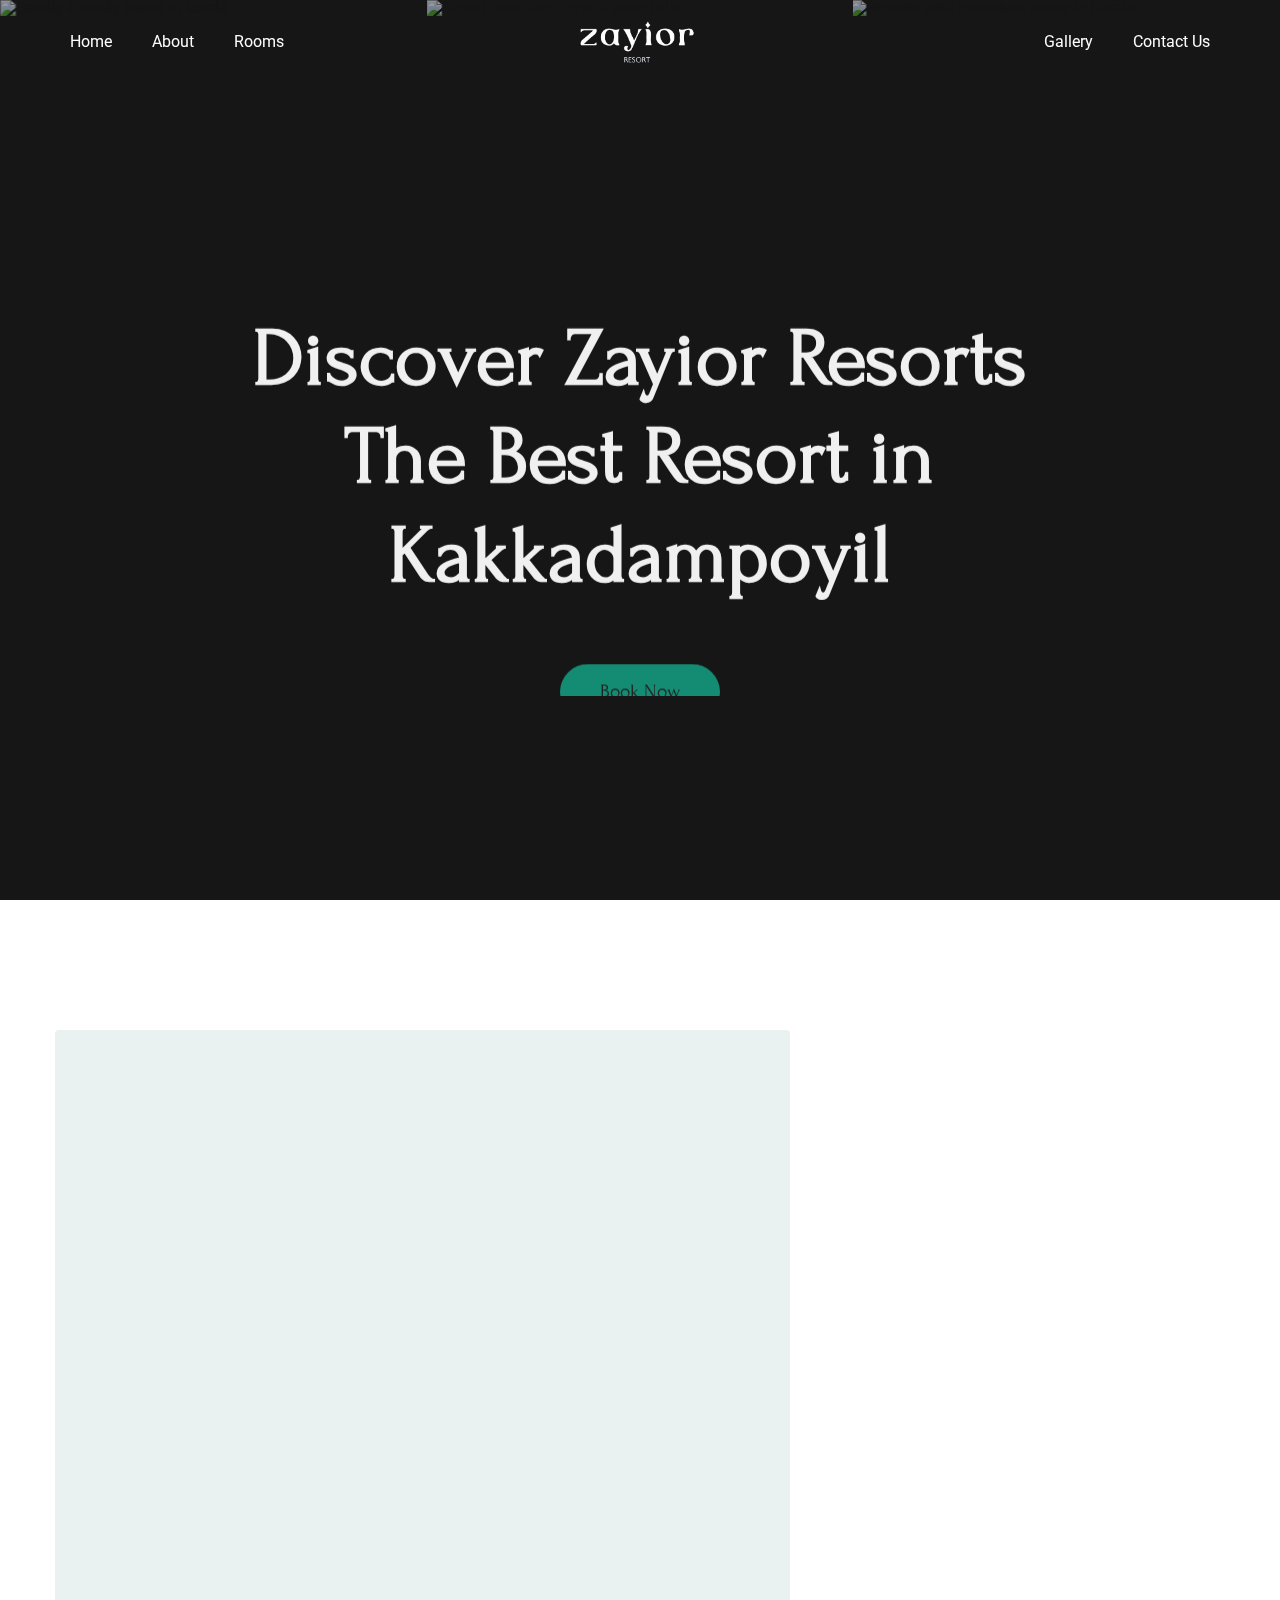
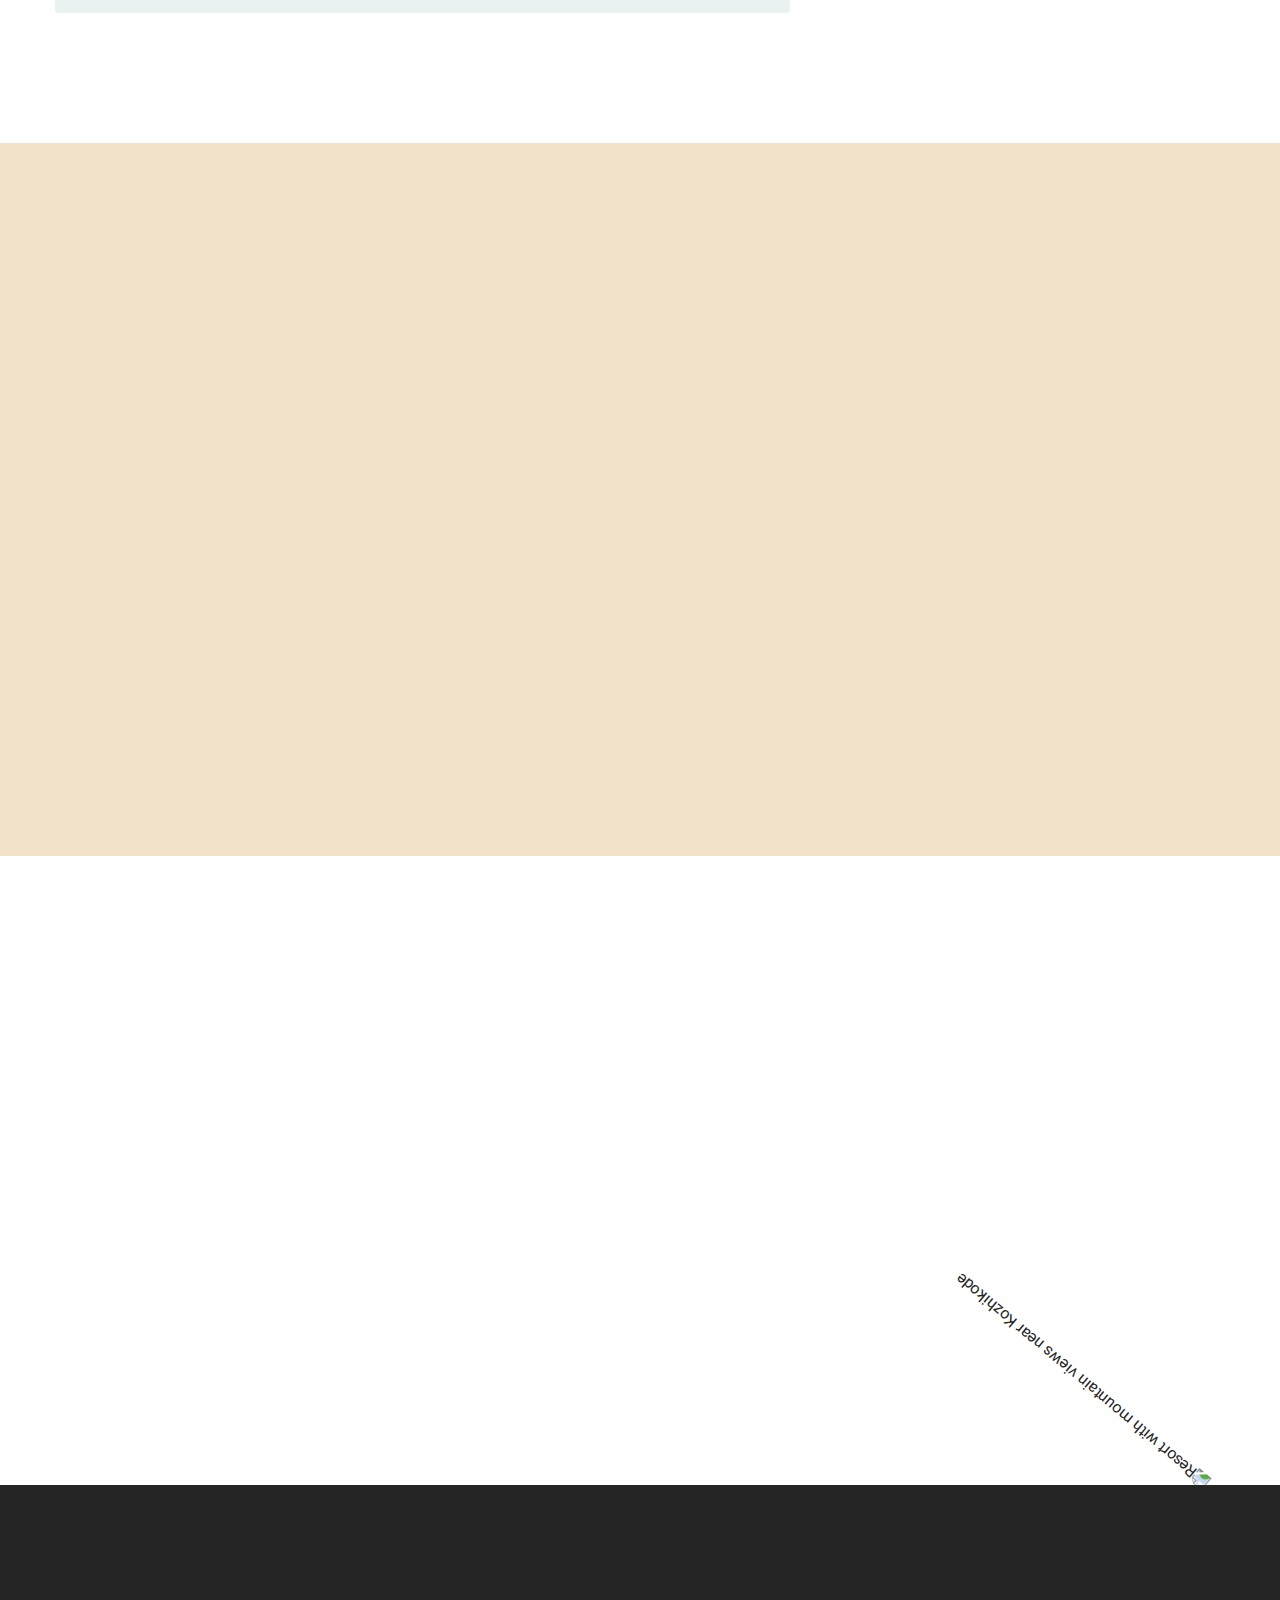
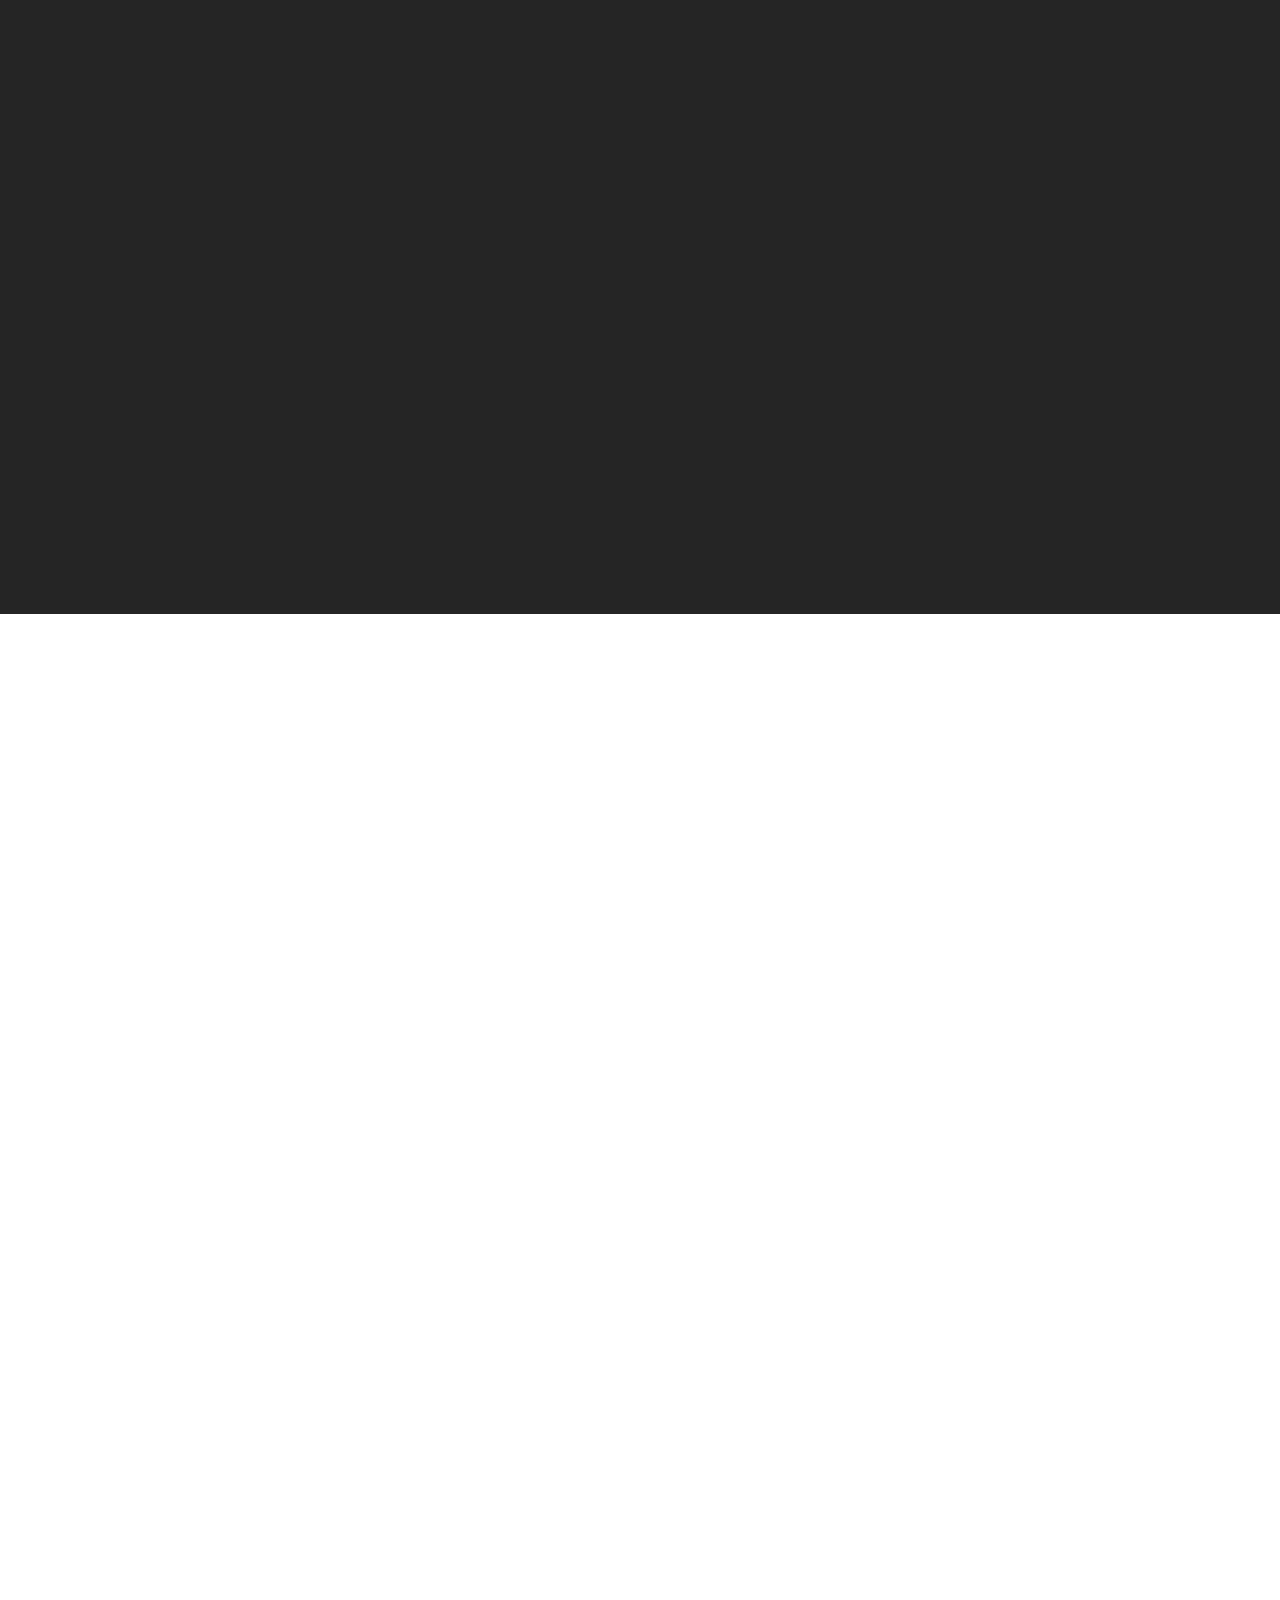
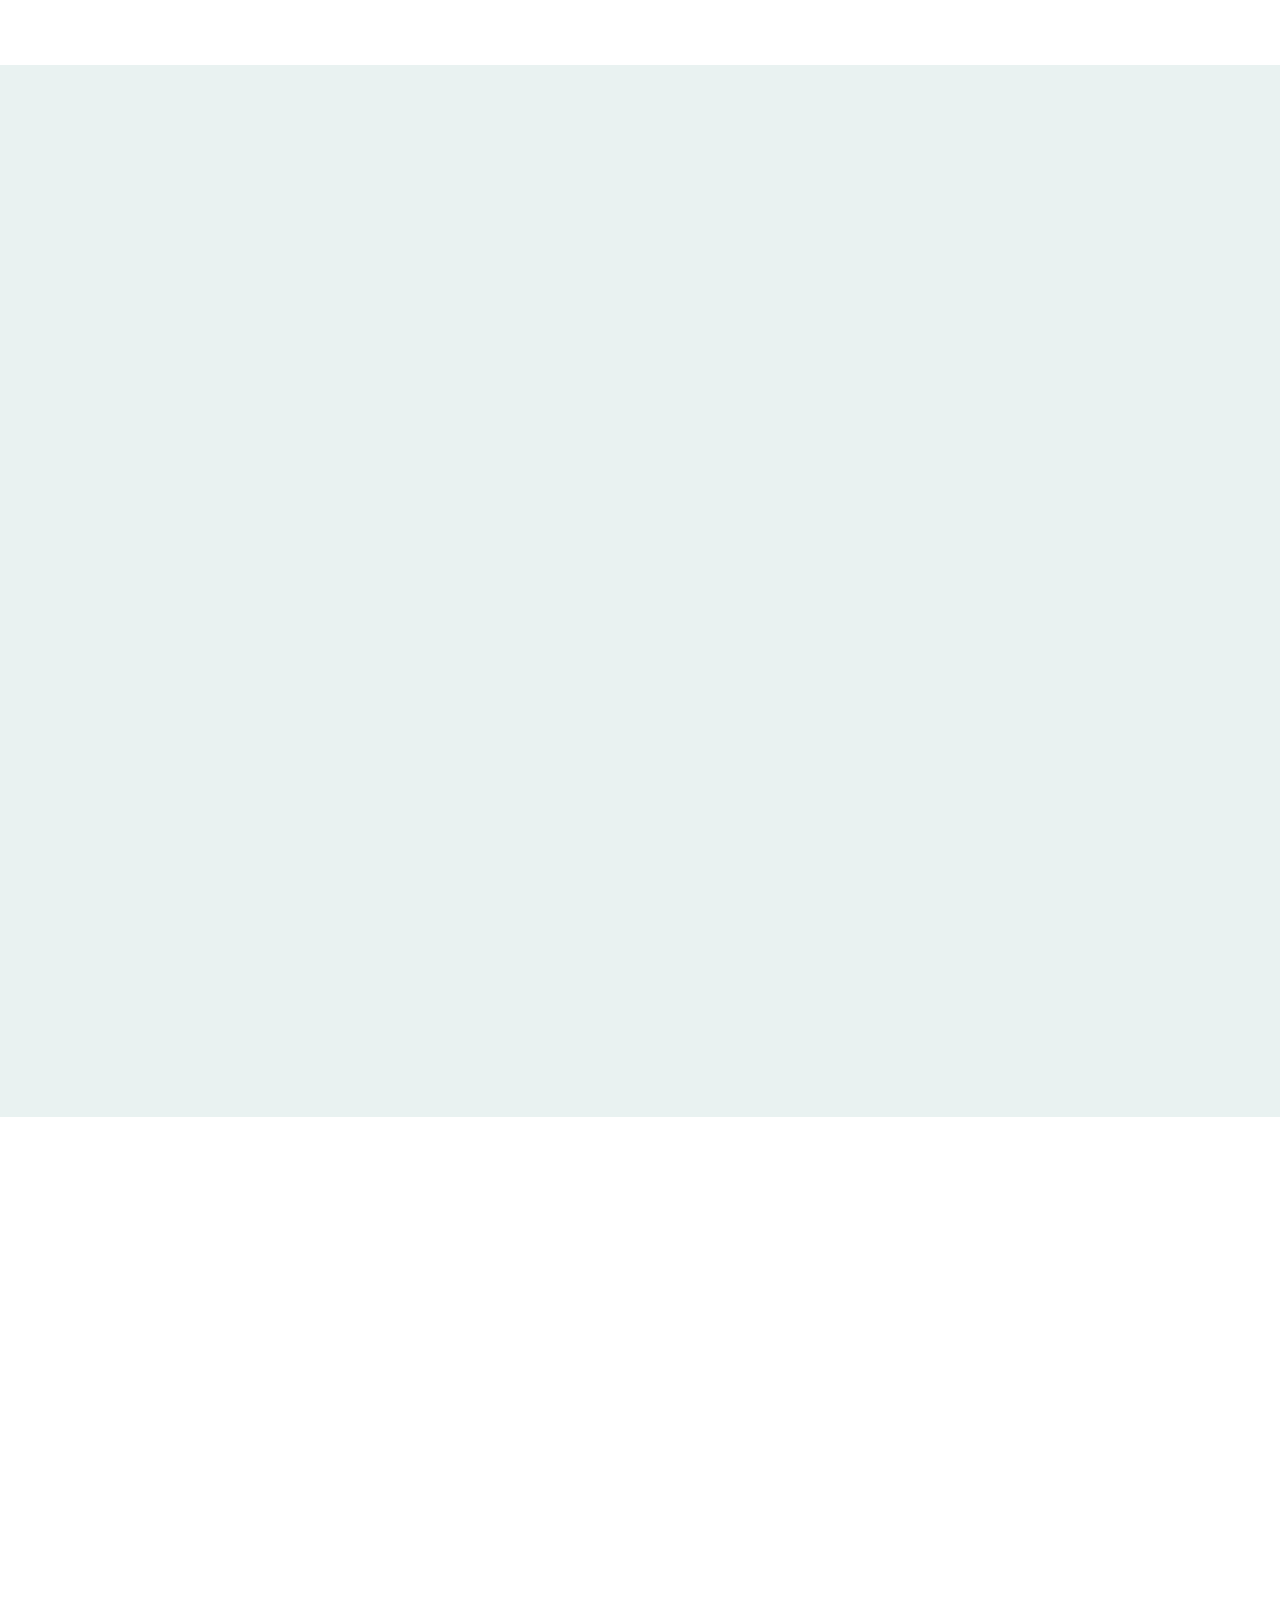
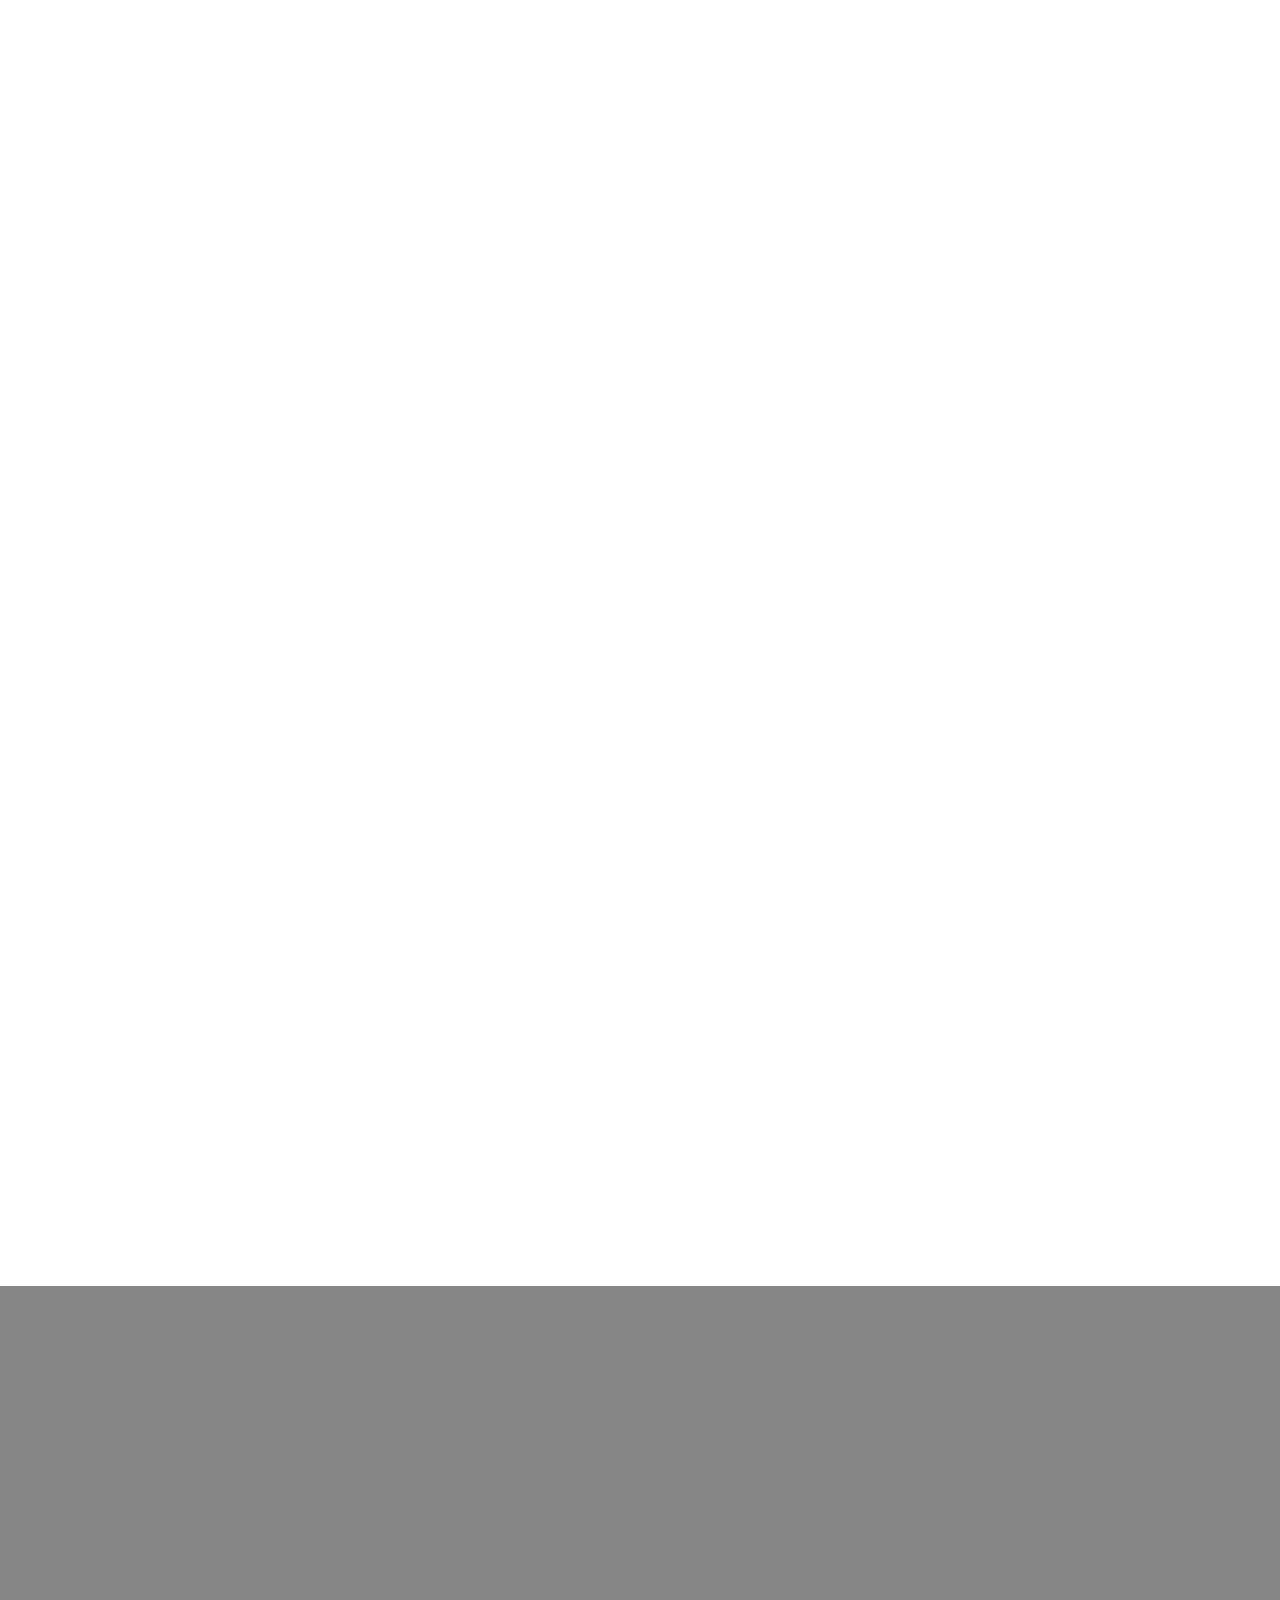
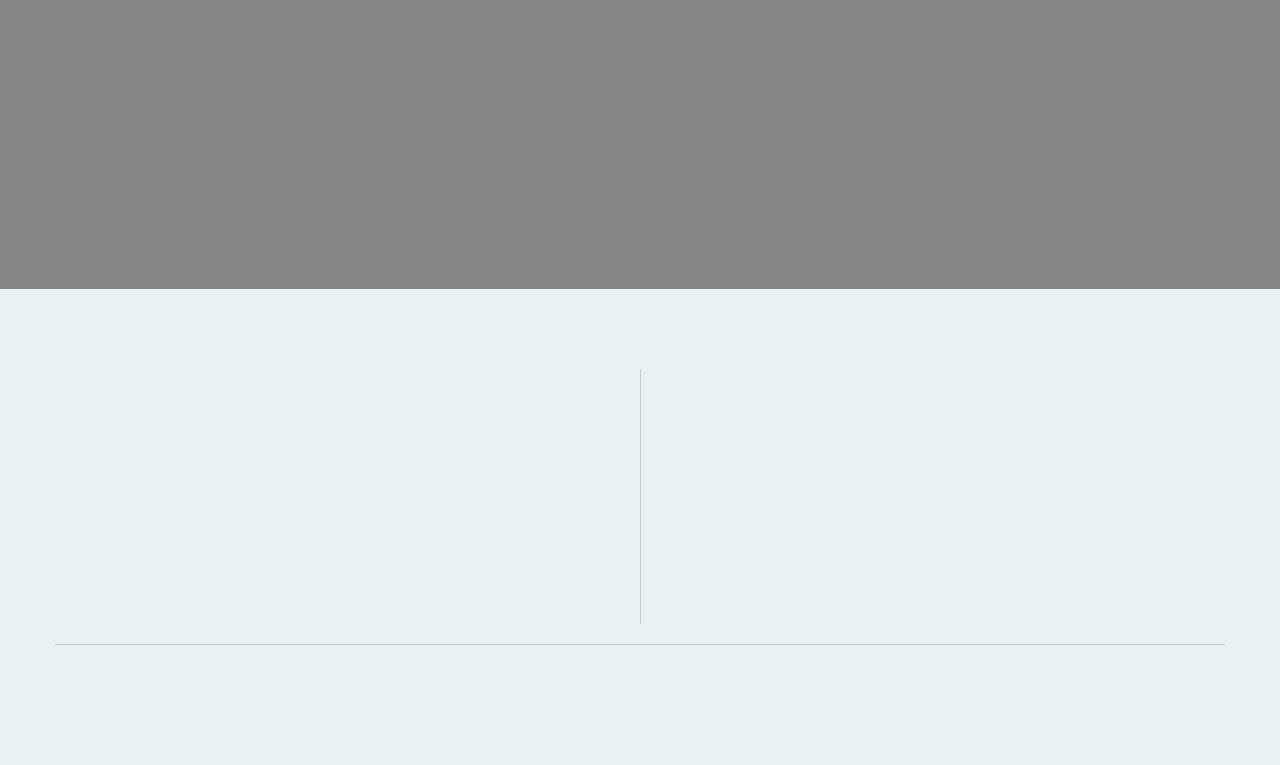
==== index.html @ f9e6cec8 "initial commit" ====
<!DOCTYPE html>

<html data-wf-domain="shale-wcopilot.webflow.io" data-wf-page="66095c4875ab8244173c648c"
  data-wf-site="66095c4875ab8244173c63d7" lang="en">


<head>
  <meta charset="utf-8" />
  <title>Best Resort in Kakkadampoyil | Best Family Resort in Calicut</title>
  <meta content="Best Resort in Kakkadampoyil | Best Family Resort in Calicut" property="og:title" />
  <meta content="Best Resort in Kakkadampoyil | Best Family Resort in Calicut" property="twitter:title" />
  <meta content="width=device-width, initial-scale=1" name="viewport" />
  <meta content="" name="generator" />
  <link href="/css/shale-wcopilot.webflow.1dc79c866.css" rel="stylesheet" type="text/css" />
 
  <link rel="shortcut icon" href="images/zzzshortcut.png" >
 
  <!-- Primary Meta Tags -->
<title>Best Resort in Kakkadampoyil | Best Family Resort in Calicut</title>
<meta name="title" content="Best Resort in Kakkadampoyil | Best Family Resort in Calicut" />
<meta name="description" content="Discover Zayior, the best resorts in Kakkadampoyil and Calicut. Enjoy luxury, comfort, and scenic views. Perfect resorts for families. Book your stay today!" />

<!-- Open Graph / Facebook -->
<meta property="og:type" content="website" />
<meta property="og:url" content="https://metatags.io/" />
<meta property="og:title" content="Best Resort in Kakkadampoyil | Best Family Resort in Calicut" />
<meta property="og:description" content="Discover Zayior, the best resorts in Kakkadampoyil and Calicut. Enjoy luxury, comfort, and scenic views. Perfect resorts for families. Book your stay today!" />
<meta property="og:image" content="https://metatags.io/images/meta-tags.png" />

<!-- Twitter -->
<meta property="twitter:card" content="summary_large_image" />
<meta property="twitter:url" content="https://metatags.io/" />
<meta property="twitter:title" content="Best Resort in Kakkadampoyil | Best Family Resort in Calicut" />
<meta property="twitter:description" content="Discover Zayior, the best resorts in Kakkadampoyil and Calicut. Enjoy luxury, comfort, and scenic views. Perfect resorts for families. Book your stay today!" />
<meta property="twitter:image" content="https://metatags.io/images/meta-tags.png" />

<!-- Meta Tags Generated with https://metatags.io -->

  <script type="application/ld+json">
{
  "@context": "https://schema.org/", 
  "@type": "BreadcrumbList", 
  "itemListElement": [{
    "@type": "ListItem", 
    "position": 1, 
    "name": "Best Resort in Kakkadampoyil | Best Family Resort in Calicut",
    "item": "https://www.zayior.com/"  
  },{
    "@type": "ListItem", 
    "position": 2, 
    "name": "Best Family Resorts in Calicut | Best Mountain View Resorts",
    "item": "https://www.zayior.com/about-us.html"  
  },{
    "@type": "ListItem", 
    "position": 3, 
    "name": "Top Family Resort in Kakkadampoyil | Best Resorts in Calicut",
    "item": "https://www.zayior.com/rooms-2.html"  
  },{
    "@type": "ListItem", 
    "position": 4, 
    "name": "Family Resort in Calicut | Family Resort in Kakkadampoyil",
    "item": "https://www.zayior.com/gallery.html"  
  },{
    "@type": "ListItem", 
    "position": 5, 
    "name": "Top Resorts with Mountain Views in Kerala | Zayior Resorts",
    "item": "https://www.zayior.com/contact.html"  
  }]
}
</script>
  <script type="application/ld+json">
{
  "@context": "https://schema.org",
  "@type": "Organization",
  "name": "Best Resort in Kakkadampoyil | Best Family Resort in Calicut",
  "alternateName": "Zayior, Best resort in kakkadampoyil",
  "url": "https://www.zayior.com",
  "logo": "https://www.zayior.com/images/white%20.png",
  "sameAs": "https://www.instagram.com/zayior_resortandvillas/"
}
</script>
 <script type="application/ld+json">
{
  "@context": "https://schema.org",
  "@type": "LocalBusiness",
  "name": "Best Resort in Kakkadampoyil | Best Family Resort in Calicut",
  "image": "https://www.zayior.com/images/white%20.png",
  "@id": "",
  "url": "https://www.zayior.com",
  "telephone": "",
  "address": {
    "@type": "PostalAddress",
    "streetAddress": "Kakkadampoyi",
    "addressLocality": "Calicut",
    "postalCode": "",
    "addressCountry": "IN"
  } ,
  "sameAs": "https://www.instagram.com/zayior_resortandvillas/" 
}
</script> 
  <!-- Google tag (gtag.js) -->
<script async src="https://www.googletagmanager.com/gtag/js?id=G-QQPY38D7H9"></script>
<script>
  window.dataLayer = window.dataLayer || [];
  function gtag(){dataLayer.push(arguments);}
  gtag('js', new Date());

  gtag('config', 'G-QQPY38D7H9');
</script>
 
  <style>
    .rooms-wrap-home-1 {
    display: flex;
    flex-wrap: wrap; /* Allow items to wrap if needed */
    justify-content: center; /* Center align all items */
    gap: 80px; /* Add spacing between the items */
  }

  .room-item-home-1 {
    flex: 0 1 300px; /* Each item takes up 300px of width but can shrink if needed */
    max-width: 300px; /* Prevent items from exceeding 300px */
    text-align: center; /* Align text in the center */
  }

  .room-img {
    display: block;
    width: 100%; /* Make image responsive */
    height: auto;
    border-radius: 10px; /* Optional: Add rounded corners */
  }

  .collection-content-wrapper {
    margin-top: 10px;
  }

  .collection-item-title {
    font-size: 1.2rem;
    font-weight: bold;
    margin-bottom: 10px;
  }

  .margin-bottom-20 {
    font-size: 1rem;
    color: #555;
  }
    @media (min-width:992px) {
      html.w-mod-js:not(.w-mod-ix) [data-w-id="cc8fea35-5977-37c7-efce-b7d6938f4416"] {
        color: rgb(255, 255, 255);
      }

      html.w-mod-js:not(.w-mod-ix) [data-w-id="cc8fea35-5977-37c7-efce-b7d6938f4418"] {
        opacity: 0;
      }

      html.w-mod-js:not(.w-mod-ix) [data-w-id="a580b1e0-ae54-ac7c-ede2-07da23eee60c"] {
        opacity: 0;
      }

      html.w-mod-js:not(.w-mod-ix) [data-w-id="17b3b40c-238e-970f-2fac-9cb5ecf8a0ad"] {
        opacity: 0;
      }

      html.w-mod-js:not(.w-mod-ix) [data-w-id="0e02acb7-1f89-08de-41d8-9c581a60ac50"] {
        opacity: 0;
      }

      html.w-mod-js:not(.w-mod-ix) [data-w-id="b41ef639-a138-1494-0a43-2ba6f7323990"] {
        opacity: 0;
      }

      html.w-mod-js:not(.w-mod-ix) [data-w-id="a580b1e0-ae54-ac7c-ede2-07da23eee60c"] {
        opacity: 0;
      }

      html.w-mod-js:not(.w-mod-ix) [data-w-id="b41ef639-a138-1494-0a43-2ba6f7323990"] {
        opacity: 0;
      }

      html.w-mod-js:not(.w-mod-ix) [data-w-id="2912c7f7-ad2b-e8f7-6a1c-5fb33257b21b"] {
        opacity: 0;
      }

      html.w-mod-js:not(.w-mod-ix) [data-w-id="5cb33a70-f9b8-9fd0-503d-6d7b8f7c7036"] {
        opacity: 0;
      }

      html.w-mod-js:not(.w-mod-ix) [data-w-id="2912c7f7-ad2b-e8f7-6a1c-5fb33257b21b"] {
        opacity: 0;
      }
    }

    @media (max-width:991px) and (min-width:768px) {
      html.w-mod-js:not(.w-mod-ix) [data-w-id="c27cc24e-f47b-fb58-fd22-fed29dd0ec81"] {
        width: 0%;
        height: 1PX;
      }

      html.w-mod-js:not(.w-mod-ix) [data-w-id="2973fd0d-a067-eee7-861a-d9a9ed6d018a"] {
        width: 0%;
      }

      html.w-mod-js:not(.w-mod-ix) [data-w-id="7c7b55e8-bf3a-b082-681d-06bf66b7058f"] {
        width: 0%;
      }

      html.w-mod-js:not(.w-mod-ix) [data-w-id="b6710c14-55e5-e6d1-b565-9c779a47c863"] {
        width: 0%;
      }

      html.w-mod-js:not(.w-mod-ix) [data-w-id="9e5a7a14-b7a8-6d7d-c317-edbfec270dec"] {
        width: 0%;
      }

      html.w-mod-js:not(.w-mod-ix) [data-w-id="c2201a52-7403-0531-9970-ce92f19813e5"] {
        width: 0%;
      }

      html.w-mod-js:not(.w-mod-ix) [data-w-id="c4962490-3c67-df39-6516-cc82d209d80e"] {
        width: 0%;
      }

      html.w-mod-js:not(.w-mod-ix) [data-w-id="cc8fea35-5977-37c7-efce-b7d6938f4416"] {
        color: rgb(255, 255, 255);
      }

      html.w-mod-js:not(.w-mod-ix) [data-w-id="cc8fea35-5977-37c7-efce-b7d6938f4418"] {
        opacity: 0;
      }

      html.w-mod-js:not(.w-mod-ix) [data-w-id="a580b1e0-ae54-ac7c-ede2-07da23eee60c"] {
        opacity: 0;
      }

      html.w-mod-js:not(.w-mod-ix) [data-w-id="17b3b40c-238e-970f-2fac-9cb5ecf8a0ad"] {
        opacity: 0;
      }

      html.w-mod-js:not(.w-mod-ix) [data-w-id="0e02acb7-1f89-08de-41d8-9c581a60ac50"] {
        opacity: 0;
      }

      html.w-mod-js:not(.w-mod-ix) [data-w-id="b41ef639-a138-1494-0a43-2ba6f7323990"] {
        opacity: 0;
      }

      html.w-mod-js:not(.w-mod-ix) [data-w-id="5cb33a70-f9b8-9fd0-503d-6d7b8f7c7036"] {
        opacity: 0;
      }

      html.w-mod-js:not(.w-mod-ix) [data-w-id="2912c7f7-ad2b-e8f7-6a1c-5fb33257b21b"] {
        opacity: 0;
      }
    }

    @media (max-width:767px) and (min-width:480px) {
      html.w-mod-js:not(.w-mod-ix) [data-w-id="c27cc24e-f47b-fb58-fd22-fed29dd0ec81"] {
        width: 0%;
        height: 1PX;
      }

      html.w-mod-js:not(.w-mod-ix) [data-w-id="2973fd0d-a067-eee7-861a-d9a9ed6d018a"] {
        width: 0%;
      }

      html.w-mod-js:not(.w-mod-ix) [data-w-id="7c7b55e8-bf3a-b082-681d-06bf66b7058f"] {
        width: 0%;
      }

      html.w-mod-js:not(.w-mod-ix) [data-w-id="b6710c14-55e5-e6d1-b565-9c779a47c863"] {
        width: 0%;
      }

      html.w-mod-js:not(.w-mod-ix) [data-w-id="9e5a7a14-b7a8-6d7d-c317-edbfec270dec"] {
        width: 0%;
      }

      html.w-mod-js:not(.w-mod-ix) [data-w-id="c2201a52-7403-0531-9970-ce92f19813e5"] {
        width: 0%;
      }

      html.w-mod-js:not(.w-mod-ix) [data-w-id="c4962490-3c67-df39-6516-cc82d209d80e"] {
        width: 0%;
      }

      html.w-mod-js:not(.w-mod-ix) [data-w-id="0e02acb7-1f89-08de-41d8-9c581a60ac50"] {
        opacity: 0;
      }

      html.w-mod-js:not(.w-mod-ix) [data-w-id="b41ef639-a138-1494-0a43-2ba6f7323990"] {
        opacity: 0;
      }

      html.w-mod-js:not(.w-mod-ix) [data-w-id="2912c7f7-ad2b-e8f7-6a1c-5fb33257b21b"] {
        opacity: 0;
      }

      html.w-mod-js:not(.w-mod-ix) [data-w-id="5cb33a70-f9b8-9fd0-503d-6d7b8f7c7036"] {
        opacity: 0;
      }
    }

    @media (max-width:479px) {
      html.w-mod-js:not(.w-mod-ix) [data-w-id="c27cc24e-f47b-fb58-fd22-fed29dd0ec81"] {
        width: 0%;
        height: 1PX;
      }

      html.w-mod-js:not(.w-mod-ix) [data-w-id="2973fd0d-a067-eee7-861a-d9a9ed6d018a"] {
        width: 0%;
      }

      html.w-mod-js:not(.w-mod-ix) [data-w-id="7c7b55e8-bf3a-b082-681d-06bf66b7058f"] {
        width: 0%;
      }

      html.w-mod-js:not(.w-mod-ix) [data-w-id="b6710c14-55e5-e6d1-b565-9c779a47c863"] {
        width: 0%;
      }

      html.w-mod-js:not(.w-mod-ix) [data-w-id="9e5a7a14-b7a8-6d7d-c317-edbfec270dec"] {
        width: 0%;
      }

      html.w-mod-js:not(.w-mod-ix) [data-w-id="c2201a52-7403-0531-9970-ce92f19813e5"] {
        width: 0%;
      }

      html.w-mod-js:not(.w-mod-ix) [data-w-id="c4962490-3c67-df39-6516-cc82d209d80e"] {
        width: 0%;
      }

      html.w-mod-js:not(.w-mod-ix) [data-w-id="a580b1e0-ae54-ac7c-ede2-07da23eee60c"] {
        opacity: 0;
      }

      html.w-mod-js:not(.w-mod-ix) [data-w-id="0e02acb7-1f89-08de-41d8-9c581a60ac50"] {
        opacity: 0;
      }

      html.w-mod-js:not(.w-mod-ix) [data-w-id="b41ef639-a138-1494-0a43-2ba6f7323990"] {
        opacity: 0;
      }

      html.w-mod-js:not(.w-mod-ix) [data-w-id="5cb33a70-f9b8-9fd0-503d-6d7b8f7c7036"] {
        opacity: 0;
      }

      html.w-mod-js:not(.w-mod-ix) [data-w-id="2912c7f7-ad2b-e8f7-6a1c-5fb33257b21b"] {
        opacity: 0;
      }
    }
  
 
  </style>
  <link href="https://fonts.googleapis.com/" rel="preconnect" />
  <link href="https://fonts.gstatic.com/" rel="preconnect" crossorigin="anonymous" />
  <script src="/js/webfont.js" type="text/javascript"></script>
  <script
    type="text/javascript">WebFont.load({ google: { families: ["Lato:100,100italic,300,300italic,400,400italic,700,700italic,900,900italic", "Roboto:regular,italic,500,500italic,700,700italic,900,900italic", "Forum:regular"] } });</script>
  <script
    type="text/javascript">!function (o, c) { var n = c.documentElement, t = " w-mod-"; n.className += t + "js", ("ontouchstart" in o || o.DocumentTouch && c instanceof DocumentTouch) && (n.className += t + "touch") }(window, document);</script>
 
  <link href="/images/66095c4875ab8244173c63d7/661f781d36ac0699cec02339_Webclip%20Shale.png" rel="apple-touch-icon" />
  <script async="" src="https://www.googletagmanager.com/gtag/js?id=G-270753K539"></script>
  <script
    type="text/javascript">window.dataLayer = window.dataLayer || []; function gtag() { dataLayer.push(arguments); } gtag('js', new Date()); gtag('set', 'developer_id.dZGVlNj', true); gtag('config', 'G-270753K539');</script>
</head>

<body>
  <div data-w-id="ef99262d-4898-408d-562e-eee673a50f11" data-animation="over-left" data-collapse="medium"
    data-duration="400" data-easing="ease" data-easing2="ease" role="banner" class="navbar-transparent w-nav">
    <div class="navbar-container w-container">
      <div class="nav-menu-wrapper">
        <div class="nav-menu-center"><a href="#" class="brand-link w-nav-brand"><img
          id="logo-image"
          src="images/white .png"
          alt="Resort in Kakkadampoyil"
          class="logo" /></a>
          <nav role="navigation" class="navbar-menu w-nav-menu">
            <div class="tablet-nav-menu"><a href="#" class="brand-tablet w-nav-brand"><img
                  src="images/zayior logo-02-01.png"
                  loading="lazy" alt="Resort in Calicut" height="30" class="logo-dark" /></a>
              <div class="menu-close-button w-nav-button"><img
                  src="https://cdn.prod.website-files.com/66095c4875ab8244173c63d7/660a7db2a0ff0bd53c9d7e71_c_close-btn 1.svg"
                  loading="lazy" alt="Family Resort in Calicut" height="16" class="nav-close-icon" /></div>
            </div>
            <div class="menu-wrapper">
              <div class="left-side-block">
                <div data-hover="true" data-delay="0" data-w-id="ef99262d-4898-408d-562e-eee673a50f1f"
                  class="nav-dropdown-item w-dropdown">
                  <div class="dropdown-header-item w-dropdown-toggle">
                    <div class="nav-dropdown-icon-3 w-icon-dropdown-toggle"></div>
                    <div class="nav-text-wrap">
                      <div class="nav-line light-line"></div>
                      <a href="index.html" class="nav-intro-item desktop-light-link">Home</a>
                    </div>
                  </div>
                 
                </div>
                <div data-hover="true" data-delay="0" data-w-id="ef99262d-4898-408d-562e-eee673a50f37"
                  class="nav-dropdown-item w-dropdown">
                  <div class="dropdown-header-item w-dropdown-toggle">
                    <div class="nav-dropdown-icon-3 w-icon-dropdown-toggle"></div>
                    <div class="nav-text-wrap">
                      <div class="nav-line light-line"></div>
                      <p  class="nav-intro-item desktop-light-link"><a href="about-us.html"  class="nav-intro-item desktop-light-link">About</a></p>
                    </div>
                  </div>
                  
                </div><a href="rooms-2.html" data-w-id="ef99262d-4898-408d-562e-eee673a50f59"
                  class="header-link-item w-inline-block">
                  <div class="nav-text-wrap">
                    <div class="nav-line light-line"></div>
                    <p class="nav-intro-item desktop-light-link">Rooms</p>
                  </div>
                </a>
              </div>
              <div class="right-side-block"><a href="gallery.html" data-w-id="ef99262d-4898-408d-562e-eee673a50fc9"
                  class="header-link-item w-inline-block">
                  <div class="nav-text-wrap">
                    <div class="nav-line light-line"></div>
                    <p class="nav-intro-item desktop-light-link">Gallery</p>
                  </div>
                </a><a href="contact.html" data-w-id="ef99262d-4898-408d-562e-eee673a50fce"
                  class="header-link-item w-inline-block">
                  <div class="nav-text-wrap">
                    <div class="nav-line light-line"></div>
                    <p class="nav-intro-item desktop-light-link">Contact Us</p>
                  </div>
                </a>
               
              </div>
            </div>
          </nav>
          <div class="menu-button w-nav-button"><img
              src="https://cdn.prod.website-files.com/66095c4875ab8244173c63d7/660bd298494d50cedcb9b4b9_menu-btn (1).svg"
              loading="lazy" alt="Family Resort in Kakkadampoyil" height="16" class="icon-burger" /></div>
        </div>
      </div>
    </div>
    <div class="nav-shadow"></div>
  </div>
  <form action="https://shale-wcopilot.webflow.io/search" class="search-desktop w-form">
    <div class="search-wrapper"><input class="search-wrap-input w-input" autofocus="true" maxlength="256" name="query"
        placeholder="Enter search keyword" type="search" id="search-2" required="" />
      <div class="search-bottom-line"></div><input type="submit" class="primary-button serch-button w-button"
        value="Search" />
    </div>
    <div data-w-id="cffaa0d6-0cd7-3509-9f08-dbbd1e309db4" class="search-close-button"></div>
  </form>
  <div class="home-1-banner">
    <div class="home-banner">
      <div class="banner-text-wrap">
        <h1 data-w-id="d890febd-11fa-009b-b785-63744e24bed6" style="opacity:0" class="banner-title-home-1">Discover Zayior Resorts
         The Best Resort in Kakkadampoyil</h1>
      </div>
      <div class="overflow-hidden">
        <div data-w-id="d890febd-11fa-009b-b785-63744e24bedc" style="opacity:0" class="margin-top-40"><a
            data-w-id="bd237b45-7da1-fa56-6982-4d4d61fba9de" href="https://api.whatsapp.com/send?phone=+918848825454&text=Hello"
            class="primary-yellow-button w-inline-block">
            <div style="color:rgb(37,37,37)" class="btn-text">Book Now</div>
            <div
              style="-webkit-transform:translate3d(0, 0%, 0) scale3d(1, 1, 1) rotateX(0) rotateY(0) rotateZ(0) skew(0, 0);-moz-transform:translate3d(0, 0%, 0) scale3d(1, 1, 1) rotateX(0) rotateY(0) rotateZ(0) skew(0, 0);-ms-transform:translate3d(0, 0%, 0) scale3d(1, 1, 1) rotateX(0) rotateY(0) rotateZ(0) skew(0, 0);transform:translate3d(0, 0%, 0) scale3d(1, 1, 1) rotateX(0) rotateY(0) rotateZ(0) skew(0, 0);display:none"
              class="button-hover-circle-dark"></div>
          </a></div>
      </div>
    </div>
    <div class="image-3-column">
      <div id="w-node-d890febd-11fa-009b-b785-63744e24bee6-173c648c" class="column-wrap mobile-hidden"><img
          class="image-column"
          src="https://cdn.prod.website-files.com/66095c4875ab8244173c63d7/660fbb0325723903d7d64dab_zero-take-WvHrrR1C5Po-unsplash 2 (1).webp"
          alt="Family-friendly resort in kerala" style="opacity:0" sizes="(max-width: 479px) 100vw, 33vw"
          data-w-id="d890febd-11fa-009b-b785-63744e24bee7" id="w-node-d890febd-11fa-009b-b785-63744e24bee7-173c648c"
          loading="lazy"
          srcset="https://assets-global.website-files.com/66095c4875ab8244173c63d7/660fbb0325723903d7d64dab_zero-take-WvHrrR1C5Po-unsplash%202%20(1)-p-500.webp 500w, https://assets-global.website-files.com/66095c4875ab8244173c63d7/660fbb0325723903d7d64dab_zero-take-WvHrrR1C5Po-unsplash%202%20(1).webp 640w" />
      </div>
      <div class="column-wrap mobile-hidden"><img class="image-column"
          src="https://cdn.prod.website-files.com/66095c4875ab8244173c63d7/660fbb1d1b6ca5c9096751c0_zero-take-WvHrrR1C5Po-unsplash 3 (1).webp"
          alt="Resort near Kozhippara waterfalls" style="opacity:0" sizes="(max-width: 479px) 100vw, 33vw"
          data-w-id="d890febd-11fa-009b-b785-63744e24bee9" id="w-node-d890febd-11fa-009b-b785-63744e24bee9-173c648c"
          loading="lazy"
          srcset="https://assets-global.website-files.com/66095c4875ab8244173c63d7/660fbb1d1b6ca5c9096751c0_zero-take-WvHrrR1C5Po-unsplash%203%20(1)-p-500.webp 500w, https://assets-global.website-files.com/66095c4875ab8244173c63d7/660fbb1d1b6ca5c9096751c0_zero-take-WvHrrR1C5Po-unsplash%203%20(1).webp 640w" />
      </div>
      <div id="w-node-d890febd-11fa-009b-b785-63744e24beea-173c648c" class="column-wrap"><img class="image-column"
          src="https://cdn.prod.website-files.com/66095c4875ab8244173c63d7/660fbb34e856eb18c31f9215_zero-take-WvHrrR1C5Po-unsplash 4 (1).webp"
          alt="Resorts with mountain views in Kerala" style="opacity:0" sizes="33vw" data-w-id="d890febd-11fa-009b-b785-63744e24beeb"
          id="w-node-d890febd-11fa-009b-b785-63744e24beeb-173c648c" loading="lazy"
          srcset="https://assets-global.website-files.com/66095c4875ab8244173c63d7/660fbb34e856eb18c31f9215_zero-take-WvHrrR1C5Po-unsplash%204%20(1)-p-500.webp 500w, https://assets-global.website-files.com/66095c4875ab8244173c63d7/660fbb34e856eb18c31f9215_zero-take-WvHrrR1C5Po-unsplash%204%20(1).webp 640w" />
      </div>
      <div id="w-node-d890febd-11fa-009b-b785-63744e24beec-173c648c" class="background-column"></div>
    </div>
  </div>
  <div class="section">
    <div class="base-container w-container">
      <div class="grid-2-columns-wrapper">
        <div id="w-node-_10949d29-fff6-29ec-26fd-bc7682cc0813-173c648c" class="intro-wrapper-light-gray">
          <div data-w-id="6b43f2fe-d187-bfd6-e36c-b7ee8187097b" style="opacity:0"
            class="subtitle-wrap margin-bottom-15">
            <div class="flex-horizontal-gap-10">
              <div class="subtitle-number">01</div>
              <p class="subtitle-capitalize">Zayior Resorts intro</p>
            </div>
          </div>
          <h3 data-w-id="d774b9ad-f40a-d7df-358e-bc00f31f9f85" style="opacity:0" class="margin-bottom-30">Experience Unmatched Serenity at The Best Resort Kakkadampoyil</h3>
          <p data-w-id="e58d2c11-2e04-ed41-0130-8bd1e77aa2c6" style="opacity:0" class="margin-bottom-15">
            Discover a haven of peace and natural beauty at Zayior Resorts,The Best Resort in Kakkadampoyil. Our premium resort, set amidst 32 hectares of lush forest and tranquil lakes, offers stunning 360-degree views. Enjoy exceptional service, a perfect escape from the everyday, and an unforgettable stay surrounded by the beauty of nature!</p>
          <div data-w-id="209ba9fb-3729-a7b6-0e11-d1b45c446b13" style="opacity:0" class="dispaly-flex-gap-30">
            <div class="item-benefit"><img
                src="https://cdn.prod.website-files.com/66095c4875ab8244173c63d7/660c00999946d5c3224d8e65_Icon Round (1).svg"
                loading="lazy" alt="Resorts near Kozhikode for families" />
              <p class="paragraph-no-margin">Only pay when you publish</p>
            </div>
            <div class="item-benefit"><img
                src="https://cdn.prod.website-files.com/66095c4875ab8244173c63d7/660c00999946d5c3224d8e65_Icon Round (1).svg"
                loading="lazy" alt="Best Resort in Kakkadampoyil" />
              <p class="paragraph-no-margin">Unlimited featured use</p>
            </div>
            <div class="item-benefit"><img
                src="https://cdn.prod.website-files.com/66095c4875ab8244173c63d7/660c00999946d5c3224d8e65_Icon Round (1).svg"
                loading="lazy" alt="Best Resort in Calicut" />
              <p class="paragraph-no-margin">24/7 supports</p>
            </div>
          </div>
        </div>
        <div id="w-node-_3e91a921-0a43-f9f2-fad4-fef43fc24c7d-173c648c" data-w-id="3e91a921-0a43-f9f2-fad4-fef43fc24c7d"
          style="opacity:0" class="intro-video-wrapper"><a href="#" data-w-id="ccd83410-6e97-8298-b975-267cb2e1f934"
            class="video-button w-inline-block w-lightbox">
            <div class="video-hover-button">
              <div style="background-color:rgba(255,255,255,0.2)" class="video-icon-wrapper"><img
                  src="https://cdn.prod.website-files.com/66095c4875ab8244173c63d7/660bfbe91841d552720d9f38_play-icon.svg"
                  loading="lazy" width="16" style="filter:invert(0%)" alt="Best resorts for families in Calicut" /></div>
            </div>
            <script type="application/json" class="w-json">{
  "items": [
    {
      "url": "https://www.instagram.com/zayior_resortandvillas/",
      "originalUrl": "https://www.instagram.com/zayior_resortandvillas/",
      "width": 940,
      "height": 528,
      "thumbnailUrl": "https://i.ytimg.com/vi/MU0CVQW5jLc/hqdefault.jpg",
      "html": "<iframe class=\"embedly-embed\" src=\"//cdn.embedly.com/widgets/media.html?src=https%3A%2F%2Fwww.youtube.com%2Fembed%2FMU0CVQW5jLc%3Ffeature%3Doembed&display_name=YouTube&url=https%3A%2F%2Fwww.youtube.com%2Fwatch%3Fv%3DMU0CVQW5jLc&image=https%3A%2F%2Fi.ytimg.com%2Fvi%2FMU0CVQW5jLc%2Fhqdefault.jpg&key=96f1f04c5f4143bcb0f2e68c87d65feb&type=text%2Fhtml&schema=youtube\" width=\"940\" height=\"528\" scrolling=\"no\" title=\"YouTube embed\" frameborder=\"0\" allow=\"autoplay; fullscreen; encrypted-media; picture-in-picture;\" allowfullscreen=\"true\"></iframe>",
      "type": "video"
    }
  ],
  "group": ""
}</script>
          </a></div>
      </div>
    </div>
  </div>
  <div class="section-light-yellow-bg">
    <div class="w-layout-blockcontainer base-container w-container">
      <div class="section-title-wrapper">
        <div data-w-id="f1539f3e-3666-4acc-8642-8ccdd8daa4e1" style="opacity:0" class="subtitle-wrap margin-bottom-15">
          <div class="flex-horizontal-gap-10">
            <div class="subtitle-number">02</div>
            <p class="subtitle-capitalize">Featured properties</p>
          </div>
        </div>
        <h2 data-w-id="5b3bcb78-17ba-fbab-bf91-092e2d7c24ff" style="opacity:0">Properties In The Best Resort In Kakkadampoyil</h2>
      </div>
      <div class="w-dyn-list">
        <div role="list" class="rooms-wrap-home-1 w-dyn-items">
          <div role="listitem" class="w-dyn-item">
            <div id="w-node-_67498583-2043-e75f-d32b-82b43aa2e870-173c648c"
              data-w-id="67498583-2043-e75f-d32b-82b43aa2e870" style="opacity:0" class="room-item-home-1"><a
                data-w-id="3772d951-4076-3f83-adb1-b03a5525c245" href="lakeview-villa.html"
                class="room-collection-item w-inline-block"><img
                  src="../cdn.prod.website-files.com/66095c4875ab8244173c63df/6617fb771a33ea4442160c21_toa-heftiba-8C8SPIfc3u4-unsplash%201%20(1).jpg"
                  loading="lazy"
                  style="-webkit-transform:translate3d(0, 0, 0) scale3d(1.1, 1.1, 1) rotateX(0) rotateY(0) rotateZ(0) skew(0, 0);-moz-transform:translate3d(0, 0, 0) scale3d(1.1, 1.1, 1) rotateX(0) rotateY(0) rotateZ(0) skew(0, 0);-ms-transform:translate3d(0, 0, 0) scale3d(1.1, 1.1, 1) rotateX(0) rotateY(0) rotateZ(0) skew(0, 0);transform:translate3d(0, 0, 0) scale3d(1.1, 1.1, 1) rotateX(0) rotateY(0) rotateZ(0) skew(0, 0)"
                  alt="Family resorts in Kozhikode with scenic views"
                  sizes="(max-width: 479px) 100vw, (max-width: 767px) 45vw, (max-width: 1279px) 30vw, 363.3359375px"
                  srcset="https://cdn.prod.website-files.com/66095c4875ab8244173c63df/6617fb771a33ea4442160c21_toa-heftiba-8C8SPIfc3u4-unsplash%201%20(1)-p-500.jpg 500w, https://cdn.prod.website-files.com/66095c4875ab8244173c63df/6617fb771a33ea4442160c21_toa-heftiba-8C8SPIfc3u4-unsplash%201%20(1)-p-800.jpg 800w, https://cdn.prod.website-files.com/66095c4875ab8244173c63df/6617fb771a33ea4442160c21_toa-heftiba-8C8SPIfc3u4-unsplash%201%20(1).jpg 1000w"
                  class="room-img" /></a>
              <div class="collection-content-wrapper"><a href="lakeview-villa.html"
                  class="collection-item-title">Lakeview Villa</a>
                <p class="margin-bottom-20">Enjoy serene views of the tranquil lakes, with every window framing a picture-perfect landscape.
                  .</p>
                
              </div>
            </div>
          </div>
          <div role="listitem" class="w-dyn-item">
            <div id="w-node-_67498583-2043-e75f-d32b-82b43aa2e870-173c648c"
              data-w-id="67498583-2043-e75f-d32b-82b43aa2e870" style="opacity:0" class="room-item-home-1"><a
                data-w-id="3772d951-4076-3f83-adb1-b03a5525c245" href="mountview-villa.html"
                class="room-collection-item w-inline-block"><img
                  src="../cdn.prod.website-files.com/66095c4875ab8244173c63df/6617f5d4e3900ec2e83d5227_Bubble%20house.jpg"
                  loading="lazy"
                  style="-webkit-transform:translate3d(0, 0, 0) scale3d(1.1, 1.1, 1) rotateX(0) rotateY(0) rotateZ(0) skew(0, 0);-moz-transform:translate3d(0, 0, 0) scale3d(1.1, 1.1, 1) rotateX(0) rotateY(0) rotateZ(0) skew(0, 0);-ms-transform:translate3d(0, 0, 0) scale3d(1.1, 1.1, 1) rotateX(0) rotateY(0) rotateZ(0) skew(0, 0);transform:translate3d(0, 0, 0) scale3d(1.1, 1.1, 1) rotateX(0) rotateY(0) rotateZ(0) skew(0, 0)"
                  alt="Resort near Kozhippara waterfalls in Kerala"
                  sizes="(max-width: 479px) 100vw, (max-width: 767px) 45vw, (max-width: 1279px) 30vw, 363.3359375px"
                  srcset="https://cdn.prod.website-files.com/66095c4875ab8244173c63df/6617f5d4e3900ec2e83d5227_Bubble%20house-p-500.jpg 500w, https://cdn.prod.website-files.com/66095c4875ab8244173c63df/6617f5d4e3900ec2e83d5227_Bubble%20house-p-800.jpg 800w, https://cdn.prod.website-files.com/66095c4875ab8244173c63df/6617f5d4e3900ec2e83d5227_Bubble%20house.jpg 1000w"
                  class="room-img" /></a>
              <div class="collection-content-wrapper"><a href="mountview-villa.html"
                  class="collection-item-title">Mountview Villa</a>
                <p class="margin-bottom-20">Relish stunning mountain vistas, perfect for a peaceful retreat amidst the clouds.
                </p>
                
              </div>
            </div>
          </div>
          
        </div>
      </div>
      <div class="overflow-hidden">
        <div data-w-id="b0b50f1e-2a58-81cb-14b2-63fdcc1e7f85" style="opacity:0" class="button-wrap-flex-margin-top-60">
          <a data-w-id="cb4d35d0-1352-5b98-d500-4a3d824059d3" href="https://api.whatsapp.com/send?phone=+918848825454&text=Hello"
            class="primary-black-button w-inline-block">
            <div style="color:rgb(255,255,255)" class="light-btn-text">Book Now</div>
            <div
              style="-webkit-transform:translate3d(0, 0%, 0) scale3d(1, 1, 1) rotateX(0) rotateY(0) rotateZ(0) skew(0, 0);-moz-transform:translate3d(0, 0%, 0) scale3d(1, 1, 1) rotateX(0) rotateY(0) rotateZ(0) skew(0, 0);-ms-transform:translate3d(0, 0%, 0) scale3d(1, 1, 1) rotateX(0) rotateY(0) rotateZ(0) skew(0, 0);transform:translate3d(0, 0%, 0) scale3d(1, 1, 1) rotateX(0) rotateY(0) rotateZ(0) skew(0, 0);display:none"
              class="button-hover-circle yellow"></div>
          </a></div>
      </div>
    </div>
  </div>
  <div class="section overflow-hidden">
    <div class="base-container w-container">
      <div class="about-grid-2-columns-wrapper">
        <div id="w-node-_20328e98-4c66-5d2e-d4d0-727eecee6378-173c648c" class="column-wrap"><img class="image-about"
            src="https://cdn.prod.website-files.com/66095c4875ab8244173c63d7/660d030af54d924632237aab_pexels-mart-production-7415115 1 (1).webp"
            alt="Family-friendly resort in Kakkadampoyil" style="opacity:0"
            sizes="(max-width: 479px) 100vw, (max-width: 767px) 96vw, (max-width: 991px) 97vw, (max-width: 1279px) 33vw, 395.5px"
            data-w-id="74c0fec4-fb4f-8dfb-0b75-7d86bc7f8132" loading="lazy"
            srcset="https://assets-global.website-files.com/66095c4875ab8244173c63d7/660d030af54d924632237aab_pexels-mart-production-7415115%201%20(1)-p-500.webp 500w, https://assets-global.website-files.com/66095c4875ab8244173c63d7/660d030af54d924632237aab_pexels-mart-production-7415115%201%20(1)-p-800.webp 800w, https://assets-global.website-files.com/66095c4875ab8244173c63d7/660d030af54d924632237aab_pexels-mart-production-7415115%201%20(1).webp 1200w" />
        </div>
        <div class="about-section-title-wrapper">
          <div data-w-id="af6324aa-6a79-c14f-0333-ce4e02918aec" style="opacity:0"
            class="subtitle-wrap margin-bottom-15">
            <div class="flex-horizontal-gap-10">
              <div class="subtitle-number">03</div>
              <p class="subtitle-capitalize">about us</p>
            </div>
          </div>
          <h2 data-w-id="af6324aa-6a79-c14f-0333-ce4e02918af2" style="opacity:0">Experience the Best Resort in Kakkadampoyil
          </h2>
          <p data-w-id="34151616-0116-55c9-5583-687d053da5c0" style="opacity:0">Welcome to Zayior Resorts, the ultimate destination for those seeking tranquility and adventure in the heart of Kakkadampoyil. Spread across 32 hectares of lush greenery, our resort is embraced by dense forests on three sides, with two serene lakes adding to its charm and offering stunning 360-degree panoramic views.</p>
          <div data-w-id="48f0c2ca-03b0-2170-d8a2-338ef9d15aac" style="opacity:0" class="margin-top-40"><a
              data-w-id="48f0c2ca-03b0-2170-d8a2-338ef9d15aad" href="https://api.whatsapp.com/send?phone=+918848825454&text=Hello"
              class="primary-yellow-button w-inline-block">
              <div style="color:rgb(37,37,37)" class="btn-text">Book Now</div>
              <div
                style="-webkit-transform:translate3d(0, 0%, 0) scale3d(1, 1, 1) rotateX(0) rotateY(0) rotateZ(0) skew(0, 0);-moz-transform:translate3d(0, 0%, 0) scale3d(1, 1, 1) rotateX(0) rotateY(0) rotateZ(0) skew(0, 0);-ms-transform:translate3d(0, 0%, 0) scale3d(1, 1, 1) rotateX(0) rotateY(0) rotateZ(0) skew(0, 0);transform:translate3d(0, 0%, 0) scale3d(1, 1, 1) rotateX(0) rotateY(0) rotateZ(0) skew(0, 0);display:none"
                class="button-hover-circle-dark"></div>
            </a></div>
        </div>
      </div>
    </div><img src="https://cdn.prod.website-files.com/66095c4875ab8244173c63d7/660bc0dcf84cfdfba883d900_Icon (1).webp"
      loading="lazy"
      sizes="(max-width: 479px) 100vw, (max-width: 767px) 532.837158203125px, (max-width: 1439px) 666.0419921875px, (max-width: 1919px) 51vw, 42vw"
      srcset="https://assets-global.website-files.com/66095c4875ab8244173c63d7/660bc0dcf84cfdfba883d900_Icon%20(1)-p-500.png 500w, https://assets-global.website-files.com/66095c4875ab8244173c63d7/660bc0dcf84cfdfba883d900_Icon%20(1)-p-800.png 800w, https://assets-global.website-files.com/66095c4875ab8244173c63d7/660bc0dcf84cfdfba883d900_Icon%20(1).webp 1042w"
      alt="Resort with mountain views near Kozhikode" class="img-background" />
  </div>
  <div class="section dark-bg">
    <div class="w-layout-blockcontainer base-container w-container">
      <div data-w-id="2447e494-8509-d860-5355-6a5af15d58f5" class="benefits-container">
        <div id="w-node-b19af157-a56c-97de-e59e-aac44e129847-173c648c" data-w-id="b19af157-a56c-97de-e59e-aac44e129847"
          style="opacity:0" class="benefit-item-wrap"><img
            src="https://cdn.prod.website-files.com/66095c4875ab8244173c63d7/660d12f637af9935c535e43c_Mask group (13).webp"
            loading="lazy" alt="Top family-friendly resorts in Kerala" class="image-cover" />
          <div>
            <h4 class="text-white">Best food menu</h4>
            <p class="text-light">We serve Continental, Chinese and Indian cuisines. Not to mention many regional
              flavors and tastes. A feast for your taste buds!</p>
          </div>
          <div data-w-id="2973fd0d-a067-eee7-861a-d9a9ed6d018a" class="bottom-line-item"></div>
        </div>
        <div class="vertical-line">
          <div style="width:1px;height:0%" class="vertical-line-bottom"></div>
        </div>
        <div id="w-node-bd654c1a-a238-3b63-9fd8-02c53c1287b8-173c648c" data-w-id="bd654c1a-a238-3b63-9fd8-02c53c1287b8"
          style="opacity:0" class="benefit-item-wrap"><img
            src="https://cdn.prod.website-files.com/66095c4875ab8244173c63d7/660d14dd2f4c8b8e0b90c7e6_Mask group (14).webp"
            loading="lazy" alt="Family resorts near Kozhippara waterfalls" class="image-cover" />
          <div>
            <h4 class="text-white">Enjoy silence in privacy</h4>
            <p class="text-light">The quietude of the place coupled with our discreet room service would leave you to
              yourself in toto. You can be as private as possible! </p>
          </div>
          <div data-w-id="7c7b55e8-bf3a-b082-681d-06bf66b7058f" class="bottom-line-item"></div>
        </div>
        <div class="vertical-line hidden">
          <div style="width:1px;height:0%" class="vertical-line-bottom"></div>
        </div>
        <div id="w-node-_848c1d12-254b-db09-52c3-4abb9edfbae2-173c648c" data-w-id="848c1d12-254b-db09-52c3-4abb9edfbae2"
          style="opacity:0" class="benefit-item-wrap"><img
            src="https://cdn.prod.website-files.com/66095c4875ab8244173c63d7/660d159c14e171250297a6aa_Mask group (15).webp"
            loading="lazy" alt="Best family resort near Kozhikode in Kerala" class="image-cover" />
          <div>
            <h4 class="text-white">In the best locale</h4>
            <p class="text-light">The quintessential locales of the Shale Hotel is unbelievable. You can disappear into
              the woods in a no time, yet come back quickly.</p>
          </div>
          <div data-w-id="b6710c14-55e5-e6d1-b565-9c779a47c863" class="bottom-line-item"></div>
        </div>
        <div style="width:0%;height:1px" class="bottom-line-1"></div>
        <div id="w-node-c27cc24e-f47b-fb58-fd22-fed29dd0ec81-173c648c" data-w-id="c27cc24e-f47b-fb58-fd22-fed29dd0ec81"
          style="width:0%;height:1px" class="bottom-line-2"></div>
        <div id="w-node-_7420d970-9e35-0ecc-f05e-fa28d2e2fe8d-173c648c" data-w-id="7420d970-9e35-0ecc-f05e-fa28d2e2fe8d"
          style="opacity:0" class="benefit-item-wrap"><img
            src="https://cdn.prod.website-files.com/66095c4875ab8244173c63d7/660d16b38408ae9f216eae30_Mask group (17).webp"
            loading="lazy" alt="Scenic mountain view resorts in Calicut" class="image-cover" />
          <div>
            <h4 class="text-white">Staff at your disposal</h4>
            <p class="text-light">In Shale hotel, our staff will appear mysteriously when you want them. The next moment
              you won’t find them! That is our room service!</p>
          </div>
          <div data-w-id="9e5a7a14-b7a8-6d7d-c317-edbfec270dec" class="bottom-line-item"></div>
        </div>
        <div id="w-node-_02a4462a-b2ae-4862-584e-356fdaf38787-173c648c" data-w-id="02a4462a-b2ae-4862-584e-356fdaf38787"
          style="opacity:0" class="benefit-item-wrap"><img
            src="https://cdn.prod.website-files.com/66095c4875ab8244173c63d7/660d167937af9935c5396ed4_Mask group (16).webp"
            loading="lazy" alt="Peaceful family-friendly resorts in Kozhikode" class="image-cover" />
          <div>
            <h4 class="text-white">Easy reservation</h4>
            <p class="text-light">The online reservation is quite simple and straightforward. You decide when you want
              to come to Shale hotel and book accordingly. Simple!</p>
          </div>
          <div data-w-id="c2201a52-7403-0531-9970-ce92f19813e5" class="bottom-line-item"></div>
        </div>
        <div id="w-node-_7420d970-9e35-0ecc-f05e-fa28d2e2fe96-173c648c" data-w-id="7420d970-9e35-0ecc-f05e-fa28d2e2fe96"
          style="opacity:0" class="benefit-item-wrap"><img
            src="https://cdn.prod.website-files.com/66095c4875ab8244173c63d7/660d16e612434d677e7cdc25_Mask group (18).webp"
            loading="lazy" alt="Affordable family resorts near Kozhippara waterfalls" class="image-cover" />
          <div>
            <h4 class="text-white">Just you &amp; nature</h4>
            <p class="text-light">The quintessential locales of the Misty Mount is unbelievable. You can disappear into
              the woods in a no time, yet come back quickly.</p>
          </div>
          <div data-w-id="c4962490-3c67-df39-6516-cc82d209d80e" class="bottom-line-item"></div>
        </div>
      </div>
    </div>
  </div>
  <div class="section">
    <div class="base-container w-container">
      <div class="section-title-wrapper services-title">
        <div data-w-id="b6378a28-b49e-e765-ec38-4105d1ed6b47" style="opacity:0" class="subtitle-wrap margin-bottom-20">
          <div class="flex-horizontal-gap-10">
            <div class="subtitle-number">04</div>
            <p class="subtitle-capitalize">Services</p>
          </div>
        </div>
        <h2 data-w-id="b6378a28-b49e-e765-ec38-4105d1ed6b4d" style="opacity:0">Our Specialities </h2>
        <p data-w-id="75bdaf09-1c49-707d-69ad-ee7f6d62d457" style="opacity:0">At Zayior Resorts, we offer a range of experiences designed to immerse you in the natural beauty of Kakkadampoyil while providing unparalleled relaxation and adventure. Whether you’re seeking a thrilling outdoor excursion or a serene retreat, we have something for everyone.
        </p>
      </div>
      <div data-w-id="e30ee4a7-cd6e-a53e-4177-faef745e4483" style="opacity:0" class="margin-bottom-40 w-dyn-list">
        <div role="list" class="collection-grid-3-columns w-dyn-items">
          <div role="listitem" class="service-collection-item-1 w-dyn-item"><a
              data-w-id="cc8fea35-5977-37c7-efce-b7d6938f4413" href=""
              class="service-block-link w-inline-block">
              <div class="black-overlay"></div><img
                src="../cdn.prod.website-files.com/66095c4875ab8244173c63df/6614e327b5afde395dd49687_will-cqsHcu13sgo-unsplash%201%20(1).jpg"
                loading="lazy" alt="Eco-friendly family resorts in Kerala mountains"
                sizes="(max-width: 479px) 89vw, (max-width: 767px) 62vw, (max-width: 991px) 46vw, (max-width: 1279px) 31vw, 370px"
                srcset="https://cdn.prod.website-files.com/66095c4875ab8244173c63df/6614e327b5afde395dd49687_will-cqsHcu13sgo-unsplash%201%20(1)-p-500.jpg 500w, https://cdn.prod.website-files.com/66095c4875ab8244173c63df/6614e327b5afde395dd49687_will-cqsHcu13sgo-unsplash%201%20(1)-p-800.jpg 800w, https://cdn.prod.website-files.com/66095c4875ab8244173c63df/6614e327b5afde395dd49687_will-cqsHcu13sgo-unsplash%201%20(1)-p-1080.jpg 1080w, https://cdn.prod.website-files.com/66095c4875ab8244173c63df/6614e327b5afde395dd49687_will-cqsHcu13sgo-unsplash%201%20(1).jpg 1400w"
                class="image-services" />
              <div class="service-content-wrap">
                <h3 data-w-id="cc8fea35-5977-37c7-efce-b7d6938f4416" class="text-white">Hiking
                </h3>
                <p data-w-id="cc8fea35-5977-37c7-efce-b7d6938f4418" class="description">Discover scenic trails and breathtaking views on guided hikes.
                </p>
              </div>
              <div class="button-hover-circle service-circle"></div>
            </a></div>
          <div role="listitem" class="service-collection-item-1 w-dyn-item"><a
              data-w-id="cc8fea35-5977-37c7-efce-b7d6938f4413" href=""
              class="service-block-link w-inline-block">
              <div class="black-overlay"></div><img
                src="../cdn.prod.website-files.com/66095c4875ab8244173c63df/660eac76c20193dc77e87dbc_roberto-nickson-YCW4BEhKluw-unsplash%201%20(1).jpg"
                loading="lazy" alt="est family resorts in Kakkadampoyil for a vacation"
                sizes="(max-width: 479px) 89vw, (max-width: 767px) 62vw, (max-width: 991px) 46vw, (max-width: 1279px) 31vw, 370px"
                srcset="https://cdn.prod.website-files.com/66095c4875ab8244173c63df/660eac76c20193dc77e87dbc_roberto-nickson-YCW4BEhKluw-unsplash%201%20(1)-p-500.jpg 500w, https://cdn.prod.website-files.com/66095c4875ab8244173c63df/660eac76c20193dc77e87dbc_roberto-nickson-YCW4BEhKluw-unsplash%201%20(1)-p-800.jpg 800w, https://cdn.prod.website-files.com/66095c4875ab8244173c63df/660eac76c20193dc77e87dbc_roberto-nickson-YCW4BEhKluw-unsplash%201%20(1)-p-1080.jpg 1080w, https://cdn.prod.website-files.com/66095c4875ab8244173c63df/660eac76c20193dc77e87dbc_roberto-nickson-YCW4BEhKluw-unsplash%201%20(1).jpg 1400w"
                class="image-services" />
              <div class="service-content-wrap">
                <h3 data-w-id="cc8fea35-5977-37c7-efce-b7d6938f4416" class="text-white">Nature Walk
                </h3>
                <p data-w-id="cc8fea35-5977-37c7-efce-b7d6938f4418" class="description">Enjoy serene walks through lush forests and diverse landscapes.
                </p>
              </div>
              <div class="button-hover-circle service-circle"></div>
            </a></div>
          <div role="listitem" class="service-collection-item-1 w-dyn-item"><a
              data-w-id="cc8fea35-5977-37c7-efce-b7d6938f4413" href=""
              class="service-block-link w-inline-block">
              <div class="black-overlay"></div><img
                src="../cdn.prod.website-files.com/66095c4875ab8244173c63df/660eada1029cb9c949671d70_kamil-kalbarczyk-lY11p3yNVxE-unsplash%201%20(1).jpg"
                loading="lazy" alt="Resort near waterfalls and mountains in Kozhikode"
                sizes="(max-width: 479px) 89vw, (max-width: 767px) 62vw, (max-width: 991px) 46vw, (max-width: 1279px) 31vw, 370px"
                srcset="https://cdn.prod.website-files.com/66095c4875ab8244173c63df/660eada1029cb9c949671d70_kamil-kalbarczyk-lY11p3yNVxE-unsplash%201%20(1)-p-500.jpg 500w, https://cdn.prod.website-files.com/66095c4875ab8244173c63df/660eada1029cb9c949671d70_kamil-kalbarczyk-lY11p3yNVxE-unsplash%201%20(1)-p-800.jpg 800w, https://cdn.prod.website-files.com/66095c4875ab8244173c63df/660eada1029cb9c949671d70_kamil-kalbarczyk-lY11p3yNVxE-unsplash%201%20(1)-p-1080.jpg 1080w, https://cdn.prod.website-files.com/66095c4875ab8244173c63df/660eada1029cb9c949671d70_kamil-kalbarczyk-lY11p3yNVxE-unsplash%201%20(1).jpg 1400w"
                class="image-services" />
              <div class="service-content-wrap">
                <h3 data-w-id="cc8fea35-5977-37c7-efce-b7d6938f4416" class="text-white">Infinity Pool
                </h3>
                <p data-w-id="cc8fea35-5977-37c7-efce-b7d6938f4418" class="description">Relax and unwind in our infinity pool with panoramic views.</p>
              </div>
              <div class="button-hover-circle service-circle"></div>
            </a></div>
        </div>
      </div>
      <div class="overflow-hidden">
        <div data-w-id="be5a6e6c-684a-94a4-fc66-ae39fd4bf2eb" style="opacity:0" class="margin-top-40 align-center"><a
            data-w-id="be5a6e6c-684a-94a4-fc66-ae39fd4bf2ec" href="https://api.whatsapp.com/send?phone=+918848825454&text=Hello"
            class="primary-yellow-button w-inline-block">
            <div style="color:rgb(37,37,37)" class="btn-text">Book Now</div>
            <div
              style="-webkit-transform:translate3d(0, 0%, 0) scale3d(1, 1, 1) rotateX(0) rotateY(0) rotateZ(0) skew(0, 0);-moz-transform:translate3d(0, 0%, 0) scale3d(1, 1, 1) rotateX(0) rotateY(0) rotateZ(0) skew(0, 0);-ms-transform:translate3d(0, 0%, 0) scale3d(1, 1, 1) rotateX(0) rotateY(0) rotateZ(0) skew(0, 0);transform:translate3d(0, 0%, 0) scale3d(1, 1, 1) rotateX(0) rotateY(0) rotateZ(0) skew(0, 0);display:none"
              class="button-hover-circle-dark"></div>
          </a></div>
      </div>
    </div>
  </div>
  <section class="section-testimonials">
    <div class="w-layout-blockcontainer base-container w-container">
      <div class="section-title-wrapper">
        <h2 data-w-id="fe938d66-35b8-725b-1996-f33a4fe1bfd0" style="opacity:0">What our Guests say about us</h2>
      </div>
    </div>
    <div data-w-id="1dedbe56-caf1-0964-8d89-af7a8b098863" style="opacity:0" class="grid-testimonials clip">
      <div id="w-node-_1dedbe56-caf1-0964-8d89-af7a8b098864-173c648c" class="wrapper-testimonials-content">
        <div data-delay="10" data-animation="slide" class="slider-info-testimonials w-slider" data-autoplay="true"
          data-easing="ease-out-quad" data-hide-arrows="false" data-disable-swipe="false" data-autoplay-limit="1"
          data-nav-spacing="9" data-duration="700" data-infinite="true">
          <div class="slider-mask-testimonials w-slider-mask">
            <div class="testimonial-item-slider w-slide">
              <div class="testimonial">
                <div class="review-content">
                  <div id="w-node-_1dedbe56-caf1-0964-8d89-af7a8b09886a-173c648c" class="testimonial-img-wrap"><img
                      src="https://cdn.prod.website-files.com/66095c4875ab8244173c63d7/66095c4875ab8244173c645c_Member-Photo-Close-up-9.webp"
                      loading="lazy" alt="Kakkadampoyil resorts for a memorable family experience" class="testimonial-autor-photo" /></div>
                  <div class="width-extra-large">
                    <div class="review-wrap">
                      <div class="review-text">&quot;We had an amazing stay at Zayior Resort! It was the perfect choice for our family. The Lakeview Villa provided plenty of space for everyone, and the views were absolutely breathtaking. The children enjoyed exploring the gardens, and we spent quality time together in the spacious outdoor areas.&quot;</div>
                    </div>
                    <h6 class="testimonial-autor-position">ALTHAF SHAREE</h6>
                  </div>
                </div>
              </div>
            </div>
            <div class="testimonial-item-slider w-slide">
              <div class="testimonial">
                <div class="review-content">
                  <div id="w-node-c867de2b-3783-eb3b-6747-aaf9b88021c1-173c648c" class="testimonial-img-wrap"><img
                      src="https://cdn.prod.website-files.com/66095c4875ab8244173c63d7/66095c4875ab8244173c6471_Member-Photo-Close-up-6.webp"
                      loading="lazy" alt="Mountain resort in Kakkadampoyil for family vacations" class="testimonial-autor-photo" /></div>
                  <div class="width-extra-large">
                    <div class="review-wrap">
                      <div class="review-text">&quot;Zayior Resort truly stands out as the best resort in Kakkadampoyil. 
                        From the moment we arrived, we were blown away by the stunning views and the sheer beauty of the surroundings. The Mountview Villa was everything we hoped for—spacious, comfortable, and with incredible mountain views.&quot;</div>
                    </div>
                    <h6 class="testimonial-autor-position">ZUBAIR</h6>
                  </div>
                </div>
              </div>
            </div>
            <div class="testimonial-item-slider w-slide">
              <div class="testimonial">
                <div class="review-content">
                  <div id="w-node-_1c8fc424-1fd2-52c5-629f-888c00158098-173c648c" class="testimonial-img-wrap"><img
                      src="https://cdn.prod.website-files.com/66095c4875ab8244173c63d7/66095c4875ab8244173c6457_Member-Photo-Close-up-10.webp"
                      loading="lazy" alt="Top resorts for family holidays in Kozhikode" class="testimonial-autor-photo" /></div>
                  <div class="width-extra-large">
                    <div class="review-wrap">
                      <div class="review-text">&quot;Zayior Resort is a gem! We stayed in the Lakeview Villa, and it was perfect for our family. The villa was spacious, well-equipped, and had a warm, homely atmosphere. The kids loved the outdoor areas, especially the gardens and walking trails.&quot;</div>
                    </div>
                    <h6 class="testimonial-autor-position">NASHID</h6>
                  </div>
                </div>
              </div>
            </div>
            <div class="testimonial-item-slider w-slide">
              <div class="testimonial">
                <div class="review-content">
                  <div id="w-node-_10e4af31-2b13-036c-90be-ff17f4f8f27b-173c648c" class="testimonial-img-wrap"><img
                      src="https://cdn.prod.website-files.com/66095c4875ab8244173c63d7/66095c4875ab8244173c6474_Member-Photo-Close-up-14.webp"
                      loading="lazy" alt="Kerala family-friendly resorts with mountain views" class="testimonial-autor-photo" /></div>
                  <div class="width-extra-large">
                    <div class="review-wrap">
                      <div class="review-text">&quot;If you're looking to escape into nature while still enjoying all the comforts of a top-tier resort, Zayior Resort is the place to be. The Mountview Villa exceeded our expectations with its stunning panoramic views of the mountains and pristine forests.&quot;</div>
                    </div>
                    <h6 class="testimonial-autor-position">SAHAL MOHAMMED</h6>
                  </div>
                </div>
              </div>
            </div>
            <div class="testimonial-item-slider w-slide">
              <div class="testimonial">
                <div class="review-content">
                  <div id="w-node-_43c3f19b-7957-79ec-8671-ab3c24bd810e-173c648c" class="testimonial-img-wrap"><img
                      src="https://cdn.prod.website-files.com/66095c4875ab8244173c63d7/66095c4875ab8244173c6456_Member-Photo-Close-up-13.webp"
                      loading="lazy" alt="Family vacation resort in Kakkadampoyil, Kerala" class="testimonial-autor-photo" /></div>
                  <div class="width-extra-large">
                    <div class="review-wrap">
                      <div class="review-text">&quot;The villa was comfortable, well-maintained, and perfect for our family. The peaceful setting allowed us to unwind and reconnect with each other. The resort also has fantastic outdoor spaces where we spent a lot of time—whether it was a barbecue or just lounging by the fire pit, every moment was memorable.&quot;</div>
                    </div>
                    <h6 class="testimonial-autor-position">JAVID KHAN</h6>
                  </div>
                </div>
              </div>
            </div>
          </div>
          <div class="left-arrow-slider-testimonials w-slider-arrow-left">
            <div class="w-icon-slider-left"></div>
          </div>
          <div class="right-arrow-slider-testimonials w-slider-arrow-right">
            <div class="w-icon-slider-right"></div>
          </div>
          <div class="testimonial-slider-nav w-slider-nav w-slider-nav-invert w-round"></div>
        </div>
      </div>
    </div><img
      src="https://cdn.prod.website-files.com/66095c4875ab8244173c63d7/660d62d4ab479e6905743916_Pattern (4).webp"
      loading="lazy" alt="Kozhikode resort for family-friendly adventure activities" class="testimonials-bg-img" />
  </section>
  <div class="section">
    <div class="w-layout-blockcontainer base-container w-container">
      <div class="section-title-wrapper max-width-50">
        <div data-w-id="715eda30-04c5-fa23-496c-d74f835927a2" style="opacity:0" class="subtitle-wrap margin-bottom-20">
          <div class="flex-horizontal-gap-10">
            <div class="subtitle-number">05</div>
            <p class="subtitle-capitalize">Gallery</p>
          </div>
        </div>
        <h2 data-w-id="715eda30-04c5-fa23-496c-d74f835927a8" style="opacity:0">Our gallery</h2>
        <p data-w-id="715eda30-04c5-fa23-496c-d74f835927aa" style="opacity:0">Our resort is your dream destination where
          you can immerse yourself in an atmosphere of relaxation and experience a variety of exciting activities.</p>
      </div>
    </div>
    <div id="w-node-ef3897a8-ffc8-e862-7733-caac857c268b-173c648c"
      class="w-layout-layout quick-stack margin-bottom-10 wf-layout-layout">
      <div id="w-node-_2632559c-e580-7c55-865a-53606e158a79-173c648c" class="w-layout-cell"><a href="#"
          class="gallery-img-item w-inline-block w-lightbox"><img class="image-cell-1"
            src="https://cdn.prod.website-files.com/66095c4875ab8244173c63d7/660d6a8fad46eec81b883edd_michael-oxendine-GHCVUtBECuY-unsplash 1 (1).webp"
            alt="Scenic family resort in Kerala near waterfalls" style="opacity:0" sizes="100vw" data-w-id="255a4bd3-9f16-c80b-9771-d69f2be66fa2"
            loading="lazy"
            srcset="https://assets-global.website-files.com/66095c4875ab8244173c63d7/660d6a8fad46eec81b883edd_michael-oxendine-GHCVUtBECuY-unsplash%201%20(1)-p-500.webp 500w, https://assets-global.website-files.com/66095c4875ab8244173c63d7/660d6a8fad46eec81b883edd_michael-oxendine-GHCVUtBECuY-unsplash%201%20(1)-p-800.webp 800w, https://assets-global.website-files.com/66095c4875ab8244173c63d7/660d6a8fad46eec81b883edd_michael-oxendine-GHCVUtBECuY-unsplash%201%20(1).webp 1000w" />
          <script type="application/json" class="w-json">{
  "items": [
    {
      "_id": "660d6a8fad46eec81b883edd",
      "origFileName": "michael-oxendine-GHCVUtBECuY-unsplash 1 (1).jpg",
      "fileName": "michael-oxendine-GHCVUtBECuY-unsplash 1 (1).jpg",
      "fileSize": 120043,
      "height": 1200,
      "url": "https://cdn.prod.website-files.com/66095c4875ab8244173c63d7/660d6a8fad46eec81b883edd_michael-oxendine-GHCVUtBECuY-unsplash%201%20(1).jpg",
      "width": 1000,
      "type": "image"
    },
    {
      "_id": "660e4c1c6038e338f77ce006",
      "origFileName": "clay-banks-FxyIJxK8juA-unsplash (1).jpg",
      "fileName": "clay-banks-FxyIJxK8juA-unsplash (1).jpg",
      "fileSize": 186644,
      "height": 1280,
      "url": "https://cdn.prod.website-files.com/66095c4875ab8244173c63d7/660e4c1c6038e338f77ce006_clay-banks-FxyIJxK8juA-unsplash%20(1).jpg",
      "width": 1920,
      "type": "image"
    },
    {
      "_id": "660e477c1b5a01dce7ffb5dc",
      "origFileName": "clay-banks-uaO2jAFKR0c-unsplash (1).jpg",
      "fileName": "clay-banks-uaO2jAFKR0c-unsplash (1).jpg",
      "fileSize": 205996,
      "height": 1280,
      "url": "https://cdn.prod.website-files.com/66095c4875ab8244173c63d7/660e477c1b5a01dce7ffb5dc_clay-banks-uaO2jAFKR0c-unsplash%20(1).jpg",
      "width": 1920,
      "type": "image"
    },
    {
      "_id": "660d6bc893fb8b758237006a",
      "origFileName": "beazy-60SnthS09Ao-unsplash 1 (1).jpg",
      "fileName": "beazy-60SnthS09Ao-unsplash 1 (1).jpg",
      "fileSize": 44153,
      "height": 400,
      "url": "https://cdn.prod.website-files.com/66095c4875ab8244173c63d7/660d6bc893fb8b758237006a_beazy-60SnthS09Ao-unsplash%201%20(1).jpg",
      "width": 600,
      "type": "image"
    },
    {
      "_id": "660d6ef6f722640eb80f9117",
      "origFileName": "clay-banks-AZDyU1hXtCE-unsplash 1 (1).jpg",
      "fileName": "clay-banks-AZDyU1hXtCE-unsplash 1 (1).jpg",
      "fileSize": 359111,
      "height": 1200,
      "url": "https://cdn.prod.website-files.com/66095c4875ab8244173c63d7/660d6ef6f722640eb80f9117_clay-banks-AZDyU1hXtCE-unsplash%201%20(1).jpg",
      "width": 1000,
      "type": "image"
    },
    {
      "_id": "660e4af748822e6aba7b857c",
      "origFileName": "nachelle-nocom-51adhgg5KkE-unsplash 1 (1).jpg",
      "fileName": "nachelle-nocom-51adhgg5KkE-unsplash 1 (1).jpg",
      "fileSize": 163659,
      "height": 1200,
      "url": "https://cdn.prod.website-files.com/66095c4875ab8244173c63d7/660e4af748822e6aba7b857c_nachelle-nocom-51adhgg5KkE-unsplash%201%20(1).jpg",
      "width": 1000,
      "type": "image"
    },
    {
      "_id": "660d6dbca5b0f7a8f12aa867",
      "origFileName": "taneli-lahtinen-FzthdgL6vBI-unsplash 1 (1).jpg",
      "fileName": "taneli-lahtinen-FzthdgL6vBI-unsplash 1 (1).jpg",
      "fileSize": 248296,
      "height": 1400,
      "url": "https://cdn.prod.website-files.com/66095c4875ab8244173c63d7/660d6dbca5b0f7a8f12aa867_taneli-lahtinen-FzthdgL6vBI-unsplash%201%20(1).jpg",
      "width": 1400,
      "type": "image"
    },
    {
      "_id": "660e49130141bef14078489b",
      "origFileName": "pexels-eberhard-grossgasteiger-1612351 (1).jpg",
      "fileName": "pexels-eberhard-grossgasteiger-1612351 (1).jpg",
      "fileSize": 225102,
      "height": 1280,
      "url": "https://cdn.prod.website-files.com/66095c4875ab8244173c63d7/660e49130141bef14078489b_pexels-eberhard-grossgasteiger-1612351%20(1).jpg",
      "width": 1919,
      "type": "image"
    },
    {
      "_id": "660e4a318bb804f89eacc21e",
      "origFileName": "hans-isaacson-bQTVoJHrkO0-unsplash (1).jpg",
      "fileName": "hans-isaacson-bQTVoJHrkO0-unsplash (1).jpg",
      "fileSize": 228877,
      "height": 1280,
      "url": "https://cdn.prod.website-files.com/66095c4875ab8244173c63d7/660e4a318bb804f89eacc21e_hans-isaacson-bQTVoJHrkO0-unsplash%20(1).jpg",
      "width": 1920,
      "type": "image"
    }
  ],
  "group": ""
}</script>
        </a></div>
      <div id="w-node-ed91d26b-f65b-79cd-8299-acf37cb98cf0-173c648c" class="w-layout-cell"><a href="#"
          class="gallery-img-item w-inline-block w-lightbox"><img class="image-cell-2"
            src="https://cdn.prod.website-files.com/66095c4875ab8244173c63d7/660e4c1c6038e338f77ce006_clay-banks-FxyIJxK8juA-unsplash (1).webp"
            alt="Resort with mountain views near Kozhikode" style="opacity:0" sizes="100vw" data-w-id="39a1a0c4-d490-7ca5-6257-6d783842884a"
            loading="lazy"
            srcset="https://assets-global.website-files.com/66095c4875ab8244173c63d7/660e4c1c6038e338f77ce006_clay-banks-FxyIJxK8juA-unsplash%20(1)-p-500.webp 500w, https://assets-global.website-files.com/66095c4875ab8244173c63d7/660e4c1c6038e338f77ce006_clay-banks-FxyIJxK8juA-unsplash%20(1)-p-800.webp 800w, https://assets-global.website-files.com/66095c4875ab8244173c63d7/660e4c1c6038e338f77ce006_clay-banks-FxyIJxK8juA-unsplash%20(1)-p-1080.webp 1080w, https://assets-global.website-files.com/66095c4875ab8244173c63d7/660e4c1c6038e338f77ce006_clay-banks-FxyIJxK8juA-unsplash%20(1).webp 1920w" />
          <script type="application/json" class="w-json">{
  "items": [
    {
      "_id": "660e4c1c6038e338f77ce006",
      "origFileName": "clay-banks-FxyIJxK8juA-unsplash (1).jpg",
      "fileName": "clay-banks-FxyIJxK8juA-unsplash (1).jpg",
      "fileSize": 186644,
      "height": 1280,
      "url": "https://cdn.prod.website-files.com/66095c4875ab8244173c63d7/660e4c1c6038e338f77ce006_clay-banks-FxyIJxK8juA-unsplash%20(1).jpg",
      "width": 1920,
      "type": "image"
    },
    {
      "_id": "660e477c1b5a01dce7ffb5dc",
      "origFileName": "clay-banks-uaO2jAFKR0c-unsplash (1).jpg",
      "fileName": "clay-banks-uaO2jAFKR0c-unsplash (1).jpg",
      "fileSize": 205996,
      "height": 1280,
      "url": "https://cdn.prod.website-files.com/66095c4875ab8244173c63d7/660e477c1b5a01dce7ffb5dc_clay-banks-uaO2jAFKR0c-unsplash%20(1).jpg",
      "width": 1920,
      "type": "image"
    },
    {
      "_id": "660d6bc893fb8b758237006a",
      "origFileName": "beazy-60SnthS09Ao-unsplash 1 (1).jpg",
      "fileName": "beazy-60SnthS09Ao-unsplash 1 (1).jpg",
      "fileSize": 44153,
      "height": 400,
      "url": "https://cdn.prod.website-files.com/66095c4875ab8244173c63d7/660d6bc893fb8b758237006a_beazy-60SnthS09Ao-unsplash%201%20(1).jpg",
      "width": 600,
      "type": "image"
    },
    {
      "_id": "660d6ef6f722640eb80f9117",
      "origFileName": "clay-banks-AZDyU1hXtCE-unsplash 1 (1).jpg",
      "fileName": "clay-banks-AZDyU1hXtCE-unsplash 1 (1).jpg",
      "fileSize": 359111,
      "height": 1200,
      "url": "https://cdn.prod.website-files.com/66095c4875ab8244173c63d7/660d6ef6f722640eb80f9117_clay-banks-AZDyU1hXtCE-unsplash%201%20(1).jpg",
      "width": 1000,
      "type": "image"
    },
    {
      "_id": "660e4af748822e6aba7b857c",
      "origFileName": "nachelle-nocom-51adhgg5KkE-unsplash 1 (1).jpg",
      "fileName": "nachelle-nocom-51adhgg5KkE-unsplash 1 (1).jpg",
      "fileSize": 163659,
      "height": 1200,
      "url": "https://cdn.prod.website-files.com/66095c4875ab8244173c63d7/660e4af748822e6aba7b857c_nachelle-nocom-51adhgg5KkE-unsplash%201%20(1).jpg",
      "width": 1000,
      "type": "image"
    },
    {
      "_id": "660d6dbca5b0f7a8f12aa867",
      "origFileName": "taneli-lahtinen-FzthdgL6vBI-unsplash 1 (1).jpg",
      "fileName": "taneli-lahtinen-FzthdgL6vBI-unsplash 1 (1).jpg",
      "fileSize": 248296,
      "height": 1400,
      "url": "https://cdn.prod.website-files.com/66095c4875ab8244173c63d7/660d6dbca5b0f7a8f12aa867_taneli-lahtinen-FzthdgL6vBI-unsplash%201%20(1).jpg",
      "width": 1400,
      "type": "image"
    },
    {
      "_id": "660e49130141bef14078489b",
      "origFileName": "pexels-eberhard-grossgasteiger-1612351 (1).jpg",
      "fileName": "pexels-eberhard-grossgasteiger-1612351 (1).jpg",
      "fileSize": 225102,
      "height": 1280,
      "url": "https://cdn.prod.website-files.com/66095c4875ab8244173c63d7/660e49130141bef14078489b_pexels-eberhard-grossgasteiger-1612351%20(1).jpg",
      "width": 1919,
      "type": "image"
    },
    {
      "_id": "660e4a318bb804f89eacc21e",
      "origFileName": "hans-isaacson-bQTVoJHrkO0-unsplash (1).jpg",
      "fileName": "hans-isaacson-bQTVoJHrkO0-unsplash (1).jpg",
      "fileSize": 228877,
      "height": 1280,
      "url": "https://cdn.prod.website-files.com/66095c4875ab8244173c63d7/660e4a318bb804f89eacc21e_hans-isaacson-bQTVoJHrkO0-unsplash%20(1).jpg",
      "width": 1920,
      "type": "image"
    },
    {
      "_id": "660d6a8fad46eec81b883edd",
      "origFileName": "michael-oxendine-GHCVUtBECuY-unsplash 1 (1).jpg",
      "fileName": "michael-oxendine-GHCVUtBECuY-unsplash 1 (1).jpg",
      "fileSize": 120043,
      "height": 1200,
      "url": "https://cdn.prod.website-files.com/66095c4875ab8244173c63d7/660d6a8fad46eec81b883edd_michael-oxendine-GHCVUtBECuY-unsplash%201%20(1).jpg",
      "width": 1000,
      "type": "image"
    }
  ],
  "group": ""
}</script>
        </a></div>
      <div id="w-node-_1d3fdc50-5277-52e8-42c3-c108be42c023-173c648c" class="w-layout-cell"><a href="#"
          class="gallery-img-item w-inline-block w-lightbox"><img
            src="https://cdn.prod.website-files.com/66095c4875ab8244173c63d7/660e477c1b5a01dce7ffb5dc_clay-banks-uaO2jAFKR0c-unsplash (1).webp"
            loading="lazy" data-w-id="a580b1e0-ae54-ac7c-ede2-07da23eee60c" sizes="100vw" alt="Family-oriented resorts near Kozhippara waterfalls"
            srcset="https://assets-global.website-files.com/66095c4875ab8244173c63d7/660e477c1b5a01dce7ffb5dc_clay-banks-uaO2jAFKR0c-unsplash%20(1)-p-500.webp 500w, https://assets-global.website-files.com/66095c4875ab8244173c63d7/660e477c1b5a01dce7ffb5dc_clay-banks-uaO2jAFKR0c-unsplash%20(1)-p-800.webp 800w, https://assets-global.website-files.com/66095c4875ab8244173c63d7/660e477c1b5a01dce7ffb5dc_clay-banks-uaO2jAFKR0c-unsplash%20(1)-p-1080.webp 1080w, https://assets-global.website-files.com/66095c4875ab8244173c63d7/660e477c1b5a01dce7ffb5dc_clay-banks-uaO2jAFKR0c-unsplash%20(1)-p-1600.webp 1600w, https://assets-global.website-files.com/66095c4875ab8244173c63d7/660e477c1b5a01dce7ffb5dc_clay-banks-uaO2jAFKR0c-unsplash%20(1).webp 1920w"
            class="image-cell-3" />
          <script type="application/json" class="w-json">{
  "items": [
    {
      "_id": "660e477c1b5a01dce7ffb5dc",
      "origFileName": "clay-banks-uaO2jAFKR0c-unsplash (1).jpg",
      "fileName": "clay-banks-uaO2jAFKR0c-unsplash (1).jpg",
      "fileSize": 205996,
      "height": 1280,
      "url": "https://cdn.prod.website-files.com/66095c4875ab8244173c63d7/660e477c1b5a01dce7ffb5dc_clay-banks-uaO2jAFKR0c-unsplash%20(1).jpg",
      "width": 1920,
      "type": "image"
    },
    {
      "_id": "660d6bc893fb8b758237006a",
      "origFileName": "beazy-60SnthS09Ao-unsplash 1 (1).jpg",
      "fileName": "beazy-60SnthS09Ao-unsplash 1 (1).jpg",
      "fileSize": 44153,
      "height": 400,
      "url": "https://cdn.prod.website-files.com/66095c4875ab8244173c63d7/660d6bc893fb8b758237006a_beazy-60SnthS09Ao-unsplash%201%20(1).jpg",
      "width": 600,
      "type": "image"
    },
    {
      "_id": "660d6ef6f722640eb80f9117",
      "origFileName": "clay-banks-AZDyU1hXtCE-unsplash 1 (1).jpg",
      "fileName": "clay-banks-AZDyU1hXtCE-unsplash 1 (1).jpg",
      "fileSize": 359111,
      "height": 1200,
      "url": "https://cdn.prod.website-files.com/66095c4875ab8244173c63d7/660d6ef6f722640eb80f9117_clay-banks-AZDyU1hXtCE-unsplash%201%20(1).jpg",
      "width": 1000,
      "type": "image"
    },
    {
      "_id": "660e4af748822e6aba7b857c",
      "origFileName": "nachelle-nocom-51adhgg5KkE-unsplash 1 (1).jpg",
      "fileName": "nachelle-nocom-51adhgg5KkE-unsplash 1 (1).jpg",
      "fileSize": 163659,
      "height": 1200,
      "url": "https://cdn.prod.website-files.com/66095c4875ab8244173c63d7/660e4af748822e6aba7b857c_nachelle-nocom-51adhgg5KkE-unsplash%201%20(1).jpg",
      "width": 1000,
      "type": "image"
    },
    {
      "_id": "660d6dbca5b0f7a8f12aa867",
      "origFileName": "taneli-lahtinen-FzthdgL6vBI-unsplash 1 (1).jpg",
      "fileName": "taneli-lahtinen-FzthdgL6vBI-unsplash 1 (1).jpg",
      "fileSize": 248296,
      "height": 1400,
      "url": "https://cdn.prod.website-files.com/66095c4875ab8244173c63d7/660d6dbca5b0f7a8f12aa867_taneli-lahtinen-FzthdgL6vBI-unsplash%201%20(1).jpg",
      "width": 1400,
      "type": "image"
    },
    {
      "_id": "660e49130141bef14078489b",
      "origFileName": "pexels-eberhard-grossgasteiger-1612351 (1).jpg",
      "fileName": "pexels-eberhard-grossgasteiger-1612351 (1).jpg",
      "fileSize": 225102,
      "height": 1280,
      "url": "https://cdn.prod.website-files.com/66095c4875ab8244173c63d7/660e49130141bef14078489b_pexels-eberhard-grossgasteiger-1612351%20(1).jpg",
      "width": 1919,
      "type": "image"
    },
    {
      "_id": "660e4a318bb804f89eacc21e",
      "origFileName": "hans-isaacson-bQTVoJHrkO0-unsplash (1).jpg",
      "fileName": "hans-isaacson-bQTVoJHrkO0-unsplash (1).jpg",
      "fileSize": 228877,
      "height": 1280,
      "url": "https://cdn.prod.website-files.com/66095c4875ab8244173c63d7/660e4a318bb804f89eacc21e_hans-isaacson-bQTVoJHrkO0-unsplash%20(1).jpg",
      "width": 1920,
      "type": "image"
    },
    {
      "_id": "660d6a8fad46eec81b883edd",
      "origFileName": "michael-oxendine-GHCVUtBECuY-unsplash 1 (1).jpg",
      "fileName": "michael-oxendine-GHCVUtBECuY-unsplash 1 (1).jpg",
      "fileSize": 120043,
      "height": 1200,
      "url": "https://cdn.prod.website-files.com/66095c4875ab8244173c63d7/660d6a8fad46eec81b883edd_michael-oxendine-GHCVUtBECuY-unsplash%201%20(1).jpg",
      "width": 1000,
      "type": "image"
    },
    {
      "_id": "660e4c1c6038e338f77ce006",
      "origFileName": "clay-banks-FxyIJxK8juA-unsplash (1).jpg",
      "fileName": "clay-banks-FxyIJxK8juA-unsplash (1).jpg",
      "fileSize": 186644,
      "height": 1280,
      "url": "https://cdn.prod.website-files.com/66095c4875ab8244173c63d7/660e4c1c6038e338f77ce006_clay-banks-FxyIJxK8juA-unsplash%20(1).jpg",
      "width": 1920,
      "type": "image"
    }
  ],
  "group": ""
}</script>
        </a></div>
      <div id="w-node-_27e3d0f0-e133-d13c-f049-a3dd08de9ddc-173c648c" class="w-layout-cell"><a href="#"
          class="gallery-img-item w-inline-block w-lightbox"><img class="image-cell-4"
            src="https://cdn.prod.website-files.com/66095c4875ab8244173c63d7/660d6bc893fb8b758237006a_beazy-60SnthS09Ao-unsplash 1 (1).webp"
            alt="Mountain retreat resorts for families in Kakkadampoyil" style="opacity:0" sizes="100vw" data-w-id="17b3b40c-238e-970f-2fac-9cb5ecf8a0ad"
            loading="lazy"
            srcset="https://assets-global.website-files.com/66095c4875ab8244173c63d7/660d6bc893fb8b758237006a_beazy-60SnthS09Ao-unsplash%201%20(1)-p-500.webp 500w, https://assets-global.website-files.com/66095c4875ab8244173c63d7/660d6bc893fb8b758237006a_beazy-60SnthS09Ao-unsplash%201%20(1).webp 600w" />
          <script type="application/json" class="w-json">{
  "items": [
    {
      "_id": "660d6bc893fb8b758237006a",
      "origFileName": "beazy-60SnthS09Ao-unsplash 1 (1).jpg",
      "fileName": "beazy-60SnthS09Ao-unsplash 1 (1).jpg",
      "fileSize": 44153,
      "height": 400,
      "url": "https://cdn.prod.website-files.com/66095c4875ab8244173c63d7/660d6bc893fb8b758237006a_beazy-60SnthS09Ao-unsplash%201%20(1).jpg",
      "width": 600,
      "type": "image"
    },
    {
      "_id": "660d6ef6f722640eb80f9117",
      "origFileName": "clay-banks-AZDyU1hXtCE-unsplash 1 (1).jpg",
      "fileName": "clay-banks-AZDyU1hXtCE-unsplash 1 (1).jpg",
      "fileSize": 359111,
      "height": 1200,
      "url": "https://cdn.prod.website-files.com/66095c4875ab8244173c63d7/660d6ef6f722640eb80f9117_clay-banks-AZDyU1hXtCE-unsplash%201%20(1).jpg",
      "width": 1000,
      "type": "image"
    },
    {
      "_id": "660e4af748822e6aba7b857c",
      "origFileName": "nachelle-nocom-51adhgg5KkE-unsplash 1 (1).jpg",
      "fileName": "nachelle-nocom-51adhgg5KkE-unsplash 1 (1).jpg",
      "fileSize": 163659,
      "height": 1200,
      "url": "https://cdn.prod.website-files.com/66095c4875ab8244173c63d7/660e4af748822e6aba7b857c_nachelle-nocom-51adhgg5KkE-unsplash%201%20(1).jpg",
      "width": 1000,
      "type": "image"
    },
    {
      "_id": "660d6dbca5b0f7a8f12aa867",
      "origFileName": "taneli-lahtinen-FzthdgL6vBI-unsplash 1 (1).jpg",
      "fileName": "taneli-lahtinen-FzthdgL6vBI-unsplash 1 (1).jpg",
      "fileSize": 248296,
      "height": 1400,
      "url": "https://cdn.prod.website-files.com/66095c4875ab8244173c63d7/660d6dbca5b0f7a8f12aa867_taneli-lahtinen-FzthdgL6vBI-unsplash%201%20(1).jpg",
      "width": 1400,
      "type": "image"
    },
    {
      "_id": "660e49130141bef14078489b",
      "origFileName": "pexels-eberhard-grossgasteiger-1612351 (1).jpg",
      "fileName": "pexels-eberhard-grossgasteiger-1612351 (1).jpg",
      "fileSize": 225102,
      "height": 1280,
      "url": "https://cdn.prod.website-files.com/66095c4875ab8244173c63d7/660e49130141bef14078489b_pexels-eberhard-grossgasteiger-1612351%20(1).jpg",
      "width": 1919,
      "type": "image"
    },
    {
      "_id": "660e4a318bb804f89eacc21e",
      "origFileName": "hans-isaacson-bQTVoJHrkO0-unsplash (1).jpg",
      "fileName": "hans-isaacson-bQTVoJHrkO0-unsplash (1).jpg",
      "fileSize": 228877,
      "height": 1280,
      "url": "https://cdn.prod.website-files.com/66095c4875ab8244173c63d7/660e4a318bb804f89eacc21e_hans-isaacson-bQTVoJHrkO0-unsplash%20(1).jpg",
      "width": 1920,
      "type": "image"
    },
    {
      "_id": "660d6a8fad46eec81b883edd",
      "origFileName": "michael-oxendine-GHCVUtBECuY-unsplash 1 (1).jpg",
      "fileName": "michael-oxendine-GHCVUtBECuY-unsplash 1 (1).jpg",
      "fileSize": 120043,
      "height": 1200,
      "url": "https://cdn.prod.website-files.com/66095c4875ab8244173c63d7/660d6a8fad46eec81b883edd_michael-oxendine-GHCVUtBECuY-unsplash%201%20(1).jpg",
      "width": 1000,
      "type": "image"
    },
    {
      "_id": "660e4c1c6038e338f77ce006",
      "origFileName": "clay-banks-FxyIJxK8juA-unsplash (1).jpg",
      "fileName": "clay-banks-FxyIJxK8juA-unsplash (1).jpg",
      "fileSize": 186644,
      "height": 1280,
      "url": "https://cdn.prod.website-files.com/66095c4875ab8244173c63d7/660e4c1c6038e338f77ce006_clay-banks-FxyIJxK8juA-unsplash%20(1).jpg",
      "width": 1920,
      "type": "image"
    },
    {
      "_id": "660e477c1b5a01dce7ffb5dc",
      "origFileName": "clay-banks-uaO2jAFKR0c-unsplash (1).jpg",
      "fileName": "clay-banks-uaO2jAFKR0c-unsplash (1).jpg",
      "fileSize": 205996,
      "height": 1280,
      "url": "https://cdn.prod.website-files.com/66095c4875ab8244173c63d7/660e477c1b5a01dce7ffb5dc_clay-banks-uaO2jAFKR0c-unsplash%20(1).jpg",
      "width": 1920,
      "type": "image"
    }
  ],
  "group": ""
}</script>
        </a></div>
    </div>
    <div id="w-node-fb2d2375-7561-62cf-bde6-443b751c1f96-173c648c" class="w-layout-layout quick-stack wf-layout-layout">
      <div id="w-node-_1546e1f5-4432-0033-cbfa-3e01141f3bb1-173c648c" class="w-layout-cell"><a href="#"
          class="gallery-img-item w-inline-block w-lightbox"><img
            src="https://cdn.prod.website-files.com/66095c4875ab8244173c63d7/660d6ef6f722640eb80f9117_clay-banks-AZDyU1hXtCE-unsplash 1 (1).webp"
            loading="lazy" data-w-id="0e02acb7-1f89-08de-41d8-9c581a60ac50" sizes="100vw" alt="Kozhikode resorts with stunning mountain landscapes"
            srcset="https://assets-global.website-files.com/66095c4875ab8244173c63d7/660d6ef6f722640eb80f9117_clay-banks-AZDyU1hXtCE-unsplash%201%20(1)-p-500.webp 500w, https://assets-global.website-files.com/66095c4875ab8244173c63d7/660d6ef6f722640eb80f9117_clay-banks-AZDyU1hXtCE-unsplash%201%20(1)-p-800.webp 800w, https://assets-global.website-files.com/66095c4875ab8244173c63d7/660d6ef6f722640eb80f9117_clay-banks-AZDyU1hXtCE-unsplash%201%20(1).webp 1000w"
            class="image-cell-5" />
          <script type="application/json" class="w-json">{
  "items": [
    {
      "_id": "660d6ef6f722640eb80f9117",
      "origFileName": "clay-banks-AZDyU1hXtCE-unsplash 1 (1).jpg",
      "fileName": "clay-banks-AZDyU1hXtCE-unsplash 1 (1).jpg",
      "fileSize": 359111,
      "height": 1200,
      "url": "https://cdn.prod.website-files.com/66095c4875ab8244173c63d7/660d6ef6f722640eb80f9117_clay-banks-AZDyU1hXtCE-unsplash%201%20(1).jpg",
      "width": 1000,
      "type": "image"
    },
    {
      "_id": "660e4af748822e6aba7b857c",
      "origFileName": "nachelle-nocom-51adhgg5KkE-unsplash 1 (1).jpg",
      "fileName": "nachelle-nocom-51adhgg5KkE-unsplash 1 (1).jpg",
      "fileSize": 163659,
      "height": 1200,
      "url": "https://cdn.prod.website-files.com/66095c4875ab8244173c63d7/660e4af748822e6aba7b857c_nachelle-nocom-51adhgg5KkE-unsplash%201%20(1).jpg",
      "width": 1000,
      "type": "image"
    },
    {
      "_id": "660d6dbca5b0f7a8f12aa867",
      "origFileName": "taneli-lahtinen-FzthdgL6vBI-unsplash 1 (1).jpg",
      "fileName": "taneli-lahtinen-FzthdgL6vBI-unsplash 1 (1).jpg",
      "fileSize": 248296,
      "height": 1400,
      "url": "https://cdn.prod.website-files.com/66095c4875ab8244173c63d7/660d6dbca5b0f7a8f12aa867_taneli-lahtinen-FzthdgL6vBI-unsplash%201%20(1).jpg",
      "width": 1400,
      "type": "image"
    },
    {
      "_id": "660e49130141bef14078489b",
      "origFileName": "pexels-eberhard-grossgasteiger-1612351 (1).jpg",
      "fileName": "pexels-eberhard-grossgasteiger-1612351 (1).jpg",
      "fileSize": 225102,
      "height": 1280,
      "url": "https://cdn.prod.website-files.com/66095c4875ab8244173c63d7/660e49130141bef14078489b_pexels-eberhard-grossgasteiger-1612351%20(1).jpg",
      "width": 1919,
      "type": "image"
    },
    {
      "_id": "660e4a318bb804f89eacc21e",
      "origFileName": "hans-isaacson-bQTVoJHrkO0-unsplash (1).jpg",
      "fileName": "hans-isaacson-bQTVoJHrkO0-unsplash (1).jpg",
      "fileSize": 228877,
      "height": 1280,
      "url": "https://cdn.prod.website-files.com/66095c4875ab8244173c63d7/660e4a318bb804f89eacc21e_hans-isaacson-bQTVoJHrkO0-unsplash%20(1).jpg",
      "width": 1920,
      "type": "image"
    },
    {
      "_id": "660d6a8fad46eec81b883edd",
      "origFileName": "michael-oxendine-GHCVUtBECuY-unsplash 1 (1).jpg",
      "fileName": "michael-oxendine-GHCVUtBECuY-unsplash 1 (1).jpg",
      "fileSize": 120043,
      "height": 1200,
      "url": "https://cdn.prod.website-files.com/66095c4875ab8244173c63d7/660d6a8fad46eec81b883edd_michael-oxendine-GHCVUtBECuY-unsplash%201%20(1).jpg",
      "width": 1000,
      "type": "image"
    },
    {
      "_id": "660e4c1c6038e338f77ce006",
      "origFileName": "clay-banks-FxyIJxK8juA-unsplash (1).jpg",
      "fileName": "clay-banks-FxyIJxK8juA-unsplash (1).jpg",
      "fileSize": 186644,
      "height": 1280,
      "url": "https://cdn.prod.website-files.com/66095c4875ab8244173c63d7/660e4c1c6038e338f77ce006_clay-banks-FxyIJxK8juA-unsplash%20(1).jpg",
      "width": 1920,
      "type": "image"
    },
    {
      "_id": "660e477c1b5a01dce7ffb5dc",
      "origFileName": "clay-banks-uaO2jAFKR0c-unsplash (1).jpg",
      "fileName": "clay-banks-uaO2jAFKR0c-unsplash (1).jpg",
      "fileSize": 205996,
      "height": 1280,
      "url": "https://cdn.prod.website-files.com/66095c4875ab8244173c63d7/660e477c1b5a01dce7ffb5dc_clay-banks-uaO2jAFKR0c-unsplash%20(1).jpg",
      "width": 1920,
      "type": "image"
    },
    {
      "_id": "660d6bc893fb8b758237006a",
      "origFileName": "beazy-60SnthS09Ao-unsplash 1 (1).jpg",
      "fileName": "beazy-60SnthS09Ao-unsplash 1 (1).jpg",
      "fileSize": 44153,
      "height": 400,
      "url": "https://cdn.prod.website-files.com/66095c4875ab8244173c63d7/660d6bc893fb8b758237006a_beazy-60SnthS09Ao-unsplash%201%20(1).jpg",
      "width": 600,
      "type": "image"
    }
  ],
  "group": ""
}</script>
        </a></div>
      <div id="w-node-_8f6f35a6-510c-733f-8b55-f3fa0446620a-173c648c" class="w-layout-cell"><a href="#"
          class="gallery-img-item w-inline-block w-lightbox"><img
            src="https://cdn.prod.website-files.com/66095c4875ab8244173c63d7/660e4af748822e6aba7b857c_nachelle-nocom-51adhgg5KkE-unsplash 1 (1).webp"
            loading="lazy" data-w-id="b41ef639-a138-1494-0a43-2ba6f7323990" sizes="100vw" alt="Family-friendly resorts with nature trails in Kerala"
            srcset="https://assets-global.website-files.com/66095c4875ab8244173c63d7/660e4af748822e6aba7b857c_nachelle-nocom-51adhgg5KkE-unsplash%201%20(1)-p-500.webp 500w, https://assets-global.website-files.com/66095c4875ab8244173c63d7/660e4af748822e6aba7b857c_nachelle-nocom-51adhgg5KkE-unsplash%201%20(1)-p-800.webp 800w, https://assets-global.website-files.com/66095c4875ab8244173c63d7/660e4af748822e6aba7b857c_nachelle-nocom-51adhgg5KkE-unsplash%201%20(1).webp 1000w"
            class="image-cell-6" />
          <script type="application/json" class="w-json">{
  "items": [
    {
      "_id": "660e4af748822e6aba7b857c",
      "origFileName": "nachelle-nocom-51adhgg5KkE-unsplash 1 (1).jpg",
      "fileName": "nachelle-nocom-51adhgg5KkE-unsplash 1 (1).jpg",
      "fileSize": 163659,
      "height": 1200,
      "url": "https://cdn.prod.website-files.com/66095c4875ab8244173c63d7/660e4af748822e6aba7b857c_nachelle-nocom-51adhgg5KkE-unsplash%201%20(1).jpg",
      "width": 1000,
      "type": "image"
    },
    {
      "_id": "660d6dbca5b0f7a8f12aa867",
      "origFileName": "taneli-lahtinen-FzthdgL6vBI-unsplash 1 (1).jpg",
      "fileName": "taneli-lahtinen-FzthdgL6vBI-unsplash 1 (1).jpg",
      "fileSize": 248296,
      "height": 1400,
      "url": "https://cdn.prod.website-files.com/66095c4875ab8244173c63d7/660d6dbca5b0f7a8f12aa867_taneli-lahtinen-FzthdgL6vBI-unsplash%201%20(1).jpg",
      "width": 1400,
      "type": "image"
    },
    {
      "_id": "660e49130141bef14078489b",
      "origFileName": "pexels-eberhard-grossgasteiger-1612351 (1).jpg",
      "fileName": "pexels-eberhard-grossgasteiger-1612351 (1).jpg",
      "fileSize": 225102,
      "height": 1280,
      "url": "https://cdn.prod.website-files.com/66095c4875ab8244173c63d7/660e49130141bef14078489b_pexels-eberhard-grossgasteiger-1612351%20(1).jpg",
      "width": 1919,
      "type": "image"
    },
    {
      "_id": "660e4a318bb804f89eacc21e",
      "origFileName": "hans-isaacson-bQTVoJHrkO0-unsplash (1).jpg",
      "fileName": "hans-isaacson-bQTVoJHrkO0-unsplash (1).jpg",
      "fileSize": 228877,
      "height": 1280,
      "url": "https://cdn.prod.website-files.com/66095c4875ab8244173c63d7/660e4a318bb804f89eacc21e_hans-isaacson-bQTVoJHrkO0-unsplash%20(1).jpg",
      "width": 1920,
      "type": "image"
    },
    {
      "_id": "660d6a8fad46eec81b883edd",
      "origFileName": "michael-oxendine-GHCVUtBECuY-unsplash 1 (1).jpg",
      "fileName": "michael-oxendine-GHCVUtBECuY-unsplash 1 (1).jpg",
      "fileSize": 120043,
      "height": 1200,
      "url": "https://cdn.prod.website-files.com/66095c4875ab8244173c63d7/660d6a8fad46eec81b883edd_michael-oxendine-GHCVUtBECuY-unsplash%201%20(1).jpg",
      "width": 1000,
      "type": "image"
    },
    {
      "_id": "660e4c1c6038e338f77ce006",
      "origFileName": "clay-banks-FxyIJxK8juA-unsplash (1).jpg",
      "fileName": "clay-banks-FxyIJxK8juA-unsplash (1).jpg",
      "fileSize": 186644,
      "height": 1280,
      "url": "https://cdn.prod.website-files.com/66095c4875ab8244173c63d7/660e4c1c6038e338f77ce006_clay-banks-FxyIJxK8juA-unsplash%20(1).jpg",
      "width": 1920,
      "type": "image"
    },
    {
      "_id": "660e477c1b5a01dce7ffb5dc",
      "origFileName": "clay-banks-uaO2jAFKR0c-unsplash (1).jpg",
      "fileName": "clay-banks-uaO2jAFKR0c-unsplash (1).jpg",
      "fileSize": 205996,
      "height": 1280,
      "url": "https://cdn.prod.website-files.com/66095c4875ab8244173c63d7/660e477c1b5a01dce7ffb5dc_clay-banks-uaO2jAFKR0c-unsplash%20(1).jpg",
      "width": 1920,
      "type": "image"
    },
    {
      "_id": "660d6bc893fb8b758237006a",
      "origFileName": "beazy-60SnthS09Ao-unsplash 1 (1).jpg",
      "fileName": "beazy-60SnthS09Ao-unsplash 1 (1).jpg",
      "fileSize": 44153,
      "height": 400,
      "url": "https://cdn.prod.website-files.com/66095c4875ab8244173c63d7/660d6bc893fb8b758237006a_beazy-60SnthS09Ao-unsplash%201%20(1).jpg",
      "width": 600,
      "type": "image"
    },
    {
      "_id": "660d6ef6f722640eb80f9117",
      "origFileName": "clay-banks-AZDyU1hXtCE-unsplash 1 (1).jpg",
      "fileName": "clay-banks-AZDyU1hXtCE-unsplash 1 (1).jpg",
      "fileSize": 359111,
      "height": 1200,
      "url": "https://cdn.prod.website-files.com/66095c4875ab8244173c63d7/660d6ef6f722640eb80f9117_clay-banks-AZDyU1hXtCE-unsplash%201%20(1).jpg",
      "width": 1000,
      "type": "image"
    }
  ],
  "group": ""
}</script>
        </a></div>
      <div id="w-node-_7d611a05-783a-73b5-74e2-92b70bf8142a-173c648c" class="w-layout-cell"><a href="#"
          class="gallery-img-item w-inline-block w-lightbox"><img
            src="https://cdn.prod.website-files.com/66095c4875ab8244173c63d7/660d6dbca5b0f7a8f12aa867_taneli-lahtinen-FzthdgL6vBI-unsplash 1 (1).webp"
            loading="lazy" data-w-id="5cb33a70-f9b8-9fd0-503d-6d7b8f7c7036" sizes="100vw" alt="Relaxing family resort near Kozhippara waterfalls, Calicut"
            srcset="https://assets-global.website-files.com/66095c4875ab8244173c63d7/660d6dbca5b0f7a8f12aa867_taneli-lahtinen-FzthdgL6vBI-unsplash%201%20(1)-p-500.webp 500w, https://assets-global.website-files.com/66095c4875ab8244173c63d7/660d6dbca5b0f7a8f12aa867_taneli-lahtinen-FzthdgL6vBI-unsplash%201%20(1)-p-800.webp 800w, https://assets-global.website-files.com/66095c4875ab8244173c63d7/660d6dbca5b0f7a8f12aa867_taneli-lahtinen-FzthdgL6vBI-unsplash%201%20(1)-p-1080.webp 1080w, https://assets-global.website-files.com/66095c4875ab8244173c63d7/660d6dbca5b0f7a8f12aa867_taneli-lahtinen-FzthdgL6vBI-unsplash%201%20(1).webp 1400w"
            class="image-cell-7" />
          <script type="application/json" class="w-json">{
  "items": [
    {
      "_id": "660d6dbca5b0f7a8f12aa867",
      "origFileName": "taneli-lahtinen-FzthdgL6vBI-unsplash 1 (1).jpg",
      "fileName": "taneli-lahtinen-FzthdgL6vBI-unsplash 1 (1).jpg",
      "fileSize": 248296,
      "height": 1400,
      "url": "https://cdn.prod.website-files.com/66095c4875ab8244173c63d7/660d6dbca5b0f7a8f12aa867_taneli-lahtinen-FzthdgL6vBI-unsplash%201%20(1).jpg",
      "width": 1400,
      "type": "image"
    },
    {
      "_id": "660e4a318bb804f89eacc21e",
      "origFileName": "hans-isaacson-bQTVoJHrkO0-unsplash (1).jpg",
      "fileName": "hans-isaacson-bQTVoJHrkO0-unsplash (1).jpg",
      "fileSize": 228877,
      "height": 1280,
      "url": "https://cdn.prod.website-files.com/66095c4875ab8244173c63d7/660e4a318bb804f89eacc21e_hans-isaacson-bQTVoJHrkO0-unsplash%20(1).jpg",
      "width": 1920,
      "type": "image"
    },
    {
      "_id": "660e49130141bef14078489b",
      "origFileName": "pexels-eberhard-grossgasteiger-1612351 (1).jpg",
      "fileName": "pexels-eberhard-grossgasteiger-1612351 (1).jpg",
      "fileSize": 225102,
      "height": 1280,
      "url": "https://cdn.prod.website-files.com/66095c4875ab8244173c63d7/660e49130141bef14078489b_pexels-eberhard-grossgasteiger-1612351%20(1).jpg",
      "width": 1919,
      "type": "image"
    },
    {
      "_id": "660d6a8fad46eec81b883edd",
      "origFileName": "michael-oxendine-GHCVUtBECuY-unsplash 1 (1).jpg",
      "fileName": "michael-oxendine-GHCVUtBECuY-unsplash 1 (1).jpg",
      "fileSize": 120043,
      "height": 1200,
      "url": "https://cdn.prod.website-files.com/66095c4875ab8244173c63d7/660d6a8fad46eec81b883edd_michael-oxendine-GHCVUtBECuY-unsplash%201%20(1).jpg",
      "width": 1000,
      "type": "image"
    },
    {
      "_id": "660e4c1c6038e338f77ce006",
      "origFileName": "clay-banks-FxyIJxK8juA-unsplash (1).jpg",
      "fileName": "clay-banks-FxyIJxK8juA-unsplash (1).jpg",
      "fileSize": 186644,
      "height": 1280,
      "url": "https://cdn.prod.website-files.com/66095c4875ab8244173c63d7/660e4c1c6038e338f77ce006_clay-banks-FxyIJxK8juA-unsplash%20(1).jpg",
      "width": 1920,
      "type": "image"
    },
    {
      "_id": "660e477c1b5a01dce7ffb5dc",
      "origFileName": "clay-banks-uaO2jAFKR0c-unsplash (1).jpg",
      "fileName": "clay-banks-uaO2jAFKR0c-unsplash (1).jpg",
      "fileSize": 205996,
      "height": 1280,
      "url": "https://cdn.prod.website-files.com/66095c4875ab8244173c63d7/660e477c1b5a01dce7ffb5dc_clay-banks-uaO2jAFKR0c-unsplash%20(1).jpg",
      "width": 1920,
      "type": "image"
    },
    {
      "_id": "660d6bc893fb8b758237006a",
      "origFileName": "beazy-60SnthS09Ao-unsplash 1 (1).jpg",
      "fileName": "beazy-60SnthS09Ao-unsplash 1 (1).jpg",
      "fileSize": 44153,
      "height": 400,
      "url": "https://cdn.prod.website-files.com/66095c4875ab8244173c63d7/660d6bc893fb8b758237006a_beazy-60SnthS09Ao-unsplash%201%20(1).jpg",
      "width": 600,
      "type": "image"
    },
    {
      "_id": "660d6ef6f722640eb80f9117",
      "origFileName": "clay-banks-AZDyU1hXtCE-unsplash 1 (1).jpg",
      "fileName": "clay-banks-AZDyU1hXtCE-unsplash 1 (1).jpg",
      "fileSize": 359111,
      "height": 1200,
      "url": "https://cdn.prod.website-files.com/66095c4875ab8244173c63d7/660d6ef6f722640eb80f9117_clay-banks-AZDyU1hXtCE-unsplash%201%20(1).jpg",
      "width": 1000,
      "type": "image"
    },
    {
      "_id": "660e4af748822e6aba7b857c",
      "origFileName": "nachelle-nocom-51adhgg5KkE-unsplash 1 (1).jpg",
      "fileName": "nachelle-nocom-51adhgg5KkE-unsplash 1 (1).jpg",
      "fileSize": 163659,
      "height": 1200,
      "url": "https://cdn.prod.website-files.com/66095c4875ab8244173c63d7/660e4af748822e6aba7b857c_nachelle-nocom-51adhgg5KkE-unsplash%201%20(1).jpg",
      "width": 1000,
      "type": "image"
    }
  ],
  "group": ""
}</script>
        </a></div>
      <div id="w-node-_6ad883f4-cd4e-fab8-188f-462413d89b44-173c648c" class="w-layout-cell"><a href="#"
          class="gallery-img-item w-inline-block w-lightbox"><img
            src="https://cdn.prod.website-files.com/66095c4875ab8244173c63d7/660e4a318bb804f89eacc21e_hans-isaacson-bQTVoJHrkO0-unsplash (1).webp"
            loading="lazy" data-w-id="2912c7f7-ad2b-e8f7-6a1c-5fb33257b21b" sizes="100vw" alt="Kozhikode resorts ideal for family vacations"
            srcset="https://assets-global.website-files.com/66095c4875ab8244173c63d7/660e4a318bb804f89eacc21e_hans-isaacson-bQTVoJHrkO0-unsplash%20(1)-p-500.webp 500w, https://assets-global.website-files.com/66095c4875ab8244173c63d7/660e4a318bb804f89eacc21e_hans-isaacson-bQTVoJHrkO0-unsplash%20(1)-p-800.webp 800w, https://assets-global.website-files.com/66095c4875ab8244173c63d7/660e4a318bb804f89eacc21e_hans-isaacson-bQTVoJHrkO0-unsplash%20(1)-p-1080.webp 1080w, https://assets-global.website-files.com/66095c4875ab8244173c63d7/660e4a318bb804f89eacc21e_hans-isaacson-bQTVoJHrkO0-unsplash%20(1).webp 1920w"
            class="image-cell-8" />
          <script type="application/json" class="w-json">{
  "items": [
    {
      "_id": "660e4a318bb804f89eacc21e",
      "origFileName": "hans-isaacson-bQTVoJHrkO0-unsplash (1).jpg",
      "fileName": "hans-isaacson-bQTVoJHrkO0-unsplash (1).jpg",
      "fileSize": 228877,
      "height": 1280,
      "url": "https://cdn.prod.website-files.com/66095c4875ab8244173c63d7/660e4a318bb804f89eacc21e_hans-isaacson-bQTVoJHrkO0-unsplash%20(1).jpg",
      "width": 1920,
      "type": "image"
    },
    {
      "_id": "660e49130141bef14078489b",
      "origFileName": "pexels-eberhard-grossgasteiger-1612351 (1).jpg",
      "fileName": "pexels-eberhard-grossgasteiger-1612351 (1).jpg",
      "fileSize": 225102,
      "height": 1280,
      "url": "https://cdn.prod.website-files.com/66095c4875ab8244173c63d7/660e49130141bef14078489b_pexels-eberhard-grossgasteiger-1612351%20(1).jpg",
      "width": 1919,
      "type": "image"
    },
    {
      "_id": "660d6a8fad46eec81b883edd",
      "origFileName": "michael-oxendine-GHCVUtBECuY-unsplash 1 (1).jpg",
      "fileName": "michael-oxendine-GHCVUtBECuY-unsplash 1 (1).jpg",
      "fileSize": 120043,
      "height": 1200,
      "url": "https://cdn.prod.website-files.com/66095c4875ab8244173c63d7/660d6a8fad46eec81b883edd_michael-oxendine-GHCVUtBECuY-unsplash%201%20(1).jpg",
      "width": 1000,
      "type": "image"
    },
    {
      "_id": "660e4c1c6038e338f77ce006",
      "origFileName": "clay-banks-FxyIJxK8juA-unsplash (1).jpg",
      "fileName": "clay-banks-FxyIJxK8juA-unsplash (1).jpg",
      "fileSize": 186644,
      "height": 1280,
      "url": "https://cdn.prod.website-files.com/66095c4875ab8244173c63d7/660e4c1c6038e338f77ce006_clay-banks-FxyIJxK8juA-unsplash%20(1).jpg",
      "width": 1920,
      "type": "image"
    },
    {
      "_id": "660e477c1b5a01dce7ffb5dc",
      "origFileName": "clay-banks-uaO2jAFKR0c-unsplash (1).jpg",
      "fileName": "clay-banks-uaO2jAFKR0c-unsplash (1).jpg",
      "fileSize": 205996,
      "height": 1280,
      "url": "https://cdn.prod.website-files.com/66095c4875ab8244173c63d7/660e477c1b5a01dce7ffb5dc_clay-banks-uaO2jAFKR0c-unsplash%20(1).jpg",
      "width": 1920,
      "type": "image"
    },
    {
      "_id": "660d6bc893fb8b758237006a",
      "origFileName": "beazy-60SnthS09Ao-unsplash 1 (1).jpg",
      "fileName": "beazy-60SnthS09Ao-unsplash 1 (1).jpg",
      "fileSize": 44153,
      "height": 400,
      "url": "https://cdn.prod.website-files.com/66095c4875ab8244173c63d7/660d6bc893fb8b758237006a_beazy-60SnthS09Ao-unsplash%201%20(1).jpg",
      "width": 600,
      "type": "image"
    },
    {
      "_id": "660d6ef6f722640eb80f9117",
      "origFileName": "clay-banks-AZDyU1hXtCE-unsplash 1 (1).jpg",
      "fileName": "clay-banks-AZDyU1hXtCE-unsplash 1 (1).jpg",
      "fileSize": 359111,
      "height": 1200,
      "url": "https://cdn.prod.website-files.com/66095c4875ab8244173c63d7/660d6ef6f722640eb80f9117_clay-banks-AZDyU1hXtCE-unsplash%201%20(1).jpg",
      "width": 1000,
      "type": "image"
    },
    {
      "_id": "660e4af748822e6aba7b857c",
      "origFileName": "nachelle-nocom-51adhgg5KkE-unsplash 1 (1).jpg",
      "fileName": "nachelle-nocom-51adhgg5KkE-unsplash 1 (1).jpg",
      "fileSize": 163659,
      "height": 1200,
      "url": "https://cdn.prod.website-files.com/66095c4875ab8244173c63d7/660e4af748822e6aba7b857c_nachelle-nocom-51adhgg5KkE-unsplash%201%20(1).jpg",
      "width": 1000,
      "type": "image"
    },
    {
      "_id": "660d6dbca5b0f7a8f12aa867",
      "origFileName": "taneli-lahtinen-FzthdgL6vBI-unsplash 1 (1).jpg",
      "fileName": "taneli-lahtinen-FzthdgL6vBI-unsplash 1 (1).jpg",
      "fileSize": 248296,
      "height": 1400,
      "url": "https://cdn.prod.website-files.com/66095c4875ab8244173c63d7/660d6dbca5b0f7a8f12aa867_taneli-lahtinen-FzthdgL6vBI-unsplash%201%20(1).jpg",
      "width": 1400,
      "type": "image"
    }
  ],
  "group": ""
}</script>
        </a></div>
      <div id="w-node-_8b7f77e4-e36d-356b-6384-a3c3ed881ac5-173c648c" class="w-layout-cell"><a href="#"
          class="gallery-img-item w-inline-block w-lightbox"><img class="image-cell-9"
            src="https://cdn.prod.website-files.com/66095c4875ab8244173c63d7/660e49130141bef14078489b_pexels-eberhard-grossgasteiger-1612351 (1).webp"
            alt="Charming family resort in Kakkadampoyil, Kerala" style="opacity:0" sizes="100vw" data-w-id="93e280bd-cc45-f8e6-17e9-388d0c159670"
            loading="lazy"
            srcset="https://assets-global.website-files.com/66095c4875ab8244173c63d7/660e49130141bef14078489b_pexels-eberhard-grossgasteiger-1612351%20(1)-p-500.webp 500w, https://assets-global.website-files.com/66095c4875ab8244173c63d7/660e49130141bef14078489b_pexels-eberhard-grossgasteiger-1612351%20(1)-p-800.webp 800w, https://assets-global.website-files.com/66095c4875ab8244173c63d7/660e49130141bef14078489b_pexels-eberhard-grossgasteiger-1612351%20(1)-p-1080.webp 1080w, https://assets-global.website-files.com/66095c4875ab8244173c63d7/660e49130141bef14078489b_pexels-eberhard-grossgasteiger-1612351%20(1)-p-1600.webp 1600w, https://assets-global.website-files.com/66095c4875ab8244173c63d7/660e49130141bef14078489b_pexels-eberhard-grossgasteiger-1612351%20(1).webp 1919w" />
          <script type="application/json" class="w-json">{
  "items": [
    {
      "_id": "660e49130141bef14078489b",
      "origFileName": "pexels-eberhard-grossgasteiger-1612351 (1).jpg",
      "fileName": "pexels-eberhard-grossgasteiger-1612351 (1).jpg",
      "fileSize": 225102,
      "height": 1280,
      "url": "https://cdn.prod.website-files.com/66095c4875ab8244173c63d7/660e49130141bef14078489b_pexels-eberhard-grossgasteiger-1612351%20(1).jpg",
      "width": 1919,
      "type": "image"
    },
    {
      "_id": "660d6a8fad46eec81b883edd",
      "origFileName": "michael-oxendine-GHCVUtBECuY-unsplash 1 (1).jpg",
      "fileName": "michael-oxendine-GHCVUtBECuY-unsplash 1 (1).jpg",
      "fileSize": 120043,
      "height": 1200,
      "url": "https://cdn.prod.website-files.com/66095c4875ab8244173c63d7/660d6a8fad46eec81b883edd_michael-oxendine-GHCVUtBECuY-unsplash%201%20(1).jpg",
      "width": 1000,
      "type": "image"
    },
    {
      "_id": "660e4c1c6038e338f77ce006",
      "origFileName": "clay-banks-FxyIJxK8juA-unsplash (1).jpg",
      "fileName": "clay-banks-FxyIJxK8juA-unsplash (1).jpg",
      "fileSize": 186644,
      "height": 1280,
      "url": "https://cdn.prod.website-files.com/66095c4875ab8244173c63d7/660e4c1c6038e338f77ce006_clay-banks-FxyIJxK8juA-unsplash%20(1).jpg",
      "width": 1920,
      "type": "image"
    },
    {
      "_id": "660e477c1b5a01dce7ffb5dc",
      "origFileName": "clay-banks-uaO2jAFKR0c-unsplash (1).jpg",
      "fileName": "clay-banks-uaO2jAFKR0c-unsplash (1).jpg",
      "fileSize": 205996,
      "height": 1280,
      "url": "https://cdn.prod.website-files.com/66095c4875ab8244173c63d7/660e477c1b5a01dce7ffb5dc_clay-banks-uaO2jAFKR0c-unsplash%20(1).jpg",
      "width": 1920,
      "type": "image"
    },
    {
      "_id": "660d6bc893fb8b758237006a",
      "origFileName": "beazy-60SnthS09Ao-unsplash 1 (1).jpg",
      "fileName": "beazy-60SnthS09Ao-unsplash 1 (1).jpg",
      "fileSize": 44153,
      "height": 400,
      "url": "https://cdn.prod.website-files.com/66095c4875ab8244173c63d7/660d6bc893fb8b758237006a_beazy-60SnthS09Ao-unsplash%201%20(1).jpg",
      "width": 600,
      "type": "image"
    },
    {
      "_id": "660d6ef6f722640eb80f9117",
      "origFileName": "clay-banks-AZDyU1hXtCE-unsplash 1 (1).jpg",
      "fileName": "clay-banks-AZDyU1hXtCE-unsplash 1 (1).jpg",
      "fileSize": 359111,
      "height": 1200,
      "url": "https://cdn.prod.website-files.com/66095c4875ab8244173c63d7/660d6ef6f722640eb80f9117_clay-banks-AZDyU1hXtCE-unsplash%201%20(1).jpg",
      "width": 1000,
      "type": "image"
    },
    {
      "_id": "660e4af748822e6aba7b857c",
      "origFileName": "nachelle-nocom-51adhgg5KkE-unsplash 1 (1).jpg",
      "fileName": "nachelle-nocom-51adhgg5KkE-unsplash 1 (1).jpg",
      "fileSize": 163659,
      "height": 1200,
      "url": "https://cdn.prod.website-files.com/66095c4875ab8244173c63d7/660e4af748822e6aba7b857c_nachelle-nocom-51adhgg5KkE-unsplash%201%20(1).jpg",
      "width": 1000,
      "type": "image"
    },
    {
      "_id": "660d6dbca5b0f7a8f12aa867",
      "origFileName": "taneli-lahtinen-FzthdgL6vBI-unsplash 1 (1).jpg",
      "fileName": "taneli-lahtinen-FzthdgL6vBI-unsplash 1 (1).jpg",
      "fileSize": 248296,
      "height": 1400,
      "url": "https://cdn.prod.website-files.com/66095c4875ab8244173c63d7/660d6dbca5b0f7a8f12aa867_taneli-lahtinen-FzthdgL6vBI-unsplash%201%20(1).jpg",
      "width": 1400,
      "type": "image"
    },
    {
      "_id": "660e4a318bb804f89eacc21e",
      "origFileName": "hans-isaacson-bQTVoJHrkO0-unsplash (1).jpg",
      "fileName": "hans-isaacson-bQTVoJHrkO0-unsplash (1).jpg",
      "fileSize": 228877,
      "height": 1280,
      "url": "https://cdn.prod.website-files.com/66095c4875ab8244173c63d7/660e4a318bb804f89eacc21e_hans-isaacson-bQTVoJHrkO0-unsplash%20(1).jpg",
      "width": 1920,
      "type": "image"
    }
  ],
  "group": ""
}</script>
        </a></div>
    </div>
    <div data-w-id="0ad90cd0-a90b-d691-1ac1-e7f09367a735" style="opacity:0" class="margin-top-40 align-center"><a
        data-w-id="0ad90cd0-a90b-d691-1ac1-e7f09367a736" href="gallery.html"
        class="primary-yellow-button w-inline-block">
        <div style="color:rgb(37,37,37)" class="btn-text">View More</div>
        <div
          style="-webkit-transform:translate3d(0, 0%, 0) scale3d(1, 1, 1) rotateX(0) rotateY(0) rotateZ(0) skew(0, 0);-moz-transform:translate3d(0, 0%, 0) scale3d(1, 1, 1) rotateX(0) rotateY(0) rotateZ(0) skew(0, 0);-ms-transform:translate3d(0, 0%, 0) scale3d(1, 1, 1) rotateX(0) rotateY(0) rotateZ(0) skew(0, 0);transform:translate3d(0, 0%, 0) scale3d(1, 1, 1) rotateX(0) rotateY(0) rotateZ(0) skew(0, 0);display:none"
          class="button-hover-circle-dark"></div>
      </a></div>
  </div>
  
  <section class="section img">
    <div class="w-layout-blockcontainer base-container w-container">
      <div data-w-id="7d453773-ad51-7848-e86b-e5c5f9b5ec3f" class="book-wrap">
          <div class="left-contacts-wrap">
              <div>
                  <h3 class="text-white">Get the best deals</h3>
                  <p class="max-width-80 text-white">Experience the best resort in Kakkadampoyil, offering luxury, scenic views, and top-notch service. Among the top family-friendly resorts in Kerala, it's perfect for relaxation and adventure. Book now!</p>
              </div>
              <div class="contacts-wrap">
                  <div class="contact-wrap-item">
                      <h6 class="text-white">Location:</h6><a href="https://maps.app.goo.gl/dKCfcwik4DdvAE15A"
                          target="_blank" class="booking-contact-link">kakkadampoyil, Vendekumpoil</a>
                  </div>
                  <div class="contact-wrap-item">
                      <h6 class="text-white">Reservation:</h6>
                      <div class="contact-links-wrap"><a href="tel:(+220)11220088"
                              class="booking-contact-link">+91 884 882 54 54</a><a
                              href="mailto:support@example.com"
                              class="booking-contact-link">+91 884 882 53 53</a></div>
                  </div>
              </div>
          </div>
          <div class="form-block-book w-form">
              <form id="email-form" name="email-form" data-name="Email Form" method="get" class="form-book"
                  data-wf-page-id="66095c4875ab8244173c6439"
                  data-wf-element-id="7d453773-ad51-7848-e86b-e5c5f9b5ec54">
                  
                  <div class="form-text-fields-wrap">
                      <select id="field-2" name="field-2" data-name="Field 2" required="" class="text-field-book w-select">
                          <option value="One Adult">1 Adult</option>
                          <option value="Two Adult">2 Adults</option>
                          <option value="Three Adult">3 Adults</option>
                          <option value="Four Adult">4 Adults</option>
                      </select>
                      
                      <select id="field-3" name="field-3" data-name="Field 3" required="" class="text-field-book w-select">
                          <option value="">Children</option>
                          <option value="No Children">No Children</option>
                          <option value="1 Child">1 Child</option>
                          <option value="2 Children">2 Children</option>
                          <option value="3 Children">3 Children</option>
                          <option value="4 Children">4 Children</option>
                      </select>
                      
                      <select id="Rooms" name="Rooms" data-name="Rooms" required="" class="text-field-book w-select">
                          <option value="1 Room">1 Room</option>
                          <option value="2 Rooms">2 Rooms</option>
                          <option value="3 Rooms">3 Rooms</option>
                          <option value="4 Rooms">4 Rooms</option>
                      </select>
                  </div>
          
                  <div data-w-id="7d453773-ad51-7848-e86b-e5c5f9b5ec59" class="no-shrink-footer">
                      <div class="button-hero-wrapper">
                          <a href="javascript:void(0);" onclick="submitForm()" class="button-subscribe w-inline-block">
                              <div class="button-text">
                                  <div class="button-title-text">Book Now</div>
                              </div>
                              <div class="button-hover-circle yellow"></div>
                          </a>
                      </div>
                  </div>
              </form>
              
              <div class="success-message-book w-form-done">
                  <div>Thank you! Your submission has been received!</div>
              </div>
              
              <div class="error-form-message w-form-fail">
                  <div>Oops! Something went wrong while submitting the form.</div>
              </div>
          </div>
      </div>
  </div>
  </section>
  <div class="footer">
    <div class="base-container w-container">
      <div class="footer-hero-wrapper">
        <div class="footer-content-wrapper">
          <h2 data-w-id="0f506a3a-bbd3-0e48-0210-416f67f08a77" class="footer-title">Stay informed</h2>
          <p data-w-id="92596dde-2b00-eb4a-d3aa-cd506a3c1644" class="footer-text-description">Join our community to stay
            in the groove with the latest updates. Subscribe to Zayior Hotel now!</p>
          <div data-w-id="2fcfbf61-1dc4-de72-55b1-baa2f0a70fb2" class="footer-bottom-form w-form">
            <form id="email-form" name="email-form" data-name="Email Form" method="get" class="subscribe-form-footer"
              data-wf-page-id="66095c4875ab8244173c648c" data-wf-element-id="2fcfbf61-1dc4-de72-55b1-baa2f0a70fb3">
              <input class="form-input-field w-input" maxlength="256" name="email-3" data-name="Email 3"
                placeholder="Email" type="email" id="email-3" required="" />
              <div data-w-id="2fcfbf61-1dc4-de72-55b1-baa2f0a70fb5" class="no-shrink-footer">
                <div class="button-hero-wrapper"><a href="#" class="button-subscribe w-inline-block">
                    <div class="button-text">
                      <div class="button-title-text">subscribe</div>
                    </div>
                    <div class="button-hover-circle yellow"></div>
                  </a><input type="submit" data-wait="" class="footer-form-button w-button" value="" /></div>
              </div>
            </form>
            <div class="success-message-primary w-form-done">
              <div><span class="thank-you-text-2">Thank you!</span> Your submission has been received!</div>
            </div>
            <div class="error-form-message w-form-fail">
              <div>Oops! Something went wrong while submitting the form.</div>
            </div>
          </div>
        </div>
        <div class="footer-links-block">
          
          <div data-w-id="192b0754-2037-83d6-6a69-aa7eeb0031cb" class="footer-links-wrap">
            <h5 class="margin-bottom-20">About</h5>
            <a href="about-us.html"
              data-w-id="4540e04c-668f-798a-57c8-50b0f3d3cd28" class="footer-link-item w-inline-block">
              <div class="nav-text-wrap">
                <div class="nav-line"></div>
                <p class="nav-intro-item">About Us</p>
              </div>
            </a><a href="services.html" data-w-id="914f691b-5e0b-aeed-6679-c97a191b2772"
              class="footer-link-item w-inline-block">
              <div class="nav-text-wrap">
                <div class="nav-line"></div>
                <p class="nav-intro-item">Services</p>
              </div>
            </a><a href="blog.html" data-w-id="5636de5e-b051-2e9f-341a-54be97f65899"
            class="footer-link-item w-inline-block">
            <div class="nav-text-wrap">
              <div class="nav-line"></div>
              <p class="nav-intro-item">Blog</p>
            </div>
          </a>
          </a>
            </a><a href="gallery.html" data-w-id="5636de5e-b051-2e9f-341a-54be97f65899"
              class="footer-link-item w-inline-block">
              <div class="nav-text-wrap">
                <div class="nav-line"></div>
                <p class="nav-intro-item">Gallery</p>
              </div>
            </a>
            </a>
          </div>
          <div data-w-id="192b0754-2037-83d6-6a69-aa7eeb0031d4" class="footer-links-wrap">
            <h5 class="margin-bottom-20">Socials</h5><a href="https://www.instagram.com/"
              data-w-id="ef028c20-2021-d4de-247c-147f168aec41" target="_blank" class="footer-link-item w-inline-block">
              <div class="nav-text-wrap">
                <div class="nav-line"></div>
                <p class="nav-intro-item">Instagram</p>
              </div>
            </a><a href="https://www.facebook.com/" data-w-id="b8d0cbfc-9478-f22c-8acb-c5ec6dc801bd" target="_blank"
              class="footer-link-item w-inline-block">
              <div class="nav-text-wrap">
                <div class="nav-line"></div>
                <p class="nav-intro-item">Facebook</p>
              </div>
            </a><a href="https://twitter.com/" data-w-id="b2a51724-9f19-8f5e-53a0-816e93f8e60e" target="_blank"
              class="footer-link-item w-inline-block">
              <div class="nav-text-wrap">
                <div class="nav-line"></div>
                <p class="nav-intro-item">Twitter</p>
              </div>
            </a>
          </div>
        </div>
      </div>
      <div data-w-id="192b0754-2037-83d6-6a69-aa7eeb0031eb" class="footer-bottom-links-wrap">
        <div class="footer-copyright-text">© Zayior. All Rights Reserved. <a href="#"
            class="footer-link-copyright">Licensing</a></div>
        <div class="footer-rights-wrap">
          <div class="footer-rights"><a href="" target="_blank"
              class="footer-link-copyright">Copyright 2024, </a><a href="" target="_blank"
              class="footer-link-copyright"> All Right reserved</a></div>
          <div class="footer-rights">by . <a href="" target="_blank"
              class="footer-link-copyright">brandbik creatives</a></div>
        </div>
      </div>
    </div>
  </div>
  <script src="js/whatsapp.js"></script>
  <script src="js/app.js"></script>
  <script src="/js/jquery-3.5.1.min.dc5e7f18c8215a.js?site=66095c4875ab8244173c63d7" type="text/javascript"
    integrity="sha256-9/aliU8dGd2tb6OSsuzixeV4y/faTqgFtohetphbbj0=" crossorigin="anonymous"></script>
  <script src="js/webflow.df277ab74.js" type="text/javascript"></script>
</body>


</html>
---- css/shale-wcopilot.webflow.1dc79c866.css ----
html {
  -webkit-text-size-adjust: 100%;
  -ms-text-size-adjust: 100%;
  font-family: sans-serif;
}
/* blog html  */
.blog-feature-section {
  padding-bottom: 150px;
  margin-top: 20px;
}

.blog-feature-grid {
  display: grid;
  grid-template-columns: repeat(3, 1fr) !important;
  /* Default: 3 columns */
  gap: 30px;
}

.blog-card {
  border: 1px solid #ddd;
  border-radius: 15px;
  overflow: hidden;
  text-align: center;
  background: #fff;
  cursor: pointer;
  transition: transform 0.3s ease, box-shadow 0.3s ease;
  padding: 15px;
  height: 230px;
}

.blog-card:hover {
  transform: scale(1.05);
  box-shadow: 0 10px 20px rgba(0, 0, 0, 0.2);
}

.blog-card-image {
  width: 100%;
  height: 150px;
  object-fit: cover;
  border-bottom: 1px solid #ddd;
  border-radius: 15px;
}

.blog-card-title {
  font-size: 18px;
  margin: 10px 0;
  color: #333;
  font-weight: bold;
  text-transform: capitalize;
}

/* Responsive Design */
@media (max-width: 1200px) {
  .blog-feature-grid {
      grid-template-columns: repeat(2, 1fr) !important;
      /* 2 columns on medium screens */
  }
}

@media (max-width: 768px) {
  .blog-feature-grid {
      grid-template-columns: 1fr !important;
      /* 1 column on smaller screens */
  }

  .blog-card-title {
      font-size: 16px !important;
      /* Adjust title size for smaller screens */
  }
}

@media (max-width: 480px) {
  .blog-card-title {
      font-size: 14px !important;
      /* Smaller font size for mobile screens */
  }
}  
/* end blog page  */
body {
  margin: 0;
}

article, aside, details, figcaption, figure, footer, header, hgroup, main, menu, nav, section, summary {
  display: block;
}

audio, canvas, progress, video {
  vertical-align: baseline;
  display: inline-block;
}

audio:not([controls]) {
  height: 0;
  display: none;
}

[hidden], template {
  display: none;
}

a {
  background-color: rgba(167, 11, 11, 0);
}

a:active, a:hover {
  outline: 0;
}

abbr[title] {
  border-bottom: 1px dotted;
}

b, strong {
  font-weight: bold;
}

dfn {
  font-style: italic;
}

h1 {
  margin: .67em 0;
  font-size: 2em;
}

mark {
  color: #000;
  background: #ff0;
}

small {
  font-size: 80%;
}

sub, sup {
  vertical-align: baseline;
  font-size: 75%;
  line-height: 0;
  position: relative;
}

sup {
  top: -.5em;
}

sub {
  bottom: -.25em;
}

img {
  border: 0;
}

svg:not(:root) {
  overflow: hidden;
}

hr {
  box-sizing: content-box;
  height: 0;
}

pre {
  overflow: auto;
}

code, kbd, pre, samp {
  font-family: monospace;
  font-size: 1em;
}

button, input, optgroup, select, textarea {
  color: inherit;
  font: inherit;
  margin: 0;
}

button {
  overflow: visible;
}

button, select {
  text-transform: none;
}

button, html input[type="button"], input[type="reset"] {
  -webkit-appearance: button;
  cursor: pointer;
}

button[disabled], html input[disabled] {
  cursor: default;
}

button::-moz-focus-inner, input::-moz-focus-inner {
  border: 0;
  padding: 0;
}

input {
  line-height: normal;
}

input[type="checkbox"], input[type="radio"] {
  box-sizing: border-box;
  padding: 0;
}

input[type="number"]::-webkit-inner-spin-button, input[type="number"]::-webkit-outer-spin-button {
  height: auto;
}

input[type="search"] {
  -webkit-appearance: none;
}

input[type="search"]::-webkit-search-cancel-button, input[type="search"]::-webkit-search-decoration {
  -webkit-appearance: none;
}

legend {
  border: 0;
  padding: 0;
}

textarea {
  overflow: auto;
}

optgroup {
  font-weight: bold;
}

table {
  border-collapse: collapse;
  border-spacing: 0;
}

td, th {
  padding: 0;
}

@font-face {
  font-family: webflow-icons;
  src: url("[data-uri]") format("truetype");
  font-weight: normal;
  font-style: normal;
}

[class^="w-icon-"], [class*=" w-icon-"] {
  speak: none;
  font-variant: normal;
  text-transform: none;
  -webkit-font-smoothing: antialiased;
  -moz-osx-font-smoothing: grayscale;
  font-style: normal;
  font-weight: normal;
  line-height: 1;
  font-family: webflow-icons !important;
}

.w-icon-slider-right:before {
  content: "";
}

.w-icon-slider-left:before {
  content: "";
}

.w-icon-nav-menu:before {
  content: "";
}

.w-icon-arrow-down:before, .w-icon-dropdown-toggle:before {
  content: "";
}

.w-icon-file-upload-remove:before {
  content: "";
}

.w-icon-file-upload-icon:before {
  content: "";
}

* {
  box-sizing: border-box;
}

html {
  height: 100%;
}

body {
  color: #333;
  background-color: #fff;
  min-height: 100%;
  margin: 0;
  font-family: Arial, sans-serif;
  font-size: 14px;
  line-height: 20px;
}

img {
  vertical-align: middle;
  max-width: 100%;
  display: inline-block;
}

html.w-mod-touch * {
  background-attachment: scroll !important;
}

.w-block {
  display: block;
}

.w-inline-block {
  max-width: 100%;
  display: inline-block;
}

.w-clearfix:before, .w-clearfix:after {
  content: " ";
  grid-area: 1 / 1 / 2 / 2;
  display: table;
}

.w-clearfix:after {
  clear: both;
}

.w-hidden {
  display: none;
}

.w-button {
  color: #fff;
  line-height: inherit;
  cursor: pointer;
  background-color: #3898ec;
  border: 0;
  border-radius: 0;
  padding: 9px 15px;
  text-decoration: none;
  display: inline-block;
}

input.w-button {
  -webkit-appearance: button;
}

html[data-w-dynpage] [data-w-cloak] {
  color: rgba(0, 0, 0, 0) !important;
}

.w-code-block {
  margin: unset;
}

pre.w-code-block code {
  all: inherit;
}

/* .w-webflow-badge, .w-webflow-badge * {
  z-index: auto;
  visibility: visible;
  box-sizing: border-box;
  float: none;
  clear: none;
  box-shadow: none;
  opacity: 1;
  direction: ltr;
  font-family: inherit;
  font-weight: inherit;
  color: inherit;
  font-size: inherit;
  line-height: inherit;
  font-style: inherit;
  font-variant: inherit;
  text-align: inherit;
  letter-spacing: inherit;
  -webkit-text-decoration: inherit;
  text-decoration: inherit;
  text-indent: 0;
  text-transform: inherit;
  text-shadow: none;
  font-smoothing: auto;
  vertical-align: baseline;
  cursor: inherit;
  white-space: inherit;
  word-break: normal;
  word-spacing: normal;
  word-wrap: normal;
  background: none;
  border: 0 rgba(0, 0, 0, 0);
  border-radius: 0;
  width: auto;
  min-width: 0;
  max-width: none;
  height: auto;
  min-height: 0;
  max-height: none;
  margin: 0;
  padding: 0;
  list-style-type: disc;
  transition: none;
  display: block;
  position: static;
  top: auto;
  bottom: auto;
  left: auto;
  right: auto;
  overflow: visible;
  transform: none;
} */

/* .w-webflow-badge {
  white-space: nowrap;
  cursor: pointer;
  box-shadow: 0 0 0 1px rgba(0, 0, 0, .1), 0 1px 3px rgba(0, 0, 0, .1);
  visibility: visible !important;
  z-index: 2147483647 !important;
  color: #aaadb0 !important;
  opacity: 1 !important;
  background-color: #fff !important;
  border-radius: 3px !important;
  width: auto !important;
  height: auto !important;
  margin: 0 !important;
  padding: 6px !important;
  font-size: 12px !important;
  line-height: 14px !important;
  text-decoration: none !important;
  display: inline-block !important;
  position: fixed !important;
  top: auto !important;
  bottom: 12px !important;
  left: auto !important;
  right: 12px !important;
  overflow: visible !important;
  transform: none !important;
} */

/* .w-webflow-badge > img {
  visibility: visible !important;
  opacity: 1 !important;
  vertical-align: middle !important;
  display: inline-block !important;
} */

h1, h2, h3, h4, h5, h6 {
  margin-bottom: 10px;
  font-weight: bold;
}

h1 {
  margin-top: 20px;
  font-size: 38px;
  line-height: 44px;
}

h2 {
  margin-top: 20px;
  font-size: 32px;
  line-height: 36px;
}

h3 {
  margin-top: 20px;
  font-size: 24px;
  line-height: 30px;
}

h4 {
  margin-top: 10px;
  font-size: 18px;
  line-height: 24px;
}

h5 {
  margin-top: 10px;
  font-size: 14px;
  line-height: 20px;
}

h6 {
  margin-top: 10px;
  font-size: 12px;
  line-height: 18px;
}

p {
  margin-top: 0;
  margin-bottom: 10px;
}

blockquote {
  border-left: 5px solid #e2e2e2;
  margin: 0 0 10px;
  padding: 10px 20px;
  font-size: 18px;
  line-height: 22px;
}

figure {
  margin: 0 0 10px;
}

figcaption {
  text-align: center;
  margin-top: 5px;
}

ul, ol {
  margin-top: 0;
  margin-bottom: 10px;
  padding-left: 40px;
}

.w-list-unstyled {
  padding-left: 0;
  list-style: none;
}

.w-embed:before, .w-embed:after {
  content: " ";
  grid-area: 1 / 1 / 2 / 2;
  display: table;
}

.w-embed:after {
  clear: both;
}

.w-video {
  width: 100%;
  padding: 0;
  position: relative;
}

.w-video iframe, .w-video object, .w-video embed {
  border: none;
  width: 100%;
  height: 100%;
  position: absolute;
  top: 0;
  left: 0;
}

fieldset {
  border: 0;
  margin: 0;
  padding: 0;
}

button, [type="button"], [type="reset"] {
  cursor: pointer;
  -webkit-appearance: button;
  border: 0;
}

.w-form {
  margin: 0 0 15px;
}

.w-form-done {
  text-align: center;
  background-color: #ddd;
  padding: 20px;
  display: none;
}

.w-form-fail {
  background-color: #ffdede;
  margin-top: 10px;
  padding: 10px;
  display: none;
}

label {
  margin-bottom: 5px;
  font-weight: bold;
  display: block;
}

.w-input, .w-select {
  color: #333;
  vertical-align: middle;
  background-color: #fff;
  border: 1px solid #ccc;
  width: 100%;
  height: 38px;
  margin-bottom: 10px;
  padding: 8px 12px;
  font-size: 14px;
  line-height: 1.42857;
  display: block;
}

.w-input:-moz-placeholder, .w-select:-moz-placeholder {
  color: #999;
}

.w-input::-moz-placeholder, .w-select::-moz-placeholder {
  color: #999;
  opacity: 1;
}

.w-input::-webkit-input-placeholder, .w-select::-webkit-input-placeholder {
  color: #999;
}

.w-input:focus, .w-select:focus {
  border-color: #3898ec;
  outline: 0;
}

.w-input[disabled], .w-select[disabled], .w-input[readonly], .w-select[readonly], fieldset[disabled] .w-input, fieldset[disabled] .w-select {
  cursor: not-allowed;
}

.w-input[disabled]:not(.w-input-disabled), .w-select[disabled]:not(.w-input-disabled), .w-input[readonly], .w-select[readonly], fieldset[disabled]:not(.w-input-disabled) .w-input, fieldset[disabled]:not(.w-input-disabled) .w-select {
  background-color: #eee;
}

textarea.w-input, textarea.w-select {
  height: auto;
}

.w-select {
  background-color: #f3f3f3;
}

.w-select[multiple] {
  height: auto;
}

.w-form-label {
  cursor: pointer;
  margin-bottom: 0;
  font-weight: normal;
  display: inline-block;
}

.w-radio {
  margin-bottom: 5px;
  padding-left: 20px;
  display: block;
}

.w-radio:before, .w-radio:after {
  content: " ";
  grid-area: 1 / 1 / 2 / 2;
  display: table;
}

.w-radio:after {
  clear: both;
}

.w-radio-input {
  float: left;
  margin: 3px 0 0 -20px;
  line-height: normal;
}

.w-file-upload {
  margin-bottom: 10px;
  display: block;
}

.w-file-upload-input {
  opacity: 0;
  z-index: -100;
  width: .1px;
  height: .1px;
  position: absolute;
  overflow: hidden;
}

.w-file-upload-default, .w-file-upload-uploading, .w-file-upload-success {
  color: #333;
  display: inline-block;
}

.w-file-upload-error {
  margin-top: 10px;
  display: block;
}

.w-file-upload-default.w-hidden, .w-file-upload-uploading.w-hidden, .w-file-upload-error.w-hidden, .w-file-upload-success.w-hidden {
  display: none;
}

.w-file-upload-uploading-btn {
  cursor: pointer;
  background-color: #fafafa;
  border: 1px solid #ccc;
  margin: 0;
  padding: 8px 12px;
  font-size: 14px;
  font-weight: normal;
  display: flex;
}

.w-file-upload-file {
  background-color: #fafafa;
  border: 1px solid #ccc;
  flex-grow: 1;
  justify-content: space-between;
  margin: 0;
  padding: 8px 9px 8px 11px;
  display: flex;
}

.w-file-upload-file-name {
  font-size: 14px;
  font-weight: normal;
  display: block;
}

.w-file-remove-link {
  cursor: pointer;
  width: auto;
  height: auto;
  margin-top: 3px;
  margin-left: 10px;
  padding: 3px;
  display: block;
}

.w-icon-file-upload-remove {
  margin: auto;
  font-size: 10px;
}

.w-file-upload-error-msg {
  color: #ea384c;
  padding: 2px 0;
  display: inline-block;
}

.w-file-upload-info {
  padding: 0 12px;
  line-height: 38px;
  display: inline-block;
}

.w-file-upload-label {
  cursor: pointer;
  background-color: #fafafa;
  border: 1px solid #ccc;
  margin: 0;
  padding: 8px 12px;
  font-size: 14px;
  font-weight: normal;
  display: inline-block;
}

.w-icon-file-upload-icon, .w-icon-file-upload-uploading {
  width: 20px;
  margin-right: 8px;
  display: inline-block;
}

.w-icon-file-upload-uploading {
  height: 20px;
}

.w-container {
  max-width: 940px;
  margin-left: auto;
  margin-right: auto;
}

.w-container:before, .w-container:after {
  content: " ";
  grid-area: 1 / 1 / 2 / 2;
  display: table;
}

.w-container:after {
  clear: both;
}

.w-container .w-row {
  margin-left: -10px;
  margin-right: -10px;
}

.w-row:before, .w-row:after {
  content: " ";
  grid-area: 1 / 1 / 2 / 2;
  display: table;
}

.w-row:after {
  clear: both;
}

.w-row .w-row {
  margin-left: 0;
  margin-right: 0;
}

.w-col {
  float: left;
  width: 100%;
  min-height: 1px;
  padding-left: 10px;
  padding-right: 10px;
  position: relative;
}

.w-col .w-col {
  padding-left: 0;
  padding-right: 0;
}

.w-col-1 {
  width: 8.33333%;
}

.w-col-2 {
  width: 16.6667%;
}

.w-col-3 {
  width: 25%;
}

.w-col-4 {
  width: 33.3333%;
}

.w-col-5 {
  width: 41.6667%;
}

.w-col-6 {
  width: 50%;
}

.w-col-7 {
  width: 58.3333%;
}

.w-col-8 {
  width: 66.6667%;
}

.w-col-9 {
  width: 75%;
}

.w-col-10 {
  width: 83.3333%;
}

.w-col-11 {
  width: 91.6667%;
}

.w-col-12 {
  width: 100%;
}

.w-hidden-main {
  display: none !important;
}

@media screen and (max-width: 991px) {
  .w-container {
    max-width: 728px;
  }

  .w-hidden-main {
    display: inherit !important;
  }

  .w-hidden-medium {
    display: none !important;
  }

  .w-col-medium-1 {
    width: 8.33333%;
  }

  .w-col-medium-2 {
    width: 16.6667%;
  }

  .w-col-medium-3 {
    width: 25%;
  }

  .w-col-medium-4 {
    width: 33.3333%;
  }

  .w-col-medium-5 {
    width: 41.6667%;
  }

  .w-col-medium-6 {
    width: 50%;
  }

  .w-col-medium-7 {
    width: 58.3333%;
  }

  .w-col-medium-8 {
    width: 66.6667%;
  }

  .w-col-medium-9 {
    width: 75%;
  }

  .w-col-medium-10 {
    width: 83.3333%;
  }

  .w-col-medium-11 {
    width: 91.6667%;
  }

  .w-col-medium-12 {
    width: 100%;
  }

  .w-col-stack {
    width: 100%;
    left: auto;
    right: auto;
  }
}

@media screen and (max-width: 767px) {
  .w-hidden-main, .w-hidden-medium {
    display: inherit !important;
  }

  .w-hidden-small {
    display: none !important;
  }

  .w-row, .w-container .w-row {
    margin-left: 0;
    margin-right: 0;
  }

  .w-col {
    width: 100%;
    left: auto;
    right: auto;
  }

  .w-col-small-1 {
    width: 8.33333%;
  }

  .w-col-small-2 {
    width: 16.6667%;
  }

  .w-col-small-3 {
    width: 25%;
  }

  .w-col-small-4 {
    width: 33.3333%;
  }

  .w-col-small-5 {
    width: 41.6667%;
  }

  .w-col-small-6 {
    width: 50%;
  }

  .w-col-small-7 {
    width: 58.3333%;
  }

  .w-col-small-8 {
    width: 66.6667%;
  }

  .w-col-small-9 {
    width: 75%;
  }

  .w-col-small-10 {
    width: 83.3333%;
  }

  .w-col-small-11 {
    width: 91.6667%;
  }

  .w-col-small-12 {
    width: 100%;
  }
}

@media screen and (max-width: 479px) {
  .w-container {
    max-width: none;
  }

  .w-hidden-main, .w-hidden-medium, .w-hidden-small {
    display: inherit !important;
  }

  .w-hidden-tiny {
    display: none !important;
  }

  .w-col {
    width: 100%;
  }

  .w-col-tiny-1 {
    width: 8.33333%;
  }

  .w-col-tiny-2 {
    width: 16.6667%;
  }

  .w-col-tiny-3 {
    width: 25%;
  }

  .w-col-tiny-4 {
    width: 33.3333%;
  }

  .w-col-tiny-5 {
    width: 41.6667%;
  }

  .w-col-tiny-6 {
    width: 50%;
  }

  .w-col-tiny-7 {
    width: 58.3333%;
  }

  .w-col-tiny-8 {
    width: 66.6667%;
  }

  .w-col-tiny-9 {
    width: 75%;
  }

  .w-col-tiny-10 {
    width: 83.3333%;
  }

  .w-col-tiny-11 {
    width: 91.6667%;
  }

  .w-col-tiny-12 {
    width: 100%;
  }
}

.w-widget {
  position: relative;
}

.w-widget-map {
  width: 100%;
  height: 400px;
}

.w-widget-map label {
  width: auto;
  display: inline;
}

.w-widget-map img {
  max-width: inherit;
}

.w-widget-map .gm-style-iw {
  text-align: center;
}

.w-widget-map .gm-style-iw > button {
  display: none !important;
}

.w-widget-twitter {
  overflow: hidden;
}

.w-widget-twitter-count-shim {
  vertical-align: top;
  text-align: center;
  background: #fff;
  border: 1px solid #758696;
  border-radius: 3px;
  width: 28px;
  height: 20px;
  display: inline-block;
  position: relative;
}

.w-widget-twitter-count-shim * {
  pointer-events: none;
  -webkit-user-select: none;
  -ms-user-select: none;
  user-select: none;
}

.w-widget-twitter-count-shim .w-widget-twitter-count-inner {
  text-align: center;
  color: #999;
  font-family: serif;
  font-size: 15px;
  line-height: 12px;
  position: relative;
}

.w-widget-twitter-count-shim .w-widget-twitter-count-clear {
  display: block;
  position: relative;
}

.w-widget-twitter-count-shim.w--large {
  width: 36px;
  height: 28px;
}

.w-widget-twitter-count-shim.w--large .w-widget-twitter-count-inner {
  font-size: 18px;
  line-height: 18px;
}

.w-widget-twitter-count-shim:not(.w--vertical) {
  margin-left: 5px;
  margin-right: 8px;
}

.w-widget-twitter-count-shim:not(.w--vertical).w--large {
  margin-left: 6px;
}

.w-widget-twitter-count-shim:not(.w--vertical):before, .w-widget-twitter-count-shim:not(.w--vertical):after {
  content: " ";
  pointer-events: none;
  border: solid rgba(0, 0, 0, 0);
  width: 0;
  height: 0;
  position: absolute;
  top: 50%;
  left: 0;
}

.w-widget-twitter-count-shim:not(.w--vertical):before {
  border-width: 4px;
  border-color: rgba(117, 134, 150, 0) #5d6c7b rgba(117, 134, 150, 0) rgba(117, 134, 150, 0);
  margin-top: -4px;
  margin-left: -9px;
}

.w-widget-twitter-count-shim:not(.w--vertical).w--large:before {
  border-width: 5px;
  margin-top: -5px;
  margin-left: -10px;
}

.w-widget-twitter-count-shim:not(.w--vertical):after {
  border-width: 4px;
  border-color: rgba(255, 255, 255, 0) #fff rgba(255, 255, 255, 0) rgba(255, 255, 255, 0);
  margin-top: -4px;
  margin-left: -8px;
}

.w-widget-twitter-count-shim:not(.w--vertical).w--large:after {
  border-width: 5px;
  margin-top: -5px;
  margin-left: -9px;
}

.w-widget-twitter-count-shim.w--vertical {
  width: 61px;
  height: 33px;
  margin-bottom: 8px;
}

.w-widget-twitter-count-shim.w--vertical:before, .w-widget-twitter-count-shim.w--vertical:after {
  content: " ";
  pointer-events: none;
  border: solid rgba(0, 0, 0, 0);
  width: 0;
  height: 0;
  position: absolute;
  top: 100%;
  left: 50%;
}

.w-widget-twitter-count-shim.w--vertical:before {
  border-width: 5px;
  border-color: #5d6c7b rgba(117, 134, 150, 0) rgba(117, 134, 150, 0);
  margin-left: -5px;
}
#logo-image {
  transition: filter 0.3s ease;
}

/* Green filter when scrolled */
#logo-image.scrolled {
  filter: brightness(0) saturate(100%) invert(53%) sepia(64%) saturate(618%) hue-rotate(132deg) brightness(90%) contrast(95%);
}

.w-widget-twitter-count-shim.w--vertical:after {
  border-width: 4px;
  border-color: #fff rgba(255, 255, 255, 0) rgba(255, 255, 255, 0);
  margin-left: -4px;
}

.w-widget-twitter-count-shim.w--vertical .w-widget-twitter-count-inner {
  font-size: 18px;
  line-height: 22px;
}

.w-widget-twitter-count-shim.w--vertical.w--large {
  width: 76px;
}

.w-background-video {
  color: #fff;
  height: 500px;
  position: relative;
  overflow: hidden;
}

.w-background-video > video {
  object-fit: cover;
  z-index: -100;
  background-position: 50%;
  background-size: cover;
  width: 100%;
  height: 100%;
  margin: auto;
  position: absolute;
  top: -100%;
  bottom: -100%;
  left: -100%;
  right: -100%;
}

.w-background-video > video::-webkit-media-controls-start-playback-button {
  -webkit-appearance: none;
  display: none !important;
}

.w-background-video--control {
  background-color: rgba(0, 0, 0, 0);
  padding: 0;
  position: absolute;
  bottom: 1em;
  right: 1em;
}

.w-background-video--control > [hidden] {
  display: none !important;
}

.w-slider {
  text-align: center;
  clear: both;
  -webkit-tap-highlight-color: rgba(0, 0, 0, 0);
  tap-highlight-color: rgba(0, 0, 0, 0);
  background: #ddd;
  height: 300px;
  position: relative;
}

.w-slider-mask {
  z-index: 1;
  white-space: nowrap;
  height: 100%;
  display: block;
  position: relative;
  left: 0;
  right: 0;
  overflow: hidden;
}

.w-slide {
  vertical-align: top;
  white-space: normal;
  text-align: left;
  width: 100%;
  height: 100%;
  display: inline-block;
  position: relative;
}

.w-slider-nav {
  z-index: 2;
  text-align: center;
  -webkit-tap-highlight-color: rgba(0, 0, 0, 0);
  tap-highlight-color: rgba(0, 0, 0, 0);
  height: 40px;
  margin: auto;
  padding-top: 10px;
  position: absolute;
  top: auto;
  bottom: 0;
  left: 0;
  right: 0;
}

.w-slider-nav.w-round > div {
  border-radius: 100%;
}

.w-slider-nav.w-num > div {
  font-size: inherit;
  line-height: inherit;
  width: auto;
  height: auto;
  padding: .2em .5em;
}

.w-slider-nav.w-shadow > div {
  box-shadow: 0 0 3px rgba(51, 51, 51, .4);
}

.w-slider-nav-invert {
  color: #fff;
}

.w-slider-nav-invert > div {
  background-color: rgba(34, 34, 34, .4);
}

.w-slider-nav-invert > div.w-active {
  background-color: #222;
}

.w-slider-dot {
  cursor: pointer;
  background-color: rgba(255, 255, 255, .4);
  width: 1em;
  height: 1em;
  margin: 0 3px .5em;
  transition: background-color .1s, color .1s;
  display: inline-block;
  position: relative;
}

.w-slider-dot.w-active {
  background-color: #fff;
}

.w-slider-dot:focus {
  outline: none;
  box-shadow: 0 0 0 2px #fff;
}

.w-slider-dot:focus.w-active {
  box-shadow: none;
}

.w-slider-arrow-left, .w-slider-arrow-right {
  cursor: pointer;
  color: #fff;
  -webkit-tap-highlight-color: rgba(0, 0, 0, 0);
  tap-highlight-color: rgba(0, 0, 0, 0);
  -webkit-user-select: none;
  -ms-user-select: none;
  user-select: none;
  width: 80px;
  margin: auto;
  font-size: 40px;
  position: absolute;
  top: 0;
  bottom: 0;
  left: 0;
  right: 0;
  overflow: hidden;
}

.w-slider-arrow-left [class^="w-icon-"], .w-slider-arrow-right [class^="w-icon-"], .w-slider-arrow-left [class*=" w-icon-"], .w-slider-arrow-right [class*=" w-icon-"] {
  position: absolute;
}

.w-slider-arrow-left:focus, .w-slider-arrow-right:focus {
  outline: 0;
}

.w-slider-arrow-left {
  z-index: 3;
  right: auto;
}

.w-slider-arrow-right {
  z-index: 4;
  left: auto;
}

.w-icon-slider-left, .w-icon-slider-right {
  width: 1em;
  height: 1em;
  margin: auto;
  top: 0;
  bottom: 0;
  left: 0;
  right: 0;
}

.w-slider-aria-label {
  clip: rect(0 0 0 0);
  border: 0;
  width: 1px;
  height: 1px;
  margin: -1px;
  padding: 0;
  position: absolute;
  overflow: hidden;
}

.w-slider-force-show {
  display: block !important;
}

.w-dropdown {
  text-align: left;
  z-index: 900;
  margin-left: auto;
  margin-right: auto;
  display: inline-block;
  position: relative;
}

.w-dropdown-btn, .w-dropdown-toggle, .w-dropdown-link {
  vertical-align: top;
  color: #222;
  text-align: left;
  white-space: nowrap;
  margin-left: auto;
  margin-right: auto;
  padding: 20px;
  text-decoration: none;
  position: relative;
}

.w-dropdown-toggle {
  -webkit-user-select: none;
  -ms-user-select: none;
  user-select: none;
  cursor: pointer;
  padding-right: 40px;
  display: inline-block;
}

.w-dropdown-toggle:focus {
  outline: 0;
}

.w-icon-dropdown-toggle {
  width: 1em;
  height: 1em;
  margin: auto 20px auto auto;
  position: absolute;
  top: 0;
  bottom: 0;
  right: 0;
}

.w-dropdown-list {
  background: #ddd;
  min-width: 100%;
  display: none;
  position: absolute;
}

.w-dropdown-list.w--open {
  display: block;
}

.w-dropdown-link {
  color: #222;
  padding: 10px 20px;
  display: block;
}

.w-dropdown-link.w--current {
  color: #0082f3;
}

.w-dropdown-link:focus {
  outline: 0;
}

@media screen and (max-width: 767px) {
  .w-nav-brand {
    padding-left: 10px;
  }
}

.w-lightbox-backdrop {
  cursor: auto;
  letter-spacing: normal;
  text-indent: 0;
  text-shadow: none;
  text-transform: none;
  visibility: visible;
  white-space: normal;
  word-break: normal;
  word-spacing: normal;
  word-wrap: normal;
  color: #fff;
  text-align: center;
  z-index: 2000;
  opacity: 0;
  -webkit-user-select: none;
  -moz-user-select: none;
  -webkit-tap-highlight-color: transparent;
  background: rgba(0, 0, 0, .9);
  outline: 0;
  font-family: Helvetica Neue, Helvetica, Ubuntu, Segoe UI, Verdana, sans-serif;
  font-size: 17px;
  font-style: normal;
  font-weight: 300;
  line-height: 1.2;
  list-style: disc;
  position: fixed;
  top: 0;
  bottom: 0;
  left: 0;
  right: 0;
  -webkit-transform: translate(0);
}

.w-lightbox-backdrop, .w-lightbox-container {
  -webkit-overflow-scrolling: touch;
  height: 100%;
  overflow: auto;
}

.w-lightbox-content {
  height: 100vh;
  position: relative;
  overflow: hidden;
}

.w-lightbox-view {
  opacity: 0;
  width: 100vw;
  height: 100vh;
  position: absolute;
}

.w-lightbox-view:before {
  content: "";
  height: 100vh;
}

.w-lightbox-group, .w-lightbox-group .w-lightbox-view, .w-lightbox-group .w-lightbox-view:before {
  height: 86vh;
}

.w-lightbox-frame, .w-lightbox-view:before {
  vertical-align: middle;
  display: inline-block;
}

.w-lightbox-figure {
  margin: 0;
  position: relative;
}

.w-lightbox-group .w-lightbox-figure {
  cursor: pointer;
}

.w-lightbox-img {
  width: auto;
  max-width: none;
  height: auto;
}

.w-lightbox-image {
  float: none;
  max-width: 100vw;
  max-height: 100vh;
  display: block;
}

.w-lightbox-group .w-lightbox-image {
  max-height: 86vh;
}

.w-lightbox-caption {
  text-align: left;
  text-overflow: ellipsis;
  white-space: nowrap;
  background: rgba(0, 0, 0, .4);
  padding: .5em 1em;
  position: absolute;
  bottom: 0;
  left: 0;
  right: 0;
  overflow: hidden;
}

.w-lightbox-embed {
  width: 100%;
  height: 100%;
  position: absolute;
  top: 0;
  bottom: 0;
  left: 0;
  right: 0;
}

.w-lightbox-control {
  cursor: pointer;
  background-position: center;
  background-repeat: no-repeat;
  background-size: 24px;
  width: 4em;
  transition: all .3s;
  position: absolute;
  top: 0;
}

.w-lightbox-left {
  background-image: url("[data-uri]");
  display: none;
  bottom: 0;
  left: 0;
}

.w-lightbox-right {
  background-image: url("[data-uri]");
  display: none;
  bottom: 0;
  right: 0;
}

.w-lightbox-close {
  background-image: url("[data-uri]");
  background-size: 18px;
  height: 2.6em;
  right: 0;
}

.w-lightbox-strip {
  white-space: nowrap;
  padding: 0 1vh;
  line-height: 0;
  position: absolute;
  bottom: 0;
  left: 0;
  right: 0;
  overflow-x: auto;
  overflow-y: hidden;
}

.w-lightbox-item {
  box-sizing: content-box;
  cursor: pointer;
  width: 10vh;
  padding: 2vh 1vh;
  display: inline-block;
  -webkit-transform: translate3d(0, 0, 0);
}

.w-lightbox-active {
  opacity: .3;
}

.w-lightbox-thumbnail {
  background: #222;
  height: 10vh;
  position: relative;
  overflow: hidden;
}

.w-lightbox-thumbnail-image {
  position: absolute;
  top: 0;
  left: 0;
}

.w-lightbox-thumbnail .w-lightbox-tall {
  width: 100%;
  top: 50%;
  transform: translate(0, -50%);
}

.w-lightbox-thumbnail .w-lightbox-wide {
  height: 100%;
  left: 50%;
  transform: translate(-50%);
}

.w-lightbox-spinner {
  box-sizing: border-box;
  border: 5px solid rgba(0, 0, 0, .4);
  border-radius: 50%;
  width: 40px;
  height: 40px;
  margin-top: -20px;
  margin-left: -20px;
  animation: .8s linear infinite spin;
  position: absolute;
  top: 50%;
  left: 50%;
}

.w-lightbox-spinner:after {
  content: "";
  border: 3px solid rgba(0, 0, 0, 0);
  border-bottom-color: #fff;
  border-radius: 50%;
  position: absolute;
  top: -4px;
  bottom: -4px;
  left: -4px;
  right: -4px;
}

.w-lightbox-hide {
  display: none;
}

.w-lightbox-noscroll {
  overflow: hidden;
}

@media (min-width: 768px) {
  .w-lightbox-content {
    height: 96vh;
    margin-top: 2vh;
  }

  .w-lightbox-view, .w-lightbox-view:before {
    height: 96vh;
  }

  .w-lightbox-group, .w-lightbox-group .w-lightbox-view, .w-lightbox-group .w-lightbox-view:before {
    height: 84vh;
  }

  .w-lightbox-image {
    max-width: 96vw;
    max-height: 96vh;
  }

  .w-lightbox-group .w-lightbox-image {
    max-width: 82.3vw;
    max-height: 84vh;
  }

  .w-lightbox-left, .w-lightbox-right {
    opacity: .5;
    display: block;
  }

  .w-lightbox-close {
    opacity: .8;
  }

  .w-lightbox-control:hover {
    opacity: 1;
  }
}

.w-lightbox-inactive, .w-lightbox-inactive:hover {
  opacity: 0;
}

.w-richtext:before, .w-richtext:after {
  content: " ";
  grid-area: 1 / 1 / 2 / 2;
  display: table;
}

.w-richtext:after {
  clear: both;
}

.w-richtext[contenteditable="true"]:before, .w-richtext[contenteditable="true"]:after {
  white-space: initial;
}

.w-richtext ol, .w-richtext ul {
  overflow: hidden;
}

.w-richtext .w-richtext-figure-selected.w-richtext-figure-type-video div:after, .w-richtext .w-richtext-figure-selected[data-rt-type="video"] div:after, .w-richtext .w-richtext-figure-selected.w-richtext-figure-type-image div, .w-richtext .w-richtext-figure-selected[data-rt-type="image"] div {
  outline: 2px solid #2895f7;
}

.w-richtext figure.w-richtext-figure-type-video > div:after, .w-richtext figure[data-rt-type="video"] > div:after {
  content: "";
  display: none;
  position: absolute;
  top: 0;
  bottom: 0;
  left: 0;
  right: 0;
}

.w-richtext figure {
  max-width: 60%;
  position: relative;
}

.w-richtext figure > div:before {
  cursor: default !important;
}

.w-richtext figure img {
  width: 100%;
}

.w-richtext figure figcaption.w-richtext-figcaption-placeholder {
  opacity: .6;
}

.w-richtext figure div {
  color: rgba(0, 0, 0, 0);
  font-size: 0;
}

.w-richtext figure.w-richtext-figure-type-image, .w-richtext figure[data-rt-type="image"] {
  display: table;
}

.w-richtext figure.w-richtext-figure-type-image > div, .w-richtext figure[data-rt-type="image"] > div {
  display: inline-block;
}

.w-richtext figure.w-richtext-figure-type-image > figcaption, .w-richtext figure[data-rt-type="image"] > figcaption {
  caption-side: bottom;
  display: table-caption;
}

.w-richtext figure.w-richtext-figure-type-video, .w-richtext figure[data-rt-type="video"] {
  width: 60%;
  height: 0;
}

.w-richtext figure.w-richtext-figure-type-video iframe, .w-richtext figure[data-rt-type="video"] iframe {
  width: 100%;
  height: 100%;
  position: absolute;
  top: 0;
  left: 0;
}

.w-richtext figure.w-richtext-figure-type-video > div, .w-richtext figure[data-rt-type="video"] > div {
  width: 100%;
}

.w-richtext figure.w-richtext-align-center {
  clear: both;
  margin-left: auto;
  margin-right: auto;
}

.w-richtext figure.w-richtext-align-center.w-richtext-figure-type-image > div, .w-richtext figure.w-richtext-align-center[data-rt-type="image"] > div {
  max-width: 100%;
}

.w-richtext figure.w-richtext-align-normal {
  clear: both;
}

.w-richtext figure.w-richtext-align-fullwidth {
  text-align: center;
  clear: both;
  width: 100%;
  max-width: 100%;
  margin-left: auto;
  margin-right: auto;
  display: block;
}

.w-richtext figure.w-richtext-align-fullwidth > div {
  padding-bottom: inherit;
  display: inline-block;
}

.w-richtext figure.w-richtext-align-fullwidth > figcaption {
  display: block;
}

.w-richtext figure.w-richtext-align-floatleft {
  float: left;
  clear: none;
  margin-right: 15px;
}

.w-richtext figure.w-richtext-align-floatright {
  float: right;
  clear: none;
  margin-left: 15px;
}

.w-nav {
  z-index: 1000;
  background: #ddd;
  position: relative;
}

.w-nav:before, .w-nav:after {
  content: " ";
  grid-area: 1 / 1 / 2 / 2;
  display: table;
}

.w-nav:after {
  clear: both;
}

.w-nav-brand {
  float: left;
  color: #333;
  text-decoration: none;
  position: relative;
}

.w-nav-link {
  vertical-align: top;
  color: #222;
  text-align: left;
  margin-left: auto;
  margin-right: auto;
  padding: 20px;
  text-decoration: none;
  display: inline-block;
  position: relative;
}

.w-nav-link.w--current {
  color: #0082f3;
}

.w-nav-menu {
  float: right;
  position: relative;
}

[data-nav-menu-open] {
  text-align: center;
  background: #c8c8c8;
  min-width: 200px;
  position: absolute;
  top: 100%;
  left: 0;
  right: 0;
  overflow: visible;
  display: block !important;
}

.w--nav-link-open {
  display: block;
  position: relative;
}

.w-nav-overlay {
  width: 100%;
  display: none;
  position: absolute;
  top: 100%;
  left: 0;
  right: 0;
  overflow: hidden;
}

.w-nav-overlay [data-nav-menu-open] {
  top: 0;
}

.w-nav[data-animation="over-left"] .w-nav-overlay {
  width: auto;
}

.w-nav[data-animation="over-left"] .w-nav-overlay, .w-nav[data-animation="over-left"] [data-nav-menu-open] {
  z-index: 1;
  top: 0;
  right: auto;
}

.w-nav[data-animation="over-right"] .w-nav-overlay {
  width: auto;
}

.w-nav[data-animation="over-right"] .w-nav-overlay, .w-nav[data-animation="over-right"] [data-nav-menu-open] {
  z-index: 1;
  top: 0;
  left: auto;
}

.w-nav-button {
  float: right;
  cursor: pointer;
  -webkit-tap-highlight-color: rgba(0, 0, 0, 0);
  tap-highlight-color: rgba(0, 0, 0, 0);
  -webkit-user-select: none;
  -ms-user-select: none;
  user-select: none;
  padding: 18px;
  font-size: 24px;
  display: none;
  position: relative;
}

.w-nav-button:focus {
  outline: 0;
}

.w-nav-button.w--open {
  color: #fff;
  background-color: #c8c8c8;
}

.w-nav[data-collapse="all"] .w-nav-menu {
  display: none;
}

.w-nav[data-collapse="all"] .w-nav-button, .w--nav-dropdown-open, .w--nav-dropdown-toggle-open {
  display: block;
}

.w--nav-dropdown-list-open {
  position: static;
}

@media screen and (max-width: 991px) {
  .w-nav[data-collapse="medium"] .w-nav-menu {
    display: none;
  }

  .w-nav[data-collapse="medium"] .w-nav-button {
    display: block;
  }
}

@media screen and (max-width: 767px) {
  .w-nav[data-collapse="small"] .w-nav-menu {
    display: none;
  }

  .w-nav[data-collapse="small"] .w-nav-button {
    display: block;
  }

  .w-nav-brand {
    padding-left: 10px;
  }
}

@media screen and (max-width: 479px) {
  .w-nav[data-collapse="tiny"] .w-nav-menu {
    display: none;
  }

  .w-nav[data-collapse="tiny"] .w-nav-button {
    display: block;
  }
}

.w-tabs {
  position: relative;
}

.w-tabs:before, .w-tabs:after {
  content: " ";
  grid-area: 1 / 1 / 2 / 2;
  display: table;
}

.w-tabs:after {
  clear: both;
}

.w-tab-menu {
  position: relative;
}

.w-tab-link {
  vertical-align: top;
  text-align: left;
  cursor: pointer;
  color: #222;
  background-color: #ddd;
  padding: 9px 30px;
  text-decoration: none;
  display: inline-block;
  position: relative;
}

.w-tab-link.w--current {
  background-color: #c8c8c8;
}

.w-tab-link:focus {
  outline: 0;
}

.w-tab-content {
  display: block;
  position: relative;
  overflow: hidden;
}

.w-tab-pane {
  display: none;
  position: relative;
}

.w--tab-active {
  display: block;
}

@media screen and (max-width: 479px) {
  .w-tab-link {
    display: block;
  }
}

.w-ix-emptyfix:after {
  content: "";
}

@keyframes spin {
  0% {
    transform: rotate(0);
  }

  100% {
    transform: rotate(360deg);
  }
}

.w-dyn-empty {
  background-color: #ddd;
  padding: 10px;
}

.w-dyn-hide, .w-dyn-bind-empty, .w-condition-invisible {
  display: none !important;
}

.wf-layout-layout {
  display: grid;
}

.w-code-component > * {
  width: 100%;
  height: 100%;
  position: absolute;
  top: 0;
  left: 0;
}

:root {
  --text-dark: #252525;
  --paragraph-gray: #535353;
  --primary: #15B392;
  --light-gray: #e9f2f1;
  --white: #fff;
  --light-yellow: #f3e2ca;
  --black: black;
  --primary-gray: #7e8c8c;
  --dark-gray\<deleted\|variable-e2382e90\>: #afafaf;
}

.w-layout-grid {
  grid-row-gap: 16px;
  grid-column-gap: 16px;
  grid-template-rows: auto auto;
  grid-template-columns: 1fr 1fr;
  grid-auto-columns: 1fr;
  display: grid;
}

.w-layout-blockcontainer {
  max-width: 940px;
  margin-left: auto;
  margin-right: auto;
  display: block;
}

.w-layout-hflex {
  flex-direction: row;
  align-items: flex-start;
  display: flex;
}

.w-layout-vflex {
  flex-direction: column;
  align-items: flex-start;
  display: flex;
}

.w-layout-layout {
  grid-row-gap: 20px;
  grid-column-gap: 20px;
  grid-auto-columns: 1fr;
  justify-content: center;
  padding: 20px;
}

.w-layout-cell {
  flex-direction: column;
  justify-content: flex-start;
  align-items: flex-start;
  display: flex;
}

.w-backgroundvideo-backgroundvideoplaypausebutton:focus-visible {
  outline-offset: 2px;
  border-radius: 50%;
  outline: 2px solid #3b79c3;
}

.w-pagination-wrapper {
  flex-wrap: wrap;
  justify-content: center;
  display: flex;
}

.w-pagination-previous, .w-pagination-next {
  color: #333;
  background-color: #fafafa;
  border: 1px solid #ccc;
  border-radius: 2px;
  margin-left: 10px;
  margin-right: 10px;
  padding: 9px 20px;
  font-size: 14px;
  display: block;
}

@media screen and (max-width: 991px) {
  .w-layout-blockcontainer {
    max-width: 728px;
  }
}

@media screen and (max-width: 767px) {
  .w-layout-blockcontainer {
    max-width: none;
  }
}

body {
  color: var(--text-dark);
  background-color: #fff;
  font-family: Roboto, sans-serif;
  font-size: 16px;
  line-height: 1em;
}

h1 {
  color: var(--text-dark);
  margin-top: 0;
  margin-bottom: 0;
  font-family: Forum, sans-serif;
  font-size: 76px;
  line-height: 1.2em;
}

h2 {
  color: var(--text-dark);
  text-transform: capitalize;
  margin-top: 0;
  margin-bottom: 0;
  font-family: Forum, sans-serif;
  font-size: 56px;
  line-height: 1.2em;
}

h3 {
  color: var(--text-dark);
  margin-top: 0;
  margin-bottom: 0;
  font-family: Forum, sans-serif;
  font-size: 52px;
  line-height: 1.2em;
}

h4 {
  color: var(--text-dark);
  margin-top: 0;
  margin-bottom: 0;
  font-family: Forum, sans-serif;
  font-size: 32px;
  line-height: 1.2em;
}

h5 {
  color: var(--text-dark);
  margin-top: 0;
  margin-bottom: 0;
  font-family: Forum, sans-serif;
  font-size: 26px;
  line-height: 1.2em;
}

h6 {
  color: var(--text-dark);
  margin-top: 0;
  margin-bottom: 0;
  font-family: Forum, sans-serif;
  font-size: 20px;
  line-height: 1.2em;
}

p {
  color: var(--paragraph-gray);
  margin-top: 10px;
  margin-bottom: 10px;
  font-weight: 400;
  line-height: 1.5em;
}

a {
  color: var(--text-dark);
  align-items: center;
  font-size: 16px;
  line-height: 1.2em;
  text-decoration: none;
  transition: all .3s;
}

a:hover {
  opacity: .8;
  color: var(--text-dark);
}

ul {
  grid-row-gap: 15px;
  background-color: var(--text-dark);
  color: var(--primary);
  -webkit-text-fill-color: transparent;
  -webkit-background-clip: text;
  background-clip: text;
  flex-direction: column;
  margin-top: 0;
  margin-bottom: 0;
  padding-left: 20px;
  list-style-type: disc;
  display: flex;
}

li {
  align-items: center;
  line-height: 1.4em;
}

img {
  max-width: 100%;
  display: inline-block;
}

label {
  margin-bottom: 10px;
  display: block;
}

blockquote {
  border-left: 2px solid var(--primary);
  margin-top: 0;
  margin-bottom: 0;
  padding: 0 20px;
  font-family: Forum, sans-serif;
  font-size: 34px;
  line-height: 1.2;
}

.section {
  flex-flow: column;
  align-items: stretch;
  padding-top: 80px;
  padding-bottom: 80px;
  position: relative;
}

.section.licensing-fonts {
  padding-top: 0;
  padding-bottom: 0;
}

.section.without-bottom-spacing {
  padding-bottom: 0;
}

.section.rooms-banner-1 {
  flex-direction: column;
  justify-content: center;
  align-items: center;
  padding-top: 0;
  padding-bottom: 0;
  display: flex;
  overflow: hidden;
}

.section.banner-faq {
  background-color: var(--primary);
  border-bottom-right-radius: 20px;
  border-bottom-left-radius: 20px;
  flex-direction: column;
  justify-content: center;
  align-items: center;
  min-height: 450px;
  padding-top: 160px;
  display: flex;
  overflow: hidden;
}

.section.about-us-banner {
  background-color: var(--white);
  justify-content: center;
  align-items: flex-start;
  padding-top: 180px;
  padding-bottom: 140px;
  display: flex;
  overflow: hidden;
}

.section.style-guide-section {
  background-image: url("https://assets-global.website-files.com/66095c4875ab8244173c63d7/660a9684318bdc118b8fb854_Banner (1).webp");
  background-position: 50% 100%;
  background-repeat: no-repeat;
  background-size: cover;
  border-bottom-right-radius: 20px;
  border-bottom-left-radius: 20px;
  padding-top: 180px;
  padding-bottom: 120px;
}

.section.color-section {
  background-color: var(--light-yellow);
  overflow: hidden;
}

.section.dark-bg {
  background-color: var(--text-dark);
}

.section.img {
  background-image: linear-gradient(rgba(14, 14, 14, .5), rgba(14, 14, 14, .5)), url("https://assets-global.website-files.com/66095c4875ab8244173c63d7/66107db1007a7d2a2a39f193_eddy-boom-1E-0mLMqAQ8-unsplash 1.webp");
  background-position: 0 0, 0%;
  background-repeat: repeat, no-repeat;
  background-size: auto, cover;
  background-attachment: scroll, fixed;
}

.section.banner-home-3 {
  align-items: center;
  padding-top: 160px;
  display: flex;
  overflow: hidden;
}

.section.bg-texture {
  background-image: url("https://assets-global.website-files.com/66095c4875ab8244173c63d7/66165c8551f70854fe4e77c4_Texture BG (1).webp");
  background-position: 50%;
  background-repeat: no-repeat;
  background-size: cover;
}

.section.light-background {
  background-color: var(--light-gray);
  overflow: hidden;
}

.section.rooms-banner-2 {
  background-color: var(--light-yellow);
  background-image: url("https://assets-global.website-files.com/66095c4875ab8244173c63d7/6618fc000bb65c9d38d63b96_Texture BG (2).webp");
  background-position: 50%;
  background-repeat: no-repeat;
  background-size: cover;
  border-bottom-right-radius: 20px;
  border-bottom-left-radius: 20px;
  flex-direction: column;
  justify-content: center;
  align-items: flex-start;
  padding-top: 180px;
  padding-bottom: 140px;
  display: flex;
  overflow: hidden;
}

.section.banner-project-template {
  justify-content: center;
  align-items: stretch;
  min-height: 610px;
  padding-top: 160px;
  padding-bottom: 0;
  overflow: hidden;
}

.section.accomodation-banner {
  background-color: var(--light-gray);
  padding-top: 180px;
  overflow: hidden;
}

.section.gallery-banner {
  background-color: var(--light-gray);
  justify-content: center;
  align-items: stretch;
  padding-top: 200px;
  padding-bottom: 140px;
  overflow: hidden;
}

.section.testimonials-banner {
  flex-direction: column;
  justify-content: center;
  align-items: center;
  padding-top: 120px;
  padding-bottom: 80px;
  display: flex;
  overflow: hidden;
}

.section.without-space {
  padding-top: 0;
  padding-bottom: 0;
}

.section.news-banner {
  background-color: var(--light-gray);
  justify-content: center;
  align-items: flex-start;
  padding-top: 180px;
  padding-bottom: 140px;
  display: flex;
  overflow: hidden;
}

.section.news-section-spacing {
  padding-top: 180px;
}

.section.services-banner {
  padding-top: 160px;
  overflow: hidden;
}

.section.light-yellow-banner {
  background-color: var(--light-yellow);
  justify-content: center;
  align-items: stretch;
  padding-top: 200px;
  padding-bottom: 140px;
  overflow: hidden;
}

.section.news-banner-2 {
  padding: 110px 15px 0;
  overflow: hidden;
}

.section.news-banner-3 {
  padding-top: 180px;
  overflow: hidden;
}

.section.services-template-banner {
  background-color: var(--light-yellow);
  padding-top: 140px;
  padding-bottom: 60px;
  overflow: hidden;
}

.base-container {
  flex-direction: column;
  align-items: center;
  max-width: 1200px;
  margin-left: auto;
  margin-right: auto;
  padding-left: 15px;
  padding-right: 15px;
}

.base-container.align-left {
  align-items: flex-start;
}

.base-container.full-width {
  max-width: none;
  padding-left: 0;
  padding-right: 0;
}

.base-container.relative {
  z-index: 10;
  position: relative;
}

.base-container.sizing {
  flex: 1;
  justify-content: flex-start;
  align-items: flex-start;
  display: flex;
}

.grid-system-wrapper {
  flex-direction: column;
  width: 100%;
  display: flex;
}

.grid-system {
  border-top: 1px solid #7c7c7c;
  justify-content: space-between;
  width: 80%;
  display: flex;
}

.grid-description {
  border-bottom: 1px solid #a7a7a7;
  border-right: 1px solid #a7a7a7;
  justify-content: center;
  align-items: center;
  width: 19%;
  margin-top: 0;
  margin-bottom: 0;
  padding: 20px 10px;
  display: flex;
}

.grid-description.first-description {
  border-bottom: 1px solid #a7a7a7;
  border-left: 1px solid #a7a7a7;
  border-right: 1px solid #a7a7a7;
  width: 24%;
}

.grid-description.last-description {
  border-right-style: solid;
  border-right-width: 1px;
}

.spacing-wrapper-mobile {
  width: 70%;
  margin-top: 30px;
  position: relative;
}

.typography-wrapper {
  margin-top: 30px;
}

.spacing-columns {
  grid-column-gap: 40px;
  grid-row-gap: 40px;
  justify-content: space-between;
  width: 100%;
  margin-left: auto;
  margin-right: auto;
  display: flex;
}

.bottom-style-spacing-desktop {
  font-weight: 700;
  position: absolute;
  top: auto;
  bottom: 10%;
  left: auto;
  right: 0%;
}

.top-style-spacing-desktop {
  font-weight: 700;
  position: absolute;
  top: 8%;
  bottom: auto;
  right: 0;
}

.spacing-wrapper {
  width: 100%;
  margin-top: 30px;
  position: relative;
}

.middle-style-spacing-desktop {
  font-weight: 700;
  position: absolute;
  top: 33%;
  bottom: auto;
  left: auto;
  right: 0%;
}

.primary-style-guide {
  background-color: var(--primary);
  border-radius: 100%;
  width: 75px;
  height: 75px;
  box-shadow: 0 0 15px rgba(0, 0, 0, .1);
}

.light-gray-style-guide {
  background-color: var(--light-gray);
  border-radius: 100%;
  width: 75px;
  height: 75px;
  box-shadow: 0 0 15px rgba(0, 0, 0, .1);
}

.color-wrapper {
  grid-column-gap: 10px;
  grid-row-gap: 10px;
  flex-direction: column;
  align-items: flex-start;
  display: flex;
}

.colors-wrapper {
  grid-column-gap: 40px;
  grid-row-gap: 40px;
  flex-direction: column;
  align-items: flex-start;
  display: flex;
}

.text-dark-style-guide {
  background-color: var(--text-dark);
  border-radius: 100%;
  width: 75px;
  height: 75px;
  box-shadow: 0 0 15px rgba(0, 0, 0, .1);
}

.black-style-guide {
  background-color: var(--black);
  border-radius: 100%;
  width: 75px;
  height: 75px;
  box-shadow: 0 0 15px rgba(0, 0, 0, .1);
}

.colors-container {
  grid-column-gap: 60px;
  grid-row-gap: 60px;
  justify-content: space-between;
  display: flex;
}

.light-yellow-style-guide {
  background-color: var(--light-yellow);
  border-radius: 100%;
  width: 75px;
  height: 75px;
  box-shadow: 0 0 15px rgba(0, 0, 0, .1);
}

.color-container {
  grid-column-gap: 30px;
  grid-row-gap: 15px;
  flex-wrap: wrap;
  justify-content: flex-start;
  display: flex;
}

.primary-gray-style-guide {
  background-color: var(--primary-gray);
  border-radius: 100%;
  width: 75px;
  height: 75px;
  box-shadow: 0 0 15px rgba(0, 0, 0, .1);
}

.white-style-guide {
  background-color: var(--white);
  border-radius: 100%;
  width: 75px;
  height: 75px;
  box-shadow: 0 0 15px rgba(0, 0, 0, .1);
}

.headings-typography-wrapper {
  flex-flow: wrap;
  width: 47%;
  display: flex;
}

.headings-typography-wrapper.last-child {
  margin-bottom: 0;
  margin-right: 0;
}

.headers-wrapper {
  width: 100%;
  margin-top: 10px;
}

.h1-tablet {
  font-size: 56px;
}

.h2-tablet {
  font-size: 46px;
}

.h1-mobile {
  font-size: 48px;
}

.h2-mobile {
  font-size: 38px;
}

.h3-mobile {
  font-size: 32px;
}

.h3-tablet {
  font-size: 38px;
}

.h4-mobile {
  font-size: 28px;
}

.h5-mobile {
  font-size: 24px;
}

.primary-button {
  border: 1px solid var(--primary);
  background-color: var(--primary);
  color: var(--text-dark);
  text-align: center;
  letter-spacing: .5px;
  text-transform: none;
  border-radius: 500px;
  justify-content: center;
  padding: 24px 40px;
  font-family: Forum, sans-serif;
  font-size: 24px;
  transition: all .35s;
  display: flex;
}

.primary-button:hover {
  background-color: var(--white);
  opacity: 1;
  color: var(--primary);
}

.primary-button.serch-button {
  margin-left: auto;
  margin-right: auto;
}

.style-guide-div {
  width: 100%;
}

.top-style-spacing-mobile {
  font-weight: 700;
  position: absolute;
  top: 5%;
  right: 0;
}

.middlr-style-spacing-mobile {
  font-weight: 700;
  position: absolute;
  top: 29%;
  right: 0;
}

.bottom-style-spacing-mobile {
  font-weight: 700;
  position: absolute;
  bottom: 7%;
  right: 0;
}

.link-wrapper {
  width: 50%;
  margin-top: 10px;
  margin-bottom: 0;
}

.licensing-title-wrapper {
  border-bottom: 1px rgba(94, 94, 94, .5);
  justify-content: space-between;
  align-items: center;
  margin-bottom: 40px;
  display: flex;
}

.licensing-images-wrapper {
  width: 100%;
  padding-top: 40px;
}

.licensing-grid {
  grid-column-gap: 30px;
  grid-row-gap: 30px;
  border-bottom: 1px solid var(--paragraph-gray);
  grid-template-columns: 1fr 1fr 1fr 1fr;
  width: 100%;
  padding-bottom: 60px;
}

.licensing-grid.last-child {
  border-bottom-style: none;
  padding-bottom: 0;
}

.licensing-grid.bottom-padding {
  border-bottom-style: none;
  padding-bottom: 30px;
}

.licensing-image {
  object-fit: cover;
  border-radius: 4px;
  width: 100%;
  height: 320px;
}

.licensing-title {
  width: 100%;
}

.licensing-image-link {
  width: 100%;
  height: 100%;
}

.licensing-image-link:hover {
  opacity: .7;
}

.license-link {
  color: var(--text-dark);
  letter-spacing: normal;
  margin-right: 50px;
  font-weight: 700;
}

.license-link.last-child {
  margin-right: 0;
}

.banner-title {
  z-index: 0;
  color: var(--text-dark);
  text-align: center;
}

.banner-title.text-dark {
  color: var(--text-dark);
}

.licensing-heading {
  margin-bottom: 20px;
}

.licensing-icon-link-wrapper {
  margin-right: 25px;
}

.icon-style-guide {
  color: var(--primary);
  font-family: "Fa Brands 400 (6.4.2)", sans-serif;
  font-size: 24px;
}

.licensing-fonts-wrapper {
  align-items: center;
  width: 100%;
  margin-top: 20px;
  display: flex;
}

.licensing-icon-link {
  margin-bottom: 20px;
}

.licensing-paragraph {
  width: 50%;
  margin-right: 40px;
}

.licensing-paragraph.last-item {
  margin-right: 0;
}

.licensing-font-title {
  color: var(--text-dark);
  text-transform: uppercase;
  font-weight: 400;
}

.licensing-font-title.second-font {
  font-family: Roboto, sans-serif;
}

.licensing-icons-wrapper {
  margin-top: 30px;
  margin-bottom: 20px;
}

.utility-page-wrap {
  background-color: var(--light-gray);
  flex-direction: column;
  justify-content: center;
  align-items: center;
  height: 100vh;
  margin-bottom: 40px;
  padding-top: 40px;
  padding-left: 15px;
  padding-right: 15px;
  display: flex;
}

.utility-page-content {
  text-align: center;
  flex-direction: column;
  width: 280px;
  display: flex;
}

.utility-page-form {
  flex-direction: column;
  align-items: stretch;
  display: flex;
}

.password-image {
  width: 140px;
  margin-bottom: 20px;
  margin-left: auto;
  margin-right: auto;
  display: block;
}

.password-title-wrapper {
  margin-bottom: 40px;
}

._404-paragraph {
  text-align: center;
  margin-top: 20px;
  margin-bottom: 40px;
}

._404-logo-wrapper {
  justify-content: center;
  display: flex;
  position: absolute;
  top: 40px;
  bottom: auto;
  left: 0%;
  right: 0%;
}

.text-center {
  text-align: center;
}

._404-content-wrapper {
  flex-direction: column;
  justify-content: center;
  align-items: center;
  max-width: 700px;
  display: flex;
}

.coming-soon-wrapper {
  text-align: center;
  flex-direction: column;
  justify-content: flex-start;
  align-items: center;
  max-width: 690px;
  display: flex;
}

.changelog-heading {
  text-align: center;
  margin-bottom: 20px;
}

.coming-soon-form {
  grid-column-gap: 15px;
  grid-row-gap: 15px;
  flex-direction: row;
  width: 100%;
  display: flex;
}

.coming-soon-paragraph {
  margin-top: 20px;
  margin-bottom: 40px;
}

.coming-soon-page-wrap {
  background-color: var(--light-yellow);
  text-align: left;
  justify-content: center;
  align-items: center;
  width: 100vw;
  height: 100vh;
  padding-left: 15px;
  padding-right: 15px;
  display: flex;
}

.coming-soon-heading {
  margin-top: 60px;
}

.news-classic-wrapper {
  width: 100%;
  max-width: 980px;
  margin-left: auto;
  margin-right: auto;
  padding-left: 30px;
  padding-right: 30px;
}

.news-classic-item {
  border-bottom-right-radius: 6px;
  border-bottom-left-radius: 6px;
  box-shadow: 0 0 20px rgba(0, 0, 0, .08);
}

.news-classic-top-content {
  flex-direction: column;
  align-items: flex-start;
  display: flex;
}

.news-post-title {
  font-family: Forum, sans-serif;
  font-size: 32px;
  transition: color .3s, opacity .3s;
}

.news-post-title:hover {
  opacity: 1;
  color: var(--primary);
}

.news-post-title.overlay-hover:hover {
  opacity: .8;
  color: var(--text-dark);
}

.news-classic-post-image {
  object-fit: cover;
  border-top-left-radius: 6px;
  border-top-right-radius: 6px;
  width: 100%;
  max-height: 450px;
}

.news-classic-post-image-wrapper {
  border-top-left-radius: 6px;
  border-top-right-radius: 6px;
  min-width: 100%;
  overflow: hidden;
}

.news-classic-bottom-content {
  background-color: var(--white);
  border-bottom-right-radius: 6px;
  border-bottom-left-radius: 6px;
  flex-direction: column;
  justify-content: flex-start;
  align-items: center;
  padding: 30px 50px 50px;
  display: flex;
}

.blog-classic-post-description {
  text-align: center;
  max-width: 600px;
  margin-top: 25px;
  margin-bottom: 40px;
}

.blog-classic-post-date {
  color: var(--primary-gray);
  margin-bottom: 20px;
  font-size: 18px;
  line-height: 1.1em;
}

.nav-menu-wrapper {
  flex: 1;
  justify-content: space-between;
  align-items: center;
  display: flex;
}

.news-template-wrapper {
  width: 100%;
  margin-left: auto;
  margin-right: auto;
  overflow: hidden;
}

.news-template-image {
  object-fit: cover;
  border-radius: 8px;
  width: 100%;
  height: 550px;
}

.news-template-pagination {
  grid-column-gap: 60px;
  grid-row-gap: 60px;
  justify-content: center;
  align-items: stretch;
  margin-top: 80px;
  display: flex;
  position: relative;
}

.prev-post-arrow {
  color: var(--paragraph-gray);
  margin-top: 0;
  margin-bottom: 0;
  margin-right: 25px;
  font-family: "Fa solid 900", sans-serif;
}

.next-post-arrow {
  color: var(--paragraph-gray);
  margin-bottom: 0;
  margin-left: 25px;
  font-family: "Fa solid 900", sans-serif;
}

.news-template-prev-button {
  flex: 1;
  padding-left: 5px;
  display: flex;
}

.news-template-next-button {
  flex: 1;
  justify-content: flex-end;
  padding-right: 5px;
  display: flex;
}

.news-template-pagination-link {
  align-items: center;
  width: auto;
  display: flex;
}

.news-template-next {
  text-align: right;
}

.footer {
  background-color: var(--light-gray);
  background-image: url("https://assets-global.website-files.com/66095c4875ab8244173c63d7/660bc45fdfe6836ae42c4605_Icon (3).webp");
  background-position: 160% 20%;
  background-repeat: no-repeat;
  background-size: auto 600px;
  align-items: flex-start;
  padding-top: 60px;
  padding-bottom: 60px;
  overflow: hidden;
}

.footer-rights {
  grid-column-gap: 5px;
  grid-row-gap: 5px;
  color: var(--paragraph-gray);
  text-align: center;
  font-size: 16px;
  line-height: 1.2em;
  display: flex;
}

.section-title-wrapper {
  text-align: center;
  margin-bottom: 60px;
  margin-left: auto;
  margin-right: auto;
}

.section-title-wrapper.max-width-50 {
  width: 50%;
}

.section-title-wrapper.services-title {
  max-width: 500px;
}

.section-title-wrapper.align-left {
  text-align: left;
}

.style-guide-button-wrapper {
  grid-column-gap: 24px;
  grid-row-gap: 24px;
  flex-direction: column;
  align-items: flex-start;
  width: 47%;
  display: flex;
}

.paragraph-large {
  color: var(--paragraph-gray);
  font-size: 18px;
}

.banner-title-wrapper {
  z-index: 3;
  flex-direction: column;
  align-items: center;
  max-width: 760px;
  margin-left: auto;
  margin-right: auto;
  display: flex;
  position: relative;
}

.text-white {
  color: var(--white);
}

.banner-description {
  text-align: center;
  max-width: 560px;
  margin-top: 20px;
  margin-bottom: 0;
  font-size: 18px;
}

.accordion-toggle {
  white-space: normal;
  flex-direction: row;
  justify-content: space-between;
  align-items: flex-start;
  width: 100%;
  padding: 10px 0;
  display: flex;
}

.accordion-list {
  background-color: rgba(0, 0, 0, 0);
  width: 100%;
  display: block;
  position: static;
  overflow: hidden;
}

.accordion-list.w--open {
  background-color: rgba(0, 0, 0, 0);
  padding-top: 0;
  padding-bottom: 20px;
  display: block;
}

.accordion-wrapper {
  grid-column-gap: 40px;
  grid-row-gap: 40px;
  width: 100%;
  display: flex;
}

.accordion-item {
  background-color: var(--white);
  border-bottom: 1px solid rgba(0, 0, 0, .2);
  width: 100%;
  margin-bottom: 15px;
  padding-top: 10px;
  padding-bottom: 10px;
  position: static;
}

.accordion-icon {
  margin-top: 10px;
  margin-bottom: 10px;
  margin-left: 20px;
  font-family: "Fa solid 900", sans-serif;
  font-size: 16px;
  line-height: 24px;
}

.accordion-wrap {
  width: 50%;
  margin-right: 15px;
}

.accordion-wrap.last-child {
  margin-right: 0;
}

.accordion-list-content {
  margin-top: 0;
  margin-bottom: 0;
}

.flex-vertical-center {
  text-align: center;
  flex-direction: column;
  justify-content: space-between;
  align-items: center;
  min-height: 232px;
  display: flex;
}

.mb-30 {
  margin-bottom: 30px;
}

.light-background {
  background-color: var(--light-yellow);
}

.contacts-wrapper {
  justify-content: flex-start;
  align-items: flex-start;
  width: 100%;
  display: flex;
}

.contacts-content-wrapper {
  width: 50%;
  padding-top: 40px;
  padding-right: 40px;
}

.contacts-form-wrapper {
  border-radius: 8px;
  width: 50%;
  margin-left: 40px;
  padding: 40px;
  box-shadow: 0 0 20px rgba(0, 0, 0, .08);
}

.contacts-detail {
  align-items: center;
  margin-bottom: 10px;
  display: flex;
}

.contacts-detail.last-child {
  margin-bottom: 0;
}

.contacts-icon {
  color: var(--primary);
  margin-top: 0;
  margin-bottom: 0;
  margin-right: 15px;
  font-family: "Fa solid 900", sans-serif;
}

.paragraph-no-margin {
  margin-top: 0;
  margin-bottom: 0;
}

.hidden {
  display: none;
}

.contacts-form-title {
  margin-bottom: 40px;
}

.contacts-location-wrapper {
  margin-top: 20px;
}

.search-wrap-input {
  color: var(--text-dark);
  background-color: rgba(0, 0, 0, 0);
  border: 1px solid rgba(0, 0, 0, 0);
  height: 60px;
  margin-bottom: 0;
  padding: 0;
  font-family: Lato, sans-serif;
  font-size: 18px;
}

.search-wrap-input:focus {
  border-style: none;
}

.search-wrap-input::placeholder {
  color: var(--dark-gray\<deleted\|variable-e2382e90\>);
}

.search-desktop {
  z-index: 1000;
  background-color: rgba(255, 255, 255, .9);
  flex-direction: column;
  justify-content: center;
  align-items: center;
  width: 100%;
  height: 100%;
  padding-left: 20px;
  padding-right: 20px;
  display: none;
  position: fixed;
  top: 0%;
  bottom: auto;
  left: 0%;
  right: auto;
}

.search-close-button {
  cursor: pointer;
  font-family: "Fa solid 900", sans-serif;
  font-size: 20px;
  font-weight: 900;
  position: absolute;
  top: 50px;
  bottom: auto;
  left: auto;
  right: 50px;
}

.search-bottom-line {
  background-color: var(--primary);
  width: 100%;
  height: 3px;
  margin-bottom: 20px;
  display: flex;
}

.search-wrapper {
  flex-direction: column;
  width: 100%;
  max-width: 1140px;
  display: flex;
}

.without-top-spacing {
  padding-top: 0;
}

.search-result-item {
  margin-bottom: 30px;
}

.search-link {
  margin-bottom: 10px;
  font-size: 18px;
  transition: all .3s;
  display: inline-block;
}

.search-link:hover {
  opacity: .7;
}

.search-result-wrapper {
  width: 100%;
  margin-top: 40px;
}

.search-section {
  margin-top: 85px;
  margin-bottom: 60px;
  padding-top: 80px;
}

.service-details-content-wrapper {
  width: 70%;
  margin-left: auto;
  margin-right: auto;
}

.service-details-content {
  align-items: flex-start;
  display: flex;
  position: relative;
}

.headings-container {
  grid-column-gap: 40px;
  grid-row-gap: 40px;
  flex-wrap: wrap;
  justify-content: space-between;
  align-items: flex-start;
  width: 100%;
  display: flex;
}

.button-wrapper {
  align-items: center;
  display: flex;
}

.service-list-item {
  position: relative;
}

.overflow-hidden {
  overflow: hidden;
}

.overflow-hidden.full-size {
  width: 100%;
  height: 100%;
}

.style-guide-content-wrapper {
  display: flex;
}

.slide-3 {
  max-height: 580px;
}

.about-3-tab-link {
  color: var(--white);
  background-color: rgba(0, 0, 0, 0);
  flex-direction: column;
  align-items: center;
  width: 33.33%;
  margin-bottom: -12px;
  padding-top: 20px;
  padding-bottom: 4px;
  font-size: 19px;
  line-height: 32px;
  transition: all .3s;
  display: flex;
  position: relative;
}

.about-3-tab-link.w--current {
  color: var(--white);
  background-color: rgba(0, 0, 0, 0);
  padding-top: 20px;
  padding-bottom: 4px;
  font-size: 24px;
}

.portfolio-grid-collection-item {
  width: 100%;
  position: relative;
  overflow: hidden;
  box-shadow: 0 0 30px rgba(0, 0, 0, .08);
}

.portfolio-masonry-image-wrapper {
  position: relative;
}

.paragraph-gray {
  color: var(--primary-gray);
}

.paragraph-gray.no-margin {
  margin-top: 0;
  margin-bottom: 0;
}

.project-template-banner-image {
  z-index: 2;
  object-fit: cover;
  border-radius: 200px;
  width: 320px;
  position: absolute;
  top: 110px;
  bottom: 0%;
  left: auto;
  right: 15%;
}

.landing-inner-page-image-wrapper {
  justify-content: center;
  align-items: center;
  margin-bottom: 20px;
  display: flex;
  position: relative;
}

.landing-inner-page-overlay {
  z-index: 1;
  background-color: rgba(255, 255, 255, .2);
  position: absolute;
  top: 0%;
  bottom: 0%;
  left: 0%;
  right: 0%;
}

.slide-nav {
  display: none;
}

.slider-container {
  width: 100%;
  height: 480px;
}

.slide-services {
  width: 32%;
  margin-right: 20px;
}

.mask-services {
  height: auto;
}

.slider-services {
  background-color: rgba(0, 0, 0, 0);
  flex-direction: column;
  height: auto;
}

.icon-3 {
  font-size: 15px;
  font-weight: 700;
}

.icon-4 {
  color: #222;
  font-size: 15px;
  font-weight: 700;
}

.testimonials {
  padding-top: 80px;
  padding-bottom: 80px;
}

.map-wrapper {
  position: relative;
}

.map-wrapper.home-page {
  width: 100%;
  margin-bottom: 60px;
}

.contacts-wrapper-grid {
  grid-column-gap: 30px;
  grid-template-rows: auto;
  grid-template-columns: 1fr 1fr 1fr;
  padding-left: 30px;
  padding-right: 30px;
}

.section-title-center {
  flex-direction: column;
  justify-content: center;
  align-items: center;
  max-width: 780px;
  margin-bottom: 60px;
  margin-left: auto;
  margin-right: auto;
  display: flex;
}

.empty-state {
  text-align: center;
  background-color: rgba(255, 255, 255, 0);
}

.empty-state.empty-full-height {
  flex-flow: column;
  justify-content: center;
  align-items: center;
  height: 100%;
  display: flex;
}

.text-dark {
  color: var(--text-dark);
}

.banner-section {
  flex-direction: column;
  height: 100vh;
  position: relative;
  overflow: hidden;
}

.banner-section.home-2-banner {
  border-radius: 20px;
  justify-content: center;
  align-items: center;
  height: auto;
  margin-top: 90px;
  padding-top: 120px;
  padding-bottom: 180px;
  display: flex;
}

.courses-collection {
  width: 100%;
}

.home-4-testimonials-wrapper, .testimonials-wrapper-2 {
  grid-column-gap: 30px;
  grid-row-gap: 30px;
  align-items: stretch;
  width: 100%;
  margin-top: 10px;
  display: flex;
}

.top-banner-button-wrapper {
  grid-template-rows: auto auto;
  grid-template-columns: 1fr 1fr;
  grid-auto-columns: 1fr;
  justify-content: center;
  margin-top: 38px;
  display: flex;
  position: relative;
}

.about-img {
  object-fit: cover;
  position: absolute;
}

.about-img._1 {
  z-index: 2;
  width: 350px;
  top: 0%;
  bottom: auto;
  left: 12%;
  right: 0%;
}

.about-img._5 {
  z-index: 4;
  width: 350px;
  top: 60%;
  bottom: auto;
  left: 24%;
  right: 0%;
}

.about-img._3 {
  z-index: 1;
  width: 300px;
  top: 19%;
  bottom: 0%;
  left: auto;
  right: 4%;
}

.about-img._4 {
  z-index: 5;
  width: 220px;
  top: 47%;
  bottom: 0%;
  left: 50%;
  right: 30%;
}

.about-img._2 {
  z-index: 3;
  width: 300px;
  top: 31%;
  bottom: 0%;
  left: 2%;
  right: auto;
}

.subtitle {
  border-bottom: 2px solid rgba(128, 128, 128, .15);
  margin-bottom: 30px;
  margin-right: 0;
  padding-bottom: 4px;
  display: inline-block;
}

.our-services-wrap {
  grid-row-gap: 20px;
  flex-direction: column;
  align-items: center;
  width: 33.33%;
  display: flex;
}

.central-alignment-heaading {
  text-align: center;
  margin-bottom: 75px;
}

.heading-wrapper {
  margin-top: 40px;
  margin-bottom: 30px;
}

.content-wrapper {
  flex-direction: column;
  justify-content: center;
  align-items: center;
  width: 190px;
  display: flex;
}

.content {
  border-radius: 5px;
  margin-bottom: 30px;
  margin-left: 15px;
  margin-right: 15px;
}

.industries-block-wrapper {
  background-color: rgba(0, 0, 0, 0);
  border-radius: 12px;
  flex-direction: column;
  justify-content: space-around;
  width: 100%;
  max-width: 35vw;
  padding-bottom: 30px;
  padding-left: 20px;
  padding-right: 20px;
  display: flex;
  position: relative;
}

.industries-block-wrapper:hover {
  box-shadow: 0 10px 20px rgba(20, 23, 51, .15);
}

.home-9-team-item {
  text-align: center;
  flex-direction: column;
  align-items: center;
  width: 31%;
  position: relative;
}

.about-team-member-info {
  text-align: center;
}

.about-team-member-wrapper {
  grid-column-gap: 20px;
  grid-row-gap: 20px;
  flex-direction: column;
  width: 100%;
  display: flex;
}

.about-team-img-wrap {
  flex-direction: column;
  justify-content: flex-end;
  align-items: center;
  height: 320px;
  display: flex;
  position: relative;
}

.about-member-position {
  letter-spacing: .2px;
  margin-top: 5px;
}

.about-member-position.text-color-gray {
  color: var(--primary-gray);
}

.about-4-team-slide {
  width: 23%;
  margin-right: 30px;
}

.about-image-person {
  object-fit: cover;
  border-radius: 110px;
  width: 100%;
  height: 100%;
}

.about-6-projects-item {
  text-align: center;
  object-fit: cover;
  flex-direction: column;
  justify-content: center;
  align-items: center;
  width: 100%;
  height: 370px;
  display: flex;
  position: relative;
  overflow: hidden;
}

.section-with-blue-bg {
  background-color: var(--primary);
  justify-content: center;
  display: flex;
}

.search {
  grid-column-gap: 15px;
  grid-row-gap: 15px;
  flex-direction: row;
  width: 100%;
  margin-top: 20px;
  display: flex;
}

.subtitle-2 {
  color: #fc8e44;
  border-bottom: 2px solid rgba(128, 128, 128, .15);
  margin-bottom: 30px;
  margin-right: 0;
  padding-bottom: 4px;
  display: inline-block;
}

.dropdown-nav-link {
  color: #999;
  margin-left: -20px;
  padding: 5px 0;
  font-family: Poppins;
  transition: color .2s;
  display: flex;
}

.dropdown-nav-link:hover, .dropdown-nav-link.w--current {
  color: #004ae2;
}

.gallery-image-link {
  justify-content: center;
  align-items: center;
  display: flex;
  position: relative;
  overflow: hidden;
}

.home-19-gallery-img-link {
  justify-content: center;
  display: flex;
  position: relative;
  overflow: hidden;
}

.rich-text-style h2 {
  margin-bottom: 15px;
}

.rich-text-style h3 {
  margin-top: 25px;
  margin-bottom: 15px;
}

.rich-text-style h4 {
  margin-top: 25px;
}

.rich-text-style h5, .rich-text-style h6 {
  margin-top: 20px;
}

.rich-text-style ul {
  margin-top: 20px;
  margin-bottom: 20px;
  list-style-type: decimal;
}

.rich-text-style li {
  margin-top: 10px;
}

.rich-text-style img {
  border-radius: 6px;
  margin-top: 20px;
}

.margin-bottom-20 {
  margin-bottom: 20px;
}

.home-banner-left-arrow {
  align-items: center;
  height: 40px;
  display: flex;
  top: 0%;
  bottom: 0%;
  left: 2%;
  right: auto;
}

.home-23-team-item {
  width: 33%;
}

.black-overlay {
  z-index: 1;
  background-color: rgba(0, 0, 0, .35);
  background-image: linear-gradient(346deg, rgba(0, 0, 0, .5), rgba(0, 0, 0, 0) 52%);
  justify-content: space-between;
  align-items: flex-end;
  padding: 20px;
  display: flex;
  position: absolute;
  top: 0%;
  bottom: 0%;
  left: 0%;
  right: 0%;
}

.center-title {
  flex-direction: column;
  justify-content: center;
  align-items: center;
  display: flex;
}

.brand-tablet {
  display: none;
}

.style-guide-tab-content-wrapper {
  grid-row-gap: 60px;
  flex-direction: column;
  width: 100%;
  display: flex;
}

.tabs-style-guide {
  width: 100%;
}

.spacing-system-image-2 {
  filter: grayscale();
  max-width: 80%;
}

.main-style-guide-body-wrapper {
  width: 47%;
  margin-right: 40px;
}

.style-guide-tab-link {
  text-align: center;
  letter-spacing: 2.4px;
  text-transform: uppercase;
  background-color: rgba(255, 255, 255, 0);
  flex: 0 auto;
  justify-content: center;
  align-items: center;
  width: 100%;
  padding: 15px 25px;
  display: flex;
}

.style-guide-tab-link:hover {
  transform: scale(1.05);
}

.style-guide-tab-link.w--current {
  background-color: var(--primary-gray);
  color: #fff;
  border-radius: 50px;
}

.style-guide-tabs-menu {
  background-color: #fff;
  flex-flow: row;
  grid-template-rows: auto;
  grid-template-columns: 1fr 1fr 1fr 1fr;
  grid-auto-columns: 1fr;
  justify-content: space-between;
  margin-bottom: 80px;
  display: flex;
}

.spacing-title {
  margin-top: 0;
  margin-bottom: 0;
}

.grid-title {
  background-color: var(--primary);
  color: var(--text-dark);
  border-left: 1px #a7a7a7;
  border-right: 1px solid #7c7c7c;
  justify-content: center;
  align-items: center;
  width: 19%;
  margin-top: 0;
  margin-bottom: 0;
  padding: 20px 10px;
  display: flex;
}

.grid-title.first-grid {
  border-left-style: solid;
  border-left-color: #7c7c7c;
  width: 24%;
  height: 100%;
  margin-top: 0;
}

.spasing-system-image-mobile-2 {
  filter: grayscale();
  max-width: 70%;
}

.album-2-title {
  margin-top: 0;
  margin-bottom: 0;
  line-height: 1em;
}

.landing-inner-page-image {
  object-fit: cover;
  object-position: 50% 0%;
  border: 1px solid #e9e9e9;
  border-radius: 4px;
  width: 100%;
}

.landing-inner-page-image.banner {
  border-radius: 4px;
  box-shadow: 0 6px 20px rgba(0, 0, 0, .08);
}

.landing-banner-content {
  z-index: 999;
  text-align: center;
  flex-direction: column;
  align-items: center;
  max-width: 1100px;
  margin-bottom: 60px;
  display: flex;
  position: relative;
  top: auto;
  bottom: auto;
  left: auto;
  right: auto;
}

.banner-description-2 {
  text-align: center;
  letter-spacing: 2.4px;
  max-width: 560px;
  margin-top: 20px;
  margin-bottom: 0;
  font-size: 12px;
  font-weight: 500;
  line-height: 1.8em;
}

.landing-banner-title {
  margin-top: 0;
  margin-bottom: 0;
}

.landing-home-pages-wrapper-banner {
  grid-column-gap: 40px;
  grid-row-gap: 50px;
  grid-template-rows: auto;
  grid-template-columns: 1fr 1fr 1fr;
  grid-auto-columns: 1fr;
  justify-content: center;
  margin-left: auto;
  margin-right: auto;
  padding-left: 40px;
  padding-right: 40px;
  display: flex;
}

.landing-banner-screens {
  z-index: 999;
  width: 100%;
  margin-bottom: -60px;
  margin-left: auto;
  margin-right: auto;
  position: relative;
}

.landing-inner-page-item {
  text-align: center;
  background-color: rgba(0, 0, 0, 0);
  width: 100%;
  padding: 6px;
}

.landing-paragraph-style {
  text-align: center;
  margin-top: 25px;
  margin-bottom: 0;
}

.section-landing-customers {
  background-color: var(--primary);
  border-bottom-right-radius: 20px;
  border-bottom-left-radius: 20px;
  padding-top: 60px;
  padding-bottom: 80px;
  overflow: hidden;
}

.landing-customers-content-left {
  grid-row-gap: 20px;
  text-align: left;
  flex-direction: column;
  justify-content: flex-start;
  align-items: flex-start;
  width: 46%;
  padding-right: 60px;
  display: flex;
}

.landing-customers-content-right {
  grid-column-gap: 20px;
  grid-row-gap: 40px;
  flex-direction: column;
  grid-template-rows: auto auto;
  grid-template-columns: 1fr 1fr 1fr;
  grid-auto-columns: 1fr;
  align-items: start;
  width: 54%;
  display: grid;
}

.landing-section-heading-white {
  margin-top: 0;
  margin-bottom: 0;
}

.landing-customers-icon-wrapper {
  flex-direction: column;
  justify-content: flex-start;
  align-items: center;
  width: 80%;
  display: flex;
}

.landing-icon-style {
  opacity: 1;
  max-height: 60px;
}

.paragraph-benefits-lp {
  width: 90%;
}

.landing-customers-layout {
  justify-content: space-between;
  width: 100%;
  display: flex;
}

.landing-section-title {
  width: 50%;
  margin: 0 auto;
}

.landing-inner-page-icon {
  z-index: 10;
  background-color: var(--primary);
  color: #fff;
  border-radius: 50%;
  justify-content: center;
  align-items: center;
  width: 80px;
  height: 80px;
  font-family: "Fa solid 900", sans-serif;
  font-size: 28px;
  display: flex;
  position: absolute;
  transform: rotate(-30deg);
}

.section-ttile-description {
  text-align: center;
  margin-top: 20px;
}

.landing-home-pages-wrapper {
  grid-column-gap: 40px;
  grid-row-gap: 50px;
  grid-template-rows: auto;
  grid-template-columns: 1fr 1fr 1fr;
  grid-auto-columns: 1fr;
  justify-content: center;
  max-width: 1480px;
  margin-left: auto;
  margin-right: auto;
  padding-left: 15px;
  padding-right: 15px;
  display: flex;
}

.landing-inner-page-title {
  text-transform: none;
}

.landing-inner-pages-wrapper {
  grid-column-gap: 20px;
  grid-row-gap: 40px;
  grid-template-rows: auto auto;
  grid-template-columns: 1fr 1fr 1fr;
  grid-auto-columns: 1fr;
  max-width: 1480px;
  margin-left: auto;
  margin-right: auto;
  padding-left: 15px;
  padding-right: 15px;
  display: grid;
}

.free-trial-wrapper-2 {
  text-align: center;
  max-width: 700px;
  margin-left: auto;
  margin-right: auto;
}

.free-trial-wrapper-2.landing {
  flex-direction: column;
  align-items: center;
  max-width: 690px;
  display: flex;
}

.free-trial-title-2 {
  margin-top: 0;
  margin-bottom: 40px;
}

.section-banner {
  padding-top: 80px;
  padding-bottom: 80px;
  position: relative;
}

.section-banner.landing-banner {
  flex-direction: column;
  justify-content: center;
  align-items: center;
  height: 100%;
  padding-top: 160px;
  display: flex;
  position: relative;
  overflow: hidden;
}

.color-bg {
  background-color: var(--primary);
  border-top-left-radius: 20px;
  border-top-right-radius: 20px;
  height: 140px;
  position: absolute;
  top: auto;
  bottom: 0%;
  left: 0%;
  right: 0%;
}

.paragraph-gray-style-guide {
  background-color: var(--paragraph-gray);
  border-radius: 100%;
  width: 75px;
  height: 75px;
}

.collection-list-news {
  grid-row-gap: 60px;
  flex-direction: column;
  display: flex;
}

.collection-list-wrapper-news {
  z-index: 1;
  width: 100%;
}

.position-relative {
  z-index: 1;
  position: relative;
}

.coming-soon-form-main {
  grid-column-gap: 15px;
  grid-row-gap: 15px;
  flex-flow: wrap;
  width: 450px;
  display: flex;
}

.h2-style-guide-title {
  margin-top: 0;
  margin-bottom: 0;
}

.spacing-flex-wrap {
  grid-column-gap: 50px;
  grid-row-gap: 50px;
  flex-direction: column;
  display: flex;
}

.sg-title {
  margin-top: 0;
  margin-bottom: 0;
}

.sg-title.mb-15 {
  margin-bottom: 15px;
}

.sg-title.mb-30 {
  margin-bottom: 30px;
}

.flex-small-sg-con {
  grid-column-gap: 40px;
  grid-row-gap: 40px;
  flex-direction: column;
  align-items: flex-start;
  display: flex;
}

.color-sg-par {
  margin-top: 0;
  margin-bottom: 0;
}

.flex-body-wrap {
  grid-column-gap: 5px;
  grid-row-gap: 5px;
  flex-direction: column;
  justify-content: flex-start;
  align-items: flex-start;
  width: 47%;
  display: flex;
}

.style-guide-body-wrap {
  grid-column-gap: 40px;
  grid-row-gap: 40px;
  display: flex;
}

.btn-flex-wrap {
  grid-column-gap: 40px;
  grid-row-gap: 40px;
  flex-flow: wrap;
  justify-content: flex-start;
  align-items: stretch;
  width: 100%;
  display: flex;
}

.menu-wrapper {
  justify-content: space-between;
  align-items: center;
  display: flex;
}

.right-side-block {
  justify-content: flex-end;
  align-items: center;
  display: flex;
}

.nav-menu-center {
  justify-content: center;
  align-items: center;
  width: 100%;
  display: flex;
  position: relative;
}

.navbar-container {
  justify-content: space-between;
  align-items: center;
  min-width: 100%;
  margin-left: auto;
  margin-right: auto;
  padding-left: 15px;
  padding-right: 15px;
  display: flex;
}

.navbar-transparent {
  background-color: rgba(255, 255, 255, 0);
  border-bottom-right-radius: 10px;
  border-bottom-left-radius: 10px;
  flex-flow: column;
  justify-content: flex-end;
  width: 100%;
  position: fixed;
  top: 0%;
  bottom: auto;
  left: 0%;
  right: 0%;
}

.left-side-block {
  align-items: center;
  display: flex;
}

.brand-link {
  z-index: 3;
  position: absolute;
}

.navbar-menu {
  justify-content: flex-end;
  align-items: center;
  width: 100%;
}

.nav-collection-list-wrapper {
  width: 100%;
  display: block;
}

.logo {
  width: 170px;
}

.empty-state-nav {
  text-align: left;
  background-color: rgba(255, 255, 255, 0);
  padding: 8px 0;
  line-height: 1.2em;
}

.primary-yellow-button {
  background-color: var(--primary);
  color: var(--text-dark);
  text-transform: capitalize;
  border-radius: 50px;
  justify-content: center;
  height: 56px;
  padding-left: 40px;
  padding-right: 40px;
  font-family: Forum, sans-serif;
  font-size: 20px;
  transition-duration: 1s;
  display: inline-flex;
  position: relative;
  overflow: hidden;
}

.primary-yellow-button:hover {
  opacity: 1;
  color: var(--text-dark);
  background-color: rgba(255, 255, 255, 0);
}

.btn-text {
  z-index: 20;
  position: relative;
}

.button-hover-circle {
  z-index: 5;
  background-color: var(--primary);
  border-radius: 100%;
  width: 125%;
  height: 400%;
  position: absolute;
  top: auto;
  bottom: -400%;
  left: auto;
  right: auto;
}

.button-hover-circle.dark {
  background-color: var(--text-dark);
  background-color: var(--text-dark);
}

.button-hover-circle.yellow {
  background-color: var(--primary);
}

.button-hover-circle.dark {
  background-color: #1f1e1e;
}

.button-hover-circle.service-circle {
  width: 200%;
}

.primary-black-button {
  background-color: var(--text-dark);
  color: var(--white);
  border-radius: 50px;
  justify-content: center;
  height: 56px;
  padding-left: 40px;
  padding-right: 40px;
  font-family: Forum, sans-serif;
  font-size: 22px;
  transition-duration: 1s;
  display: inline-flex;
  position: relative;
  overflow: hidden;
}

.primary-black-button:hover {
  background-color: rgba(255, 255, 255, 0);
}

.primary-black-button.desktop-hidden {
  display: none;
}

.light-btn-text {
  z-index: 20;
  position: relative;
}

.secondary-white-button {
  color: var(--text-dark);
  background-color: #fff;
  border-radius: 50px;
  justify-content: center;
  height: 56px;
  padding-left: 40px;
  padding-right: 40px;
  font-family: Forum, sans-serif;
  font-size: 22px;
  display: flex;
  position: relative;
  overflow: hidden;
}

.secondary-white-button:hover {
  color: #1f1e1e;
}

.secondary-btn-text {
  z-index: 20;
  position: relative;
}

.line-link-wrap {
  justify-content: flex-start;
  align-items: center;
  display: flex;
  position: relative;
  overflow: hidden;
}

.full-width-link {
  justify-content: flex-start;
  width: 100%;
  padding-top: 8px;
  padding-bottom: 8px;
  display: flex;
}

.full-width-link:hover {
  opacity: 1;
}

.nav-dropdown-icon-3 {
  display: none;
}

.dropdown-header-item {
  background-color: rgba(0, 0, 0, 0);
  align-items: stretch;
  padding: 30px 15px;
  transition: all .5s;
  display: flex;
}

.dropdown-header-item.w--open:hover {
  color: #a8a4a4;
  text-decoration: none;
}

.nav-dropdown-item {
  color: var(--text-dark);
  font-size: 16px;
  line-height: 1.2em;
}

.link-line {
  background-color: var(--text-dark);
  width: 100%;
  height: 1px;
  position: absolute;
  top: auto;
  bottom: 0;
}

.dropdown-text {
  color: var(--text-dark);
  margin-top: 0;
  margin-bottom: 0;
}

.nav-dropdown-link-wrap {
  flex-direction: column;
  justify-content: flex-start;
  align-items: flex-start;
  width: 100%;
}

.nav-dropdown-list-item {
  background-color: var(--white);
  border-radius: 4px;
  width: 200px;
  padding: 15px 20px;
  box-shadow: 0 3px 8px rgba(37, 37, 37, .3);
}

.nav-dropdown-list-item.megamenu {
  width: 480px;
  left: -400px;
}

.nav-line {
  background-color: var(--text-dark);
  width: 100%;
  height: 1px;
  position: absolute;
  top: auto;
  bottom: 0;
}

.nav-line.light-line {
  background-color: var(--white);
}

.nav-text-wrap {
  justify-content: flex-start;
  align-items: center;
  display: flex;
  position: relative;
  overflow: hidden;
}

.nav-intro-item {
  color: var(--text-dark);
  margin-top: 0;
  margin-bottom: 0;
}

.nav-intro-item.desktop-light-link {
  color: var(--white);
}

.header-link-item {
  align-items: center;
  margin-top: 0;
  margin-bottom: 0;
  padding: 30px 15px;
  display: flex;
}

.header-link-item:hover {
  opacity: 1;
}

.header-link-item.w--open:hover {
  color: #a8a4a4;
  text-decoration: none;
}

.megamenu-dropdown-wrapper-2 {
  width: 100%;
  display: flex;
}

.megamenu-dropdown-wrap {
  width: 33.33%;
}

.megamenu-dropdown-wrap.small-wrap-width {
  width: 28%;
}

.full-width-link-2 {
  justify-content: flex-start;
  width: 100%;
  display: flex;
}

.full-width-link-2:hover {
  color: #fff;
}

.nav-shadow {
  z-index: -1;
  background-color: rgba(255, 255, 255, 0);
  border-bottom-right-radius: 10px;
  border-bottom-left-radius: 10px;
  flex-flow: column;
  justify-content: flex-end;
  width: 100%;
  height: 84px;
  position: fixed;
  top: 0%;
  bottom: auto;
  left: 0%;
  right: 0%;
  box-shadow: 0 -5px 15px rgba(37, 37, 37, .35);
}

.footer-link-item {
  align-items: center;
  padding-top: 10px;
  padding-bottom: 10px;
  display: flex;
}

.footer-link-item:hover {
  opacity: 1;
}

.footer-link-item.w--open:hover {
  color: #a8a4a4;
  text-decoration: none;
}

.footer-bottom-form {
  flex-flow: wrap;
  justify-content: center;
  width: 100%;
  display: flex;
}

.button-primary {
  grid-column-gap: 5px;
  text-align: center;
  -webkit-text-fill-color: inherit;
  background-color: rgba(0, 0, 0, 0);
  background-image: none;
  background-clip: border-box;
  border: 1px solid rgba(255, 255, 255, .2);
  border-radius: 0;
  justify-content: center;
  height: auto;
  min-height: 49px;
  padding: 15px 20px;
  transition: all .35s;
  display: flex;
  position: relative;
  overflow: hidden;
}

.button-primary:hover {
  color: #fff;
}

.nav-footer-item {
  text-align: left;
  width: auto;
  margin-top: 0;
  margin-bottom: 30px;
}

.button-text {
  z-index: 6;
  position: relative;
}

.no-shrink-footer, .no-shrink-footer.full-mobile {
  position: relative;
}

.button-hero-wrapper {
  z-index: 19;
  flex: none;
  transition: all .3s;
}

.thank-you-text-2 {
  letter-spacing: .1em;
  text-transform: uppercase;
  margin-bottom: 10px;
  font-size: 20px;
  display: block;
}

.form-input-field {
  border: 1px solid var(--paragraph-gray);
  background-color: var(--light-gray);
  color: var(--text-dark);
  text-transform: uppercase;
  border-radius: 100px;
  height: 45px;
  margin-bottom: 0;
  padding: 10px 20px;
  font-size: 14px;
  transition: all .5s ease-in-out;
}

.form-input-field:focus {
  border-style: solid;
  border-color: var(--text-dark);
}

.form-input-field::placeholder {
  color: rgba(95, 95, 95, .65);
  font-size: 14px;
}

.button-title-text {
  color: #fff;
  text-transform: uppercase;
  width: 100%;
  height: 100%;
  font-size: 12px;
  line-height: 1.5em;
}

.footer-title {
  text-align: left;
  width: auto;
  margin-top: 0;
  margin-bottom: 30px;
}

.button-subscribe {
  z-index: 20;
  background-color: var(--text-dark);
  color: #fff;
  text-align: center;
  letter-spacing: .2em;
  text-transform: uppercase;
  border-radius: 100px;
  justify-content: center;
  height: auto;
  min-height: 45px;
  max-height: 45px;
  padding: 15px 20px;
  font-size: 14px;
  display: flex;
  position: relative;
  overflow: hidden;
}

.button-subscribe:hover {
  opacity: 1;
}

.footer-form-button {
  z-index: 20;
  background-color: rgba(0, 0, 0, 0);
  border-radius: 100px;
  position: absolute;
  top: 0%;
  bottom: 0%;
  left: 0%;
  right: 0%;
}

.error-form-message {
  color: #ea4c4c;
  text-align: center;
  background-color: rgba(0, 0, 0, 0);
  margin-top: 30px;
  padding: 0;
}

.error-form-message.margin-auto {
  margin-left: auto;
  margin-right: auto;
}

.footer-text-description {
  width: 100%;
  margin-top: 0;
  margin-bottom: 30px;
}

.subscribe-form-footer {
  z-index: 10;
  grid-column-gap: 10px;
  grid-row-gap: 10px;
  background-color: rgba(255, 255, 255, 0);
  border-radius: 0;
  justify-content: space-between;
  align-items: center;
  width: 100%;
  min-width: 100%;
  max-width: 100%;
  margin-top: 0;
  margin-bottom: 0;
  padding: 0;
  display: flex;
  position: relative;
}

.success-message-primary {
  background-color: var(--primary);
  color: var(--text-dark);
  text-align: center;
  border-radius: 10px;
  width: 100%;
  padding: 20px;
}

.footer-copyright-text {
  color: var(--text-dark);
  font-size: 16px;
  display: inline;
}

.footer-hero-wrapper {
  border-bottom: 1px solid #cacaca;
  justify-content: space-between;
  width: 100%;
  margin-bottom: 40px;
  padding-bottom: 20px;
  display: flex;
}

.footer-bottom-links-wrap {
  grid-row-gap: 5px;
  flex-flow: row;
  justify-content: space-between;
  align-items: center;
  width: 100%;
  display: flex;
}

.footer-links-block {
  grid-column-gap: 30px;
  grid-row-gap: 30px;
  border-left: 1px solid #cacaca;
  grid-template-rows: auto;
  grid-template-columns: 1fr 1fr 1fr;
  grid-auto-columns: 1fr;
  width: 50%;
  padding-top: 20px;
  padding-bottom: 20px;
  padding-left: 40px;
  display: grid;
}

.footer-links-wrap {
  flex-direction: column;
  align-items: flex-start;
  display: flex;
}

.footer-content-wrapper {
  text-align: left;
  flex-direction: column;
  justify-content: flex-start;
  align-items: flex-start;
  width: 40%;
  padding-bottom: 20px;
  padding-right: 40px;
  display: flex;
}

.button-transparent-2 {
  z-index: 20;
  grid-column-gap: 5px;
  background-color: var(--text-dark);
  color: #fff;
  text-align: center;
  letter-spacing: .2em;
  text-transform: uppercase;
  border-radius: 100px;
  justify-content: center;
  height: auto;
  min-height: 45px;
  max-height: 45px;
  padding: 15px 20px;
  font-size: 12px;
  line-height: 1em;
  transition: all .3s;
  display: flex;
  position: relative;
  overflow: hidden;
}

.button-transparent-2:hover {
  background-color: rgba(255, 255, 255, .05);
}

.no-shrink-footer-2 {
  flex: none;
}

.no-shrink-footer-2.full-mobile {
  position: relative;
}

.footer-rights-wrap {
  grid-column-gap: 5px;
  grid-row-gap: 0px;
  flex-wrap: wrap;
  display: flex;
}

.footer-link-copyright {
  color: var(--paragraph-gray);
  font-size: 16px;
  line-height: 1.2em;
  text-decoration: underline;
  display: inline-block;
}

.footer-link-copyright:hover {
  color: var(--primary-gray);
}

.image-column {
  object-fit: cover;
  width: 100%;
  height: 100%;
}

.home-banner {
  z-index: 5;
  text-align: center;
  flex-direction: column;
  justify-content: center;
  align-items: center;
  width: 100%;
  max-width: 1200px;
  margin-left: auto;
  margin-right: auto;
  padding-left: 15px;
  padding-right: 15px;
  display: flex;
  position: relative;
}

.background-column {
  z-index: 2;
  background-color: rgba(0, 0, 0, .4);
  position: absolute;
  top: 0%;
  bottom: 0%;
  left: 0%;
  right: 0%;
}

.banner-text-wrap {
  flex-direction: column;
  align-items: center;
  width: 90%;
  display: flex;
  overflow: hidden;
}

.image-3-column {
  grid-column-gap: 0px;
  grid-row-gap: 0px;
  background-color: var(--text-dark);
  grid-template-rows: auto;
  grid-template-columns: 1fr 1fr 1fr;
  grid-auto-columns: 1fr;
  width: 100%;
  display: grid;
  position: absolute;
  top: 0%;
  bottom: 0%;
  left: 0%;
  right: 0%;
}

.column-wrap {
  width: 100%;
  height: 100%;
  overflow: hidden;
}

.margin-top-40 {
  justify-content: center;
  margin-top: 40px;
}

.margin-top-40.align-center {
  text-align: center;
}

.banner-title-home-1 {
  color: #fff;
  max-width: 960px;
  font-size: 82px;
}

.logo-dark {
  width: 170px;
}

.grid-2-columns-wrapper {
  grid-column-gap: 40px;
  grid-row-gap: 40px;
  border-radius: 6px;
  grid-template-rows: auto;
  grid-template-columns: 1.3fr .7fr;
  grid-auto-columns: 1fr;
  display: grid;
}

.intro-wrapper-light-gray {
  background-color: var(--light-gray);
  border-radius: 4px;
  padding: 60px 40px;
}

.item-benefit {
  grid-column-gap: 10px;
  grid-row-gap: 10px;
  align-items: center;
  display: flex;
}

.dispaly-flex-gap-30 {
  grid-column-gap: 30px;
  grid-row-gap: 15px;
  flex-flow: wrap;
  display: flex;
}

.dispaly-flex-gap-30.align-center {
  justify-content: center;
  align-items: center;
}

.margin-bottom-30 {
  margin-bottom: 30px;
}

.margin-bottom-15 {
  margin-bottom: 15px;
}

.subtitle-wrap {
  grid-column-gap: 10px;
  grid-row-gap: 10px;
  border-right: 2px solid var(--paragraph-gray);
  border-left: 2px solid var(--paragraph-gray);
  justify-content: flex-start;
  align-items: center;
  padding-left: 10px;
  padding-right: 10px;
  display: inline-block;
}

.subtitle-number {
  color: #ffbb50;
  font-size: 18px;
  line-height: 1em;
}

.subtitle-capitalize {
  color: var(--text-dark);
  letter-spacing: 3.2px;
  text-transform: uppercase;
  margin-top: 0;
  margin-bottom: 0;
  font-size: 16px;
  line-height: 1em;
}

.intro-video-wrapper {
  background-image: linear-gradient(rgba(0, 0, 0, .5), rgba(0, 0, 0, .5)), url("https://assets-global.website-files.com/66095c4875ab8244173c63d7/660bfb73b9d130975250b8b2_pexels-asr-design-studio-18110012.webp");
  background-position: 0 0, 50%;
  background-size: auto, cover;
  border-radius: 4px;
  justify-content: center;
  align-items: center;
  display: flex;
}

.video-button {
  z-index: 1;
  position: relative;
}

.video-hover-button {
  cursor: pointer;
  border: 1px solid rgba(255, 255, 255, .5);
  border-radius: 100%;
  flex-direction: column;
  justify-content: center;
  align-items: center;
  width: 100px;
  height: 100px;
  display: flex;
}

.video-icon-wrapper {
  -webkit-backdrop-filter: blur(5px);
  backdrop-filter: blur(5px);
  background-color: rgba(255, 255, 255, .2);
  border-radius: 100%;
  flex-direction: column;
  justify-content: center;
  align-items: center;
  width: 70%;
  height: 70%;
  display: flex;
}

.video-icon {
  margin-left: 4px;
}

.flex-horizontal-gap-10 {
  grid-column-gap: 10px;
  grid-row-gap: 10px;
  justify-content: flex-start;
  align-items: flex-end;
  display: flex;
}

.rooms-wrap-home-1 {
  grid-column-gap: 40px;
  grid-row-gap: 40px;
  grid-template-rows: auto;
  grid-template-columns: 1fr 1fr 1fr;
  grid-auto-columns: 1fr;
  width: 100%;
  display: grid;
}

.room-img {
  object-fit: cover;
  border-radius: 500px;
  width: 100%;
  height: 500px;
}

.collection-item-title {
  font-family: Forum, sans-serif;
  font-size: 32px;
  transition-property: opacity;
  display: block;
}

.room-price {
  text-align: center;
  text-transform: uppercase;
  font-family: Forum, sans-serif;
  font-size: 20px;
  line-height: 1.1em;
}

.room-price.price-margin {
  margin-left: auto;
}

.room-price.align-left {
  text-align: left;
}

.collection-content-wrapper {
  text-align: center;
  margin-top: 20px;
}

.button-wrap-flex-margin-top-60 {
  justify-content: center;
  margin-top: 60px;
  display: flex;
  overflow: hidden;
}

.room-collection-item {
  border-radius: 500px;
  width: 100%;
  overflow: hidden;
}

.room-collection-item:hover {
  opacity: 1;
}

.button-hover-circle-dark {
  z-index: 10;
  background-color: var(--text-dark);
  border-radius: 100%;
  width: 125%;
  height: 400%;
  position: absolute;
  top: auto;
  bottom: -400%;
  left: auto;
  right: auto;
}

.about-section-title-wrapper {
  z-index: 1;
  position: relative;
}

.image-cover {
  object-fit: cover;
}

.image-about {
  object-fit: cover;
  border-radius: 6px;
  width: 100%;
  height: 100%;
}

.about-grid-2-columns-wrapper {
  grid-column-gap: 40px;
  grid-row-gap: 40px;
  border-radius: 6px;
  grid-template-rows: auto;
  grid-template-columns: .7fr 1.3fr;
  grid-auto-columns: 1fr;
  display: grid;
}

.img-background {
  z-index: -1;
  object-fit: cover;
  height: 500px;
  position: absolute;
  top: auto;
  bottom: 0;
  left: auto;
  right: -120px;
  transform: rotate(220deg);
}

.benefits-container {
  grid-template-rows: auto;
  grid-template-columns: 1fr auto 1fr auto 1fr;
  grid-auto-columns: 1fr;
  align-items: stretch;
  display: grid;
  position: relative;
}

.benefit-item-wrap {
  grid-column-gap: 20px;
  grid-row-gap: 20px;
  flex-flow: column;
  align-items: flex-start;
  height: auto;
  padding-top: 30px;
  padding-bottom: 30px;
  display: flex;
}

.text-light {
  color: rgba(255, 255, 255, .8);
}

.vertical-line {
  grid-template-rows: auto auto;
  grid-template-columns: 1fr 1fr;
  grid-auto-columns: 1fr;
  justify-content: center;
  align-items: flex-end;
  width: 48px;
  height: 100%;
  display: flex;
}

.vertical-line-bottom {
  background-color: rgba(255, 255, 255, .2);
  width: 1px;
  height: 100%;
  position: absolute;
  top: 0%;
  bottom: auto;
  left: auto;
  right: auto;
}

.bottom-line-1 {
  background-color: rgba(255, 255, 255, .2);
  width: 100%;
  height: 1px;
  position: absolute;
  top: 50%;
  bottom: auto;
  left: auto;
  right: auto;
}

.bottom-line-2 {
  background-color: rgba(255, 255, 255, .2);
  width: 100%;
  height: 1px;
  display: none;
  position: absolute;
  top: 50%;
  bottom: auto;
  left: auto;
  right: auto;
}

.bottom-line-item {
  background-color: rgba(255, 255, 255, .2);
  width: 100%;
  height: 1px;
  display: none;
}

.service-content-wrap {
  z-index: 6;
  grid-column-gap: 50px;
  text-align: center;
  flex-direction: column;
  justify-content: space-between;
  align-items: center;
  display: flex;
  position: relative;
}

.service-block-link {
  background-color: rgba(255, 255, 255, 0);
  border-radius: 100%;
  justify-content: center;
  align-items: center;
  width: 100%;
  height: 100%;
  min-height: 340px;
  padding: 120px 20px 60px;
  display: flex;
  position: relative;
  overflow: hidden;
}

.service-block-link:hover {
  opacity: 1;
  color: #fff;
}

.description {
  color: var(--text-dark);
}

.image-services {
  object-fit: cover;
  object-position: 50% 0%;
  width: 100%;
  height: 100%;
  position: absolute;
  top: 0%;
  bottom: 0%;
  left: 0%;
  right: 0%;
}

.collection-grid-3-columns {
  grid-column-gap: 30px;
  grid-row-gap: 30px;
  grid-template-rows: auto;
  grid-template-columns: 1fr 1fr 1fr;
  grid-auto-columns: 1fr;
  display: grid;
}

.margin-bottom-40 {
  margin-bottom: 40px;
}

.left-arrow-slider-testimonials {
  border: 1px solid var(--text-dark);
  color: var(--text-dark);
  border-radius: 100px;
  width: 45px;
  height: 45px;
  font-size: 18px;
  transition: border-color .3s, color .3s, background-color .3s;
  top: auto;
  bottom: 0;
  left: 45%;
  right: auto;
}

.left-arrow-slider-testimonials:hover {
  background-color: var(--primary);
}

.right-arrow-slider-testimonials {
  border: 1px solid var(--text-dark);
  color: var(--text-dark);
  border-radius: 100px;
  width: 45px;
  height: 45px;
  font-size: 18px;
  transition: background-color .3s, border-color .3s, color .3s;
  top: auto;
  left: auto;
  right: 45%;
}

.right-arrow-slider-testimonials:hover {
  background-color: var(--primary);
}

.slider-mask-testimonials {
  width: 60%;
  overflow: visible;
}

.section-testimonials {
  background-color: var(--light-gray);
  padding-top: 80px;
  padding-bottom: 80px;
  position: relative;
  overflow: hidden;
}

.section-testimonials.white-color-bg {
  background-color: var(--white);
}

.testimonial-slider-nav {
  height: 12px;
  padding-top: 0;
  font-size: 10px;
  display: none;
  top: auto;
  bottom: 0%;
  left: 0%;
  right: 0%;
}

.testimonial-autor-position {
  text-align: center;
  margin-top: 40px;
  margin-bottom: 0;
}

.review-content {
  z-index: 20;
  grid-column-gap: 16px;
  grid-row-gap: 40px;
  grid-template-rows: auto;
  grid-template-columns: 1fr;
  grid-auto-columns: 1fr;
  align-content: space-between;
  display: grid;
  position: relative;
}

.grid-testimonials {
  z-index: 25;
  grid-column-gap: 0px;
  grid-row-gap: 0px;
  grid-template-rows: auto;
  grid-template-columns: minmax(5vw, 1fr) minmax(auto, 1500px) minmax(5vw, 1fr);
  grid-auto-columns: 1fr;
  width: 100%;
  display: grid;
  position: relative;
}

.grid-testimonials.clip {
  justify-content: center;
  justify-items: center;
  overflow: hidden;
}

.slider-info-testimonials {
  background-color: rgba(221, 221, 221, 0);
  justify-content: center;
  width: 100%;
  height: 100%;
  padding-bottom: 80px;
  display: flex;
}

.testimonial {
  text-align: center;
  width: 100%;
  max-width: 600px;
  height: 100%;
  margin-left: auto;
  margin-right: auto;
}

.testimonial-img-wrap {
  grid-column-gap: 20px;
  justify-content: center;
  align-items: center;
  display: flex;
  position: relative;
}

.width-extra-large {
  max-width: 975px;
}

.wrapper-testimonials-content {
  display: flex;
  overflow: visible;
}

.testimonial-autor-photo {
  border-radius: 100%;
  width: 120px;
  height: 120px;
}

.arrow-item-cover {
  z-index: 25;
  align-items: center;
  position: absolute;
  top: 0%;
  bottom: 0%;
  left: 0%;
  right: 0%;
}

.review-text {
  text-align: center;
  padding-left: 20px;
  padding-right: 20px;
  font-size: 24px;
  line-height: 1.5em;
}

.testimonials-bg-img {
  z-index: 1;
  object-fit: cover;
  position: absolute;
  top: auto;
  bottom: -40%;
  left: -20%;
  right: auto;
}

.image-cell-1 {
  object-fit: cover;
  border-radius: 500px;
  width: 100%;
  height: 100%;
}

.image-cell-2 {
  object-fit: cover;
  object-position: 50% 75%;
  border-radius: 6px;
  width: 100%;
  height: 260px;
}

.image-cell-4 {
  object-fit: cover;
  border-radius: 130px;
  width: 100%;
  height: 240px;
}

.image-cell-3 {
  object-fit: cover;
  border-radius: 6px;
  width: 100%;
  height: 240px;
}

.quick-stack {
  grid-column-gap: 10px;
  grid-row-gap: 10px;
  padding-top: 0;
  padding-bottom: 0;
}

.quick-stack.margin-bottom-10 {
  margin-bottom: 10px;
}

.image-cell-6 {
  object-fit: cover;
  border-radius: 100%;
  width: 100%;
  height: 240px;
}

.image-cell-8 {
  object-fit: cover;
  border-radius: 6px;
  width: 100%;
  height: 240px;
}

.image-cell-9 {
  object-fit: cover;
  border-radius: 130px;
  width: 100%;
  height: 240px;
}

.image-cell-5 {
  object-fit: cover;
  object-position: 50% 30%;
  border-radius: 6px;
  width: 100%;
  height: 240px;
}

.gallery-img-item {
  width: 100%;
  height: 100%;
  overflow: hidden;
}

.blog-image-item-link {
  border-radius: 4px;
  width: 100%;
  height: 320px;
  transition-property: opacity;
  overflow: hidden;
}

.blog-image-item-link:hover {
  opacity: .9;
}

.blog-image-home {
  object-fit: cover;
  border-radius: 4px;
  width: 100%;
  height: 100%;
}

.top-blog-row {
  grid-column-gap: 20px;
  grid-row-gap: 20px;
  justify-content: center;
  align-items: center;
  display: flex;
}

.blog-item-wrap {
  flex-flow: column;
  justify-content: flex-start;
  align-items: flex-start;
  padding-top: 15px;
  display: flex;
}

.text-link {
  align-items: center;
  font-size: 18px;
  font-weight: 500;
  text-decoration: underline;
  transition: opacity .3s;
  display: flex;
}

.text-link:hover {
  opacity: .7;
}

.text-link.w--open:hover {
  color: #a8a4a4;
  text-decoration: none;
}

.text-link.margin-top-20 {
  margin-top: 20px;
}

.text-link.search-link {
  margin-bottom: 15px;
}

.text-link.search-link:hover {
  opacity: 1;
  color: var(--primary);
}

.text-link.license-link {
  display: inline-flex;
}

.text-link.license-link:hover {
  opacity: 1;
  color: var(--primary);
}

.blog-collection-list {
  grid-column-gap: 40px;
  grid-row-gap: 40px;
  flex-flow: row;
  grid-template-rows: auto;
  grid-template-columns: 1fr 1fr;
  grid-auto-columns: 1fr;
  display: grid;
}

.max-width-80 {
  width: 80%;
}

.max-width-80.text-white {
  color: var(--light-gray);
}

.img-bg-top {
  height: 400px;
  position: absolute;
  top: 0%;
  bottom: auto;
  left: -200px;
  right: auto;
  transform: rotate(140deg);
}

.img-bg-top.z-index {
  z-index: -1;
}

.blog-img-bg-bottom {
  object-fit: cover;
  height: 500px;
  position: absolute;
  top: auto;
  bottom: 0;
  left: auto;
  right: -120px;
  transform: rotate(220deg);
}

.form-book {
  grid-column-gap: 20px;
  grid-row-gap: 20px;
  flex-flow: row;
  justify-content: space-between;
  align-items: stretch;
  width: 100%;
  display: flex;
}

.text-field-book {
  border: 1px solid var(--light-gray);
  color: var(--light-gray);
  background-color: rgba(0, 0, 0, 0);
  border-radius: 50px;
  min-height: 45px;
  margin-bottom: 0;
  transition: all .3s;
}

.text-field-book:hover, .text-field-book:focus {
  border: 1px solid var(--primary);
}

.form-block-book {
  flex-flow: row;
  justify-content: center;
  align-items: stretch;
  width: 100%;
  margin-bottom: 0;
  display: flex;
}

.book-wrap {
  grid-column-gap: 40px;
  grid-row-gap: 40px;
  -webkit-backdrop-filter: blur(5px);
  backdrop-filter: blur(5px);
  background-color: rgba(255, 255, 255, .2);
  border-radius: 6px;
  flex-flow: column;
  padding: 40px 30px;
  display: flex;
  position: relative;
}

.success-message-book {
  color: #faf7f2;
  background-color: rgba(0, 0, 0, 0);
}

.book-form-button {
  z-index: 20;
  background-color: rgba(0, 0, 0, 0);
  border-radius: 100px;
  position: absolute;
  top: 0%;
  bottom: 0%;
  left: 0%;
  right: 0%;
}

.left-contacts-wrap {
  grid-column-gap: 16px;
  grid-row-gap: 16px;
  grid-template-rows: auto;
  grid-template-columns: 1fr 1fr;
  grid-auto-columns: 1fr;
  display: grid;
}

.contact-wrap-item {
  grid-column-gap: 20px;
  grid-row-gap: 20px;
  flex-flow: column;
  justify-content: flex-start;
  align-items: flex-start;
  display: flex;
}

.contacts-wrap {
  grid-column-gap: 40px;
  grid-row-gap: 40px;
  justify-content: space-between;
  align-items: flex-start;
  padding-top: 15px;
  display: flex;
}

.contact-link {
  transition-property: color;
}

.contact-link:hover {
  opacity: 1;
  color: var(--primary);
}

.contact-links-wrap {
  grid-column-gap: 10px;
  grid-row-gap: 10px;
  flex-flow: column;
  justify-content: flex-start;
  align-items: flex-start;
  display: flex;
}

.home-1-banner {
  flex-flow: column;
  height: auto;
  padding-top: 180px;
  padding-bottom: 140px;
  display: flex;
  position: relative;
}

.section-light-yellow-bg {
  background-color: var(--light-yellow);
  padding-top: 80px;
  padding-bottom: 80px;
  position: relative;
}

.banner-img {
  z-index: -1;
  object-fit: cover;
  border-radius: 20px;
  width: 100%;
  height: 100%;
  position: absolute;
  top: 0%;
  bottom: 0%;
  left: 0%;
  right: 0%;
}

.banner-overlay {
  z-index: 1;
  background-image: linear-gradient(90deg, rgba(0, 0, 0, .85) 25%, rgba(255, 255, 255, 0));
  border-radius: 20px;
  position: absolute;
  top: 0%;
  bottom: 0%;
  left: 0%;
  right: 0%;
}

.image-cell-7 {
  object-fit: cover;
  border-radius: 150px 150px 6px 6px;
  width: 100%;
  height: 100%;
}

.form-text-fields-wrap {
  grid-column-gap: 20px;
  grid-row-gap: 20px;
  width: 83%;
  display: flex;
}

.banner-content-wrap {
  z-index: 2;
  grid-column-gap: 16px;
  grid-row-gap: 16px;
  grid-template-rows: auto;
  grid-template-columns: 1.5fr .5fr;
  grid-auto-columns: 1fr;
  width: 100%;
  display: grid;
  position: relative;
}

.banner-left-block {
  max-width: 780px;
}

.banner-left-block.tempate-block {
  width: 65%;
}

.hotel-info-wrapper {
  background-color: var(--white);
  border-radius: 10px;
  grid-template-rows: auto;
  grid-template-columns: 1fr 1fr 1fr;
  grid-auto-columns: 1fr;
  width: 100%;
  max-width: 1170px;
  padding-top: 20px;
  padding-bottom: 20px;
  display: grid;
  box-shadow: 0 3px 10px rgba(37, 37, 37, .2);
}

.info-title {
  text-align: center;
  font-family: Forum, sans-serif;
  font-size: 38px;
  line-height: 1em;
}

.text-margin-right-15 {
  margin-right: 15px;
  font-size: 24px;
}

.hotel-info-item {
  border-right: 1px solid var(--primary-gray);
  text-align: center;
  padding: 20px 30px;
}

.hotel-info-item.last-child {
  border-right-style: none;
}

.section-benefits {
  z-index: 3;
  justify-content: center;
  margin-top: -60px;
  padding-left: 15px;
  padding-right: 15px;
  display: flex;
  position: relative;
}

.text-small {
  font-size: 24px;
}

.text-small.margin-right-10 {
  margin-right: 10px;
}

.underline-link-container {
  grid-column-gap: 16px;
  grid-row-gap: 16px;
  text-align: center;
  background-color: rgba(0, 0, 0, 0);
  border-style: none none solid;
  border-bottom-width: 1px;
  border-bottom-color: rgba(255, 255, 255, .25);
  border-radius: 0;
  grid-template-rows: auto auto;
  grid-template-columns: 1fr;
  grid-auto-columns: 1fr;
  justify-content: center;
  margin-left: 0;
  margin-right: 0;
  padding: 0 0 6px;
  text-decoration: none;
  display: flex;
  position: relative;
}

.underline-link-container:hover {
  color: #fff;
}

.project-card {
  grid-column-gap: 16px;
  grid-row-gap: 16px;
  background-color: var(--primary);
  color: #fff;
  border-radius: 100%;
  flex-flow: column;
  grid-template-rows: 1fr auto;
  grid-template-columns: 1fr;
  grid-auto-columns: 1fr;
  justify-content: center;
  align-items: center;
  min-height: 500px;
  padding: 60px 60px 30px;
  text-decoration: none;
  display: flex;
  position: relative;
  overflow: hidden;
}

.project-card.with-borders {
  background-color: #000;
  border: 1px solid rgba(255, 255, 255, .2);
}

.blog-link {
  letter-spacing: 0;
  text-transform: none;
}

.card-center-info {
  z-index: 20;
  grid-row-gap: 20px;
  text-align: center;
  flex-direction: column;
  grid-template-rows: auto auto;
  grid-template-columns: 1fr;
  grid-auto-columns: 1fr;
  justify-content: flex-start;
  justify-items: center;
  max-width: 280px;
  min-height: 200px;
  display: flex;
  position: relative;
}

.background-wrapper {
  z-index: 2;
  justify-content: center;
  display: flex;
  position: absolute;
  top: 0%;
  bottom: 0%;
  left: 0%;
  right: 0%;
  overflow: hidden;
}

.card-title {
  color: var(--text-dark);
  margin-top: 0;
  margin-bottom: 0;
}

.dark-card-overlay {
  background-color: rgba(0, 0, 0, .4);
  position: absolute;
  top: 0%;
  bottom: 0%;
  left: 0%;
  right: 0%;
}

.three-grid {
  grid-column-gap: 20px;
  grid-row-gap: 40px;
  grid-template-rows: auto;
  grid-template-columns: 1fr 1fr 1fr;
  grid-auto-columns: 1fr;
  display: grid;
}

.card-link {
  color: #000;
  justify-content: center;
  align-items: center;
  min-height: 500px;
  text-decoration: none;
  display: flex;
  position: relative;
  overflow: hidden;
}

.card-link:hover {
  opacity: 1;
}

.card-link.right-border-radius {
  border-top-right-radius: 10px;
  border-bottom-right-radius: 10px;
}

.card-link.left-border-radius {
  border-top-left-radius: 10px;
  border-bottom-left-radius: 10px;
}

.card-link.border-radius {
  border-radius: 6px;
}

.black-line-vertical {
  z-index: 100;
  background-color: var(--primary-gray);
  width: 1px;
  height: 100%;
  position: absolute;
  top: 0%;
  bottom: auto;
  left: 0%;
  right: auto;
}

.black-line-vertical.right {
  top: auto;
  bottom: 0%;
  left: auto;
  right: 0%;
}

.card-text-description {
  color: #000;
  margin-top: 0;
  margin-bottom: 0;
}

.card-cover {
  z-index: 15;
  background-color: #fff;
  width: 110%;
  height: 110%;
  position: absolute;
  top: auto;
  bottom: auto;
  left: auto;
  right: auto;
}

.grid-cards-wrapper {
  z-index: 10;
  grid-column-gap: 0px;
  grid-row-gap: 0px;
  grid-template-rows: auto;
  grid-template-columns: minmax(5vw, 1fr) minmax(auto, 1400px) minmax(5vw, 1fr);
  grid-auto-columns: 1fr;
  width: 100%;
  max-width: 100%;
  display: grid;
  position: relative;
}

.bg-photo {
  object-fit: cover;
  background-image: none;
  background-size: auto;
  width: 100%;
  height: 100%;
}

.about-us-description {
  margin-top: 20px;
  margin-bottom: 0;
}

.button-home-5 {
  grid-column-gap: 5px;
  text-align: center;
  -webkit-text-fill-color: inherit;
  background-color: rgba(0, 0, 0, 0);
  background-image: none;
  background-clip: border-box;
  border: 1px solid rgba(255, 255, 255, .2);
  border-radius: 0;
  justify-content: center;
  height: auto;
  padding: 15px 20px;
  transition: all .35s;
  display: flex;
  position: relative;
  overflow: hidden;
}

.button-home-5:hover {
  color: #fff;
}

.about-wrap {
  grid-column-gap: 0px;
  grid-row-gap: 0px;
  grid-template-rows: auto;
  grid-template-columns: minmax(5vw, 1fr) minmax(auto, 1500px) minmax(5vw, 1fr);
  grid-auto-columns: 1fr;
  width: 100%;
  display: grid;
  position: relative;
}

.clip {
  z-index: 10;
  flex-direction: column;
  display: flex;
  position: relative;
  overflow: hidden;
}

.h2-title-tag {
  margin-top: 0;
  margin-bottom: 0;
}

.center-text-wrapper {
  z-index: 100;
  text-align: center;
  flex-direction: column;
  align-items: center;
  display: flex;
}

.about-us-image-1 {
  border: 1px #000;
  border-radius: 75px;
  width: 15vw;
  height: 21vw;
  position: relative;
  overflow: hidden;
}

.about-us-image-1.image-testimonials {
  width: 14vw;
  height: 20vw;
}

.about-img-background {
  background-image: linear-gradient(rgba(0, 0, 0, .3), rgba(0, 0, 0, .3)), url("https://assets-global.website-files.com/66095c4875ab8244173c63d7/661008b7bb402c45819f4193_pexels-mart-production-7414909 (1)%201.webp");
  background-position: 0 0, 0%;
  background-repeat: repeat, no-repeat;
  background-size: auto, cover;
  position: absolute;
  top: 0%;
  bottom: 0%;
  left: 0%;
  right: 0%;
}

.about-img-background.right-image {
  background-image: linear-gradient(rgba(0, 0, 0, .3), rgba(0, 0, 0, .3)), url("https://assets-global.website-files.com/66095c4875ab8244173c63d7/660d030af54d924632237aab_pexels-mart-production-7415115 1 (1).webp");
  background-position: 0 0, 50%;
  background-repeat: repeat, no-repeat;
  background-size: auto, cover;
}

.about-img-background.inner-image {
  background-image: linear-gradient(rgba(0, 0, 0, .3), rgba(0, 0, 0, .3)), url("https://assets-global.website-files.com/66095c4875ab8244173c63d7/6616a6451b6561c965f53772_drew-dau-xI3fdzznkWg-unsplash (1).webp");
  background-position: 0 0, 50% 35%;
  background-repeat: repeat, no-repeat;
  background-size: auto, cover;
}

.about-grid-wrapper {
  grid-column-gap: 40px;
  grid-row-gap: 20px;
  grid-template-rows: auto;
  grid-template-columns: auto 1fr auto;
  grid-auto-columns: 1fr;
  align-content: center;
  justify-content: stretch;
  align-items: center;
  justify-items: center;
  padding-left: 15px;
  padding-right: 15px;
  display: grid;
}

.about-us-content {
  width: 100%;
  max-width: 700px;
  margin-left: auto;
  margin-right: auto;
  position: relative;
}

.about-background-wrapper {
  position: absolute;
  top: 0%;
  bottom: 0%;
  left: 0%;
  right: 0%;
}

.about-us-image-2 {
  border: 1px #000;
  border-radius: 85px;
  width: 16vw;
  height: 30vw;
  position: relative;
  overflow: hidden;
}

.about-us-image-2.image-testimonials {
  width: 15vw;
  height: 25vw;
}

.left-arrow-11 {
  z-index: 25;
  border: 1px #eef0f6;
  justify-content: center;
  align-items: center;
  width: 48px;
  height: 48px;
  margin-left: 0;
  display: flex;
  top: auto;
  bottom: -84px;
  left: 0%;
  right: auto;
  overflow: visible;
}

.left-arrow-11.right {
  left: 60px;
}

.project-name {
  z-index: 15;
  text-align: center;
  flex-flow: column;
  grid-template-rows: auto auto;
  grid-template-columns: 1fr;
  grid-auto-columns: 1fr;
  align-items: center;
  min-height: 130px;
  display: flex;
  position: relative;
}

.section-light-grey-bg {
  background-color: var(--light-gray);
  padding-top: 80px;
  padding-bottom: 80px;
  position: relative;
}

.service-block-item-home-2 {
  background-color: rgba(255, 255, 255, 0);
  border-radius: 200px 200px 10px 10px;
  justify-content: center;
  align-items: center;
  width: 100%;
  height: 400px;
  padding: 120px 20px 60px;
  display: flex;
  position: relative;
  overflow: hidden;
}

.service-block-item-home-2:hover {
  opacity: 1;
  color: #fff;
}

.right-arrow-slider-services {
  border: 1px solid var(--text-dark);
  color: var(--text-dark);
  border-radius: 100px;
  width: 45px;
  height: 45px;
  font-size: 18px;
  transition: background-color .3s, border-color .3s, color .3s;
  top: auto;
  bottom: -80px;
  left: auto;
  right: 45%;
}

.right-arrow-slider-services:hover {
  background-color: var(--primary);
}

.left-arrow-slider-services {
  border: 1px solid var(--text-dark);
  color: var(--text-dark);
  border-radius: 100px;
  width: 45px;
  height: 45px;
  font-size: 18px;
  transition: border-color .3s, color .3s, background-color .3s;
  top: auto;
  bottom: -80px;
  left: 45%;
  right: auto;
}

.left-arrow-slider-services:hover {
  background-color: var(--primary);
}

.quote-testimonials {
  text-align: left;
  background-color: rgba(0, 0, 0, 0);
  border-left-style: solid;
  border-left-width: 3px;
  margin-top: 0;
  padding-top: 20px;
  padding-bottom: 20px;
  font-size: 26px;
  font-weight: 400;
}

.quote-testimonials.dark-quote {
  border-left-color: var(--paragraph-gray);
}

.block-review {
  z-index: 5;
  flex-direction: row;
  align-items: flex-start;
  display: flex;
  position: relative;
}

.block-name.margin-top-20 {
  margin-top: 20px;
}

.slide-nav-testimonials {
  top: auto;
  bottom: 0%;
  left: auto;
  right: 0%;
}

.image-review {
  object-fit: cover;
  border-radius: 6px;
  width: 30%;
  min-width: 250px;
  height: 250px;
  margin-right: 50px;
}

.slider-review {
  background-color: rgba(0, 0, 0, 0);
  width: 100%;
  height: auto;
}

.block-quote-review {
  color: rgba(14, 14, 14, .6);
  margin-bottom: 0;
}

.navbar-white {
  background-color: var(--white);
  border-bottom-right-radius: 10px;
  border-bottom-left-radius: 10px;
  flex-flow: column;
  justify-content: flex-end;
  width: 100%;
  position: fixed;
  top: 0%;
  bottom: auto;
  left: 0%;
  right: 0%;
}

.testimonials-img-bg-bottom {
  z-index: -1;
  object-fit: cover;
  height: 500px;
  position: absolute;
  top: auto;
  bottom: -60px;
  left: auto;
  right: -120px;
  transform: rotate(220deg);
}

.services-img-bg-top {
  z-index: -1;
  height: 400px;
  position: absolute;
  top: 0%;
  bottom: auto;
  left: -200px;
  right: auto;
  transform: rotate(140deg);
}

.content-banner-home-3 {
  z-index: 10;
  background-color: var(--light-yellow);
  border-radius: 6px;
  flex-direction: column;
  width: 65%;
  padding: 20px 30px 40px;
  display: flex;
  position: relative;
}

.slide-nav-banner-home-2 {
  top: -11%;
  bottom: 0%;
  left: auto;
  right: 0%;
  transform: rotate(90deg);
}

.banner-img-home-2 {
  object-fit: cover;
  border-top-left-radius: 300px;
  border-bottom-left-radius: 300px;
  width: 100%;
  height: 100%;
  margin-right: 1px;
}

.button-home-banner-wrap {
  margin-top: 40px;
  display: flex;
}

.slider-banner-home-3 {
  background-color: rgba(0, 0, 0, 0);
  width: 60%;
  height: 80%;
  position: absolute;
  top: auto;
  bottom: 15px;
  left: auto;
  right: 0%;
}

.statistic-wrapper {
  flex-direction: row;
  justify-content: space-between;
  margin-bottom: 40px;
  display: flex;
  overflow: hidden;
}

.statistic-wrap {
  grid-row-gap: 10px;
  flex-direction: column;
  justify-content: center;
  align-items: center;
  width: 33%;
  padding-top: 10px;
  padding-bottom: 10px;
  display: flex;
}

.statistic-wrap.borders {
  border-right: 1px solid var(--primary-gray);
  border-left: 1px solid var(--primary-gray);
}

.number-statistic {
  color: rgba(126, 140, 140, .65);
  margin-bottom: -35px;
  font-size: 62px;
  font-weight: 700;
  line-height: 1em;
}

.heading-capitalize {
  text-transform: uppercase;
}

.banner-title-home-3 {
  font-size: 62px;
}

.intro-video-wrapper-home-3 {
  background-image: linear-gradient(rgba(0, 0, 0, .5), rgba(0, 0, 0, .5)), url("https://assets-global.website-files.com/66095c4875ab8244173c63d7/660bfb73b9d130975250b8b2_pexels-asr-design-studio-18110012.webp");
  background-position: 0 0, 50%;
  background-size: auto, cover;
  border-radius: 6px;
  justify-content: center;
  align-items: center;
  min-height: 440px;
  display: flex;
}

.intro-wrapper-home-3 {
  text-align: center;
  flex-flow: column;
  align-items: center;
  padding: 60px 40px;
  display: flex;
  position: relative;
}

.about-description {
  max-width: 580px;
  margin-top: 15px;
  margin-bottom: 30px;
}

.bg-image-1 {
  z-index: -1;
  object-fit: cover;
  height: 400px;
  position: absolute;
  top: -80px;
  bottom: auto;
  left: -160px;
  right: auto;
}

.bg-image-2 {
  z-index: -1;
  object-fit: cover;
  height: 500px;
  position: absolute;
  top: -200px;
  bottom: auto;
  left: auto;
  right: -300px;
  transform: rotate(75deg);
}

.tab-text {
  grid-column-gap: 30px;
  justify-content: flex-start;
  align-items: center;
  padding-bottom: 15px;
  font-family: Forum, sans-serif;
  display: flex;
}

.collection-list-full-height, .collection-list-height-100 {
  height: 100%;
}

.services-tabs {
  grid-column-gap: 60px;
  grid-row-gap: 60px;
  grid-template-rows: auto;
  grid-template-columns: 1fr 1fr;
  grid-auto-columns: 1fr;
  justify-content: space-between;
  width: 100%;
  display: grid;
}

.service-collection-item {
  height: 100%;
}

.flex-vertical-tabs-menu {
  grid-row-gap: 20px;
  flex-direction: column;
  width: 100%;
  margin-right: 60px;
  display: flex;
}

.service-tab-link {
  color: var(--text-dark);
  background-color: rgba(0, 0, 0, 0);
  border-bottom: 1px solid rgba(0, 0, 0, .2);
  padding: 0;
  font-size: 35px;
}

.service-tab-link:hover {
  opacity: .6;
  color: #000;
}

.service-tab-link.w--current {
  color: var(--primary);
  background-color: rgba(0, 0, 0, 0);
}

.services-image-tabs-content {
  width: 100%;
}

.service-image-tab-pane {
  height: 100%;
}

.img-bg {
  object-fit: cover;
  height: 500px;
  position: absolute;
  top: auto;
  bottom: 0;
  left: auto;
  right: -120px;
  transform: rotate(220deg);
}

.feature-icon {
  width: 50px;
  margin-right: 10px;
}

.dark-bg-wrap {
  background-color: var(--text-dark);
  transform: scale3d(1none, 1none, 1none);
  transform-style: preserve-3d;
  border-radius: 8px;
  padding: 40px;
  transition: transform .3s;
}

.dark-bg-wrap:hover {
  transform: scale(1.02);
}

.feature-heading-wrap {
  grid-column-gap: 10px;
  grid-row-gap: 10px;
  border-bottom: 1px solid rgba(167, 170, 173, .4);
  align-items: center;
  padding-bottom: 10px;
}

.block-grid {
  grid-column-gap: 20px;
  grid-row-gap: 20px;
  grid-template-rows: auto;
  grid-template-columns: 1fr 1fr;
  grid-auto-columns: 1fr;
  width: 100%;
  display: grid;
}

.block-grid.features-content {
  grid-column-gap: 40px;
  grid-row-gap: 40px;
  grid-template-columns: 1fr;
}

.margin-top-20 {
  margin-top: 20px;
}

.hover-text-link {
  z-index: 10;
  justify-content: center;
  align-items: center;
  display: flex;
  position: relative;
}

.hover-wrapper {
  z-index: 10;
  background-color: rgba(0, 0, 0, 0);
  justify-content: center;
  align-items: center;
  width: 100%;
  max-width: 100%;
  height: 100%;
  max-height: 100%;
  padding: 60px;
  display: flex;
  position: absolute;
  top: 0%;
  bottom: 0%;
  left: 0%;
  right: 0%;
}

.project-overlay {
  background-color: rgba(0, 0, 0, .25);
  position: absolute;
  top: 0%;
  bottom: 0%;
  left: 0%;
  right: 0%;
}

.project-overlay.light {
  background-color: rgba(0, 0, 0, .1);
}

.project-image-cover {
  object-fit: cover;
  object-position: 50% 70%;
  width: 100%;
  height: 100%;
}

.project-link {
  font-size: 1em;
  transition-property: none;
  position: absolute;
  overflow: hidden;
}

.project-link.image-full {
  border-radius: 150px;
  width: 100%;
  height: 100%;
  top: auto;
  bottom: auto;
  left: auto;
  right: auto;
}

.hover-text-wrap {
  justify-content: center;
  align-items: center;
  display: flex;
}

.hover-line {
  height: 1px;
  position: absolute;
  top: auto;
  bottom: -1px;
  left: 0%;
  right: 0%;
  overflow: hidden;
}

.hover-line.tablet-hidden {
  height: 2px;
}

.image-blog-posts-2 {
  border-radius: 8px;
  width: 100%;
  height: 100%;
  position: relative;
  top: 0%;
  bottom: 0%;
  left: 0%;
  right: 0%;
  overflow: hidden;
}

.blog-content-2 {
  z-index: 10;
  flex-flow: column;
  justify-content: center;
  align-items: center;
  margin-bottom: 20px;
  display: flex;
  position: relative;
}

.list-blog-item-2 {
  grid-column-gap: 16px;
  grid-row-gap: 16px;
  color: #000;
  border-bottom: 1px solid rgba(0, 0, 0, .1);
  flex-direction: row;
  grid-template-rows: auto;
  grid-template-columns: 1fr 1fr;
  grid-auto-columns: 1fr;
  align-content: center;
  height: 100%;
  min-height: 160px;
  padding-bottom: 60px;
  text-decoration: none;
  display: grid;
  position: relative;
}

.blog-image-container-2 {
  border-radius: 8px;
  flex: none;
  height: 300px;
  overflow: hidden;
}

.hover-line-fill-white {
  border-bottom: 1px solid var(--text-dark);
  width: 100%;
  height: 100%;
}

.list-services-wrapper {
  flex: 1;
  grid-template-rows: auto;
  grid-template-columns: 1fr;
  grid-auto-columns: 1fr;
  display: flex;
}

.list-grid {
  flex-direction: column;
  grid-template-rows: 1fr 1fr;
  grid-template-columns: 1fr;
  grid-auto-rows: 1fr;
  grid-auto-columns: 1fr;
  align-content: stretch;
  align-items: stretch;
  display: flex;
}

.main-text-content {
  flex-direction: column;
  align-items: flex-start;
  display: flex;
}

.section-light-gray {
  background-color: var(--light-gray);
  padding-top: 80px;
  padding-bottom: 80px;
  position: relative;
}

.medium-stacked-intro {
  grid-template-rows: auto;
  grid-template-columns: 1fr;
  grid-auto-columns: 1fr;
  display: flex;
}

.service-image-wrapper {
  object-fit: cover;
  background-image: url("https://d3e54v103j8qbb.cloudfront.net/img/background-image.svg");
  background-position: 50%;
  background-size: cover;
  width: 100%;
  height: 100%;
  position: relative;
  top: 0%;
  bottom: 0%;
  left: 0%;
  right: 0%;
  overflow: hidden;
}

.left-text-content {
  z-index: 10;
  width: 100%;
  padding-right: 30px;
  position: relative;
}

.service-container {
  letter-spacing: 0;
  text-transform: none;
  justify-content: space-between;
  align-items: center;
  width: 100%;
  display: flex;
  overflow: hidden;
}

.service-container:hover {
  opacity: 1;
}

.service-item-description {
  margin-top: 15px;
  margin-bottom: 0;
}

.list-service-item {
  color: var(--text-dark);
  border-bottom: 1px solid rgba(0, 0, 0, .1);
  flex-direction: row;
  grid-template-rows: auto;
  grid-template-columns: 1fr 1fr;
  grid-auto-columns: 1fr;
  align-content: center;
  height: 100%;
  padding-top: 30px;
  padding-bottom: 30px;
  display: flex;
  position: relative;
}

.right-image-container {
  border-radius: 100%;
  flex: none;
  width: 240px;
  height: 240px;
  overflow: hidden;
}

.services-description {
  max-width: 440px;
}

.services-container {
  grid-column-gap: 16px;
  grid-row-gap: 36px;
  grid-template-rows: auto;
  grid-template-columns: 1fr;
  grid-auto-columns: 1fr;
  max-width: 1200px;
  margin-left: auto;
  margin-right: auto;
  padding-left: 15px;
  padding-right: 15px;
  display: grid;
}

.services-flex-wrapper {
  grid-column-gap: 50px;
  grid-template-rows: auto;
  grid-template-columns: auto 1px 1fr;
  grid-auto-columns: 1fr;
  justify-content: space-between;
  width: 100%;
  display: flex;
}

.stacked-heading {
  grid-row-gap: 40px;
  flex-direction: column;
  grid-template-rows: auto;
  grid-template-columns: 1fr;
  grid-auto-columns: 1fr;
  display: flex;
}

.sticky-intro {
  grid-template-rows: auto;
  grid-template-columns: 1fr;
  grid-auto-columns: 1fr;
  width: 40%;
  display: flex;
  position: -webkit-sticky;
  position: sticky;
  top: 100px;
}

.home-testimonials-author {
  flex-flow: column;
  justify-content: flex-start;
  align-items: flex-start;
  margin-top: 15px;
  display: flex;
}

.home-testimonial-card {
  background-color: #fff;
  border-radius: 4px;
  flex-direction: column;
  align-items: flex-start;
  padding: 20px 30px 30px;
  transition: all .3s;
  display: flex;
}

.home-testimonial-card:hover {
  transform: translate(0, -10px);
}

.home-testimonial-card.tablet-one-item {
  display: none;
}

.home-testimonials-wrapper {
  grid-column-gap: 30px;
  grid-row-gap: 30px;
  flex-wrap: wrap;
  grid-template-rows: auto;
  grid-template-columns: 1fr 1fr 1fr;
  grid-auto-columns: 1fr;
  align-items: stretch;
  width: 100%;
  display: grid;
}

.review-position {
  color: var(--primary-gray);
  margin-top: 5px;
  margin-bottom: 0;
  font-size: 14px;
}

.width-100 {
  width: 100%;
}

.collection-list-news-3-column {
  grid-column-gap: 40px;
  grid-row-gap: 40px;
  justify-content: space-between;
  display: flex;
}

.collection-item-news {
  flex-flow: column;
  justify-content: space-between;
  width: 100%;
}

.link-news-img-column {
  border-top-left-radius: 6px;
  border-top-right-radius: 6px;
  width: 100%;
  height: 300px;
  overflow: hidden;
}

.news-img-3-column {
  object-fit: cover;
  border-top-left-radius: 6px;
  border-top-right-radius: 6px;
  width: 100%;
  height: 100%;
  transition: transform .8s;
}

.news-img-3-column:hover {
  transform: scale(1.06);
}

.info-news-column {
  background-color: var(--light-gray);
  border-bottom-right-radius: 6px;
  border-bottom-left-radius: 6px;
  flex-flow: column;
  justify-content: space-between;
  height: 360px;
  margin-top: -3px;
  padding: 30px 25px;
  display: flex;
}

.info-news-column.primary-light-bg {
  background-color: var(--light-yellow);
}

.margin-top-20 {
  margin-top: 20px;
  display: inline-block;
}

.about-us-image-wrap {
  border-radius: 6px;
  width: 100%;
  height: 100%;
  position: relative;
  overflow: hidden;
}

.column-wrap-copy {
  border-radius: 8px;
  width: 100%;
  height: 100%;
  overflow: hidden;
}

.about-img-bg {
  background-image: url("https://assets-global.website-files.com/66095c4875ab8244173c63d7/660d030af54d924632237aab_pexels-mart-production-7415115 1 (1).webp");
  background-position: 0%;
  background-repeat: no-repeat;
  background-size: cover;
  position: absolute;
  top: 0%;
  bottom: 0%;
  left: 0%;
  right: 0%;
}

.banner-title-wrap {
  z-index: 2;
  flex-direction: column;
  align-items: center;
  max-width: 760px;
  display: flex;
  position: relative;
  overflow: hidden;
}

.banner-color-shape {
  background-color: var(--light-yellow);
  border-bottom-right-radius: 500px;
  border-bottom-left-radius: 500px;
  width: 750px;
  height: 400px;
  margin-left: auto;
  margin-right: auto;
  position: absolute;
  top: 0%;
  bottom: auto;
  left: 0%;
  right: 0%;
}

.banner-color-shape.light-gray-color {
  background-color: var(--light-gray);
}

.banner-img-1 {
  opacity: .4;
  object-fit: cover;
  width: 300px;
  position: absolute;
  top: 10%;
  bottom: auto;
  left: 0%;
  right: auto;
}

.banner-img-2 {
  opacity: .2;
  object-fit: cover;
  width: 300px;
  position: absolute;
  top: auto;
  bottom: 0%;
  left: auto;
  right: 0%;
  transform: rotate(-130deg);
}

.banner-img-2.opacity-80 {
  opacity: .8;
}

.service-title {
  transition: color .3s;
}

.service-title:hover {
  color: var(--primary-gray);
}

.banner-description-home-3 {
  max-width: 550px;
  margin-top: 20px;
  margin-bottom: 0;
}

.about-us-image {
  border: 1px #000;
  border-radius: 20px;
  width: 100%;
  height: 500px;
  position: relative;
  overflow: hidden;
}

.about-content-wrapper {
  width: 100%;
}

.about-hotel-info-wrapper {
  background-color: var(--light-gray);
  border-radius: 10px;
  grid-template-rows: auto;
  grid-template-columns: 1fr 1fr 1fr;
  grid-auto-columns: 1fr;
  width: 95%;
  max-width: 1170px;
  margin-top: -40px;
  margin-left: auto;
  margin-right: auto;
  padding-top: 20px;
  padding-bottom: 20px;
  display: grid;
  position: relative;
  box-shadow: 0 3px 10px rgba(37, 37, 37, .2);
}

.text-content-grid {
  grid-column-gap: 120px;
  grid-row-gap: 120px;
  grid-template-rows: auto;
  grid-template-columns: 1fr 1fr;
}

.text-color-gray {
  color: var(--paragraph-gray);
}

.display-flex-horizontal {
  width: 100%;
  display: flex;
}

.display-flex-horizontal.large-space {
  grid-column-gap: 80px;
}

.display-flex-horizontal.desktop-wrap-small-space, .display-flex-horizontal.tablet-1-column {
  z-index: 1;
  grid-column-gap: 30px;
  grid-row-gap: 50px;
  flex-wrap: wrap;
  grid-template-rows: auto auto;
  grid-template-columns: 1fr 1fr 1fr;
  grid-auto-columns: 1fr;
  display: grid;
  position: relative;
}

.column-wrapper-small {
  width: 36%;
}

.column-wrapper-large {
  width: 55%;
}

.title-medium {
  max-width: 580px;
  font-size: 50px;
}

.column-image-full-height {
  object-fit: cover;
  border-radius: 8px;
  width: 100%;
  height: 100%;
}

.advantages-number {
  color: var(--primary);
  max-width: 60px;
  padding-top: 10px;
  font-family: Forum, sans-serif;
  font-size: 40px;
  line-height: 1.1em;
}

.advantages-wrapper {
  grid-column-gap: 40px;
  width: 100%;
  margin-bottom: 20px;
  display: flex;
}

.advantages-wrapper.last-item {
  margin-bottom: 0;
}

.advantages-description-wrapper {
  border-bottom: 1px solid rgba(0, 0, 0, .3);
  padding-bottom: 20px;
  position: relative;
}

.advantages-description-wrapper.last-item {
  border-bottom-style: none;
  padding-bottom: 0;
}

.team-grid-wrap {
  z-index: 1;
  grid-column-gap: 40px;
  grid-row-gap: 40px;
  grid-template-rows: auto;
  grid-template-columns: 1fr 1fr 1fr 1fr;
  position: relative;
}

.bg-image {
  object-fit: cover;
  position: absolute;
  top: 0%;
  bottom: auto;
  left: -30%;
  right: auto;
}

.lightbox-wrapper-large {
  grid-column-gap: 10px;
  grid-row-gap: 10px;
  justify-content: space-between;
  width: 100%;
  display: flex;
}

._1-3-column-wrapper {
  width: 33%;
}

.full-width {
  width: 100%;
}

.lightbox-image {
  object-fit: cover;
  border-radius: 150px;
  width: 100%;
  height: 370px;
}

.display-flex-vertical {
  flex-direction: column;
  display: flex;
}

.display-flex-vertical.space-small, .display-flex-vertical.tablet-horizontal-space-small {
  grid-row-gap: 10px;
}

.display-flex-vertical.gap-20 {
  grid-row-gap: 20px;
}

.lightbox-image-1 {
  object-fit: cover;
  border-radius: 6px;
  width: 100%;
  height: 370px;
}

.lightbox-image-1.room-image-1 {
  height: 220px;
  transition: opacity .3s;
}

.lightbox-image-1.room-image-1:hover {
  opacity: .8;
}

.lightbox-image-2 {
  object-fit: cover;
  border-radius: 120px;
  width: 100%;
  height: 270px;
}

.lightbox-image-2.room-image-2 {
  height: 240px;
  transition: opacity .3s;
}

.lightbox-image-2.room-image-2:hover {
  opacity: .8;
}

.lightbox-image-3 {
  object-fit: cover;
  border-radius: 150px 150px 4px 4px;
  width: 100%;
  height: 100%;
}

.lightbox-image-3.room-image-3 {
  transition: opacity .3s;
}

.lightbox-image-3.room-image-3:hover {
  opacity: .8;
}

.lightbox-image-5 {
  object-fit: cover;
  border-radius: 60px;
  width: 100%;
  height: 410px;
}

.lightbox-image-5.room-image-5 {
  border-radius: 20px;
  height: 240px;
  transition: opacity .3s;
}

.lightbox-image-5.room-image-5:hover {
  opacity: .8;
}

.lightbox-image-4 {
  object-fit: cover;
  border-radius: 120px;
  width: 100%;
  height: 230px;
}

.lightbox-image-4.room-image-4 {
  border-radius: 80px;
  height: 220px;
  transition: opacity .3s;
}

.lightbox-image-4.room-image-4:hover {
  opacity: .8;
}

.project-image {
  object-fit: cover;
  object-position: 50% 65%;
  border-radius: 6px;
  width: 100%;
  height: 250px;
}

.project-image.with-hover {
  transition: transform .4s;
}

.project-image.with-hover:hover {
  transform: scale(1.05);
}

.text-small-wrapper {
  border-bottom: 1px solid rgba(0, 0, 0, .3);
  flex-wrap: wrap;
  justify-content: space-between;
  width: 100%;
  margin-bottom: 15px;
  display: flex;
}

.apartment-link-image {
  border-radius: 6px;
  width: 100%;
  margin-bottom: 20px;
  overflow: hidden;
}

.apartment-link-image:hover {
  opacity: 1;
}

.margin-bottom-small {
  margin-bottom: 20px;
}

.margin-bottom-small.text-align-center {
  text-align: center;
}

.amenities-item {
  grid-column-gap: 5px;
  grid-row-gap: 5px;
  display: flex;
}

.amenities-item.align-right {
  justify-content: flex-end;
}

.primary-grey-text {
  color: var(--primary-gray);
}

.project-card-title {
  margin-top: 0;
  margin-bottom: 10px;
  font-family: Forum, sans-serif;
  font-size: 32px;
  display: inline-block;
}

.project-card-title:hover {
  opacity: 1;
  color: var(--primary);
}

.review-wrapper-second {
  border-right: 1px solid var(--primary-gray);
  border-left: 1px solid var(--primary-gray);
  flex-flow: column;
  justify-content: space-between;
  padding: 10px 30px;
  display: flex;
}

.testimonials-author {
  flex-direction: column;
  justify-content: center;
  padding-bottom: 10px;
  display: flex;
}

.testimonials-author.pt-0 {
  padding-bottom: 0;
}

.title-central {
  text-align: center;
  flex-direction: column;
  justify-content: center;
  align-items: center;
  max-width: 760px;
  margin-bottom: 60px;
  margin-left: auto;
  margin-right: auto;
  display: flex;
}

.testimonials-quote-author {
  margin-top: 40px;
  display: flex;
}

.testimonials-image {
  object-fit: cover;
  border-radius: 50%;
  width: 100%;
  height: 100%;
}

.author-img-con {
  border-radius: 50%;
  width: 80px;
  height: 80px;
  margin-right: 25px;
}

.review-wrapper-first {
  flex-flow: column;
  justify-content: space-between;
  padding-top: 10px;
  padding-bottom: 10px;
  padding-right: 30px;
  display: flex;
}

.review-wrapper {
  z-index: 2;
  grid-column-gap: 0px;
  grid-row-gap: 0px;
  grid-template-rows: auto;
  grid-template-columns: 1fr 1.1fr 1fr;
  width: 100%;
  position: relative;
}

.review-wrapper-third {
  flex-flow: column;
  justify-content: space-between;
  padding: 10px 0 10px 30px;
  display: flex;
}

.review-wrapper-fourth {
  flex-flow: column;
  justify-content: space-between;
  padding: 10px 0 10px 30px;
  display: none;
}

.collection-list-wrapper-room {
  width: 100%;
}

.collection-list-room {
  grid-column-gap: 40px;
  grid-row-gap: 40px;
  grid-template-rows: auto;
  grid-template-columns: 1fr 1fr 1fr;
  grid-auto-columns: 1fr;
  display: grid;
}

.recent-link {
  border-radius: 300px 300px 6px 6px;
  width: 100%;
  height: 500px;
  overflow: hidden;
}

.recent-link:hover {
  opacity: 1;
}

.room-image {
  object-fit: cover;
  width: 100%;
  height: 100%;
}

.info-room-wrapper {
  flex-flow: column;
  justify-content: space-between;
  margin-top: 20px;
  display: flex;
}

.top-info-room {
  text-align: center;
  flex-flow: column;
  justify-content: space-between;
  display: flex;
}

.bottom-info-room {
  flex-flow: row;
  justify-content: space-between;
  align-items: flex-end;
  display: flex;
}

.icon-room-wrapper {
  grid-column-gap: 10px;
  grid-row-gap: 10px;
  grid-template-rows: auto;
  grid-template-columns: 1fr 1fr 1fr 1fr;
  grid-auto-columns: 1fr;
  margin-top: 15px;
  display: grid;
}

.line-wrapper {
  width: 100%;
  height: 1px;
  position: relative;
  overflow: hidden;
}

.line {
  background-color: var(--primary-gray);
  width: 100%;
  height: 100%;
  position: absolute;
  top: auto;
  bottom: 0%;
  left: 0%;
  right: 0%;
}

.primary-button-2 {
  color: #fff;
  letter-spacing: 2px;
  text-transform: uppercase;
  background-color: rgba(0, 0, 0, 0);
  border-color: rgba(0, 0, 0, 0);
  justify-content: flex-start;
  padding: 0;
  font-size: 14px;
  font-weight: 500;
  line-height: 1.3em;
  transition: color .3s;
  display: flex;
}

.primary-button-2:hover {
  color: #ffb800;
}

.portfolio-collection-list {
  grid-column-gap: 40px;
  grid-row-gap: 60px;
  flex-flow: row;
  grid-template-rows: auto auto auto;
  grid-template-columns: 1fr 1fr;
  grid-auto-columns: 1fr;
  display: grid;
}

.portfolio-list-wrapper {
  grid-column-gap: 40px;
  grid-row-gap: 40px;
  grid-template-rows: auto auto;
  grid-template-columns: 1fr 1fr;
  grid-auto-columns: 1fr;
  width: 100%;
}

.project-link-block {
  border-radius: 8px;
  height: 100%;
  position: relative;
  overflow: hidden;
}

.project-link-block:hover {
  opacity: 1;
}

.project-photo {
  object-fit: cover;
  object-position: 50% 70%;
  border-radius: 8px;
  width: 100%;
  height: 100%;
}

.card-project-wrapper {
  grid-column-gap: 30px;
  grid-row-gap: 30px;
  grid-template-rows: auto;
  grid-template-columns: 1.1fr 1fr;
  grid-auto-columns: 1fr;
  height: 100%;
  display: grid;
}

.info-column-project {
  flex-flow: column;
  justify-content: flex-start;
  align-items: stretch;
  display: flex;
}

.image-banner-1 {
  z-index: 1;
  object-fit: cover;
  height: 300px;
  position: absolute;
  top: -80px;
  bottom: auto;
  left: -80px;
  right: auto;
}

.image-banner-2 {
  z-index: 1;
  object-fit: cover;
  height: 320px;
  position: absolute;
  top: auto;
  bottom: -8%;
  left: auto;
  right: -5%;
  transform: rotate(53deg);
}

.info-about-room {
  flex-flow: column;
  justify-content: space-between;
  align-items: flex-start;
  margin-top: 20px;
  display: flex;
}

.card-info-bottom {
  grid-column-gap: 20px;
  grid-row-gap: 20px;
  flex-flow: column;
  justify-content: space-between;
  align-items: flex-start;
  margin-top: auto;
  padding-top: 20px;
  display: flex;
}

.card-info-top {
  height: 100%;
}

.project-list-wrapper {
  grid-column-gap: 80px;
  grid-row-gap: 80px;
  flex-flow: column;
  display: flex;
}

.banner-color-wrap {
  background-image: linear-gradient(335deg, var(--primary) 25%, white);
  border-radius: 20px;
  flex-flow: column;
  justify-content: center;
  width: 96%;
  margin-top: 90px;
  padding-top: 120px;
  padding-bottom: 120px;
  display: flex;
}

.banner-color-bg {
  z-index: 1;
  background-color: var(--primary);
  border-bottom-right-radius: 200px;
  border-bottom-left-radius: 200px;
  width: 350px;
  position: absolute;
  top: 0%;
  bottom: 0%;
  left: auto;
  right: 2%;
}

.banner-shape {
  border: 2px solid var(--light-gray);
  object-fit: cover;
  border-radius: 200px;
  width: 320px;
  position: absolute;
  top: 105px;
  bottom: 10px;
  left: auto;
  right: 16%;
}

.portfolio-stage-info {
  flex-direction: column;
  grid-template-rows: auto auto;
  grid-template-columns: 1fr;
  grid-auto-columns: 1fr;
  max-width: 875px;
  display: flex;
}

.stage-banner {
  border-radius: 6px;
  width: 100%;
  height: 600px;
  margin-top: 40px;
  position: relative;
  overflow: hidden;
}

.stages-sidebar {
  grid-row-gap: 25px;
  flex-direction: column;
  grid-template-rows: auto auto;
  grid-template-columns: 1fr;
  grid-auto-columns: 1fr;
  justify-content: space-between;
  width: 350px;
  padding-right: 40px;
  display: flex;
  position: -webkit-sticky;
  position: sticky;
  top: 124px;
}

.template-info-wrapper {
  grid-column-gap: 0px;
  grid-row-gap: 140px;
  grid-template-rows: auto;
  grid-template-columns: 1fr 1fr;
  grid-auto-columns: 1fr;
  justify-content: space-between;
  width: 100%;
  display: flex;
}

.anchor-link {
  border-bottom: 1px solid rgba(255, 255, 255, .1);
  width: 100%;
  padding: 20px 0;
  font-size: 16px;
  transition: background-color .5s, padding .5s cubic-bezier(.25, .46, .45, .94);
  overflow: hidden;
}

.anchor-link:hover {
  opacity: 1;
  padding-left: 20px;
}

.anchor-link.w--current {
  border-bottom-color: var(--primary-gray);
  padding-left: 25px;
  padding-right: 25px;
}

.project-stage-title {
  grid-row-gap: 15px;
  flex-direction: column;
  grid-template-rows: auto auto;
  grid-template-columns: 1fr;
  grid-auto-columns: 1fr;
  align-items: flex-start;
  max-width: 850px;
  margin-bottom: 30px;
  display: flex;
}

.project-stage-list {
  grid-row-gap: 60px;
  flex-direction: column;
  grid-template-rows: auto auto;
  grid-template-columns: 1fr;
  grid-auto-columns: 1fr;
  align-content: start;
  display: flex;
}

.project-stage {
  grid-row-gap: 15px;
  flex-direction: column;
  grid-template-rows: auto;
  grid-template-columns: 1fr;
  grid-auto-columns: 1fr;
  justify-content: flex-start;
  align-items: flex-start;
  display: flex;
}

.tab-title {
  z-index: 1;
  grid-column-gap: 16px;
  grid-row-gap: 16px;
  grid-template-rows: auto;
  grid-template-columns: 1fr auto;
  grid-auto-columns: 1fr;
  margin-left: auto;
  margin-right: auto;
  display: block;
}

.anchor-list {
  flex-direction: column;
  flex: 1;
  grid-template-rows: auto auto;
  grid-template-columns: 1fr;
  grid-auto-columns: 1fr;
  display: flex;
}

.subtitle-rooms-info {
  color: var(--text-dark);
  letter-spacing: 3.2px;
  text-transform: uppercase;
  font-size: 16px;
}

.feature-heading-wrapper {
  grid-column-gap: 10px;
  grid-row-gap: 10px;
  flex-flow: column;
  justify-content: center;
  align-items: flex-start;
  margin-bottom: 10px;
}

.margin-top-15 {
  margin-top: 15px;
}

.margin-top-30 {
  margin-top: 30px;
}

.base-container-3 {
  max-width: 1200px;
  margin-left: auto;
  margin-right: auto;
  padding-left: 15px;
  padding-right: 15px;
}

.banner-title-2 {
  color: #fff;
  text-align: center;
}

.banner-images-wrapper {
  z-index: 1000;
  grid-column-gap: 20px;
  grid-row-gap: 20px;
  grid-template-rows: auto;
  grid-template-columns: 1fr 1fr 1fr 1fr;
  grid-auto-columns: 1fr;
  width: 100%;
  display: grid;
  position: relative;
}

.home-banner-image {
  z-index: 999;
  object-fit: cover;
  object-position: 50% 50%;
  border-radius: 300px;
  width: 100%;
  height: 360px;
  position: relative;
}

.bg-element-color {
  background-color: var(--light-gray);
  width: 100%;
  height: 30%;
  margin-top: -1px;
  position: absolute;
  top: 0%;
  bottom: auto;
  left: 0%;
  right: 0%;
}

.bg-element-color.gallery-banner {
  top: auto;
  bottom: 0;
}

.bg-element-color.light-yellow {
  background-color: var(--light-yellow);
  top: auto;
  bottom: 0;
}

.bottom-round-bg {
  background-image: url("https://assets-global.website-files.com/66095c4875ab8244173c63d7/661a8c976f038df55b14edc4_Round-Bottom-BG.svg");
  background-position: 50% 100%;
  background-repeat: no-repeat;
  background-size: 100%;
  width: 100vw;
  height: 100px;
  margin-bottom: -2px;
  position: absolute;
  top: auto;
  bottom: 0%;
  left: 0%;
  right: 0%;
}

.title-left {
  margin-bottom: 60px;
}

.content-flex {
  width: 100%;
}

.content-flex.space-between {
  grid-column-gap: 60px;
  grid-row-gap: 60px;
}

.inner-block-item {
  grid-column-gap: 10px;
  grid-row-gap: 10px;
}

.inner-block-item.last {
  grid-column-gap: 15px;
  grid-row-gap: 15px;
}

.generall-block-wrap {
  grid-column-gap: 40px;
  grid-row-gap: 40px;
  width: 45%;
  margin-top: 240px;
}

.left-content-wrap {
  max-width: 45%;
}

.left-content-wrap.position-sticky {
  align-self: flex-start;
  max-width: 50%;
  position: -webkit-sticky;
  position: sticky;
  top: 100px;
}

.dark-cover {
  background-color: #000;
  width: 0%;
  height: 100%;
}

.dark-cover._4-white, .dark-cover._2-white, .dark-cover._3-white {
  background-color: #fff;
}

.dark-cover._1-white {
  background-color: #fff;
  display: flex;
}

.video-button-wrapper {
  padding: 60px;
}

.sticky-video-lightbox {
  z-index: 10;
  width: 100%;
  height: 100%;
  position: absolute;
  top: 0%;
  bottom: 0%;
  left: 0%;
  right: 0%;
}

.sticky-video-lightbox:hover {
  color: #fff;
}

.about-image {
  border-radius: 6px;
  min-height: 500px;
  position: relative;
  overflow: hidden;
}

.solid-video-button-outline {
  border: 1px solid rgba(255, 255, 255, .5);
  border-radius: 100%;
  justify-content: center;
  align-items: center;
  display: flex;
  position: absolute;
  top: 0%;
  bottom: 0%;
  left: 0%;
  right: 0%;
}

.dark-cover-wrap {
  z-index: 100;
  grid-column-gap: 0px;
  grid-row-gap: 16px;
  grid-template-rows: auto;
  grid-template-columns: 1fr 1fr 1fr 1fr;
  grid-auto-columns: 1fr;
  justify-content: space-between;
  justify-items: start;
  width: 100%;
  height: 100%;
  display: none;
  position: fixed;
  top: 0%;
  bottom: 0%;
  left: 0%;
  right: 0%;
  overflow: hidden;
}

.dark-cover-wrap.absolute {
  position: absolute;
}

.left-video-background {
  z-index: 1;
  width: 100%;
  height: 100%;
  position: absolute;
  top: 0%;
  bottom: 0%;
  left: 0%;
  right: 0%;
}

.video-work-button-2 {
  z-index: 10;
  cursor: pointer;
  border: 1px rgba(255, 255, 255, .2);
  border-radius: 100%;
  justify-content: center;
  align-items: center;
  width: 100px;
  height: 100px;
  padding: 0;
  display: flex;
  position: relative;
}

.overlay-light-black {
  background-color: rgba(0, 0, 0, .1);
  position: absolute;
  top: 0%;
  bottom: 0%;
  left: 0%;
  right: 0%;
}

.video-overlay {
  justify-content: center;
  align-items: center;
  display: flex;
  position: absolute;
  top: 0%;
  bottom: 0%;
  left: 0%;
  right: 0%;
}

.background-video-wrap {
  position: absolute;
  top: 0%;
  bottom: 0%;
  left: 0%;
  right: 0%;
  overflow: hidden;
}

.video-icon-wrapper-2 {
  -webkit-backdrop-filter: blur(5px);
  backdrop-filter: blur(5px);
  background-color: rgba(255, 255, 255, .2);
  border-radius: 100%;
  flex-direction: column;
  justify-content: center;
  align-items: center;
  width: 70%;
  height: 70%;
  display: flex;
}

.template-banner-description {
  max-width: 400px;
  margin-top: 15px;
  margin-bottom: 0;
  font-size: 18px;
}

.link {
  align-items: center;
  margin-top: 0;
  margin-bottom: 0;
  display: flex;
}

.link:hover {
  opacity: 1;
}

.link.w--open:hover {
  color: #a8a4a4;
  text-decoration: none;
}

.link-text {
  color: var(--text-dark);
  margin-top: 0;
  margin-bottom: 0;
}

.text-link-wrap {
  justify-content: flex-start;
  align-items: center;
  display: flex;
  position: relative;
  overflow: hidden;
}

.style-guide-title-wrap {
  text-align: center;
  margin-left: auto;
  margin-right: auto;
  overflow: hidden;
}

.video-work {
  width: 100%;
  height: 100%;
  position: absolute;
  top: 0%;
  bottom: 0%;
  left: 0%;
  right: 0%;
}

.h6-subtitle-2 {
  width: auto;
  margin-top: 0;
  margin-bottom: 30px;
}

.bg-color-half {
  z-index: 0;
  background-color: var(--light-yellow);
  width: 100%;
  height: 50%;
  position: absolute;
  top: auto;
  bottom: 0%;
  left: 0%;
  right: 0%;
}

.video-about {
  background-image: linear-gradient(rgba(0, 0, 0, .2), rgba(0, 0, 0, .2)), url("https://assets-global.website-files.com/66095c4875ab8244173c63d7/661cf11c297d97132b3edda3_Image Service.webp");
  background-position: 0 0, 50%;
  background-repeat: repeat, no-repeat;
  background-size: auto, cover;
  border-radius: 300px;
  justify-content: center;
  align-items: center;
  width: 100%;
  min-height: 500px;
  margin-left: auto;
  margin-right: auto;
  display: flex;
  position: relative;
}

.gallery-title-wrapper {
  text-align: center;
  max-width: 880px;
  margin-bottom: 60px;
  margin-left: auto;
  margin-right: auto;
  overflow: hidden;
}

.lightbox-gallery {
  grid-column-gap: 15px;
  grid-row-gap: 15px;
  padding: 0;
}

.gallery-template-wrap {
  width: 100%;
}

.gallery-template-wrap:hover {
  opacity: 1;
}

.general-rewiev-wrap {
  grid-column-gap: 60px;
  justify-content: space-between;
  height: 100%;
  display: flex;
}

.general-rewiev-wrap.reverse {
  flex-direction: row-reverse;
  height: 100%;
}

.photo-autor {
  background-image: url("https://assets-global.website-files.com/66095c4875ab8244173c63d7/661d2e964427626e11c2a6f6_toa-heftiba-KzwpQnBs5Hs-unsplash 1 (1).webp");
  background-position: 50%;
  background-size: cover;
  position: absolute;
  top: 0%;
  bottom: 0%;
  left: 0%;
  right: 0%;
}

.photo-autor.review-photo-2 {
  background-image: url("https://assets-global.website-files.com/66095c4875ab8244173c63d7/661d2ddd23f395be894105d3_eric-nopanen-3skLpaOBlMw-unsplash 1.webp");
}

.photo-autor.review-photo-4 {
  background-image: url("https://assets-global.website-files.com/66095c4875ab8244173c63d7/661082ea9ddd11fe69a11be2_karsten-winegeart-sStahKEhT9w-unsplash (1).jpg");
}

.photo-autor.review-photo-3 {
  background-image: url("https://assets-global.website-files.com/66095c4875ab8244173c63d7/660e4af748822e6aba7b857c_nachelle-nocom-51adhgg5KkE-unsplash 1 (1).webp");
}

.photo-autor.review-photo-5 {
  background-image: url("https://assets-global.website-files.com/66095c4875ab8244173c63d7/661d305b4427626e11c471df_kamil-kalbarczyk-lY11p3yNVxE-unsplash 1 (1).webp");
}

.photo-autor.review-photo-6 {
  background-image: url("https://assets-global.website-files.com/66095c4875ab8244173c63d7/661d30fbf7406e7c8736a8fe_roberto-nickson-YCW4BEhKluw-unsplash 1 (1).webp");
}

.person-name {
  margin-top: 0;
  margin-bottom: 0;
}

.rewiew-person-info {
  flex-direction: column;
  justify-content: center;
  display: flex;
}

.testimonial-image-wrap {
  border-radius: 100%;
  flex: none;
  width: 80px;
  height: 80px;
}

.review-photo {
  border-radius: 12px;
  width: 35%;
  position: relative;
  overflow: hidden;
}

.sticky-reviews-wrap {
  background-color: var(--light-yellow);
  border-radius: 20px;
  width: 100%;
  height: 380px;
  padding: 40px;
  position: -webkit-sticky;
  position: sticky;
  top: 140px;
  overflow: hidden;
}

.sticky-reviews-wrap.sticky-yellow-3 {
  top: 200px;
}

.sticky-reviews-wrap.sticky-grey-1 {
  background-color: var(--light-gray);
  top: 170px;
}

.sticky-reviews-wrap.sticky-yellow-5 {
  top: 260px;
}

.sticky-reviews-wrap.sticky-grey-6 {
  background-color: var(--light-gray);
  top: 290px;
}

.sticky-reviews-wrap.sticky-grey-4 {
  background-color: var(--light-gray);
  top: 230px;
}

.testimoninal-item {
  flex-flow: column;
  justify-content: space-between;
  width: 70%;
  display: flex;
}

.main-person-wrap {
  grid-column-gap: 20px;
  grid-row-gap: 20px;
  justify-content: flex-start;
  display: flex;
}

.our-reviews-grid {
  grid-column-gap: 0px;
  grid-row-gap: 60px;
  grid-template-rows: auto;
  grid-template-columns: 1fr;
  grid-auto-columns: 1fr;
  width: 100%;
  margin-left: auto;
  margin-right: auto;
  display: grid;
}

.display-flex-space-between {
  justify-content: space-between;
  align-items: flex-end;
  width: 100%;
  display: flex;
}

.paragraph {
  text-align: left;
}

.testimonials-img-background {
  background-image: linear-gradient(rgba(0, 0, 0, .3), rgba(0, 0, 0, .3)), url("https://assets-global.website-files.com/66095c4875ab8244173c63d7/661008b7bb402c45819f4193_pexels-mart-production-7414909 (1)%201.webp");
  background-position: 0 0, 0%;
  background-repeat: repeat, no-repeat;
  background-size: auto, cover;
  position: absolute;
  top: 0%;
  bottom: 0%;
  left: 0%;
  right: 0%;
}

.testimonials-img-background.right-image {
  background-image: url("https://assets-global.website-files.com/66095c4875ab8244173c63d7/66178512143cf9172a9edbdd_charlesdeluvio-T-br3SYp9kw-unsplash (1).webp");
  background-position: 50%;
  background-repeat: no-repeat;
  background-size: cover;
}

.testimonials-img-background-left {
  background-image: url("https://assets-global.website-files.com/66095c4875ab8244173c63d7/660d6ef6f722640eb80f9117_clay-banks-AZDyU1hXtCE-unsplash 1 (1).webp");
  background-position: 0%;
  background-repeat: no-repeat;
  background-size: cover;
  position: absolute;
  top: 0%;
  bottom: 0%;
  left: 0%;
  right: 0%;
}

.title-wrap-about-testimonials {
  max-width: 500px;
  font-size: 68px;
}

.gallery-lightbox-wrapper {
  grid-column-gap: 20px;
  grid-row-gap: 20px;
  grid-template-rows: auto auto auto;
  grid-template-columns: 1fr 1fr 1fr;
  grid-auto-columns: 1fr;
  justify-content: space-between;
  width: 100%;
  display: grid;
}

.lightbox-image-6 {
  object-fit: cover;
  border-radius: 150px 150px 4px 4px;
  width: 100%;
  height: 660px;
}

.lightbox-image-7 {
  object-fit: cover;
  border-radius: 6px;
  width: 100%;
  height: 380px;
}

.lightbox-image-8 {
  object-fit: cover;
  border-radius: 120px;
  width: 100%;
  height: 240px;
}

.about-us-content-copy {
  position: relative;
}

.banner-grid-wrapper {
  grid-column-gap: 20px;
  grid-row-gap: 20px;
  grid-template-rows: auto;
  grid-template-columns: auto 1fr auto;
  grid-auto-columns: 1fr;
  align-content: center;
  justify-content: stretch;
  align-items: center;
  justify-items: center;
  padding-left: 15px;
  padding-right: 15px;
  display: grid;
}

.testimonials-banner-description {
  max-width: 460px;
  margin-top: 20px;
  margin-bottom: 0;
}

.news-title {
  text-align: center;
  font-family: Forum, sans-serif;
  font-size: 32px;
}

.news-title:hover {
  opacity: 1;
  color: var(--primary);
}

.news-title.small-title {
  text-align: left;
  font-size: 26px;
}

.news-title.small-title:hover {
  opacity: .7;
  color: var(--text-dark);
}

.article {
  grid-column-gap: 20px;
  grid-row-gap: 20px;
  display: flex;
}

.news-top-title-wrap {
  width: 85%;
  margin-bottom: 60px;
  margin-left: auto;
  margin-right: auto;
}

.bg-color-half-news {
  z-index: -1;
  background-image: linear-gradient(335deg, var(--primary), white 84%);
  width: 100%;
  height: 860px;
  position: absolute;
  top: 0%;
  bottom: auto;
  left: 0%;
  right: 0%;
}

.section-img-bg-top {
  z-index: -1;
  height: 400px;
  position: absolute;
  top: 0%;
  bottom: auto;
  left: -260px;
  right: auto;
  transform: rotate(140deg);
}

.news-rich-text {
  width: 85%;
  margin-left: auto;
  margin-right: auto;
}

.news-rich-text h2 {
  margin-bottom: 15px;
}

.news-rich-text h3 {
  margin-top: 25px;
  margin-bottom: 15px;
}

.news-rich-text h4 {
  margin-top: 25px;
}

.news-rich-text h5, .news-rich-text h6 {
  margin-top: 20px;
}

.news-rich-text ul {
  margin-top: 20px;
  margin-bottom: 20px;
  list-style-type: decimal;
}

.news-rich-text li {
  margin-top: 10px;
}

.news-rich-text img {
  border-radius: 6px;
  margin-top: 20px;
}

.line-vertical-pagination {
  z-index: 1;
  background-color: var(--primary-gray);
  width: 1px;
  height: 100%;
  position: absolute;
  top: 0%;
  bottom: auto;
  left: auto;
  right: auto;
}

.news-image-wrap {
  border-radius: 6px;
  margin-bottom: 30px;
  overflow: hidden;
}

.no-top-margin {
  margin-top: 0;
}

.banner-img-bg {
  object-fit: cover;
  height: 400px;
  position: absolute;
  top: auto;
  bottom: 0;
  left: auto;
  right: 0;
  transform: rotate(220deg);
}

.banner-img-bg-left {
  height: 400px;
  position: absolute;
  top: 0%;
  bottom: auto;
  left: 0;
  right: auto;
}

.banner-content {
  justify-content: center;
  align-items: center;
  width: 100%;
  margin-top: 85px;
  padding-top: 100px;
  padding-bottom: 100px;
  display: flex;
  position: relative;
}

.contact-us-banner {
  flex-direction: column;
  justify-content: space-between;
  height: auto;
  display: flex;
  position: relative;
  overflow: hidden;
}

.hero-banner-wrapper {
  z-index: 20;
  grid-template-rows: auto;
  grid-template-columns: minmax(5vw, 1fr) minmax(auto, 1500px) minmax(5vw, 1fr);
  grid-auto-columns: 1fr;
  justify-content: center;
  width: 100%;
  display: flex;
  position: relative;
}

.section-contact-us-img {
  background-color: var(--primary);
  justify-content: center;
  align-items: stretch;
  height: 500px;
  padding-top: 160px;
  padding-bottom: 160px;
  display: flex;
  position: relative;
  overflow: hidden;
}

.background-image-wrap {
  z-index: 1;
  border-radius: 12px;
  justify-content: center;
  align-items: center;
  margin: 15px 10px;
  display: flex;
  position: absolute;
  top: 0%;
  bottom: 0%;
  left: 0%;
  right: 0%;
  overflow: hidden;
}

.image {
  object-fit: cover;
  width: 100%;
  height: 100%;
}

.radio-button {
  z-index: 90;
  cursor: pointer;
  background-color: rgba(240, 100, 70, 0);
  border-width: 1px;
  border-color: rgba(175, 175, 175, .3);
  border-radius: 100px;
  width: 100%;
  height: 100%;
  margin-top: 0;
  margin-left: 0;
  display: block;
  position: absolute;
  top: 0%;
  bottom: 0%;
  left: 0%;
  right: 0%;
}

.radio-button.w--redirected-checked {
  background-color: rgba(240, 100, 70, 0);
  background-image: none;
  background-repeat: repeat;
  background-size: auto;
  border-width: 2px;
  border-color: #63ab45;
}

.radio-button.w--redirected-focus {
  border-color: #63ab45;
  box-shadow: 0 0 6px 1px rgba(99, 171, 68, .2);
}

.radio-button.w--redirected-focus-visible {
  border-color: #63ab45;
}

.success-message-transparent {
  background-color: var(--light-yellow);
  text-align: center;
  border-radius: 8px;
  width: 100%;
  padding: 20px;
}

.radio-btn-link {
  -webkit-backdrop-filter: blur(1px);
  backdrop-filter: blur(1px);
  border-radius: 100vw;
  margin: 1px;
  padding: 15px 30px;
  position: relative;
  overflow: hidden;
}

.success-content {
  grid-column-gap: 15px;
  grid-row-gap: 20px;
  flex-direction: column;
  grid-template-rows: auto auto;
  grid-template-columns: 1fr;
  grid-auto-columns: 1fr;
  align-content: center;
  justify-content: center;
  align-items: center;
  width: 100%;
  height: 100%;
  min-height: 300px;
  padding: 0;
  display: grid;
}

.form-input {
  border: 1px solid var(--paragraph-gray);
  color: var(--text-dark);
  letter-spacing: .1em;
  text-transform: uppercase;
  background-color: rgba(255, 255, 255, .05);
  border-radius: 100px;
  height: 45px;
  margin-bottom: 0;
  padding: 10px 20px;
  font-size: 14px;
  transition: all .5s ease-in-out;
}

.form-input:focus {
  border-style: solid;
  border-color: var(--text-dark);
}

.form-input::placeholder {
  color: rgba(95, 95, 95, .65);
}

.form-input.message {
  border-radius: 12px;
  min-width: 100%;
  max-width: 100%;
  min-height: 140px;
}

.form-wrap {
  grid-column-gap: 16px;
  grid-row-gap: 48px;
  text-align: left;
  flex-direction: column;
  grid-template-rows: auto auto;
  grid-template-columns: 1fr;
  grid-auto-columns: 1fr;
  align-content: center;
  width: 100%;
  display: grid;
}

.link_container {
  padding: .8em;
  display: inline-block;
}

.form-contact-us {
  z-index: 50;
  flex-direction: column;
  grid-template-rows: 1fr auto;
  grid-template-columns: 1fr;
  grid-auto-columns: 1fr;
  align-content: space-between;
  justify-content: flex-start;
  width: 100%;
  height: 100%;
  margin-bottom: 0;
  padding-top: 0;
  padding-left: 0;
  padding-right: 0;
  display: flex;
  position: relative;
}

.field-block {
  grid-column-gap: 20px;
  grid-row-gap: 15px;
  grid-template-rows: auto auto;
  grid-template-columns: 1fr 1fr;
  grid-auto-columns: 1fr;
  display: grid;
}

.feild-form-wrapper {
  grid-column-gap: 15px;
  grid-row-gap: 25px;
  grid-template-rows: auto auto;
  grid-template-columns: 1fr;
  grid-auto-columns: 1fr;
  display: grid;
}

.hotel-work-hours {
  grid-column-gap: 10px;
  grid-row-gap: 10px;
  flex-flow: row;
  justify-content: space-between;
  align-items: flex-start;
  width: 100%;
  margin-bottom: 20px;
  display: flex;
}

.contact-text-description {
  color: var(--paragraph-gray);
  margin-top: 15px;
  margin-bottom: 50px;
  font-size: 18px;
}

._404-text {
  -webkit-text-fill-color: transparent;
  background-image: url("https://assets-global.website-files.com/66095c4875ab8244173c63d7/66107db1007a7d2a2a39f193_eddy-boom-1E-0mLMqAQ8-unsplash 1.webp");
  background-position: 0%;
  background-size: cover;
  -webkit-background-clip: text;
  background-clip: text;
  font-family: Forum, sans-serif;
  font-size: 320px;
  line-height: 1em;
}

.form-input-field-coming-soon {
  border: 1px solid var(--paragraph-gray);
  background-color: var(--light-yellow);
  color: var(--text-dark);
  text-transform: uppercase;
  border-radius: 100px;
  height: 45px;
  margin-bottom: 0;
  padding: 10px 20px;
  font-size: 14px;
  transition: all .5s ease-in-out;
}

.form-input-field-coming-soon:focus {
  border-style: solid;
  border-color: var(--text-dark);
  padding-left: 30px;
}

.form-input-field-coming-soon::placeholder {
  color: rgba(95, 95, 95, .65);
  font-size: 14px;
}

.success-message-white {
  background-color: var(--white);
  color: var(--text-dark);
  text-align: center;
  border-radius: 10px;
  width: 100%;
  padding: 20px;
}

.banner-grid-wrapper-copy {
  grid-column-gap: 20px;
  grid-row-gap: 20px;
  grid-template-rows: auto;
  grid-template-columns: auto 1fr auto;
  grid-auto-columns: 1fr;
  align-content: center;
  justify-content: stretch;
  align-items: center;
  justify-items: center;
  padding-left: 15px;
  padding-right: 15px;
  display: grid;
}

.about-wrap-copy {
  grid-column-gap: 0px;
  grid-row-gap: 0px;
  grid-template-rows: auto;
  grid-template-columns: minmax(5vw, 1fr) minmax(auto, 1500px) minmax(5vw, 1fr);
  grid-auto-columns: 1fr;
  width: 100%;
  display: grid;
  position: relative;
}

.booking-contact-link {
  color: var(--white);
  transition-property: color;
}

.booking-contact-link:hover {
  opacity: 1;
  color: var(--primary);
}

.field-label {
  color: var(--primary-gray);
  letter-spacing: 3.2px;
  text-transform: uppercase;
  margin-top: 0;
  margin-bottom: 0;
  font-family: Roboto, sans-serif;
  font-size: 14px;
  line-height: 1em;
}

.image-wrap-banner {
  border-top-left-radius: 150px;
  width: 100%;
  height: 400px;
  overflow: hidden;
}

.image-wrap-banner.service-template {
  border-radius: 200px;
  height: 330px;
}

.home-image-block {
  width: 47%;
}

.services-banner-wrapper {
  z-index: 5;
  grid-column-gap: 60px;
  justify-content: space-between;
  align-items: center;
  width: 100%;
  display: flex;
  position: relative;
}

.home-banner-content {
  z-index: 1;
  grid-column-gap: 50px;
  grid-row-gap: 50px;
  flex-direction: column;
  grid-template-rows: auto auto;
  grid-template-columns: 1fr;
  grid-auto-columns: 1fr;
  justify-content: flex-end;
  align-items: flex-start;
  max-width: 480px;
  display: grid;
  position: relative;
}

.negative-botton-margin {
  margin-bottom: -30px;
}

.image-full {
  object-fit: cover;
  border-radius: 300px 6px 6px 300px;
  width: 100%;
  height: 100%;
}

.right-block {
  background-color: var(--primary);
  border-bottom-left-radius: 300px;
  width: 25%;
  position: absolute;
  top: 0%;
  bottom: 0%;
  left: auto;
  right: 0%;
}

.main-wrapper {
  width: 100%;
  height: 100%;
}

.banner-home {
  z-index: 3;
  align-items: flex-end;
  width: 100%;
  height: 100%;
  display: flex;
}

.banner-img-bg-top {
  height: 280px;
  position: absolute;
  top: 0;
  bottom: auto;
  left: -150px;
  right: auto;
  transform: rotate(140deg);
}

.search-input-field {
  border: 1px solid var(--paragraph-gray);
  background-color: var(--white);
  color: var(--text-dark);
  text-transform: uppercase;
  border-radius: 100px;
  height: auto;
  margin-bottom: 0;
  padding: 10px 20px;
  font-size: 14px;
  transition: all .5s ease-in-out;
}

.search-input-field:focus {
  border-style: solid;
  border-color: var(--text-dark);
}

.search-input-field::placeholder {
  color: rgba(95, 95, 95, .65);
  font-size: 14px;
}

.licensing-video {
  border-radius: 4px;
}

.licensing-video-link {
  border-bottom: 1px solid var(--paragraph-gray);
  width: 100%;
  height: 100%;
  padding-bottom: 60px;
}

.licensing-video-link:hover {
  opacity: .7;
}

.img-bg-right {
  z-index: -1;
  object-fit: cover;
  height: 450px;
  position: absolute;
  top: auto;
  bottom: 20%;
  left: auto;
  right: -10%;
}

.img-bg-left {
  height: 400px;
  position: absolute;
  top: 0%;
  bottom: auto;
  left: -200px;
  right: auto;
  transform: rotate(140deg);
}

.news-list-wrapper {
  width: 100%;
  margin-left: auto;
  margin-right: auto;
}

.news-list {
  grid-column-gap: 30px;
  grid-row-gap: 50px;
  flex-wrap: wrap;
  align-items: stretch;
  display: flex;
}

.news-item {
  width: 31.2%;
  position: relative;
}

.news-image-link {
  border-radius: 10px;
  width: 100%;
  overflow: hidden;
}

.home-news-image {
  object-fit: cover;
  width: 100%;
  height: 280px;
  transition: transform .8s;
}

.home-news-image:hover {
  transform: scale(1.06);
}

.news-content-wrapper {
  flex-flow: column;
  justify-content: space-between;
  min-height: 287px;
  padding-top: 15px;
  display: flex;
}

.no-margin {
  margin-top: 0;
  margin-bottom: 0;
}

.banner-home-wrapper {
  background-image: linear-gradient(343deg, var(--light-gray) 45%, white);
  border-radius: 6px 6px 150px 150px;
  flex-direction: column;
  justify-content: center;
  align-items: center;
  max-width: 100%;
  margin-left: auto;
  margin-right: auto;
  padding-top: 120px;
  padding-bottom: 120px;
  display: flex;
  position: relative;
}

.news-sidebar-item {
  border-bottom-right-radius: 4px;
  border-bottom-left-radius: 4px;
  box-shadow: 0 0 20px rgba(0, 0, 0, .06);
}

.news-sidebar-left-wrapper {
  width: 64%;
}

.news-sidebar-right {
  flex-direction: column;
  position: -webkit-sticky;
  position: sticky;
  top: 60px;
}

.sidebar-recent-posts-wrapper {
  margin-top: 20px;
}

.news-sidebar-wrapper {
  grid-column-gap: 40px;
  justify-content: space-between;
  align-items: flex-start;
  width: 100%;
  display: flex;
}

.blog-sidebar-right-wrapper {
  width: 36%;
  position: relative;
}

.sidebar-recent-posts {
  background-color: var(--light-gray);
  border-radius: 6px;
  padding: 20px;
  box-shadow: 0 0 20px rgba(0, 0, 0, .06);
}

.news-sidebar-left {
  grid-column-gap: 30px;
  grid-row-gap: 50px;
  column-count: 2;
  flex-flow: column;
  grid-template-rows: auto;
  grid-template-columns: 1fr 1fr;
  grid-auto-columns: 1fr;
  column-gap: 30px;
  display: grid;
}

.sidebar-recent-post-item {
  margin-bottom: 20px;
  display: flex;
}

.blog-sidebar-post-image-link {
  border-radius: 4px 4px 0 0;
  width: 100%;
  height: 260px;
  overflow: hidden;
}

.blog-sidebar-post-image {
  object-fit: cover;
  border-radius: 4px 4px 0 0;
  width: 100%;
  height: 100%;
  transition: transform .8s;
}

.blog-sidebar-post-image:hover {
  transform: scale(1.06);
}

.blog-sidebar-post-content {
  grid-column-gap: 20px;
  grid-row-gap: 20px;
  border-bottom-right-radius: 4px;
  border-bottom-left-radius: 4px;
  flex-direction: column;
  align-items: flex-start;
  margin-top: -2px;
  padding: 20px 30px 30px;
  display: flex;
}

.sidebar-description {
  margin-top: 0;
  margin-bottom: 0;
}

.news-date {
  color: var(--primary-gray);
  margin-top: 0;
  margin-bottom: 0;
}

.next-news-post {
  background-color: rgba(255, 255, 255, 0);
  border-style: none;
}

.sidebar-recent-post {
  color: var(--text-dark);
  justify-content: flex-start;
  align-items: stretch;
  transition-property: opacity;
  display: flex;
}

.sidebar-recent-post-image {
  object-fit: cover;
  border-radius: 4px;
  width: 100px;
  height: 100px;
  margin-right: 15px;
}

.news-pagination {
  margin-top: 40px;
}

.previous-news-post {
  background-color: rgba(255, 255, 255, 0);
  border-style: none;
}

.banner-img-top {
  opacity: .2;
  object-fit: cover;
  width: 300px;
  position: absolute;
  top: 0%;
  bottom: auto;
  left: auto;
  right: 0%;
  transform: rotate(-130deg);
}

.template-banner-content {
  z-index: 1;
  grid-column-gap: 30px;
  grid-row-gap: 30px;
  flex-direction: column;
  grid-template-rows: auto auto;
  grid-template-columns: 1fr;
  grid-auto-columns: 1fr;
  justify-content: flex-end;
  align-items: flex-start;
  max-width: 480px;
  display: flex;
  position: relative;
}

.image-round {
  object-fit: cover;
  object-position: 50% 80%;
  border-radius: 200px;
  width: 100%;
  height: 100%;
}

.banner-template-description {
  width: 80%;
}

.service-title-wrapper {
  text-align: center;
  width: 80%;
  margin-bottom: 40px;
  margin-left: auto;
  margin-right: auto;
}

.info-service-wrap {
  background-color: var(--light-yellow);
  text-align: center;
  border-bottom-right-radius: 6px;
  border-bottom-left-radius: 6px;
  flex-flow: column;
  justify-content: space-between;
  align-items: center;
  min-height: 215px;
  margin-top: -3px;
  padding: 30px 25px;
  display: flex;
}

.service-details-title {
  font-family: Forum, sans-serif;
  font-size: 32px;
  transition: opacity .3s;
}

.service-details-title:hover {
  opacity: .7;
}

.article-vertical {
  flex-flow: column;
  display: flex;
}

.hire-popup {
  z-index: 1000;
  background-color: #1c276d;
  border-radius: 4px;
  width: 100%;
  max-width: 290px;
  position: fixed;
  top: auto;
  bottom: 5px;
  left: 5px;
  right: auto;
}

.hire-popup-wrap {
  grid-row-gap: 10px;
  flex-direction: column;
  padding: 15px;
  display: flex;
  position: relative;
}

.hire-popup-wrap:hover {
  color: #fff;
}

.hire-paragraph {
  color: #fff;
  max-width: 93%;
  font-family: system-ui, -apple-system, BlinkMacSystemFont, Segoe UI, Roboto, Noto Sans, Ubuntu, Cantarell, Helvetica Neue, Oxygen, Fira Sans, Droid Sans, sans-serif;
  font-size: 12px;
  font-weight: 500;
  line-height: 1.3em;
}

.text-orange {
  color: #f69c20;
}

.hire-buttons-wrap {
  grid-column-gap: 20px;
  display: flex;
}

.hire-buttons {
  color: #fff;
  text-align: center;
  letter-spacing: 0;
  text-transform: none;
  -webkit-text-fill-color: inherit;
  background-image: none;
  background-clip: border-box;
  border: 1px solid #fff;
  border-radius: 4px;
  padding: 5px 15px;
  font-family: system-ui, -apple-system, BlinkMacSystemFont, Segoe UI, Roboto, Noto Sans, Ubuntu, Cantarell, Helvetica Neue, Oxygen, Fira Sans, Droid Sans, sans-serif;
  font-size: 12px;
  font-weight: 500;
  line-height: 1.3em;
  text-decoration: none;
  transition-property: none;
}

.hire-buttons:hover {
  opacity: 1;
  color: rgba(255, 255, 255, .7);
}

.hire-popup-close {
  cursor: pointer;
  padding: 10px 20px;
  position: absolute;
  top: -7px;
  right: -14px;
}

.close-popup-image {
  width: 12px;
  height: 12px;
}

.buy-this-template {
  z-index: 1000;
  opacity: 1;
  color: #fff;
  letter-spacing: 0;
  text-transform: none;
  background-color: #4353ff;
  border: 1px solid #4353ff;
  border-radius: 4px;
  padding: 6px;
  font-family: Arial, Helvetica Neue, Helvetica, sans-serif;
  font-size: 12px;
  font-weight: 700;
  line-height: 14px;
  text-decoration: none;
  transition-property: none;
  display: flex;
  position: fixed;
  top: auto;
  bottom: 48px;
  left: auto;
  right: 12px;
}

.buy-this-template:hover {
  opacity: 1;
  color: #fff;
}

.btn-icon {
  margin-right: 8px;
}

.all-templates {
  z-index: 1000;
  color: #4353ff;
  letter-spacing: 0;
  text-transform: none;
  background-color: #fff;
  border: 1px solid #e4e4e4;
  border-radius: 4px;
  width: 140px;
  padding: 6px;
  font-family: Arial, Helvetica Neue, Helvetica, sans-serif;
  font-size: 12px;
  font-weight: 700;
  line-height: 14px;
  text-decoration: none;
  display: flex;
  position: fixed;
  top: auto;
  bottom: 12px;
  left: auto;
  right: 12px;
}

.all-templates:hover {
  opacity: 1;
  color: #4353ff;
}

@media screen and (min-width: 1280px) {
  .section {
    padding-top: 130px;
    padding-bottom: 130px;
  }

  .section.style-guide-section {
    background-position: 50%;
  }

  .section.color-section {
    padding-top: 100px;
    padding-bottom: 100px;
  }

  .section.banner-home-3 {
    padding-bottom: 80px;
  }

  .section.banner-project-template {
    padding-top: 180px;
  }

  .section.accomodation-banner {
    padding-bottom: 80px;
  }

  .section.testimonials-banner {
    padding-bottom: 130px;
  }

  .spacing-columns {
    grid-column-gap: 60px;
    grid-row-gap: 60px;
  }

  .headings-typography-wrapper {
    width: 48%;
  }

  .footer {
    background-position: 150% -20%;
    padding-top: 80px;
  }

  .without-top-spacing {
    padding-top: 0;
  }

  .search-section {
    margin-bottom: 80px;
    padding-top: 100px;
  }

  .project-template-banner-image {
    right: 17%;
  }

  .slider-container {
    height: 530px;
  }

  .testimonials {
    padding-top: 130px;
    padding-bottom: 130px;
  }

  .map-wrapper {
    padding-right: 70px;
  }

  .section-title-center {
    margin-bottom: 70px;
  }

  .banner-section.home-2-banner {
    height: 80vh;
  }

  .about-img._3 {
    width: 340px;
  }

  .about-img._4 {
    width: 280px;
  }

  .about-img._2 {
    width: 340px;
  }

  .industries-block-wrapper {
    position: relative;
  }

  .about-team-img-wrap {
    height: 360px;
  }

  .about-image-person {
    border-radius: 130px;
  }

  .section-with-blue-bg {
    padding-left: 40px;
    padding-right: 40px;
  }

  .black-overlay {
    padding: 30px;
  }

  .center-title {
    padding-right: 140px;
  }

  .main-style-guide-body-wrapper {
    margin-right: 60px;
  }

  .landing-banner-screens {
    margin-bottom: -80px;
  }

  .landing-inner-page-item.home-screen-banner, .landing-inner-page-item.home-screen {
    max-width: none;
  }

  .section-landing-customers {
    padding-top: 100px;
    padding-bottom: 130px;
  }

  .landing-customers-content-left {
    padding-right: 100px;
  }

  .paragraph-benefits-lp {
    width: 80%;
  }

  .landing-inner-pages-wrapper {
    grid-column-gap: 40px;
    grid-row-gap: 30px;
  }

  .section-banner {
    padding-top: 100px;
    padding-bottom: 100px;
  }

  .section-banner.landing-banner {
    background-image: none;
    padding-top: 180px;
  }

  .style-guide-body-wrap {
    grid-column-gap: 60px;
    grid-row-gap: 60px;
  }

  .navbar-container {
    padding-left: 50px;
    padding-right: 50px;
  }

  .dropdown-header-item {
    padding-left: 20px;
    padding-right: 20px;
  }

  .nav-dropdown-list-item.w--open {
    left: auto;
  }

  .nav-dropdown-list-item.megamenu {
    left: -380px;
  }

  .header-link-item {
    padding-left: 20px;
    padding-right: 20px;
  }

  .footer-bottom-form {
    margin-bottom: 0;
  }

  .banner-text-wrap {
    width: 75%;
  }

  .video-hover-button {
    width: 120px;
    height: 120px;
  }

  .room-price.align-left {
    text-align: center;
  }

  .img-background {
    bottom: 40px;
  }

  .service-block-link {
    min-height: 360px;
    padding-left: 40px;
    padding-right: 40px;
  }

  .left-arrow-slider-testimonials {
    left: 46%;
  }

  .right-arrow-slider-testimonials {
    right: 46%;
  }

  .slider-mask-testimonials {
    width: 50%;
  }

  .section-testimonials {
    background-size: auto 600px;
    padding-top: 130px;
    padding-bottom: 130px;
  }

  .testimonial {
    max-width: 700px;
  }

  .review-text {
    padding-left: 40px;
    padding-right: 40px;
    font-size: 30px;
  }

  .testimonials-bg-img {
    bottom: -20%;
    left: -15%;
  }

  .image-cell-2 {
    height: 320px;
  }

  .image-cell-4, .image-cell-3 {
    height: 260px;
  }

  .image-cell-6 {
    height: 320px;
  }

  .image-cell-8, .image-cell-9 {
    height: 260px;
  }

  .image-cell-5 {
    height: 320px;
  }

  .img-bg-top {
    height: 500px;
  }

  .blog-img-bg-bottom {
    height: 600px;
    bottom: 40px;
  }

  .home-1-banner {
    justify-content: center;
    height: 100vh;
    padding-top: 200px;
    padding-bottom: 100px;
  }

  .section-light-yellow-bg {
    padding-top: 130px;
    padding-bottom: 130px;
  }

  .form-text-fields-wrap {
    width: 85%;
  }

  .banner-left-block.tempate-block {
    width: 70%;
  }

  .info-title {
    font-size: 42px;
  }

  .hotel-info-item {
    padding-left: 50px;
    padding-right: 50px;
  }

  .card-center-info {
    max-width: 300px;
  }

  .project-name {
    min-height: 120px;
  }

  .section-light-grey-bg {
    padding-top: 130px;
    padding-bottom: 130px;
  }

  .service-block-item-home-2 {
    height: 450px;
    padding-left: 40px;
    padding-right: 40px;
  }

  .quote-testimonials {
    font-size: 28px;
  }

  .testimonials-img-bg-bottom {
    height: 600px;
  }

  .services-img-bg-top {
    height: 500px;
  }

  .content-banner-home-3 {
    padding: 40px;
  }

  .slide-nav-banner-home-2 {
    top: -5%;
  }

  .slider-banner-home-3 {
    height: 85%;
    bottom: 10px;
  }

  .statistic-wrapper {
    justify-content: center;
    align-items: center;
  }

  .statistic-wrap {
    width: 100%;
  }

  .banner-title-home-3 {
    font-size: 68px;
  }

  .flex-vertical-tabs-menu {
    margin-right: 100px;
  }

  .img-bg {
    bottom: 40px;
  }

  .blog-content-2 {
    margin-right: -25%;
  }

  .list-blog-item-2 {
    grid-column-gap: 60px;
  }

  .blog-image-container-2 {
    width: 350px;
    height: 350px;
  }

  .section-light-gray {
    padding-top: 130px;
    padding-bottom: 130px;
  }

  .right-image-container {
    width: 300px;
    height: 300px;
  }

  .width-100 {
    grid-column-gap: 60px;
    grid-row-gap: 60px;
  }

  .info-news-column {
    height: 320px;
  }

  .banner-color-shape {
    width: 800px;
  }

  .display-flex-horizontal.large-space {
    grid-column-gap: 110px;
  }

  .column-wrapper-small {
    width: 35%;
  }

  .title-medium {
    font-size: 56px;
  }

  .bg-image {
    left: -15%;
  }

  .lightbox-image-4.room-image-4 {
    border-radius: 120px;
  }

  .text-small-wrapper {
    grid-column-gap: 20px;
    grid-row-gap: 20px;
    justify-content: center;
  }

  .amenities-item.align-right {
    flex-flow: wrap;
  }

  .review-wrapper-second {
    padding-left: 40px;
    padding-right: 40px;
  }

  .review-wrapper-first {
    padding-right: 40px;
  }

  .review-wrapper-fourth {
    padding-right: 45px;
  }

  .collection-list-room {
    grid-template-columns: 1fr 1fr;
  }

  .info-room-wrapper {
    flex-flow: column;
  }

  .top-info-room {
    padding-bottom: 15px;
  }

  .portfolio-collection-list {
    grid-column-gap: 60px;
    grid-row-gap: 80px;
  }

  .card-project-wrapper {
    grid-column-gap: 40px;
    grid-row-gap: 40px;
  }

  .image-banner-1, .image-banner-2 {
    height: 350px;
  }

  .banner-color-bg {
    right: 4%;
  }

  .banner-shape {
    right: 18%;
  }

  .stage-banner {
    height: 450px;
  }

  .stages-sidebar {
    padding-right: 60px;
  }

  .home-banner-image {
    height: 380px;
  }

  .content-flex {
    grid-column-gap: 80px;
    grid-row-gap: 80px;
  }

  .link {
    padding-left: 20px;
    padding-right: 20px;
  }

  .our-reviews-grid {
    grid-row-gap: 80px;
  }

  .title-wrap-about-testimonials {
    font-size: 72px;
  }

  .section-img-bg-top {
    height: 450px;
  }

  .banner-img-bg {
    bottom: 40px;
  }

  .section-contact-us-img {
    height: 650px;
  }

  .home-image-block {
    width: 50%;
  }

  .services-banner-wrapper {
    grid-column-gap: 100px;
  }

  .right-block {
    width: 27%;
  }

  .banner-img-bg-top {
    left: -120px;
  }

  .img-bg-left {
    height: 500px;
  }

  .news-item {
    width: 31.6%;
  }

  .news-content-wrapper {
    min-height: 265px;
  }

  .banner-home-wrapper {
    width: 93%;
  }

  .info-service-wrap {
    min-height: 190px;
  }
}

@media screen and (min-width: 1440px) {
  h1, h2, h3, h4, h5, h6 {
    margin-bottom: 10px;
  }

  .section.rooms-banner-2, .section.gallery-banner, .section.light-yellow-banner {
    padding-top: 220px;
    padding-bottom: 160px;
  }

  .footer {
    background-position: 140% -20%;
  }

  .accordion-wrapper {
    grid-column-gap: 60px;
    grid-row-gap: 60px;
  }

  .project-template-banner-image {
    right: 19%;
  }

  .about-img._1 {
    width: 380px;
  }

  .about-img._3 {
    width: 400px;
  }

  .about-img._4 {
    width: 300px;
  }

  .about-img._2 {
    width: 390px;
  }

  .our-services-wrap {
    align-items: center;
  }

  .section-with-blue-bg {
    padding-left: 100px;
    padding-right: 100px;
  }

  .landing-banner-title {
    font-size: 80px;
  }

  .section-banner.landing-banner {
    background-image: none;
  }

  .navbar-container {
    padding-left: 80px;
    padding-right: 80px;
  }

  .logo {
    height: 60px;
  }

  .banner-title-home-1 {
    font-size: 93px;
  }

  .logo-dark {
    height: 80px;
  }

  .room-img {
    height: 550px;
  }

  .img-background {
    height: 550px;
    right: -100px;
  }

  .service-block-link {
    min-height: 380px;
  }

  .image-cell-2 {
    height: 380px;
  }

  .image-cell-6, .image-cell-5 {
    height: 340px;
  }

  .blog-img-bg-bottom {
    height: 550px;
    right: -100px;
  }

  .about-us-image-1 {
    border-radius: 95px;
  }

  .about-us-image-2 {
    border-radius: 100px;
  }

  .service-block-item-home-2 {
    min-height: 380px;
  }

  .testimonials-img-bg-bottom {
    height: 550px;
    right: -100px;
  }

  .banner-title-home-3 {
    font-size: 72px;
  }

  .flex-vertical-tabs-menu {
    margin-right: 130px;
  }

  .img-bg {
    height: 550px;
    right: -100px;
  }

  .blog-content-2 {
    margin-right: -10%;
  }

  .list-blog-item-2 {
    grid-column-gap: 80px;
  }

  .bg-image {
    left: -10%;
  }

  .image-banner-1 {
    height: 400px;
  }

  .image-banner-2 {
    height: 400px;
    bottom: -9%;
  }

  .banner-color-wrap {
    padding-top: 140px;
    padding-bottom: 140px;
  }

  .banner-color-bg {
    right: 6%;
  }

  .banner-shape {
    right: 20%;
  }

  .stage-banner {
    height: 500px;
  }

  .content-flex.space-between {
    grid-column-gap: 80px;
    grid-row-gap: 80px;
  }

  .dark-cover-wrap {
    grid-auto-columns: 1fr;
  }

  .title-wrap-about-testimonials {
    font-size: 74px;
  }

  .section-img-bg-top {
    height: 500px;
    left: -230px;
  }

  .field-block {
    grid-row-gap: 10px;
  }

  ._404-text {
    font-size: 360px;
  }

  .right-block {
    width: 30%;
  }

  .banner-img-bg-top {
    height: 300px;
  }

  .img-bg-right {
    height: 550px;
  }

  .banner-home-wrapper {
    width: 88%;
  }
}

@media screen and (min-width: 1920px) {
  .footer {
    background-position: 120% -20%;
  }

  .project-template-banner-image {
    right: 24%;
  }

  .about-img._1 {
    width: 420px;
    left: 16%;
  }

  .about-img._3 {
    width: 430px;
    top: 20%;
    left: 54%;
  }

  .about-img._4 {
    left: 48%;
  }

  .about-team-img-wrap {
    height: 400px;
  }

  .section-with-blue-bg {
    padding-left: 180px;
    padding-right: 180px;
  }

  .landing-banner-content {
    margin-bottom: 130px;
  }

  .landing-banner-title {
    font-size: 90px;
  }

  .landing-banner-screens {
    margin-bottom: -100px;
  }

  .section-landing-customers {
    padding-top: 130px;
  }

  .landing-customers-content-right {
    grid-row-gap: 50px;
  }

  .section-banner {
    padding-top: 130px;
    padding-bottom: 130px;
  }

  .section-banner.landing-banner {
    background-image: none;
  }

  .color-bg {
    height: 200px;
  }

  .navbar-container {
    padding-left: 160px;
    padding-right: 160px;
  }

  .logo {
    height: 90px;
  }

  .nav-shadow {
    box-shadow: 0 -5px 20px rgba(37, 37, 37, .35);
  }

  .footer-content-wrapper {
    padding-right: 140px;
  }

  .image-column {
    object-fit: cover;
  }

  .banner-text-wrap {
    width: 75%;
  }

  .logo-dark {
    height: 90px;
  }

  .img-background {
    height: 600px;
    right: 120px;
  }

  .slider-mask-testimonials {
    width: 50%;
  }

  .testimonials-bg-img {
    bottom: -10%;
    left: 0%;
  }

  .image-cell-2 {
    height: 420px;
  }

  .image-cell-4 {
    border-radius: 160px;
    height: 320px;
  }

  .image-cell-3 {
    height: 320px;
  }

  .image-cell-6 {
    height: 420px;
  }

  .image-cell-8 {
    height: 320px;
  }

  .image-cell-9 {
    border-radius: 160px;
    height: 320px;
  }

  .image-cell-5 {
    height: 420px;
  }

  .img-bg-top {
    height: 600px;
  }

  .blog-img-bg-bottom {
    height: 700px;
  }

  .image-cell-7 {
    border-top-left-radius: 200px;
    border-top-right-radius: 200px;
    min-height: 750px;
  }

  .info-title {
    font-size: 48px;
  }

  .about-us-image-1 {
    border-radius: 120px;
  }

  .about-us-image-2 {
    border-radius: 130px;
  }

  .testimonials-img-bg-bottom {
    bottom: 0;
  }

  .services-img-bg-top {
    height: 600px;
  }

  .content-banner-home-3 {
    width: 66%;
    padding-left: 50px;
    padding-right: 50px;
  }

  .bg-image-2 {
    height: 600px;
  }

  .img-bg {
    height: 600px;
    right: 120px;
  }

  .blog-content-2 {
    margin-right: -8%;
  }

  .blog-image-container-2 {
    width: 400px;
  }

  .link-news-img-column {
    height: 320px;
  }

  .column-wrapper-small {
    width: 33%;
  }

  .column-wrapper-large {
    width: 67%;
  }

  .bg-image {
    left: 0%;
  }

  .image-banner-1 {
    height: 450px;
  }

  .image-banner-2 {
    height: 450px;
    right: -3%;
  }

  .banner-color-bg {
    width: 380px;
    right: 12%;
  }

  .banner-shape {
    width: 330px;
    right: 24%;
  }

  .base-container-3 {
    max-width: 1400px;
  }

  .home-banner-image {
    height: 420px;
  }

  .section-img-bg-top {
    height: 600px;
    left: -200px;
  }

  .section-contact-us-img {
    height: 700px;
  }

  .radio-btn-link {
    padding: 20px 50px;
  }

  .field-block {
    grid-row-gap: 12px;
  }

  ._404-text {
    font-size: 400px;
  }

  .home-image-block {
    width: 52%;
  }

  .services-banner-wrapper {
    grid-column-gap: 120px;
  }

  .home-banner-content {
    width: 48%;
  }

  .banner-img-bg-top {
    height: 400px;
  }

  .img-bg-right {
    bottom: 35%;
    right: -5%;
  }

  .img-bg-left {
    height: 600px;
  }

  .banner-home-wrapper {
    border-bottom-left-radius: 200px;
    width: 83%;
  }

  .banner-img-top {
    right: 15%;
  }

  .template-banner-content {
    width: 48%;
  }
}

@media screen and (max-width: 991px) {
  h1 {
    font-size: 56px;
  }

  h2 {
    font-size: 46px;
  }

  h3 {
    font-size: 38px;
  }

  .section.banner-faq {
    min-height: 300px;
    padding-bottom: 120px;
  }

  .section.about-us-banner {
    padding-top: 160px;
    padding-bottom: 120px;
  }

  .section.style-guide-section {
    padding-top: 140px;
  }

  .section.banner-home-3 {
    padding-top: 120px;
    padding-bottom: 60px;
  }

  .section.bg-texture {
    background-size: cover;
  }

  .section.rooms-banner-2 {
    min-height: 300px;
    padding-top: 160px;
    padding-bottom: 120px;
  }

  .section.banner-project-template {
    justify-content: center;
    align-items: stretch;
    min-height: 480px;
    padding-top: 120px;
  }

  .section.accomodation-banner, .section.gallery-banner {
    padding-top: 140px;
    padding-bottom: 60px;
  }

  .section.news-banner {
    padding-top: 160px;
    padding-bottom: 120px;
  }

  .section.news-section-spacing {
    padding-top: 120px;
  }

  .section.services-banner {
    padding-top: 100px;
    padding-bottom: 0;
  }

  .section.light-yellow-banner {
    padding-top: 140px;
    padding-bottom: 60px;
  }

  .section.news-banner-2 {
    padding-top: 90px;
  }

  .section.news-banner-3 {
    padding-top: 120px;
  }

  .section.services-template-banner {
    padding-top: 120px;
    padding-bottom: 0;
  }

  .grid-system {
    width: 100%;
  }

  .grid-description.first-description {
    text-align: center;
  }

  .spacing-wrapper-mobile {
    width: 70%;
  }

  .spacing-columns {
    flex-flow: wrap;
    display: flex;
  }

  .bottom-style-spacing-desktop {
    bottom: 6%;
  }

  .top-style-spacing-desktop {
    top: 4%;
  }

  .middle-style-spacing-desktop {
    top: 30%;
  }

  .colors-wrapper {
    grid-column-gap: 24px;
    grid-row-gap: 24px;
  }

  .colors-container {
    grid-column-gap: 40px;
    grid-row-gap: 40px;
    flex-wrap: wrap;
  }

  .headings-typography-wrapper.last-child {
    margin-bottom: 30px;
  }

  .top-style-spacing-mobile {
    top: 3%;
  }

  .middlr-style-spacing-mobile {
    top: 26%;
  }

  .bottom-style-spacing-mobile {
    bottom: 6%;
  }

  .menu-button {
    text-align: right;
    background-color: rgba(0, 0, 0, 0);
    padding: 0;
  }

  .menu-button.w--open {
    background-color: rgba(0, 0, 0, 0);
  }

  .nav-close-icon {
    z-index: 15;
    align-self: stretch;
  }

  .licensing-grid, .licensing-grid.last-child {
    grid-template-columns: 1fr 1fr 1fr;
  }

  .licensing-paragraph {
    width: 100%;
  }

  .coming-soon-paragraph {
    text-align: center;
    margin-bottom: 30px;
  }

  .coming-soon-heading {
    width: 85%;
  }

  .news-classic-post-image {
    max-height: 380px;
  }

  .news-classic-bottom-content {
    padding-bottom: 40px;
    padding-left: 40px;
    padding-right: 40px;
  }

  .blog-classic-post-description {
    margin-top: 25px;
    margin-bottom: 25px;
  }

  .news-template-pagination {
    grid-column-gap: 40px;
    grid-row-gap: 40px;
    margin-top: 60px;
  }

  .footer {
    background-position: 250% 20%;
  }

  .section-title-wrapper {
    width: 95%;
  }

  .style-guide-button-wrapper {
    width: 45%;
  }

  .contacts-wrapper {
    grid-column-gap: 60px;
    grid-row-gap: 60px;
    flex-flow: column;
  }

  .contacts-content-wrapper {
    width: 80%;
    margin-left: auto;
    margin-right: auto;
    padding-top: 0;
    padding-right: 0;
  }

  .contacts-form-wrapper {
    width: 80%;
    margin-left: auto;
    margin-right: auto;
    padding: 30px;
  }

  .contacts-detail {
    justify-content: center;
  }

  .contacts-form-title {
    text-align: center;
  }

  .contacts-title {
    width: 90%;
    margin-left: auto;
    margin-right: auto;
  }

  .contacts-location-wrapper {
    text-align: center;
  }

  .search-desktop {
    display: none;
  }

  .search-bottom-line {
    display: flex;
  }

  .search-section {
    margin-top: 70px;
    margin-bottom: 40px;
    padding-top: 60px;
  }

  .service-details-content-wrapper {
    width: 100%;
  }

  .headings-container {
    grid-row-gap: 30px;
    flex-wrap: wrap;
  }

  .style-guide-content-wrapper {
    flex-wrap: wrap;
  }

  .project-template-banner-image {
    width: 220px;
    height: 340px;
    right: 16%;
  }

  .slider-container {
    padding-left: 30px;
    padding-right: 30px;
    top: 30px;
  }

  .slide-services {
    width: 48%;
  }

  .testimonials {
    padding-top: 80px;
    padding-bottom: 80px;
  }

  .contacts-wrapper-grid {
    padding-left: 15px;
    padding-right: 15px;
  }

  .section-title-center {
    margin-bottom: 60px;
  }

  .banner-section {
    padding-top: 60px;
  }

  .banner-section.home-2-banner {
    height: auto;
    margin-top: 75px;
    padding-top: 120px;
    padding-bottom: 160px;
  }

  .home-4-testimonials-wrapper {
    grid-column-gap: 60px;
    grid-row-gap: 40px;
    flex-wrap: wrap;
    width: 80%;
    margin-top: 20px;
  }

  .testimonials-wrapper-2 {
    grid-column-gap: 60px;
    grid-row-gap: 60px;
    flex-wrap: wrap;
    width: 80%;
    margin-top: 20px;
  }

  .about-img._1 {
    top: 7%;
    left: 15px;
  }

  .about-img._5 {
    top: 58%;
    bottom: 0;
    left: 60px;
  }

  .about-img._3 {
    width: 360px;
    top: 0%;
    right: 15px;
  }

  .about-img._4 {
    width: 240px;
    top: 57%;
    left: auto;
    right: 15px;
  }

  .about-img._2 {
    z-index: 5;
    top: 30%;
    left: 35%;
  }

  .subtitle {
    margin-bottom: 30px;
  }

  .content {
    margin-bottom: 0;
  }

  .industries-block-wrapper {
    max-width: 45vw;
  }

  .about-team-member-wrapper {
    align-items: center;
  }

  .about-team-img-wrap {
    width: 80%;
    height: 360px;
  }

  .about-4-team-slide {
    width: 100%;
  }

  .about-image-person {
    border-radius: 160px;
  }

  .subtitle-2 {
    margin-bottom: 30px;
  }

  .dropdown-nav-link {
    color: #222;
    padding-top: 12px;
    padding-bottom: 12px;
    font-family: Lato, sans-serif;
    font-weight: 700;
  }

  .dropdown-nav-link.w--current {
    color: #004ae2;
  }

  .home-banner-left-arrow {
    top: 20%;
    bottom: auto;
    left: 4%;
    right: auto;
  }

  .brand-tablet {
    display: block;
  }

  .spacing-system-image-2 {
    width: 75%;
  }

  .main-style-guide-body-wrapper {
    width: 100%;
    margin-right: 0;
  }

  .style-guide-tab-link {
    padding-left: 10px;
    padding-right: 10px;
  }

  .spacing-title {
    font-size: 25px;
  }

  .spasing-system-image-mobile-2 {
    width: 70%;
  }

  .landing-banner-content {
    margin-bottom: 70px;
    position: relative;
    left: 0%;
    right: 0%;
  }

  .landing-banner-title {
    font-size: 65px;
  }

  .landing-home-pages-wrapper-banner {
    grid-template-columns: 1fr 1fr;
    justify-items: center;
    padding-left: 20px;
    padding-right: 20px;
  }

  .landing-inner-page-item.home-screen-banner, .landing-inner-page-item.home-screen {
    max-width: 550px;
    margin-left: auto;
    margin-right: auto;
  }

  .landing-customers-content-left {
    grid-row-gap: 10px;
    text-align: center;
    align-items: center;
    width: 100%;
    padding-right: 0;
  }

  .landing-customers-content-right {
    grid-row-gap: 30px;
    width: 100%;
  }

  .landing-customers-icon-wrapper {
    width: 100%;
  }

  .landing-customers-layout {
    grid-column-gap: 60px;
    grid-row-gap: 60px;
    flex-direction: column;
    align-items: center;
  }

  .landing-section-title {
    width: 80%;
  }

  .landing-home-pages-wrapper {
    flex-wrap: wrap;
    grid-template-columns: 1fr 1fr;
    justify-items: center;
  }

  .landing-inner-pages-wrapper {
    grid-template-columns: 1fr 1fr;
  }

  .free-trial-wrapper-2.landing {
    width: 80%;
  }

  .section-banner.landing-banner {
    background-image: none;
    padding-top: 140px;
  }

  .color-bg {
    height: 100px;
  }

  .details-page-title {
    font-size: 48px;
  }

  .coming-soon-form-main {
    justify-content: center;
  }

  .sg-title.mb-30 {
    margin-bottom: 20px;
  }

  .flex-body-wrap {
    width: 100%;
  }

  .style-guide-body-wrap {
    grid-column-gap: 20px;
    grid-row-gap: 20px;
    flex-wrap: wrap;
  }

  .style-guide-body-wrap.rows-30 {
    grid-column-gap: 30px;
    grid-row-gap: 30px;
  }

  .menu-wrapper {
    background-color: #fff;
    flex-direction: column;
    align-items: flex-start;
    padding-top: 20px;
    padding-left: 20px;
    padding-right: 20px;
    display: flex;
  }

  .menu-close-button, .menu-close-button.w--open {
    background-color: rgba(0, 0, 0, 0);
    padding: 0 20px 0 0;
  }

  .right-side-block {
    flex-direction: column;
    width: 100%;
  }

  .nav-menu-center {
    justify-content: space-between;
  }

  .navbar-transparent {
    border-bottom-right-radius: 15px;
    border-bottom-left-radius: 15px;
    padding-top: 10px;
    padding-bottom: 10px;
  }

  .left-side-block {
    flex-direction: column;
    width: 100%;
  }

  .brand-link {
    z-index: 0;
    position: relative;
  }

  .navbar-menu {
    background-color: #fff;
    flex-direction: column;
    width: 320px;
    height: auto;
  }

  .tablet-nav-menu {
    z-index: 5;
    background-color: #fff;
    justify-content: space-between;
    align-items: center;
    padding-top: 10px;
    padding-left: 15px;
    display: flex;
  }

  .logo {
    width: auto;
    height: 70px;
  }

  .nav-dropdown-icon-3 {
    justify-content: space-between;
    margin-right: 0;
    font-size: 14px;
    display: block;
  }

  .dropdown-header-item {
    background-color: rgba(0, 0, 0, 0);
    justify-content: space-between;
    align-items: center;
    width: 100%;
    padding: 8px 0;
  }

  .nav-dropdown-item {
    width: 100%;
  }

  .nav-dropdown-link-wrap {
    padding-right: 0;
  }

  .nav-dropdown-link-wrap:hover {
    padding-left: 0;
    padding-right: 0;
  }

  .nav-dropdown-list-item {
    box-shadow: none;
    border-style: none;
    flex-direction: column;
    justify-content: flex-start;
    align-items: flex-start;
    padding: 0 0 0 10px;
    display: none;
    position: static;
  }

  .nav-dropdown-list-item.w--open {
    border-style: none;
    padding-top: 0;
    padding-bottom: 0;
    display: flex;
    position: static;
  }

  .nav-intro-item.desktop-light-link {
    color: var(--text-dark);
  }

  .header-link-item {
    background-color: rgba(0, 0, 0, 0);
    justify-content: space-between;
    align-items: center;
    width: 100%;
    padding: 8px 0;
  }

  .megamenu-dropdown-wrapper-2 {
    flex-direction: column;
    width: 100%;
  }

  .megamenu-dropdown-wrap {
    justify-content: center;
    width: 100%;
  }

  .nav-shadow {
    border-bottom-right-radius: 15px;
    border-bottom-left-radius: 15px;
    height: 70px;
    padding-top: 10px;
    padding-bottom: 10px;
  }

  .footer-link-item {
    background-color: rgba(0, 0, 0, 0);
    justify-content: space-between;
    align-items: center;
  }

  .footer-bottom-form {
    width: 95%;
  }

  .nav-footer-item {
    font-style: italic;
  }

  .footer-text-description {
    width: 90%;
  }

  .footer-hero-wrapper {
    flex-wrap: wrap;
  }

  .footer-links-block {
    border-left-style: none;
    width: 100%;
    padding-top: 0;
    padding-bottom: 0;
    padding-left: 0;
  }

  .footer-content-wrapper {
    width: 70%;
    margin-bottom: 40px;
    padding-top: 0;
    padding-bottom: 0;
  }

  .image-column {
    object-fit: fill;
  }

  .margin-top-40 {
    margin-top: 40px;
  }

  .margin-top-40.align-center {
    text-align: center;
  }

  .banner-title-home-1 {
    font-size: 82px;
  }

  .logo-dark {
    width: auto;
    height: 70px;
  }

  .grid-2-columns-wrapper {
    grid-template-columns: 1.3fr;
  }

  .intro-video-wrapper {
    min-height: 380px;
  }

  .room-img {
    height: 360px;
  }

  .room-price.align-left {
    text-align: center;
  }

  .button-wrap-flex-margin-top-60 {
    margin-top: 40px;
  }

  .image-about {
    max-height: 380px;
  }

  .about-grid-2-columns-wrapper {
    grid-template-columns: 1.3fr;
  }

  .vertical-line {
    left: auto;
  }

  .service-block-link {
    min-height: 340px;
    padding: 100px 40px 40px;
  }

  .collection-grid-3-columns {
    flex-flow: wrap;
    grid-template-columns: 1fr 1fr;
    justify-content: center;
    display: flex;
  }

  .service-collection-item-1 {
    width: 47.8%;
  }

  .left-arrow-slider-testimonials {
    left: 44%;
  }

  .right-arrow-slider-testimonials {
    right: 44%;
  }

  .slider-mask-testimonials {
    width: 100%;
  }

  .grid-testimonials.clip {
    display: flex;
  }

  .slider-info-testimonials {
    padding-bottom: 60px;
  }

  .arrow-item-cover {
    display: none;
  }

  .review-text {
    padding-left: 0;
    padding-right: 0;
    font-size: 28px;
  }

  .image-cell-2 {
    height: 240px;
  }

  .image-cell-4 {
    border-radius: 80px;
    height: 200px;
  }

  .image-cell-3 {
    height: 200px;
  }

  .blog-image-item-link {
    height: 280px;
  }

  .text-link {
    background-color: rgba(0, 0, 0, 0);
  }

  .book-wrap {
    width: 100%;
  }

  .contact-links-wrap {
    grid-column-gap: 10px;
    grid-row-gap: 10px;
    flex-flow: column;
    justify-content: flex-start;
    align-items: flex-start;
  }

  .home-1-banner {
    padding-top: 140px;
    padding-bottom: 80px;
  }

  .form-text-fields-wrap {
    grid-column-gap: 15px;
    grid-row-gap: 15px;
    width: 75%;
  }

  .info-title {
    font-size: 34px;
  }

  .hotel-info-item {
    padding-left: 20px;
    padding-right: 20px;
  }

  .text-small {
    font-size: 20px;
  }

  .card-center-info {
    max-width: 380px;
  }

  .dark-card-overlay {
    background-color: rgba(0, 0, 0, .5);
  }

  .three-grid {
    grid-template-rows: auto;
    grid-template-columns: 1fr;
  }

  .card-link {
    height: 101%;
    min-height: 250px;
    padding-top: 50px;
    padding-bottom: 30px;
  }

  .card-link.right-border-radius {
    border-top-right-radius: 0;
    border-bottom-left-radius: 10px;
  }

  .card-link.left-border-radius {
    border-top-right-radius: 10px;
    border-bottom-left-radius: 0;
  }

  .card-link.border-radius {
    padding-bottom: 50px;
  }

  .black-line-vertical {
    width: 100%;
    height: 1px;
  }

  .center-text-wrapper {
    width: 100%;
  }

  .about-us-image-1 {
    border-radius: 120px;
    width: 60vw;
    height: 30vw;
  }

  .about-us-image-1.image-testimonials {
    width: 100%;
    height: 25vw;
  }

  .about-us-image-1.tablet-hidden {
    display: none;
  }

  .about-grid-wrapper {
    grid-column-gap: 6px;
    grid-row-gap: 60px;
    grid-template-columns: auto auto;
    padding-left: 0;
    padding-right: 0;
  }

  .about-us-image-2 {
    width: 25vw;
    height: 30vw;
  }

  .about-us-image-2.image-testimonials {
    width: 100%;
  }

  .about-us-image-2.tablet-hidden {
    display: none;
  }

  .service-block-item-home-2 {
    padding: 120px 40px 40px;
  }

  .right-arrow-slider-services {
    right: 42%;
  }

  .left-arrow-slider-services {
    left: 42%;
  }

  .quote-testimonials {
    font-size: 22px;
  }

  .block-review {
    align-items: stretch;
  }

  .slide-nav-testimonials {
    font-size: 15px;
  }

  .image-review {
    height: 280px;
  }

  .navbar-white {
    border-bottom-right-radius: 15px;
    border-bottom-left-radius: 15px;
    padding-top: 10px;
    padding-bottom: 10px;
  }

  .testimonials-img-bg-bottom {
    height: 400px;
    right: -100px;
  }

  .content-banner-home-3 {
    width: 70%;
    padding-left: 20px;
    padding-right: 20px;
  }

  .slider-banner-home-3 {
    bottom: 20px;
  }

  .banner-title-home-3 {
    font-size: 48px;
  }

  .intro-video-wrapper-home-3 {
    min-height: 380px;
  }

  .bg-image-1 {
    height: 300px;
  }

  .bg-image-2 {
    height: 460px;
  }

  .services-tabs {
    align-items: flex-start;
  }

  .service-tab-link {
    font-size: 25px;
  }

  .service-image-tab-pane {
    height: 245px;
  }

  .hover-wrapper, .hover-line.tablet-hidden {
    display: none;
  }

  .blog-content-2 {
    width: 100%;
    margin-right: 0%;
  }

  .list-blog-item-2 {
    border-bottom-style: none;
    padding-top: 0;
    padding-bottom: 0;
  }

  .blog-image-container-2 {
    width: 100%;
    height: 400px;
  }

  .list-grid {
    grid-column-gap: 40px;
    grid-row-gap: 40px;
  }

  .medium-stacked-intro {
    max-width: 100%;
  }

  .left-text-content {
    text-align: center;
    padding-left: 20px;
    padding-right: 20px;
  }

  .service-container {
    grid-column-gap: 20px;
    grid-row-gap: 20px;
    flex-flow: column-reverse;
  }

  .service-item-description {
    width: 100%;
  }

  .list-service-item {
    padding-top: 0;
    padding-bottom: 40px;
  }

  .services-flex-wrapper {
    grid-row-gap: 60px;
    grid-template-rows: auto;
    grid-template-columns: 1fr;
  }

  .sticky-intro {
    width: 50%;
    top: 90px;
  }

  .home-testimonial-card.tablet-one-item {
    display: flex;
  }

  .home-testimonials-wrapper {
    flex-wrap: wrap;
    grid-template-columns: 1fr 1fr;
  }

  .collection-list-news-3-column {
    flex-flow: wrap;
    justify-content: center;
    align-items: flex-start;
  }

  .collection-item-news {
    width: 47%;
  }

  .info-news-column {
    height: 330px;
  }

  .about-us-image-wrap {
    height: 320px;
  }

  .banner-color-shape {
    width: 600px;
    height: 320px;
  }

  .banner-img-1 {
    width: 200px;
    top: 12%;
  }

  .banner-img-2 {
    width: 200px;
  }

  .banner-description-home-3 {
    width: 400px;
  }

  .about-us-image {
    height: 400px;
  }

  .text-content-grid {
    grid-column-gap: 80px;
    grid-row-gap: 80px;
  }

  .display-flex-horizontal.large-space {
    grid-row-gap: 50px;
    flex-wrap: wrap;
  }

  .display-flex-horizontal.desktop-wrap-small-space {
    grid-row-gap: 40px;
    grid-template-columns: 1fr;
  }

  .display-flex-horizontal.tablet-1-column {
    grid-row-gap: 60px;
    grid-template-columns: 1fr;
    width: 70%;
    margin-left: auto;
    margin-right: auto;
  }

  .column-wrapper-small, .column-wrapper-large {
    width: 100%;
  }

  .title-medium {
    width: 70%;
    max-width: 100%;
    margin-left: auto;
    margin-right: auto;
    font-size: 46px;
  }

  .column-image-full-height {
    object-position: 50% 60%;
    height: 400px;
  }

  .advantages-wrapper {
    grid-column-gap: 40px;
  }

  .team-grid-wrap {
    grid-row-gap: 60px;
    grid-template-columns: 1fr 1fr;
    width: 90%;
    margin-left: auto;
    margin-right: auto;
  }

  .bg-image {
    width: 400px;
  }

  .lightbox-wrapper-large {
    flex-wrap: wrap;
  }

  ._1-3-column-wrapper {
    width: 49%;
  }

  ._1-3-column-wrapper.tablet-full-width {
    width: 100%;
  }

  .full-width.overflow-hidden.tablet-half-width {
    width: 50%;
  }

  .display-flex-vertical {
    grid-column-gap: 20px;
    grid-row-gap: 20px;
  }

  .display-flex-vertical.tablet-horizontal-space-small {
    grid-column-gap: 30px;
    flex-direction: row;
    width: 100%;
  }

  .lightbox-image-4, .lightbox-image-4.room-image-4 {
    height: 100%;
  }

  .project-image.image-height-large {
    height: 340px;
  }

  .text-small-wrapper.gap-30 {
    grid-column-gap: 30px;
    grid-row-gap: 30px;
    justify-content: center;
  }

  .review-wrapper-second {
    border-right-width: 0;
    padding-right: 0;
  }

  .title-central {
    max-width: 720px;
  }

  .testimonials-quote-author {
    margin-top: 30px;
  }

  .review-wrapper {
    grid-row-gap: 30px;
    grid-template-columns: 1fr 1.1fr;
  }

  .review-wrapper-third {
    border-right: 1px solid var(--primary-gray);
    padding-left: 0;
    padding-right: 30px;
  }

  .review-wrapper-fourth {
    display: flex;
  }

  .collection-list-room {
    flex-direction: column;
    grid-template-columns: 1fr 1fr;
  }

  .recent-link:hover {
    opacity: 1;
  }

  .info-room-wrapper {
    flex-flow: column;
  }

  .portfolio-collection-list {
    grid-column-gap: 60px;
    grid-row-gap: 60px;
    grid-template-columns: 1fr;
  }

  .project-photo {
    height: 340px;
  }

  .card-project-wrapper {
    grid-template-columns: .8fr 1.2fr;
  }

  .image-banner-1 {
    height: 250px;
    top: -60px;
    left: -60px;
  }

  .image-banner-2 {
    height: 250px;
    bottom: -7%;
  }

  .project-list-wrapper {
    grid-column-gap: 60px;
    grid-row-gap: 60px;
  }

  .banner-color-wrap {
    margin-top: 75px;
    padding-top: 110px;
    padding-bottom: 110px;
  }

  .banner-color-bg {
    width: 300px;
    right: -6%;
  }

  .banner-shape {
    width: 220px;
    height: 353px;
    right: 17%;
  }

  .stage-banner {
    height: 500px;
  }

  .stages-sidebar {
    grid-row-gap: 20px;
    width: 100%;
    padding-right: 0;
    position: relative;
    top: 0;
  }

  .template-info-wrapper {
    grid-row-gap: 60px;
    flex-direction: column;
  }

  .anchor-link {
    width: 47%;
    transition: border-color .3s, padding .5s cubic-bezier(.25, .46, .45, .94);
  }

  .anchor-link:hover {
    border-bottom-color: var(--primary-gray);
  }

  .project-stage-title, .project-stage {
    justify-content: flex-start;
    align-items: center;
  }

  .anchor-list {
    border-top-style: none;
    border-bottom: 1px rgba(255, 255, 255, .1);
    flex-flow: wrap;
    grid-template-columns: 1fr 1fr;
    justify-content: space-between;
    width: 100%;
  }

  .home-banner-image {
    height: 260px;
  }

  .bg-element-color {
    height: 63%;
  }

  .title-left {
    text-align: center;
  }

  .content-flex.space-between {
    grid-column-gap: 0px;
    grid-row-gap: 0px;
    flex-flow: column;
  }

  .inner-block-item {
    justify-content: space-between;
  }

  .inner-block-item.last {
    max-width: 50%;
  }

  .generall-block-wrap {
    grid-column-gap: 40px;
    grid-row-gap: 40px;
    grid-template-rows: auto auto;
    grid-template-columns: 1fr 1fr;
    grid-auto-columns: 1fr;
    align-items: start;
    justify-items: stretch;
    width: 100%;
    margin-top: 40px;
    padding-top: 0;
    padding-bottom: 0;
    display: grid;
  }

  .left-content-wrap.position-sticky {
    max-width: 100%;
    position: static;
  }

  .link {
    background-color: rgba(0, 0, 0, 0);
    justify-content: space-between;
    align-items: center;
    width: 100%;
    padding: 8px 0;
  }

  .bg-color-half {
    height: 40%;
  }

  .video-about {
    min-height: 400px;
  }

  .gallery-title-wrapper {
    width: 95%;
    margin-bottom: 60px;
  }

  .general-rewiev-wrap {
    grid-column-gap: 40px;
  }

  .review-photo {
    width: 40%;
  }

  .sticky-reviews-wrap {
    padding: 30px;
  }

  .sticky-reviews-wrap.sticky-yellow-3 {
    top: 200px;
  }

  .sticky-reviews-wrap.sticky-grey-1 {
    top: 170px;
  }

  .sticky-reviews-wrap.sticky-yellow-5 {
    top: 200px;
  }

  .sticky-reviews-wrap.sticky-grey-6, .sticky-reviews-wrap.sticky-grey-4 {
    top: 170px;
  }

  .testimoninal-item {
    width: 60%;
  }

  .our-reviews-grid {
    grid-row-gap: 40px;
  }

  .testimonials-img-background-left {
    background-position: 50% 30%;
  }

  .title-wrap-about-testimonials {
    font-size: 56px;
  }

  .gallery-lightbox-wrapper {
    flex-wrap: wrap;
    grid-template-columns: 1fr 1fr;
  }

  .lightbox-image-6 {
    border-radius: 30px;
    height: 320px;
  }

  .lightbox-image-8 {
    height: 100%;
  }

  .banner-grid-wrapper {
    grid-column-gap: 15px;
    grid-row-gap: 40px;
    grid-template-columns: auto auto;
    padding-left: 0;
    padding-right: 0;
  }

  .bg-color-half-news {
    height: 700px;
  }

  .section-img-bg-top {
    height: 380px;
  }

  .banner-img-bg {
    height: 300px;
    right: -60px;
  }

  .banner-img-bg-left {
    height: 300px;
    left: -60px;
  }

  .banner-content {
    margin-top: 75px;
    padding-top: 80px;
    padding-bottom: 80px;
  }

  .section-contact-us-img {
    height: 450px;
    padding-top: 80px;
    padding-bottom: 80px;
  }

  .form-wrap {
    grid-row-gap: 30px;
  }

  .link_container {
    padding: 0;
  }

  .form-contact-us {
    align-items: center;
  }

  .hotel-work-hours {
    grid-column-gap: 15px;
    grid-row-gap: 15px;
    flex-flow: column;
    align-items: center;
  }

  .tablet-text-center, .contact-text-description {
    text-align: center;
  }

  ._404-text {
    font-size: 280px;
  }

  .banner-grid-wrapper-copy {
    grid-column-gap: 40px;
    grid-row-gap: 40px;
    grid-template-columns: auto;
    padding-left: 0;
    padding-right: 0;
  }

  .about-wrap-copy {
    grid-template-columns: minmax(5vw, 1fr) minmax(auto, 1500px);
  }

  .image-wrap-banner {
    height: 340px;
  }

  .image-wrap-banner.service-template {
    height: 280px;
  }

  .home-image-block {
    width: 100%;
  }

  .services-banner-wrapper {
    grid-row-gap: 60px;
    flex-flow: column-reverse;
    align-items: flex-start;
  }

  .services-banner-wrapper.service-template-wrap {
    grid-column-gap: 40px;
    grid-row-gap: 40px;
    flex-flow: column;
  }

  .home-banner-content {
    text-align: center;
    width: 70%;
    max-width: 100%;
    margin-left: auto;
    margin-right: auto;
  }

  .right-block {
    width: 35%;
    height: 60%;
    bottom: auto;
  }

  .banner-img-bg-top {
    top: 45%;
  }

  .licensing-video {
    height: 360px;
  }

  .img-bg-right {
    height: 300px;
  }

  .img-bg-left {
    height: 350px;
  }

  .news-list {
    grid-column-gap: 40px;
    grid-row-gap: 40px;
    flex-wrap: wrap;
    justify-content: center;
  }

  .news-item {
    width: 47%;
  }

  .news-content-wrapper {
    min-height: 265px;
  }

  .banner-home-wrapper {
    padding-top: 80px;
    padding-bottom: 80px;
  }

  .news-sidebar-left-wrapper {
    flex: none;
    width: 100%;
  }

  .news-sidebar-right {
    width: 100%;
    position: static;
  }

  .sidebar-recent-posts-wrapper {
    column-count: 2;
    column-gap: 20px;
  }

  .news-sidebar-wrapper {
    grid-column-gap: 60px;
    flex-wrap: wrap-reverse;
  }

  .blog-sidebar-right-wrapper {
    width: 100%;
    margin-bottom: 40px;
  }

  .news-sidebar-left {
    flex: none;
    width: 100%;
  }

  .sidebar-recent-post-item {
    display: inline-block;
  }

  .banner-img-top {
    width: 200px;
  }

  .template-banner-content {
    text-align: center;
    justify-content: flex-start;
    align-items: center;
    width: 70%;
    max-width: 100%;
    margin-left: auto;
    margin-right: auto;
  }

  .image-round {
    object-position: 50% 70%;
  }

  .banner-template-description {
    width: 60%;
  }

  .service-title-wrapper {
    width: 95%;
  }

  .info-service-wrap {
    min-height: 190px;
  }

  .hire-popup-wrap {
    display: none;
  }
}

@media screen and (max-width: 767px) {
  h1 {
    font-size: 48px;
  }

  h2 {
    font-size: 38px;
  }

  h3 {
    font-size: 32px;
  }

  h4 {
    font-size: 28px;
  }

  h5, blockquote {
    font-size: 24px;
  }

  .section {
    padding-top: 60px;
    padding-bottom: 60px;
  }

  .section.banner-faq, .section.about-us-banner {
    padding-top: 140px;
    padding-bottom: 100px;
  }

  .section.without-top-spacing {
    padding-top: 0;
  }

  .section.style-guide-section {
    padding-top: 120px;
    padding-bottom: 80px;
  }

  .section.banner-home-3 {
    flex-direction: column;
    padding-top: 90px;
    padding-bottom: 0;
  }

  .section.rooms-banner-2 {
    padding-top: 140px;
    padding-bottom: 100px;
  }

  .section.banner-project-template {
    justify-content: flex-start;
    align-items: stretch;
    padding-top: 120px;
    padding-bottom: 10px;
  }

  .section.accomodation-banner, .section.gallery-banner {
    padding-top: 120px;
  }

  .section.testimonials-banner {
    padding-bottom: 60px;
  }

  .section.news-banner {
    padding-top: 140px;
    padding-bottom: 100px;
  }

  .section.light-yellow-banner {
    padding-top: 120px;
  }

  .grid-system-wrapper {
    flex-direction: row;
  }

  .grid-system {
    border-left: 1px solid #7c7c7c;
    flex-direction: column;
  }

  .grid-description {
    border-top: 1px solid #a7a7a7;
    border-bottom-style: none;
    border-right-width: 1px;
    width: 100%;
  }

  .grid-description.first-description {
    border-width: 1px 1px .5px 0;
    border-top-style: none;
    border-top-color: #a7a7a7;
    border-bottom-style: none;
    border-left-style: none;
    width: 100%;
  }

  .grid-description.last-description {
    border-bottom-style: solid;
    border-bottom-width: 1px;
    border-right-width: 1px;
  }

  .spacing-wrapper-mobile {
    margin-top: 30px;
  }

  .typography-wrapper {
    margin-top: 20px;
  }

  .spacing-columns {
    grid-column-gap: 30px;
    grid-row-gap: 30px;
  }

  .bottom-style-spacing-desktop {
    bottom: 10%;
  }

  .top-style-spacing-desktop {
    top: 10%;
  }

  .spacing-wrapper {
    margin-top: 30px;
  }

  .middle-style-spacing-desktop {
    top: 34%;
  }

  .colors-wrapper {
    grid-column-gap: 24px;
    grid-row-gap: 24px;
  }

  .colors-container {
    grid-column-gap: 30px;
    grid-row-gap: 30px;
    margin-top: 0;
  }

  .headings-typography-wrapper {
    width: 100%;
  }

  .headers-wrapper {
    width: 100%;
    margin-top: 10px;
  }

  .top-style-spacing-mobile {
    top: 7%;
  }

  .middlr-style-spacing-mobile {
    top: 31%;
  }

  .bottom-style-spacing-mobile {
    bottom: 9%;
  }

  .link-wrapper {
    width: 100%;
  }

  .licensing-title-wrapper {
    margin-bottom: 20px;
  }

  .licensing-images-wrapper {
    padding-top: 20px;
  }

  .licensing-grid {
    grid-template-columns: 1fr 1fr;
    padding-bottom: 40px;
  }

  .licensing-grid.last-child {
    grid-template-columns: 1fr 1fr;
  }

  .licensing-title {
    padding-bottom: 20px;
  }

  .licensing-fonts-wrapper {
    flex-wrap: wrap;
  }

  .licensing-paragraph {
    width: 100%;
    margin-bottom: 20px;
    margin-right: 0;
  }

  .licensing-paragraph.last-item {
    margin-bottom: 0;
  }

  .licensing-font-title {
    margin-bottom: 10px;
  }

  .licensing-icons-wrapper {
    margin-top: 20px;
    margin-bottom: 20px;
  }

  .utility-page-content {
    width: 70%;
  }

  .password-image {
    width: 100px;
  }

  ._404-paragraph {
    margin-bottom: 30px;
  }

  .coming-soon-heading {
    font-size: 44px;
  }

  .news-classic-bottom-content {
    padding-bottom: 30px;
    padding-left: 30px;
    padding-right: 30px;
  }

  .news-template-pagination {
    flex-flow: column;
  }

  .footer {
    background-position: 300%;
    background-size: auto 500px;
  }

  .section-title-wrapper {
    width: 100%;
    margin-bottom: 40px;
  }

  .section-title-wrapper.max-width-50, .style-guide-button-wrapper {
    width: 100%;
  }

  .accordion-wrapper {
    grid-column-gap: 10px;
    grid-row-gap: 10px;
    flex-wrap: wrap;
  }

  .accordion-wrap {
    width: 100%;
    margin-right: 0;
  }

  .flex-vertical-center {
    min-height: auto;
  }

  .contacts-wrapper {
    grid-column-gap: 40px;
    grid-row-gap: 40px;
    flex-wrap: wrap;
  }

  .contacts-content-wrapper {
    width: 100%;
    padding-right: 0;
  }

  .contacts-form-wrapper {
    width: 100%;
    padding-left: 15px;
    padding-right: 15px;
  }

  .contacts-location-wrapper {
    width: 100%;
  }

  .search-result-item {
    margin-bottom: 20px;
  }

  .service-details-content {
    flex-wrap: wrap;
  }

  .about-3-tab-link.w--current {
    font-size: 20px;
  }

  .project-template-banner-image {
    object-position: 50% 68%;
    width: 96%;
    height: 280px;
    margin-top: 40px;
    margin-left: auto;
    margin-right: auto;
    position: relative;
    top: auto;
    bottom: 0%;
    left: 2%;
    right: 2%;
  }

  .slide-services {
    width: 100%;
  }

  .testimonials {
    padding-top: 60px;
    padding-bottom: 60px;
  }

  .contacts-wrapper-grid {
    grid-column-gap: 20px;
    grid-row-gap: 40px;
    grid-template-columns: 1fr;
  }

  .section-title-center {
    margin-bottom: 40px;
  }

  .banner-section.home-2-banner {
    padding-top: 100px;
    padding-bottom: 140px;
  }

  .home-4-testimonials-wrapper {
    grid-row-gap: 30px;
    width: 100%;
  }

  .testimonials-wrapper-2 {
    width: 100%;
  }

  .about-img {
    width: 100%;
    max-height: 420px;
  }

  .about-img._1, .about-img._5, .about-img._3, .about-img._4, .about-img._2 {
    width: 100%;
    position: static;
  }

  .subtitle {
    line-height: 16px;
  }

  .our-services-wrap {
    grid-row-gap: 10px;
    width: 100%;
  }

  .content-wrapper {
    flex-wrap: wrap;
    width: auto;
  }

  .industries-block-wrapper {
    max-width: none;
  }

  .home-9-team-item {
    width: 48%;
  }

  .about-team-img-wrap {
    width: 100%;
  }

  .search {
    flex-direction: column;
  }

  .subtitle-2 {
    line-height: 16px;
  }

  .home-banner-left-arrow {
    top: 6%;
  }

  .home-23-team-item {
    width: 70%;
  }

  .brand-tablet {
    justify-content: flex-start;
    padding-left: 0;
  }

  .style-guide-tab-content-wrapper {
    grid-row-gap: 40px;
  }

  .grid-header {
    width: 100%;
  }

  .main-style-guide-body-wrapper {
    width: 100%;
    margin-top: 10px;
  }

  .style-guide-tabs-menu {
    flex-direction: column;
    margin-bottom: 40px;
  }

  .grid-title {
    border-bottom: 1px solid #7c7c7c;
    border-right-style: none;
    width: 100%;
  }

  .grid-title.first-grid {
    border-left-style: none;
    border-right-style: none;
    flex: 1;
    width: 100%;
  }

  .landing-banner-content {
    justify-content: center;
    align-items: center;
  }

  .landing-banner-title {
    font-size: 50px;
  }

  .landing-home-pages-wrapper-banner {
    grid-column-gap: 5px;
    padding-left: 10px;
    padding-right: 10px;
  }

  .landing-banner-screens {
    margin-bottom: -50px;
  }

  .section-landing-customers {
    padding-top: 40px;
    padding-bottom: 60px;
  }

  .landing-customers-content-left {
    text-align: center;
    align-items: center;
    width: 70%;
  }

  .landing-customers-icon-wrapper {
    width: 90%;
  }

  .paragraph-benefits-lp {
    width: 100%;
  }

  .landing-customers-layout {
    grid-column-gap: 30px;
    grid-row-gap: 30px;
    flex-direction: column;
  }

  .landing-section-title {
    width: 70%;
  }

  .landing-home-pages-wrapper {
    grid-row-gap: 40px;
  }

  .landing-inner-pages-wrapper {
    grid-template-columns: 1fr;
  }

  .free-trial-title-2 {
    margin-bottom: 30px;
  }

  .section-banner {
    padding-top: 60px;
    padding-bottom: 60px;
  }

  .section-banner.landing-banner {
    background-image: none;
    padding-top: 120px;
  }

  .details-page-title {
    font-size: 40px;
  }

  .collection-list-news {
    grid-row-gap: 40px;
  }

  .spacing-flex-wrap {
    grid-column-gap: 40px;
    grid-row-gap: 40px;
  }

  .sg-title.mb-15 {
    margin-bottom: 10px;
  }

  .sg-title.mb-30 {
    margin-bottom: 20px;
  }

  .flex-body-wrap {
    grid-column-gap: 0px;
    grid-row-gap: 0px;
    width: 100%;
  }

  .btn-flex-wrap {
    grid-column-gap: 40px;
    grid-row-gap: 40px;
  }

  .brand-link {
    padding-left: 0;
  }

  .logo {
    width: 100px;
  }

  .primary-yellow-button {
    height: 52px;
    padding-left: 30px;
    padding-right: 30px;
    font-size: 18px;
  }

  .primary-yellow-button.mobile-hidden {
    display: none;
  }

  .primary-black-button.desktop-hidden {
    display: inline-flex;
  }

  .nav-dropdown-list-item.w--open {
    box-shadow: none;
  }

  .footer-bottom-form {
    width: 100%;
  }

  .nav-footer-item {
    margin-bottom: 15px;
  }

  .no-shrink-footer.full-mobile {
    width: 100%;
  }

  .footer-title {
    margin-bottom: 15px;
  }

  .subscribe-form-footer {
    border-radius: 12px;
  }

  .footer-copyright-text {
    width: 100%;
  }

  .footer-hero-wrapper {
    grid-column-gap: 50px;
    justify-content: center;
  }

  .footer-bottom-links-wrap {
    text-align: center;
    flex-wrap: wrap;
  }

  .footer-content-wrapper {
    width: 100%;
    padding-right: 0;
  }

  .no-shrink-footer-2.full-mobile {
    width: 100%;
  }

  .footer-rights-wrap {
    justify-content: center;
    width: 100%;
  }

  .home-banner {
    text-align: center;
    align-items: center;
  }

  .banner-text-wrap {
    width: 100%;
  }

  .banner-title-home-1 {
    max-width: 100%;
    font-size: 58px;
  }

  .logo-dark {
    width: 100px;
  }

  .intro-wrapper-light-gray {
    padding: 40px 20px;
  }

  .subtitle-number {
    font-size: 16px;
  }

  .subtitle-capitalize {
    font-size: 14px;
  }

  .video-hover-button {
    width: 80px;
    height: 80px;
  }

  .rooms-wrap-home-1 {
    grid-template-columns: 1fr 1fr;
  }

  .about-section-title-wrapper {
    margin-bottom: 40px;
  }

  .img-background {
    height: 400px;
    right: -80px;
  }

  .benefits-container {
    grid-template-columns: 1fr auto 1fr;
  }

  .vertical-line.hidden {
    display: none;
  }

  .bottom-line-1 {
    top: 36%;
  }

  .bottom-line-2 {
    display: block;
    top: auto;
    bottom: 30%;
  }

  .bottom-line-item {
    top: 34%;
  }

  .service-block-link {
    padding: 80px 20px 20px;
  }

  .description {
    color: var(--white);
  }

  .service-collection-item-1 {
    width: 65%;
  }

  .left-arrow-slider-testimonials {
    left: 40%;
  }

  .right-arrow-slider-testimonials {
    right: 40%;
  }

  .section-testimonials {
    padding-top: 60px;
    padding-bottom: 60px;
  }

  .testimonial {
    max-width: none;
  }

  .wrapper-testimonials-content {
    justify-content: center;
    width: 100%;
    overflow: hidden;
  }

  .testimonial-item-slider {
    padding-left: 40px;
    padding-right: 40px;
  }

  .review-text {
    font-size: 24px;
  }

  .testimonials-bg-img {
    left: -50%;
  }

  .blog-collection-list {
    grid-column-gap: 60px;
    grid-row-gap: 60px;
    grid-template-columns: 1fr;
  }

  .max-width-80 {
    width: 100%;
  }

  .img-bg-top.template-position {
    top: -120px;
    left: -280px;
  }

  .blog-img-bg-bottom {
    height: 400px;
    right: -80px;
  }

  .form-book {
    flex-flow: column;
    width: 70%;
    margin-left: auto;
    margin-right: auto;
  }

  .form-block-book {
    flex-flow: column;
  }

  .book-wrap {
    grid-column-gap: 60px;
    grid-row-gap: 60px;
    flex-flow: column;
    width: 100%;
    margin-top: 40px;
    margin-bottom: 40px;
  }

  .left-contacts-wrap {
    text-align: center;
    grid-template-columns: 1fr;
    width: 100%;
    padding-right: 0;
  }

  .contact-wrap-item {
    justify-content: flex-start;
    align-items: center;
  }

  .contacts-wrap {
    flex-flow: column;
    justify-content: space-between;
    align-items: center;
  }

  .contact-links-wrap {
    justify-content: flex-start;
    align-items: center;
  }

  .home-1-banner {
    padding-top: 120px;
  }

  .section-light-yellow-bg {
    padding-top: 60px;
    padding-bottom: 60px;
  }

  .form-text-fields-wrap {
    flex-flow: column;
    width: 100%;
  }

  .banner-content-wrap {
    grid-template-columns: 1.5fr;
  }

  .banner-left-block.tempate-block {
    text-align: center;
    width: 100%;
  }

  .hotel-info-wrapper {
    grid-template-columns: 1fr 1fr;
  }

  .hotel-info-item.last-child {
    border-top: 1px solid var(--primary-gray);
  }

  .hotel-info-item.second-child {
    border-right-style: none;
  }

  .project-card.with-borders {
    width: 100%;
  }

  .card-link {
    min-height: 225px;
  }

  .about-us-image-1 {
    height: 35vw;
  }

  .about-grid-wrapper {
    grid-row-gap: 60px;
  }

  .about-us-image-2 {
    height: 35vw;
  }

  .project-name {
    min-height: auto;
  }

  .section-light-grey-bg {
    padding-top: 60px;
    padding-bottom: 60px;
  }

  .service-block-item-home-2 {
    border-top-left-radius: 250px;
    border-top-right-radius: 250px;
    width: 80%;
    margin-left: auto;
    margin-right: auto;
    padding: 80px 20px 20px;
  }

  .right-arrow-slider-services {
    right: 38%;
  }

  .left-arrow-slider-services {
    left: 38%;
  }

  .quote-testimonials {
    text-align: center;
  }

  .block-review {
    text-align: center;
    flex-direction: column;
    align-items: center;
  }

  .mask-review {
    padding-bottom: 70px;
  }

  .block-name {
    font-size: 16px;
  }

  .slide-nav-testimonials {
    top: auto;
    bottom: 0%;
    left: 0%;
    right: 0%;
  }

  .image-review {
    height: 240px;
    margin-bottom: 30px;
    margin-right: 0;
  }

  .testimonials-img-bg-bottom {
    height: 400px;
    right: -80px;
  }

  .content-banner-home-3 {
    text-align: center;
    justify-content: center;
    align-items: center;
    width: 100%;
    margin-top: -60px;
  }

  .slide-nav-banner-home-2 {
    position: relative;
    top: -60px;
    bottom: auto;
    left: 0%;
    right: 0%;
    transform: rotate(0);
  }

  .banner-img-home-2 {
    border-radius: 300px;
  }

  .slider-banner-home-3 {
    width: 100%;
    position: static;
  }

  .number-statistic {
    margin-bottom: -30px;
    font-size: 52px;
  }

  .banner-title-home-3 {
    font-size: 46px;
  }

  .intro-wrapper-home-3 {
    padding: 40px 20px;
  }

  .bg-image-1 {
    left: -200px;
  }

  .bg-image-2 {
    top: -280px;
  }

  .services-tabs {
    grid-column-gap: 40px;
    grid-row-gap: 40px;
    flex-direction: column-reverse;
    grid-template-columns: 1fr;
  }

  .services-image-tabs-content {
    width: 100%;
  }

  .img-bg {
    height: 400px;
    right: -80px;
  }

  .block-grid {
    flex-flow: column;
    display: flex;
  }

  .slider-banner-mask {
    height: 280px;
  }

  .list-blog-item-2 {
    grid-template-columns: 1fr;
  }

  .blog-image-container-2 {
    height: 340px;
  }

  .list-grid {
    grid-column-gap: 30px;
    grid-row-gap: 30px;
  }

  .section-light-gray {
    padding-top: 60px;
    padding-bottom: 60px;
  }

  .medium-stacked-intro {
    width: 100%;
  }

  .left-text-content {
    text-align: left;
    padding-left: 0;
  }

  .service-container {
    flex-flow: row;
  }

  .list-service-item {
    grid-template-columns: 1fr;
    padding-bottom: 30px;
  }

  .right-image-container {
    width: 260px;
    height: 260px;
  }

  .services-description {
    max-width: 100%;
  }

  .services-flex-wrapper {
    grid-row-gap: 40px;
    flex-flow: column;
  }

  .stacked-heading {
    grid-row-gap: 30px;
    width: 100%;
  }

  .sticky-intro {
    width: 100%;
    position: static;
  }

  .home-testimonial-card {
    justify-content: flex-start;
    align-items: center;
    padding: 10px 20px 20px;
  }

  .home-testimonials-wrapper {
    grid-row-gap: 30px;
    grid-template-columns: 1fr;
    width: 100%;
  }

  .collection-item-news {
    width: 80%;
  }

  .info-news-column {
    height: auto;
  }

  .banner-color-shape {
    width: 470px;
    height: 270px;
  }

  .about-us-image {
    height: 340px;
  }

  .about-hotel-info-wrapper {
    grid-template-columns: 1fr 1fr;
  }

  .text-content-grid {
    grid-column-gap: 10px;
    grid-row-gap: 10px;
    grid-template-columns: 1fr;
  }

  .display-flex-horizontal.large-space {
    grid-row-gap: 40px;
  }

  .display-flex-horizontal.desktop-wrap-small-space {
    grid-row-gap: 60px;
    grid-template-columns: 1fr;
  }

  .display-flex-horizontal.tablet-1-column {
    width: 100%;
  }

  .title-medium {
    font-size: 38px;
  }

  .column-image-full-height {
    height: 350px;
  }

  .advantages-number {
    font-size: 32px;
  }

  .advantages-wrapper {
    grid-column-gap: 30px;
  }

  .bg-image {
    left: -40%;
  }

  ._1-3-column-wrapper, .full-width.overflow-hidden.tablet-half-width {
    width: 100%;
  }

  .lightbox-image {
    height: 300px;
  }

  .display-flex-vertical.tablet-horizontal-space-small {
    flex-wrap: wrap;
  }

  .display-flex-vertical.gap-20.mobile-reverse {
    flex-flow: column-reverse;
  }

  .lightbox-image-1 {
    height: 300px;
  }

  .lightbox-image-2 {
    height: 210px;
  }

  .lightbox-image-3 {
    border-radius: 6px;
    height: 350px;
  }

  .lightbox-image-3.room-image-3 {
    height: 100%;
  }

  .lightbox-image-5 {
    height: 300px;
  }

  .lightbox-image-4 {
    height: 210px;
  }

  .project-image {
    object-position: 50% 70%;
  }

  .text-small-wrapper {
    grid-column-gap: 20px;
    grid-row-gap: 20px;
    justify-content: center;
  }

  .title-central {
    max-width: 100%;
    margin-bottom: 40px;
  }

  .collection-list-room {
    grid-template-columns: 1fr;
    width: 80%;
    margin-left: auto;
    margin-right: auto;
  }

  .card-project-wrapper {
    grid-template-columns: 1fr 1fr;
  }

  .image-banner-1 {
    left: -100px;
  }

  .image-banner-2 {
    right: -10%;
  }

  .banner-color-wrap {
    padding-top: 100px;
    padding-bottom: 100px;
  }

  .banner-color-bg {
    width: 96%;
    bottom: 2%;
    left: 2%;
    right: 2%;
  }

  .banner-shape {
    width: 98%;
    height: 280px;
    margin-left: auto;
    margin-right: auto;
    top: auto;
    bottom: 0%;
    left: 0%;
    right: 0%;
  }

  .stage-banner {
    height: 400px;
  }

  .template-info-wrapper {
    grid-row-gap: 40px;
  }

  .project-stage-list {
    grid-row-gap: 60px;
  }

  .anchor-list {
    grid-template-columns: 1fr;
  }

  .banner-images-wrapper {
    grid-template-columns: 1fr 1fr;
  }

  .home-banner-image {
    height: 300px;
  }

  .home-banner-image.mobile-hidden {
    display: none;
  }

  .title-left {
    margin-bottom: 40px;
  }

  .inner-block-item.last {
    max-width: 100%;
  }

  .generall-block-wrap {
    grid-column-gap: 30px;
    grid-row-gap: 30px;
    grid-template-columns: 1fr;
  }

  .about-image {
    min-height: 450px;
  }

  .template-banner-description {
    max-width: 100%;
  }

  .h6-subtitle-2 {
    margin-bottom: 15px;
  }

  .video-about {
    min-height: 360px;
  }

  .gallery-title-wrapper {
    width: 100%;
    margin-bottom: 40px;
  }

  .general-rewiev-wrap {
    grid-row-gap: 40px;
    flex-direction: column-reverse;
  }

  .general-rewiev-wrap.reverse {
    flex-direction: column-reverse;
  }

  .photo-autor {
    background-position: 50% 10%;
  }

  .photo-autor.review-photo-2 {
    background-position: 50%;
  }

  .photo-autor.review-photo-3 {
    background-position: 50% 100%;
  }

  .review-photo {
    width: 100%;
    height: 280px;
  }

  .sticky-reviews-wrap {
    height: auto;
    padding: 20px;
    position: relative;
    top: 0;
  }

  .sticky-reviews-wrap.sticky-yellow-3, .sticky-reviews-wrap.sticky-grey-1, .sticky-reviews-wrap.sticky-yellow-5, .sticky-reviews-wrap.sticky-grey-6, .sticky-reviews-wrap.sticky-grey-4 {
    top: 0;
  }

  .testimoninal-item {
    width: 100%;
  }

  .our-reviews-grid {
    grid-row-gap: 30px;
    grid-template-columns: 1fr;
  }

  .title-wrap-about-testimonials {
    font-size: 48px;
  }

  .column-wrapper {
    width: 100%;
  }

  .lightbox-image-6 {
    border-radius: 6px;
    height: 350px;
  }

  .lightbox-image-7 {
    height: 300px;
  }

  .lightbox-image-8 {
    height: 210px;
  }

  .news-top-title-wrap {
    width: 100%;
    margin-bottom: 40px;
  }

  .section-img-bg-top {
    height: 320px;
    top: -5%;
    left: -240px;
  }

  .news-rich-text {
    width: 100%;
  }

  .line-vertical-pagination {
    width: 100%;
    height: 1px;
    top: auto;
  }

  .banner-content {
    padding-bottom: 80px;
  }

  .section-contact-us-img {
    height: 380px;
  }

  .radio-btn-link {
    padding: 13px 28px;
  }

  .form-contact-us {
    padding-left: 0;
    padding-right: 0;
  }

  ._404-text {
    font-size: 260px;
  }

  .field-label {
    font-size: 14px;
  }

  .image-wrap-banner {
    height: 280px;
  }

  .services-banner-wrapper {
    grid-row-gap: 40px;
  }

  .home-banner-content {
    width: 90%;
  }

  .right-block {
    height: 55%;
  }

  .banner-img-bg-top {
    top: 35%;
  }

  .licensing-video-link {
    padding-bottom: 40px;
  }

  .img-bg-right {
    height: 250px;
    right: -15%;
  }

  .img-bg-left {
    height: 300px;
  }

  .news-list {
    grid-column-gap: 60px;
    grid-row-gap: 60px;
  }

  .news-item {
    width: 100%;
  }

  .news-content-wrapper {
    min-height: auto;
  }

  .banner-home-wrapper {
    border-bottom-left-radius: 100px;
  }

  .news-sidebar-left-wrapper, .sidebar-recent-posts-wrapper {
    column-count: 1;
  }

  .news-sidebar-left {
    grid-row-gap: 40px;
    column-count: 1;
    grid-template-columns: 1fr;
  }

  .template-banner-content {
    width: 90%;
  }

  .service-title-wrapper {
    width: 100%;
    margin-bottom: 20px;
  }

  .info-service-wrap {
    min-height: auto;
  }

  .hire-popup {
    display: none;
  }

  .hire-buttons-wrap {
    grid-row-gap: 20px;
    flex-flow: column wrap;
    align-items: stretch;
  }
}

@media screen and (max-width: 479px) {
  .section.about-us-banner {
    padding-bottom: 60px;
  }

  .section.banner-project-template {
    align-items: center;
  }

  .section.services-template-banner {
    padding-top: 110px;
    padding-bottom: 20px;
  }

  .base-container.full-width {
    padding-left: 15px;
    padding-right: 15px;
  }

  .grid-system-wrapper {
    flex-direction: row;
  }

  .grid-system {
    flex-direction: column;
    width: 50%;
  }

  .grid-description {
    border-bottom-width: 1px;
    border-bottom-color: rgba(255, 255, 255, .2);
  }

  .grid-description.first-description {
    border-bottom: 1px rgba(255, 255, 255, .2);
    border-left-style: none;
    border-right-style: solid;
  }

  .grid-description.last-description {
    border-bottom-color: #a7a7a7;
  }

  .bottom-style-spacing-desktop {
    bottom: 8%;
  }

  .top-style-spacing-desktop {
    top: 7%;
  }

  .middle-style-spacing-desktop {
    top: 32%;
  }

  .color-container {
    flex-wrap: wrap;
  }

  .top-style-spacing-mobile {
    top: 5%;
  }

  .middlr-style-spacing-mobile {
    top: 28%;
  }

  .bottom-style-spacing-mobile {
    bottom: 8%;
  }

  .licensing-title-wrapper {
    grid-column-gap: 20px;
    flex-wrap: wrap;
  }

  .licensing-grid {
    grid-template-columns: 1fr;
  }

  .license-link {
    margin-right: 15px;
  }

  .utility-page-content {
    width: 100%;
  }

  .coming-soon-form {
    flex-wrap: wrap;
    justify-content: center;
  }

  .coming-soon-paragraph {
    text-align: center;
    margin-top: 15px;
  }

  .coming-soon-heading {
    width: 100%;
    font-size: 32px;
  }

  .news-classic-wrapper {
    padding-left: 0;
    padding-right: 0;
  }

  .news-classic-bottom-content {
    padding-left: 20px;
    padding-right: 20px;
  }

  .news-template-image {
    height: 340px;
  }

  .news-template-pagination {
    flex-wrap: wrap;
    justify-content: center;
  }

  .news-template-prev-button, .news-template-next-button {
    flex: none;
    width: 100%;
  }

  .footer {
    text-align: left;
    background-position: -250% 60%;
  }

  .contacts-form-title {
    margin-bottom: 30px;
  }

  .about-3-tab-link {
    font-size: 16px;
  }

  .about-3-tab-link.w--current {
    font-size: 18px;
  }

  .project-template-banner-image {
    height: 260px;
    margin-top: 30px;
  }

  .slider-container {
    padding-left: 0;
    padding-right: 0;
  }

  .section-title-center {
    margin-bottom: 20px;
  }

  .our-services-wrap, .home-9-team-item {
    width: 100%;
  }

  .about-team-img-wrap {
    width: 80%;
    height: 380px;
  }

  .home-23-team-item {
    width: 100%;
  }

  .center-title {
    text-align: center;
  }

  .brand-tablet {
    padding-left: 0;
  }

  .grid-title.first-grid {
    text-align: center;
    width: 100%;
  }

  .landing-banner-content {
    flex-direction: column;
    max-width: none;
    margin-bottom: 40px;
    padding-left: 15px;
    padding-right: 15px;
    top: auto;
    bottom: 28%;
    left: 0%;
    right: 0%;
  }

  .landing-home-pages-wrapper-banner {
    grid-column-gap: 0px;
  }

  .landing-customers-content-right {
    grid-template-rows: auto auto auto;
    grid-template-columns: 1fr 1fr;
  }

  .landing-customers-icon-wrapper {
    width: 100%;
  }

  .landing-customers-layout {
    text-align: center;
  }

  .landing-section-title {
    width: 100%;
  }

  .landing-home-pages-wrapper, .landing-inner-pages-wrapper {
    padding-left: 0;
    padding-right: 0;
  }

  .free-trial-wrapper-2.landing {
    width: 100%;
  }

  .section-banner.landing-banner {
    background-image: none;
  }

  .position-relative {
    padding-left: 0;
    padding-right: 0;
  }

  .coming-soon-form-main {
    flex-wrap: wrap;
    justify-content: center;
    width: 100%;
  }

  .logo {
    width: 110px;
  }

  .dropdown-header-item, .header-link-item, .megamenu-dropdown-wrapper-2, .footer-bottom-form, .no-shrink-footer, .footer-text-description {
    width: 100%;
  }

  .subscribe-form-footer {
    grid-row-gap: 15px;
    flex-direction: column;
    justify-content: space-between;
    align-items: stretch;
    display: flex;
  }

  .footer-copyright-text {
    text-align: center;
    justify-content: center;
    width: 100%;
    line-height: 1.6em;
  }

  .footer-links-block {
    grid-column-gap: 40px;
    grid-row-gap: 40px;
  }

  .footer-links-wrap {
    width: 100%;
  }

  .footer-content-wrapper {
    flex-direction: column;
    padding-right: 0;
  }

  .no-shrink-footer-2 {
    width: 100%;
  }

  .footer-rights-wrap {
    grid-row-gap: 5px;
    justify-content: center;
  }

  .image-column {
    object-fit: cover;
  }

  .column-wrap.mobile-hidden {
    display: none;
  }

  .margin-top-40 {
    grid-column-gap: 20px;
    grid-row-gap: 20px;
    flex-wrap: wrap;
    justify-content: center;
    width: 100%;
    margin-top: 40px;
  }


  
  .logo-dark {
    width: 90px;
  }

  .dispaly-flex-gap-30.align-center {
    justify-content: flex-start;
    align-items: center;
  }

  .subtitle-wrap, .flex-horizontal-gap-10 {
    flex-flow: wrap;
  }

  .rooms-wrap-home-1 {
    grid-template-columns: 1fr;
  }

  .room-item-home-1 {
    text-align: center;
  }

  .room-img {
    height: 400px;
  }

  .room-price.price-margin {
    margin-left: 0;
  }

  .button-wrap-flex-margin-top-60 {
    grid-column-gap: 20px;
    grid-row-gap: 20px;
    flex-wrap: wrap;
    justify-content: center;
    width: 100%;
    margin-top: 40px;
  }

  .benefits-container {
    grid-column-gap: 40px;
    grid-row-gap: 40px;
    grid-template-columns: 1fr;
  }

  .benefit-item-wrap {
    padding-top: 0;
    padding-bottom: 0;
  }

  .vertical-line, .bottom-line-1, .bottom-line-2 {
    display: none;
  }

  .bottom-line-item {
    display: block;
  }

  .service-block-link {
    padding-top: 40px;
  }

  .service-collection-item-1 {
    width: 95%;
  }

  .left-arrow-slider-testimonials {
    left: 35%;
  }

  .right-arrow-slider-testimonials {
    right: 35%;
  }

  .review-content {
    grid-row-gap: 36px;
  }

  .testimonial-item-slider {
    padding-left: 15px;
    padding-right: 15px;
  }

  .review-text {
    font-size: 24px;
  }

  .testimonials-bg-img {
    bottom: -10%;
    left: -65%;
  }

  .image-cell-1 {
    min-height: 450px;
  }

  .image-cell-6 {
    border-radius: 6px;
  }

  .img-bg-top.template-position {
    display: none;
  }

  .form-book {
    grid-row-gap: 15px;
    flex-direction: column;
    width: 100%;
  }

  .form-block-book {
    width: 100%;
  }

  .contacts-wrap {
    grid-column-gap: 30px;
    grid-row-gap: 30px;
    flex-flow: wrap;
    justify-content: center;
  }

  .banner-overlay {
    background-image: linear-gradient(90deg, rgba(0, 0, 0, .6) 100%, rgba(255, 255, 255, 0));
  }

  .image-cell-7 {
    min-height: 200px;
  }

  .hotel-info-wrapper {
    grid-template-columns: 1fr;
  }

  .hotel-info-item {
    border-bottom: 1px solid var(--primary-gray);
    border-right-style: none;
    margin-left: 20px;
    margin-right: 20px;
  }

  .hotel-info-item.second-child {
    border-bottom-style: none;
  }

  .project-card {
    min-height: 350px;
    padding: 24px;
  }

  .card-center-info {
    width: 290px;
  }

  .card-link {
    min-height: 200px;
  }

  .about-us-image-1 {
    width: 100%;
    height: 45vw;
  }

  .about-us-image-1.image-testimonials {
    height: 200px;
  }

  .about-grid-wrapper {
    grid-row-gap: 20px;
  }

  .about-us-image-2 {
    width: 100%;
    height: 45vw;
  }

  .about-us-image-2.image-testimonials {
    height: 200px;
  }

  .service-block-item-home-2 {
    width: 100%;
    padding-top: 40px;
  }

  .right-arrow-slider-services {
    right: 34%;
  }

  .left-arrow-slider-services {
    left: 34%;
  }

  .quote-testimonials.dark-quote {
    text-align: left;
  }

  .content-banner-home-3 {
    margin-top: -80px;
  }

  .slide-nav-banner-home-2 {
    top: -80px;
  }

  .banner-img-home-2 {
    border-bottom-right-radius: 6px;
    border-bottom-left-radius: 6px;
    height: 360px;
    padding-left: 10px;
    padding-right: 10px;
  }

  .slider-banner-home-3 {
    height: auto;
  }

  .statistic-wrapper {
    flex-flow: column;
    justify-content: center;
    align-items: center;
  }

  .statistic-wrap {
    text-align: center;
    width: 100%;
    padding-top: 20px;
    padding-bottom: 20px;
  }

  .statistic-wrap.borders {
    border-style: solid none;
    border-top-width: 1px;
    border-top-color: var(--primary-gray);
    border-bottom-width: 1px;
    border-bottom-color: var(--primary-gray);
  }

  .intro-wrapper-home-3 {
    padding-bottom: 0;
  }

  .bg-image-1 {
    top: -180px;
  }

  .tab-text {
    grid-row-gap: 15px;
    flex-flow: wrap;
    justify-content: space-between;
  }

  .service-tab-link {
    font-size: 22px;
  }

  .dark-bg-wrap {
    padding-left: 20px;
    padding-right: 20px;
  }

  .hover-wrapper {
    padding: 40px;
  }

  .slider-banner-mask {
    height: auto;
  }

  .blog-image-container-2 {
    height: 400px;
  }

  .medium-stacked-intro {
    grid-row-gap: 24px;
  }

  .left-text-content {
    text-align: center;
    padding-right: 0;
  }

  .service-container {
    flex-flow: column-reverse;
  }

  .right-image-container {
    width: 280px;
    height: 280px;
  }

  .services-flex-wrapper {
    grid-template-rows: auto;
  }

  .sticky-intro, .collection-item-news {
    width: 100%;
  }

  .link-news-img-column {
    height: 280px;
  }

  .banner-color-shape {
    width: 100%;
    height: 290px;
  }

  .banner-img-1 {
    left: -10%;
  }

  .banner-img-2 {
    right: -10%;
  }

  .banner-description-home-3 {
    width: 100%;
  }

  .about-hotel-info-wrapper {
    grid-template-columns: 1fr;
  }

  .title-medium {
    width: 100%;
  }

  .team-grid-wrap {
    grid-row-gap: 40px;
    grid-template-columns: 1fr;
    width: 100%;
  }

  .bg-image {
    bottom: -10%;
    left: -65%;
  }

  .lightbox-image-3.room-image-3 {
    height: 340px;
  }

  .text-small-wrapper, .text-small-wrapper.gap-30 {
    grid-row-gap: 0px;
  }

  .primary-grey-text {
    margin-top: 0;
  }

  .review-wrapper-second {
    border-top: 1px solid rgba(47, 65, 55, .2);
    border-bottom: 1px solid var(--primary-gray);
    text-align: center;
    border-left-style: none;
    border-left-width: 0;
    padding-top: 40px;
    padding-bottom: 20px;
    padding-left: 0;
  }

  .testimonials-author {
    padding-bottom: 0;
  }

  .testimonials-quote-author {
    flex-direction: column;
    align-items: center;
    margin-top: 20px;
  }

  .author-img-con {
    margin-bottom: 10px;
    margin-right: 0;
  }

  .review-wrapper-first {
    text-align: center;
    padding-top: 0;
    padding-bottom: 20px;
    padding-right: 0;
  }

  .review-wrapper {
    grid-row-gap: 0px;
    grid-template-columns: 1fr;
  }

  .review-wrapper-third {
    border-bottom: 1px solid var(--primary-gray);
    text-align: center;
    border-right-style: none;
    padding-top: 40px;
    padding-bottom: 20px;
    padding-right: 0;
  }

  .review-wrapper-fourth {
    text-align: center;
    padding: 40px 0 0;
  }

  .collection-list-room {
    width: 100%;
  }

  .recent-link {
    height: 380px;
  }

  .info-room-wrapper {
    text-align: center;
    flex-direction: column;
  }

  .icon-room-wrapper {
    grid-template-columns: 1fr 1fr 1fr 1fr;
    align-items: center;
    justify-items: center;
  }

  .portfolio-collection-list {
    grid-column-gap: 40px;
    grid-row-gap: 40px;
  }

  .card-project-wrapper {
    grid-column-gap: 15px;
    grid-row-gap: 15px;
    grid-template-columns: 1fr;
  }

  .image-banner-2 {
    right: -35%;
  }

  .image-banner-2.mobile-hidden {
    display: none;
  }

  .info-about-room {
    justify-content: space-between;
    align-items: center;
    margin-top: 10px;
  }

  .card-info-bottom {
    justify-content: space-between;
    align-items: center;
  }

  .card-info-top {
    text-align: center;
    padding-bottom: 30px;
  }

  .banner-color-bg {
    margin-left: auto;
    margin-right: auto;
  }

  .stage-banner {
    height: 300px;
  }

  .anchor-link {
    text-align: center;
    width: 100%;
  }

  .anchor-link:hover {
    border-bottom-color: var(--primary-gray);
  }

  .feature-item-wrap {
    padding-left: 20px;
    padding-right: 20px;
  }

  .home-banner-image {
    height: 200px;
  }

  .bg-element-color {
    height: 60%;
  }

  .inner-block-item.last {
    max-width: 100%;
  }

  .generall-block-wrap {
    grid-column-gap: 30px;
    grid-row-gap: 30px;
    grid-template-rows: auto;
    grid-template-columns: 1fr;
  }

  .about-image {
    min-height: 350px;
  }

  .link {
    width: 100%;
  }

  .bg-color-half {
    height: 35%;
  }

  .sticky-reviews-wrap {
    padding-top: 15px;
    padding-left: 15px;
    padding-right: 15px;
  }

  .display-flex-space-between {
    grid-column-gap: 15px;
    grid-row-gap: 15px;
    flex-flow: wrap;
  }

  .gallery-lightbox-wrapper {
    grid-template-columns: 1fr;
  }

  .bg-color-half-news {
    height: 620px;
  }

  .section-img-bg-top {
    left: -200px;
  }

  .banner-img-bg {
    bottom: -40px;
  }

  .banner-img-bg-left {
    display: none;
    left: -100px;
  }

  .form-wrap {
    padding-top: 0;
  }

  .form-contact-us {
    grid-row-gap: 80px;
  }

  .field-block {
    grid-template-columns: 1fr;
  }

  ._404-text {
    font-size: 220px;
  }

  .services-banner-wrapper.service-template-wrap {
    grid-column-gap: 30px;
    grid-row-gap: 30px;
  }

  .home-banner-content {
    grid-column-gap: 0px;
    width: 100%;
  }

  .right-block {
    width: 40%;
    height: 50%;
  }

  .banner-img-bg-top {
    top: 28%;
  }

  .img-bg-right {
    top: auto;
    bottom: -5%;
    left: auto;
    right: -40%;
  }

  .img-bg-left {
    left: -220px;
  }

  .blog-sidebar-post-content {
    padding-bottom: 20px;
    padding-left: 20px;
    padding-right: 20px;
  }

  .banner-img-top {
    right: -10%;
  }

  .template-banner-content {
    grid-column-gap: 0px;
    width: 100%;
  }

  .banner-template-description {
    width: 100%;
  }
}

#w-node-_6cd304ff-11a9-92e9-6951-a0a66c9e5582-173c6439 {
  grid-area: 1 / 2 / 2 / 3;
}

#w-node-_6cd304ff-11a9-92e9-6951-a0a66c9e5588-173c6439, #w-node-_6cd304ff-11a9-92e9-6951-a0a66c9e5593-173c6439, #w-node-_6cd304ff-11a9-92e9-6951-a0a66c9e559e-173c6439, #w-node-_6cd304ff-11a9-92e9-6951-a0a66c9e55a9-173c6439, #w-node-_6cd304ff-11a9-92e9-6951-a0a66c9e55b4-173c6439, #w-node-_6cd304ff-11a9-92e9-6951-a0a66c9e55bf-173c6439 {
  justify-self: center;
}

#w-node-_793d14f0-20f7-2f3d-adac-1d34fe538a09-173c646b {
  grid-area: span 1 / span 3 / span 1 / span 3;
}

#wf-form-Contact-form.w-node-_39efded6-8155-10da-9803-d128dcbbf613-173c646c {
  align-self: start;
  justify-self: center;
}

#w-node-_39efded6-8155-10da-9803-d128dcbbf66e-173c646c {
  grid-area: span 1 / span 2 / span 1 / span 2;
}

#First-Name-3.w-node-_39efded6-8155-10da-9803-d128dcbbf670-173c646c, #Last-Name-3.w-node-_39efded6-8155-10da-9803-d128dcbbf671-173c646c {
  grid-area: span 1 / span 1 / span 1 / span 1;
}

#w-node-_39efded6-8155-10da-9803-d128dcbbf673-173c646c, #Email-4.w-node-_39efded6-8155-10da-9803-d128dcbbf675-173c646c, #w-node-_39efded6-8155-10da-9803-d128dcbbf677-173c646c, #Message-3.w-node-_39efded6-8155-10da-9803-d128dcbbf679-173c646c {
  grid-area: span 1 / span 2 / span 1 / span 2;
}

#w-node-d54067e0-111c-1a67-dd37-bf4d5684508f-173c6482 {
  grid-area: span 1 / span 1 / span 1 / span 1;
}

#w-node-e6ce567e-0a60-29a1-efa6-4b88d720aa2e-173c6487 {
  grid-area: 1 / 2 / 2 / 3;
}

#w-node-e6ce567e-0a60-29a1-efa6-4b88d720aa2f-173c6487 {
  align-self: start;
}

#w-node-ab213e20-1d03-fd38-1075-88c0b0653ace-173c6487, #w-node-ab213e20-1d03-fd38-1075-88c0b0653ad5-173c6487 {
  grid-area: span 1 / span 1 / span 1 / span 1;
}

#w-node-_3143f167-2c98-139c-77ce-8b2d7557295b-173c6487 {
  grid-template-rows: auto auto;
  grid-template-columns: 1fr 1fr 1fr;
}

#w-node-_47739349-7c40-d3ec-0329-e2abe9201c96-173c6487 {
  grid-row: span 2 / span 2;
}

#w-node-b3e2e7ba-4b4c-4895-96b3-0885926d9f5b-173c6489 {
  grid-area: 1 / 1 / 2 / 2;
}

#w-node-d890febd-11fa-009b-b785-63744e24bee6-173c648c, #w-node-d890febd-11fa-009b-b785-63744e24beea-173c648c, #w-node-d890febd-11fa-009b-b785-63744e24beeb-173c648c, #w-node-d890febd-11fa-009b-b785-63744e24beec-173c648c {
  grid-area: span 1 / span 1 / span 1 / span 1;
}

#w-node-_7420d970-9e35-0ecc-f05e-fa28d2e2fe8d-173c648c {
  grid-area: 2 / 3 / 3 / 4;
}

#w-node-_7420d970-9e35-0ecc-f05e-fa28d2e2fe96-173c648c {
  grid-area: 2 / 5 / 3 / 6;
}

#w-node-_1dedbe56-caf1-0964-8d89-af7a8b098864-173c648c {
  grid-area: 1 / 2 / 2 / 3;
}

#w-node-_1dedbe56-caf1-0964-8d89-af7a8b09886a-173c648c, #w-node-c867de2b-3783-eb3b-6747-aaf9b88021c1-173c648c, #w-node-_1c8fc424-1fd2-52c5-629f-888c00158098-173c648c, #w-node-_10e4af31-2b13-036c-90be-ff17f4f8f27b-173c648c, #w-node-_43c3f19b-7957-79ec-8671-ab3c24bd810e-173c648c, #w-node-e24aff97-a358-6ec6-b8e2-532b58eec809-173c648c {
  justify-self: center;
}

#w-node-ef3897a8-ffc8-e862-7733-caac857c268b-173c648c {
  grid-template-rows: auto auto;
  grid-template-columns: 1fr 1fr 1fr;
}

#w-node-_2632559c-e580-7c55-865a-53606e158a79-173c648c {
  grid-row: span 2 / span 2;
}

#w-node-ed91d26b-f65b-79cd-8299-acf37cb98cf0-173c648c {
  grid-column: span 2 / span 2;
}

#w-node-fb2d2375-7561-62cf-bde6-443b751c1f96-173c648c {
  grid-template-rows: auto auto;
  grid-template-columns: 1fr 1fr 1fr 1fr;
}

#w-node-_1546e1f5-4432-0033-cbfa-3e01141f3bb1-173c648c {
  grid-column: span 2 / span 2;
}

#w-node-_7d611a05-783a-73b5-74e2-92b70bf8142a-173c648c {
  grid-row: span 2 / span 2;
}

#w-node-_8b7f77e4-e36d-356b-6384-a3c3ed881ac5-173c648c {
  grid-column: span 2 / span 2;
}

#w-node-_1429aec8-e843-bebb-f310-841154f86f63-173c64a9 {
  grid-area: 1 / 1 / 2 / 4;
}

#w-node-c4e46513-fd83-c902-ef87-963ed8482db6-173c64a9, #w-node-_451d2025-fdb7-c933-ce58-cf1a3b8505ee-173c64a9, #w-node-f1c30c8c-fade-4058-0b55-6acc47bb94d8-173c64a9 {
  justify-self: center;
}

#w-node-_2467a637-cb3f-8bcb-7f75-91266df22886-173c64a9 {
  grid-area: span 1 / span 3 / span 1 / span 3;
}

#w-node-bc4423b6-97d8-96b6-c442-415e6bf6987e-173c64a9 {
  grid-area: 2 / 3 / 3 / 4;
}

#w-node-bc4423b6-97d8-96b6-c442-415e6bf6988e-173c64a9 {
  grid-area: 2 / 5 / 3 / 6;
}

#w-node-_2ede7800-a063-3399-d54f-6aba1c8649f3-173c64a9 {
  grid-template-rows: auto auto;
  grid-template-columns: 1fr 1fr 1fr;
}

#w-node-_2ede7800-a063-3399-d54f-6aba1c8649f4-173c64a9 {
  grid-row: span 2 / span 2;
}

#w-node-_2ede7800-a063-3399-d54f-6aba1c8649f7-173c64a9 {
  grid-column: span 2 / span 2;
}

#w-node-_2ede7800-a063-3399-d54f-6aba1c864a00-173c64a9 {
  grid-template-rows: auto auto;
  grid-template-columns: 1fr 1fr 1fr 1fr;
}

#w-node-_2ede7800-a063-3399-d54f-6aba1c864a01-173c64a9 {
  grid-column: span 2 / span 2;
}

#w-node-_2ede7800-a063-3399-d54f-6aba1c864a07-173c64a9 {
  grid-row: span 2 / span 2;
}

#w-node-_2ede7800-a063-3399-d54f-6aba1c864a0d-173c64a9 {
  grid-column: span 2 / span 2;
}

#w-node-_97fc980e-8918-468b-618a-01776555d13d-173c64c3 {
  grid-area: 1 / 1 / 2 / 2;
}

#w-node-_8b91c1a0-9884-393a-06df-963a1480accc-173c64c3, #w-node-_8b91c1a0-9884-393a-06df-963a1480acdb-173c64c3, #w-node-_8b91c1a0-9884-393a-06df-963a1480ace2-173c64c3 {
  grid-area: span 1 / span 1 / span 1 / span 1;
}

#w-node-_18bce686-5608-dad5-b2ed-39a2c9b42de2-173c64c3 {
  grid-area: 1 / 2 / 2 / 3;
}

#w-node-_18bce686-5608-dad5-b2ed-39a2c9b42de3-173c64c3 {
  grid-area: 1 / 1 / 2 / 2;
}

#w-node-_18bce686-5608-dad5-b2ed-39a2c9b42de4-173c64c3, #w-node-_18bce686-5608-dad5-b2ed-39a2c9b42de5-173c64c3, #w-node-_18bce686-5608-dad5-b2ed-39a2c9b42de6-173c64c3 {
  align-self: start;
}

#w-node-e2c062f3-914f-ace4-1bbd-d035a1d46512-173c64c3 {
  grid-template-rows: auto auto;
  grid-template-columns: 1fr 1fr 1fr;
}

#w-node-e2c062f3-914f-ace4-1bbd-d035a1d46513-173c64c3 {
  grid-row: span 2 / span 2;
}

#w-node-e2c062f3-914f-ace4-1bbd-d035a1d46516-173c64c3 {
  grid-column: span 2 / span 2;
}

#w-node-e2c062f3-914f-ace4-1bbd-d035a1d4651f-173c64c3 {
  grid-template-rows: auto auto;
  grid-template-columns: 1fr 1fr 1fr 1fr;
}

#w-node-e2c062f3-914f-ace4-1bbd-d035a1d46520-173c64c3 {
  grid-column: span 2 / span 2;
}

#w-node-e2c062f3-914f-ace4-1bbd-d035a1d46526-173c64c3 {
  grid-row: span 2 / span 2;
}

#w-node-e2c062f3-914f-ace4-1bbd-d035a1d4652c-173c64c3 {
  grid-column: span 2 / span 2;
}

#w-node-_3cb24c6c-4e51-f8a9-875b-510f937991a4-173c64ca, #w-node-_3cb24c6c-4e51-f8a9-875b-510f937991a8-173c64ca, #w-node-_3cb24c6c-4e51-f8a9-875b-510f937991ac-173c64ca, #w-node-_3cb24c6c-4e51-f8a9-875b-510f937991b2-173c64ca, #w-node-_3cb24c6c-4e51-f8a9-875b-510f937991b8-173c64ca, #w-node-_3cb24c6c-4e51-f8a9-875b-510f937991be-173c64ca {
  justify-self: center;
}

#w-node-_5ec15608-86d2-a9a9-3aa3-bede457fbc57-173c64cb, #w-node-d6e596d5-8de4-ff78-b72f-c7add2c74cdf-173c64cb, #w-node-f05a39b9-2ff2-3c6a-4533-a4bcee3a4f19-173c64cb, #w-node-dc1b3d86-60b2-587e-7b47-7f27d6ea11d7-173c64cb, #w-node-_49cca918-c86c-541f-7ce5-f9a9d329efa9-173c64cb, #w-node-_624d0b45-aab8-612a-6695-a59db05d81de-173c64cb, #w-node-_4928191b-d52b-7976-7897-e8e0c9f32860-173c64cb, #w-node-_5c893906-1c72-0bf9-3e46-3666a8b72fa3-173c64cb, #w-node-_0dbe6db6-b830-519f-11fa-1811ca2f9585-173c64cb, #w-node-_1f46457b-cf81-9444-a7c1-c07933d7800e-173c64cb, #w-node-ebb8c401-e390-572d-fe48-6a4e8dc2c0a4-173c64cb, #w-node-_41eaf406-5861-c81c-83af-28e14c89c05b-173c64cb, #w-node-_3183a63b-821f-18e9-8428-c854ca490475-173c64cb {
  grid-area: span 1 / span 1 / span 1 / span 1;
}

#w-node-_6e9c5778-d158-56fa-0180-dc4864dbe107-173c64ce {
  grid-area: 1 / 2 / 2 / 3;
}

#w-node-_6e9c5778-d158-56fa-0180-dc4864dbe10d-173c64ce, #w-node-_6e9c5778-d158-56fa-0180-dc4864dbe118-173c64ce, #w-node-_6e9c5778-d158-56fa-0180-dc4864dbe123-173c64ce, #w-node-_6e9c5778-d158-56fa-0180-dc4864dbe12e-173c64ce, #w-node-_6e9c5778-d158-56fa-0180-dc4864dbe139-173c64ce, #w-node-_6e9c5778-d158-56fa-0180-dc4864dbe144-173c64ce {
  justify-self: center;
}

#w-node-_09dcab01-fd45-e02b-e482-ba9f0bdd2974-173c64dc {
  grid-area: 1 / 1 / 2 / 2;
}

#w-node-_671e7140-382c-38d2-bf9a-28d64f0684c1-173c64dc {
  grid-area: 1 / 1 / 2 / 4;
}

#w-node-_52fb8ae8-0ce3-a0e9-9b15-1a154273583c-173c64dc, #w-node-d38ab3ad-4b2b-bbb0-18b2-e420ba719ee4-173c64dc, #w-node-a6e928f2-f0e2-5c80-f8d5-9a8a98ad8822-173c64dc, #w-node-_8ba7908d-e12c-50e8-4f8c-6be4569fe8e8-173c64dc, #w-node-de1af5db-d55d-8a6e-ccff-f0ad22baeb4e-173c64dc, #w-node-_3c547770-6a78-5a2c-c244-28a8338b656c-173c64dc {
  justify-self: center;
}

#w-node-c374e230-be5c-76f2-2f17-c9e7148f9bf1-173c64dc, #w-node-c374e230-be5c-76f2-2f17-c9e7148f9c00-173c64dc, #w-node-c374e230-be5c-76f2-2f17-c9e7148f9c07-173c64dc, #w-node-e7d4dd82-0188-3986-fb6e-4f07c833a3a9-173c64e0, #w-node-e7d4dd82-0188-3986-fb6e-4f07c833a3ab-173c64e0, #w-node-e7d4dd82-0188-3986-fb6e-4f07c833a3ad-173c64e0, #w-node-e7d4dd82-0188-3986-fb6e-4f07c833a3af-173c64e0, #w-node-e7d4dd82-0188-3986-fb6e-4f07c833a3b1-173c64e0, #w-node-e7d4dd82-0188-3986-fb6e-4f07c833a3b4-173c64e0, #w-node-e7d4dd82-0188-3986-fb6e-4f07c833a3b6-173c64e0, #w-node-e7d4dd82-0188-3986-fb6e-4f07c833a3b8-173c64e0, #w-node-e7d4dd82-0188-3986-fb6e-4f07c833a3ba-173c64e0, #w-node-e7d4dd82-0188-3986-fb6e-4f07c833a3bc-173c64e0 {
  grid-area: span 1 / span 1 / span 1 / span 1;
}

#w-node-fff15f89-74fb-f617-5126-450c233c8fd5-173c64e3 {
  grid-area: span 1 / span 3 / span 1 / span 3;
}

#w-node-b18ed495-7944-16da-1501-f523816d11e0-beb9ada7 {
  grid-area: span 1 / span 1 / span 1 / span 1;
}

#w-node-c3443872-6c73-8520-c891-0cb8030b8481-e25cb067 {
  grid-area: 1 / 2 / 2 / 3;
}

#w-node-c3443872-6c73-8520-c891-0cb8030b8487-e25cb067, #w-node-c3443872-6c73-8520-c891-0cb8030b8492-e25cb067, #w-node-c3443872-6c73-8520-c891-0cb8030b849d-e25cb067, #w-node-c3443872-6c73-8520-c891-0cb8030b84a8-e25cb067, #w-node-c3443872-6c73-8520-c891-0cb8030b84b3-e25cb067, #w-node-c3443872-6c73-8520-c891-0cb8030b84be-e25cb067 {
  justify-self: center;
}

@media screen and (min-width: 1920px) {
  #w-node-_793d14f0-20f7-2f3d-adac-1d34fe538a09-173c646b {
    grid-area: span 1 / span 3 / span 1 / span 3;
  }

  #w-node-_18bce686-5608-dad5-b2ed-39a2c9b42de2-173c64c3 {
    grid-area: 1 / 2 / 2 / 3;
  }

  #w-node-fff15f89-74fb-f617-5126-450c233c8fd5-173c64e3 {
    grid-area: span 1 / span 3 / span 1 / span 3;
  }
}

@media screen and (min-width: 1440px) {
  #w-node-_793d14f0-20f7-2f3d-adac-1d34fe538a09-173c646b {
    grid-area: span 1 / span 3 / span 1 / span 3;
  }

  #w-node-ef3897a8-ffc8-e862-7733-caac857c268b-173c648c {
    grid-template-rows: auto auto;
    grid-template-columns: 1fr 1fr 1fr;
  }

  #w-node-_2467a637-cb3f-8bcb-7f75-91266df22886-173c64a9 {
    grid-area: span 1 / span 3 / span 1 / span 3;
  }

  #w-node-_2ede7800-a063-3399-d54f-6aba1c8649f3-173c64a9, #w-node-e2c062f3-914f-ace4-1bbd-d035a1d46512-173c64c3 {
    grid-template-rows: auto auto;
    grid-template-columns: 1fr 1fr 1fr;
  }

  #w-node-fff15f89-74fb-f617-5126-450c233c8fd5-173c64e3 {
    grid-area: span 1 / span 3 / span 1 / span 3;
  }
}

@media screen and (max-width: 991px) {
  #w-node-_6cd304ff-11a9-92e9-6951-a0a66c9e5582-173c6439 {
    grid-column: 1 / 2;
  }

  #w-node-_793d14f0-20f7-2f3d-adac-1d34fe538a0a-173c646b {
    grid-area: 2 / 1 / 3 / 2;
    justify-self: start;
  }

  #w-node-_793d14f0-20f7-2f3d-adac-1d34fe538a13-173c646b {
    grid-area: 2 / 1 / 3 / 3;
    align-self: center;
    justify-self: end;
  }

  #w-node-b9034cfd-1cf1-991a-e158-0f902e6f3629-173c6482 {
    grid-area: span 1 / span 2 / span 1 / span 2;
    justify-self: center;
  }

  #w-node-e6ce567e-0a60-29a1-efa6-4b88d720aa2f-173c6487 {
    grid-area: span 1 / span 3 / span 1 / span 3;
    align-self: start;
  }

  #w-node-_1dedbe56-caf1-0964-8d89-af7a8b098864-173c648c {
    grid-column: 1 / 2;
  }

  #w-node-fb2d2375-7561-62cf-bde6-443b751c1f96-173c648c {
    grid-template-rows: auto auto;
    grid-template-columns: 1fr 1fr 1fr;
  }

  #w-node-_1546e1f5-4432-0033-cbfa-3e01141f3bb1-173c648c {
    grid-column: span 2 / span 2;
  }

  #w-node-_7d611a05-783a-73b5-74e2-92b70bf8142a-173c648c {
    grid-row: span 2 / span 2;
  }

  #w-node-_6ad883f4-cd4e-fab8-188f-462413d89b44-173c648c, #w-node-_8b7f77e4-e36d-356b-6384-a3c3ed881ac5-173c648c {
    grid-column: span 2 / span 2;
  }

  #w-node-_2467a637-cb3f-8bcb-7f75-91266df22886-173c64a9 {
    grid-area: 1 / 2 / 2 / 3;
  }

  #w-node-_2467a637-cb3f-8bcb-7f75-91266df22887-173c64a9 {
    justify-self: start;
  }

  #w-node-_2467a637-cb3f-8bcb-7f75-91266df2288a-173c64a9 {
    grid-area: span 1 / span 2 / span 1 / span 2;
  }

  #w-node-_2467a637-cb3f-8bcb-7f75-91266df228cd-173c64a9 {
    grid-area: 1 / 2 / 2 / 3;
    align-self: center;
    justify-self: end;
  }

  #w-node-_2ede7800-a063-3399-d54f-6aba1c864a00-173c64a9 {
    grid-template-rows: auto auto;
    grid-template-columns: 1fr 1fr 1fr;
  }

  #w-node-_2ede7800-a063-3399-d54f-6aba1c864a01-173c64a9 {
    grid-column: span 2 / span 2;
  }

  #w-node-_2ede7800-a063-3399-d54f-6aba1c864a07-173c64a9 {
    grid-row: span 2 / span 2;
  }

  #w-node-_2ede7800-a063-3399-d54f-6aba1c864a0a-173c64a9, #w-node-_2ede7800-a063-3399-d54f-6aba1c864a0d-173c64a9 {
    grid-column: span 2 / span 2;
  }

  #w-node-b524ea53-2c44-e98b-1553-a96b1faf8ab7-173c64c3 {
    justify-self: start;
  }

  #w-node-_18bce686-5608-dad5-b2ed-39a2c9b42de4-173c64c3 {
    grid-area: 1 / 1 / 2 / 2;
    align-self: start;
  }

  #w-node-e2c062f3-914f-ace4-1bbd-d035a1d4651f-173c64c3 {
    grid-template-rows: auto auto;
    grid-template-columns: 1fr 1fr 1fr;
  }

  #w-node-e2c062f3-914f-ace4-1bbd-d035a1d46520-173c64c3 {
    grid-column: span 2 / span 2;
  }

  #w-node-e2c062f3-914f-ace4-1bbd-d035a1d46526-173c64c3 {
    grid-row: span 2 / span 2;
  }

  #w-node-e2c062f3-914f-ace4-1bbd-d035a1d46529-173c64c3, #w-node-e2c062f3-914f-ace4-1bbd-d035a1d4652c-173c64c3 {
    grid-column: span 2 / span 2;
  }

  #w-node-f65c7124-0fca-7316-5ba8-1c6c5e642a6a-173c64ce {
    grid-area: 5 / 1 / 6 / 3;
  }

  #w-node-_6e9c5778-d158-56fa-0180-dc4864dbe107-173c64ce {
    grid-column: 1 / 2;
  }

  #w-node-fff15f89-74fb-f617-5126-450c233c8fd6-173c64e3 {
    grid-area: 2 / 1 / 3 / 2;
    justify-self: start;
  }

  #w-node-fff15f89-74fb-f617-5126-450c233c8fd9-173c64e3 {
    grid-area: span 1 / span 2 / span 1 / span 2;
  }

  #w-node-fff15f89-74fb-f617-5126-450c233c8fe5-173c64e3 {
    grid-area: 2 / 2 / 3 / 3;
    align-self: center;
    justify-self: end;
  }

  #w-node-c3443872-6c73-8520-c891-0cb8030b8481-e25cb067 {
    grid-column: 1 / 2;
  }
}

@media screen and (max-width: 767px) {
  #w-node-d1255aef-0fcb-6855-cafa-590d072901dc-173c6439 {
    grid-area: 2 / 1 / 3 / 3;
  }

  #w-node-_6cd304ff-11a9-92e9-6951-a0a66c9e5582-173c6439 {
    grid-column: 1 / 4;
  }

  #w-node-b9034cfd-1cf1-991a-e158-0f902e6f3629-173c6482 {
    grid-column: span 1 / span 1;
  }

  #w-node-_3143f167-2c98-139c-77ce-8b2d7557295b-173c6487 {
    grid-template-rows: auto auto;
    grid-template-columns: 1fr 1fr;
  }

  #w-node-_47739349-7c40-d3ec-0329-e2abe9201c96-173c6487 {
    grid-row: span 2 / span 2;
  }

  #w-node-bd654c1a-a238-3b63-9fd8-02c53c1287b8-173c648c {
    grid-area: 1 / 3 / 2 / 4;
  }

  #w-node-_848c1d12-254b-db09-52c3-4abb9edfbae2-173c648c {
    grid-area: 2 / 1 / 3 / 2;
  }

  #w-node-_7420d970-9e35-0ecc-f05e-fa28d2e2fe8d-173c648c {
    grid-column: 3 / 4;
  }

  #w-node-_02a4462a-b2ae-4862-584e-356fdaf38787-173c648c {
    grid-area: 3 / 3 / 4 / 4;
  }

  #w-node-_7420d970-9e35-0ecc-f05e-fa28d2e2fe96-173c648c {
    grid-area: 3 / 1 / 4 / 2;
  }

  #w-node-_1dedbe56-caf1-0964-8d89-af7a8b098864-173c648c {
    grid-column: 1 / 4;
  }

  #w-node-ef3897a8-ffc8-e862-7733-caac857c268b-173c648c {
    grid-template-rows: auto auto;
    grid-template-columns: 1fr 1fr;
  }

  #w-node-_2632559c-e580-7c55-865a-53606e158a79-173c648c {
    grid-area: span 1 / span 2 / span 1 / span 2;
  }

  #w-node-ed91d26b-f65b-79cd-8299-acf37cb98cf0-173c648c {
    grid-column: span 2 / span 2;
  }

  #w-node-fb2d2375-7561-62cf-bde6-443b751c1f96-173c648c {
    grid-template-rows: auto auto;
    grid-template-columns: 1fr 1fr;
  }

  #w-node-_1546e1f5-4432-0033-cbfa-3e01141f3bb1-173c648c {
    grid-column: span 2 / span 2;
  }

  #w-node-_7d611a05-783a-73b5-74e2-92b70bf8142a-173c648c {
    grid-row: span 2 / span 2;
  }

  #w-node-_6ad883f4-cd4e-fab8-188f-462413d89b44-173c648c {
    grid-column: span 1 / span 1;
  }

  #w-node-_8b7f77e4-e36d-356b-6384-a3c3ed881ac5-173c648c {
    grid-column: span 2 / span 2;
  }

  #w-node-_900b560a-a6a3-e4a8-0d58-ce437538db3c-173c64a9 {
    grid-area: 2 / 1 / 3 / 3;
  }

  #w-node-bc4423b6-97d8-96b6-c442-415e6bf6986a-173c64a9 {
    grid-area: 1 / 3 / 2 / 4;
  }

  #w-node-bc4423b6-97d8-96b6-c442-415e6bf69874-173c64a9 {
    grid-area: 2 / 1 / 3 / 2;
  }

  #w-node-bc4423b6-97d8-96b6-c442-415e6bf6987e-173c64a9 {
    grid-column: 3 / 4;
  }

  #w-node-bc4423b6-97d8-96b6-c442-415e6bf69886-173c64a9 {
    grid-area: 3 / 3 / 4 / 4;
  }

  #w-node-bc4423b6-97d8-96b6-c442-415e6bf6988e-173c64a9 {
    grid-area: 3 / 1 / 4 / 2;
  }

  #w-node-_2ede7800-a063-3399-d54f-6aba1c8649f3-173c64a9 {
    grid-template-rows: auto auto;
    grid-template-columns: 1fr 1fr;
  }

  #w-node-_2ede7800-a063-3399-d54f-6aba1c8649f4-173c64a9 {
    grid-area: span 1 / span 2 / span 1 / span 2;
  }

  #w-node-_2ede7800-a063-3399-d54f-6aba1c8649f7-173c64a9 {
    grid-column: span 2 / span 2;
  }

  #w-node-_2ede7800-a063-3399-d54f-6aba1c864a00-173c64a9 {
    grid-template-rows: auto auto;
    grid-template-columns: 1fr 1fr;
  }

  #w-node-_2ede7800-a063-3399-d54f-6aba1c864a01-173c64a9 {
    grid-column: span 2 / span 2;
  }

  #w-node-_2ede7800-a063-3399-d54f-6aba1c864a07-173c64a9 {
    grid-row: span 2 / span 2;
  }

  #w-node-_2ede7800-a063-3399-d54f-6aba1c864a0a-173c64a9 {
    grid-column: span 1 / span 1;
  }

  #w-node-_2ede7800-a063-3399-d54f-6aba1c864a0d-173c64a9 {
    grid-column: span 2 / span 2;
  }

  #w-node-e2c062f3-914f-ace4-1bbd-d035a1d46512-173c64c3 {
    grid-template-rows: auto auto;
    grid-template-columns: 1fr 1fr;
  }

  #w-node-e2c062f3-914f-ace4-1bbd-d035a1d46513-173c64c3 {
    grid-area: span 1 / span 2 / span 1 / span 2;
  }

  #w-node-e2c062f3-914f-ace4-1bbd-d035a1d46516-173c64c3 {
    grid-column: span 2 / span 2;
  }

  #w-node-e2c062f3-914f-ace4-1bbd-d035a1d4651f-173c64c3 {
    grid-template-rows: auto auto;
    grid-template-columns: 1fr 1fr;
  }

  #w-node-e2c062f3-914f-ace4-1bbd-d035a1d46520-173c64c3 {
    grid-column: span 2 / span 2;
  }

  #w-node-e2c062f3-914f-ace4-1bbd-d035a1d46526-173c64c3 {
    grid-row: span 2 / span 2;
  }

  #w-node-e2c062f3-914f-ace4-1bbd-d035a1d46529-173c64c3 {
    grid-column: span 1 / span 1;
  }

  #w-node-e2c062f3-914f-ace4-1bbd-d035a1d4652c-173c64c3 {
    grid-column: span 2 / span 2;
  }

  #w-node-be2a9f64-01ce-80e2-9f04-139e5ead7a11-173c64ce {
    grid-area: 3 / 1 / 4 / 3;
  }

  #w-node-ae8e7141-fc88-8916-39c9-7c80bdcd177a-173c64ce {
    grid-area: 4 / 1 / 5 / 3;
  }

  #w-node-_42502409-4bea-940f-5039-960f426ede62-173c64ce {
    grid-area: 2 / 1 / 3 / 3;
  }

  #w-node-_8c389219-2ecd-b777-6334-69258898eaeb-173c64ce {
    grid-area: 6 / 1 / 7 / 3;
  }

  #w-node-_6e9c5778-d158-56fa-0180-dc4864dbe107-173c64ce, #w-node-c3443872-6c73-8520-c891-0cb8030b8481-e25cb067 {
    grid-column: 1 / 4;
  }
}

@media screen and (max-width: 479px) {
  #w-node-d1255aef-0fcb-6855-cafa-590d072901dc-173c6439 {
    grid-row: 3 / 4;
    grid-column-end: 2;
  }

  #w-node-_793d14f0-20f7-2f3d-adac-1d34fe538a0a-173c646b {
    grid-column-end: 3;
  }

  #w-node-_793d14f0-20f7-2f3d-adac-1d34fe538a13-173c646b {
    grid-row: 3 / 4;
    grid-column-start: 1;
  }

  #w-node-_39efded6-8155-10da-9803-d128dcbbf66e-173c646c, #w-node-b9034cfd-1cf1-991a-e158-0f902e6f3629-173c6482 {
    grid-column: span 1 / span 1;
  }

  #w-node-d54067e0-111c-1a67-dd37-bf4d56845074-173c6482, #w-node-d54067e0-111c-1a67-dd37-bf4d56845086-173c6482 {
    grid-area: span 1 / span 1 / span 1 / span 1;
  }

  #w-node-_3143f167-2c98-139c-77ce-8b2d7557295b-173c6487 {
    grid-template-rows: auto auto;
    grid-template-columns: 1fr;
  }

  #w-node-_47739349-7c40-d3ec-0329-e2abe9201c96-173c6487 {
    grid-row: span 2 / span 2;
  }

  #w-node-d890febd-11fa-009b-b785-63744e24beea-173c648c, #w-node-b19af157-a56c-97de-e59e-aac44e129847-173c648c {
    grid-area: 1 / 1 / 2 / 4;
  }

  #w-node-bd654c1a-a238-3b63-9fd8-02c53c1287b8-173c648c {
    grid-area: 2 / 1 / 3 / 4;
  }

  #w-node-_848c1d12-254b-db09-52c3-4abb9edfbae2-173c648c {
    grid-row: 3 / 4;
    grid-column-end: 4;
  }

  #w-node-_7420d970-9e35-0ecc-f05e-fa28d2e2fe8d-173c648c {
    grid-area: 4 / 1 / 5 / 4;
  }

  #w-node-_02a4462a-b2ae-4862-584e-356fdaf38787-173c648c {
    grid-row: 5 / 6;
    grid-column-start: 1;
  }

  #w-node-_7420d970-9e35-0ecc-f05e-fa28d2e2fe96-173c648c {
    grid-row: 6 / 7;
    grid-column-end: 4;
  }

  #w-node-_7d611a05-783a-73b5-74e2-92b70bf8142a-173c648c {
    grid-row: span 1 / span 1;
  }

  #w-node-_6ad883f4-cd4e-fab8-188f-462413d89b44-173c648c {
    grid-column: span 2 / span 2;
  }

  #w-node-_900b560a-a6a3-e4a8-0d58-ce437538db3c-173c64a9 {
    grid-row: 3 / 4;
    grid-column-end: 2;
  }

  #w-node-_2467a637-cb3f-8bcb-7f75-91266df22887-173c64a9 {
    grid-area: 1 / 1 / 2 / 3;
  }

  #w-node-_2467a637-cb3f-8bcb-7f75-91266df228cd-173c64a9 {
    grid-area: 2 / 1 / 3 / 3;
  }

  #w-node-bc4423b6-97d8-96b6-c442-415e6bf69860-173c64a9 {
    grid-area: 1 / 1 / 2 / 4;
  }

  #w-node-bc4423b6-97d8-96b6-c442-415e6bf6986a-173c64a9 {
    grid-area: 2 / 1 / 3 / 4;
  }

  #w-node-bc4423b6-97d8-96b6-c442-415e6bf69874-173c64a9 {
    grid-row: 3 / 4;
    grid-column-end: 4;
  }

  #w-node-bc4423b6-97d8-96b6-c442-415e6bf6987e-173c64a9 {
    grid-area: 4 / 1 / 5 / 4;
  }

  #w-node-bc4423b6-97d8-96b6-c442-415e6bf69886-173c64a9 {
    grid-row: 5 / 6;
    grid-column-start: 1;
  }

  #w-node-bc4423b6-97d8-96b6-c442-415e6bf6988e-173c64a9 {
    grid-row: 6 / 7;
    grid-column-end: 4;
  }

  #w-node-_2ede7800-a063-3399-d54f-6aba1c864a07-173c64a9 {
    grid-row: span 1 / span 1;
  }

  #w-node-_2ede7800-a063-3399-d54f-6aba1c864a0a-173c64a9 {
    grid-column: span 2 / span 2;
  }

  #w-node-b524ea53-2c44-e98b-1553-a96b1faf8ab7-173c64c3 {
    grid-area: 1 / 1 / 2 / 3;
  }

  #w-node-e2c062f3-914f-ace4-1bbd-d035a1d46526-173c64c3 {
    grid-row: span 1 / span 1;
  }

  #w-node-e2c062f3-914f-ace4-1bbd-d035a1d46529-173c64c3 {
    grid-column: span 2 / span 2;
  }

  #w-node-_5ec15608-86d2-a9a9-3aa3-bede457fbc57-173c64cb, #w-node-d6e596d5-8de4-ff78-b72f-c7add2c74cdf-173c64cb, #w-node-f05a39b9-2ff2-3c6a-4533-a4bcee3a4f19-173c64cb, #w-node-dc1b3d86-60b2-587e-7b47-7f27d6ea11d7-173c64cb, #w-node-_49cca918-c86c-541f-7ce5-f9a9d329efa9-173c64cb, #w-node-_624d0b45-aab8-612a-6695-a59db05d81de-173c64cb, #w-node-_4928191b-d52b-7976-7897-e8e0c9f32860-173c64cb, #w-node-_5c893906-1c72-0bf9-3e46-3666a8b72fa3-173c64cb, #w-node-_0dbe6db6-b830-519f-11fa-1811ca2f9585-173c64cb, #w-node-_1f46457b-cf81-9444-a7c1-c07933d7800e-173c64cb, #w-node-ebb8c401-e390-572d-fe48-6a4e8dc2c0a4-173c64cb, #w-node-_41eaf406-5861-c81c-83af-28e14c89c05b-173c64cb, #w-node-_3183a63b-821f-18e9-8428-c854ca490475-173c64cb {
    grid-area: span 1 / span 2 / span 1 / span 2;
  }

  #w-node-be2a9f64-01ce-80e2-9f04-139e5ead7a0b-173c64ce {
    grid-area: 1 / 1 / 2 / 3;
  }

  #w-node-be2a9f64-01ce-80e2-9f04-139e5ead7a11-173c64ce {
    grid-row: 2 / 3;
  }

  #w-node-be2a9f64-01ce-80e2-9f04-139e5ead7a14-173c64ce {
    grid-area: 3 / 1 / 4 / 3;
  }

  #w-node-_42502409-4bea-940f-5039-960f426ede62-173c64ce {
    grid-row: 5 / 6;
  }

  #w-node-_598b91b6-d964-d5b0-812b-d7452de8ab70-173c64ce {
    grid-area: 6 / 1 / 7 / 3;
  }

  #w-node-_7253499a-1f72-dd0d-903f-13dfe1e74932-173c64ce {
    grid-area: 7 / 1 / 8 / 3;
  }

  #w-node-_8c389219-2ecd-b777-6334-69258898eaeb-173c64ce {
    grid-row: 8 / 9;
  }

  #w-node-f65c7124-0fca-7316-5ba8-1c6c5e642a6a-173c64ce {
    grid-row: 9 / 10;
  }

  #w-node-fff15f89-74fb-f617-5126-450c233c8fd6-173c64e3 {
    grid-column-end: 3;
  }

  #w-node-fff15f89-74fb-f617-5126-450c233c8fe5-173c64e3 {
    grid-row: 3 / 4;
    grid-column-start: 1;
  }

  #w-node-_91e6240d-7700-5f6c-52ca-5e9b4ba5e5a2-beb9ada7, #w-node-_91e6240d-7700-5f6c-52ca-5e9b4ba5e5b4-beb9ada7 {
    grid-area: span 1 / span 1 / span 1 / span 1;
  }
}

@font-face {
  font-family: 'Fa brands 400 (old)';
  src: url('https://assets.website-files.com/66095c4875ab8244173c63d7/66095c4875ab8244173c640b_fa-brands-400.ttf') format('truetype');
  font-weight: 400;
  font-style: normal;
  font-display: swap;
}
@font-face {
  font-family: 'Fa solid 900';
  src: url('https://assets.website-files.com/66095c4875ab8244173c63d7/66095c4875ab8244173c6422_fa-solid-900.ttf') format('truetype');
  font-weight: 400;
  font-style: normal;
  font-display: swap;
}
@font-face {
  font-family: 'Fa 400';
  src: url('https://assets.website-files.com/66095c4875ab8244173c63d7/66095c4875ab8244173c640d_fa-regular-400.ttf') format('truetype');
  font-weight: 400;
  font-style: normal;
  font-display: swap;
}
@font-face {
  font-family: 'Fa Brands 400 (6.4.2)';
  src: url('https://assets.website-files.com/66095c4875ab8244173c63d7/66095c4875ab8244173c64a3_fa-brands-400.ttf') format('truetype');
  font-weight: 400;
  font-style: normal;
  font-display: swap;
}
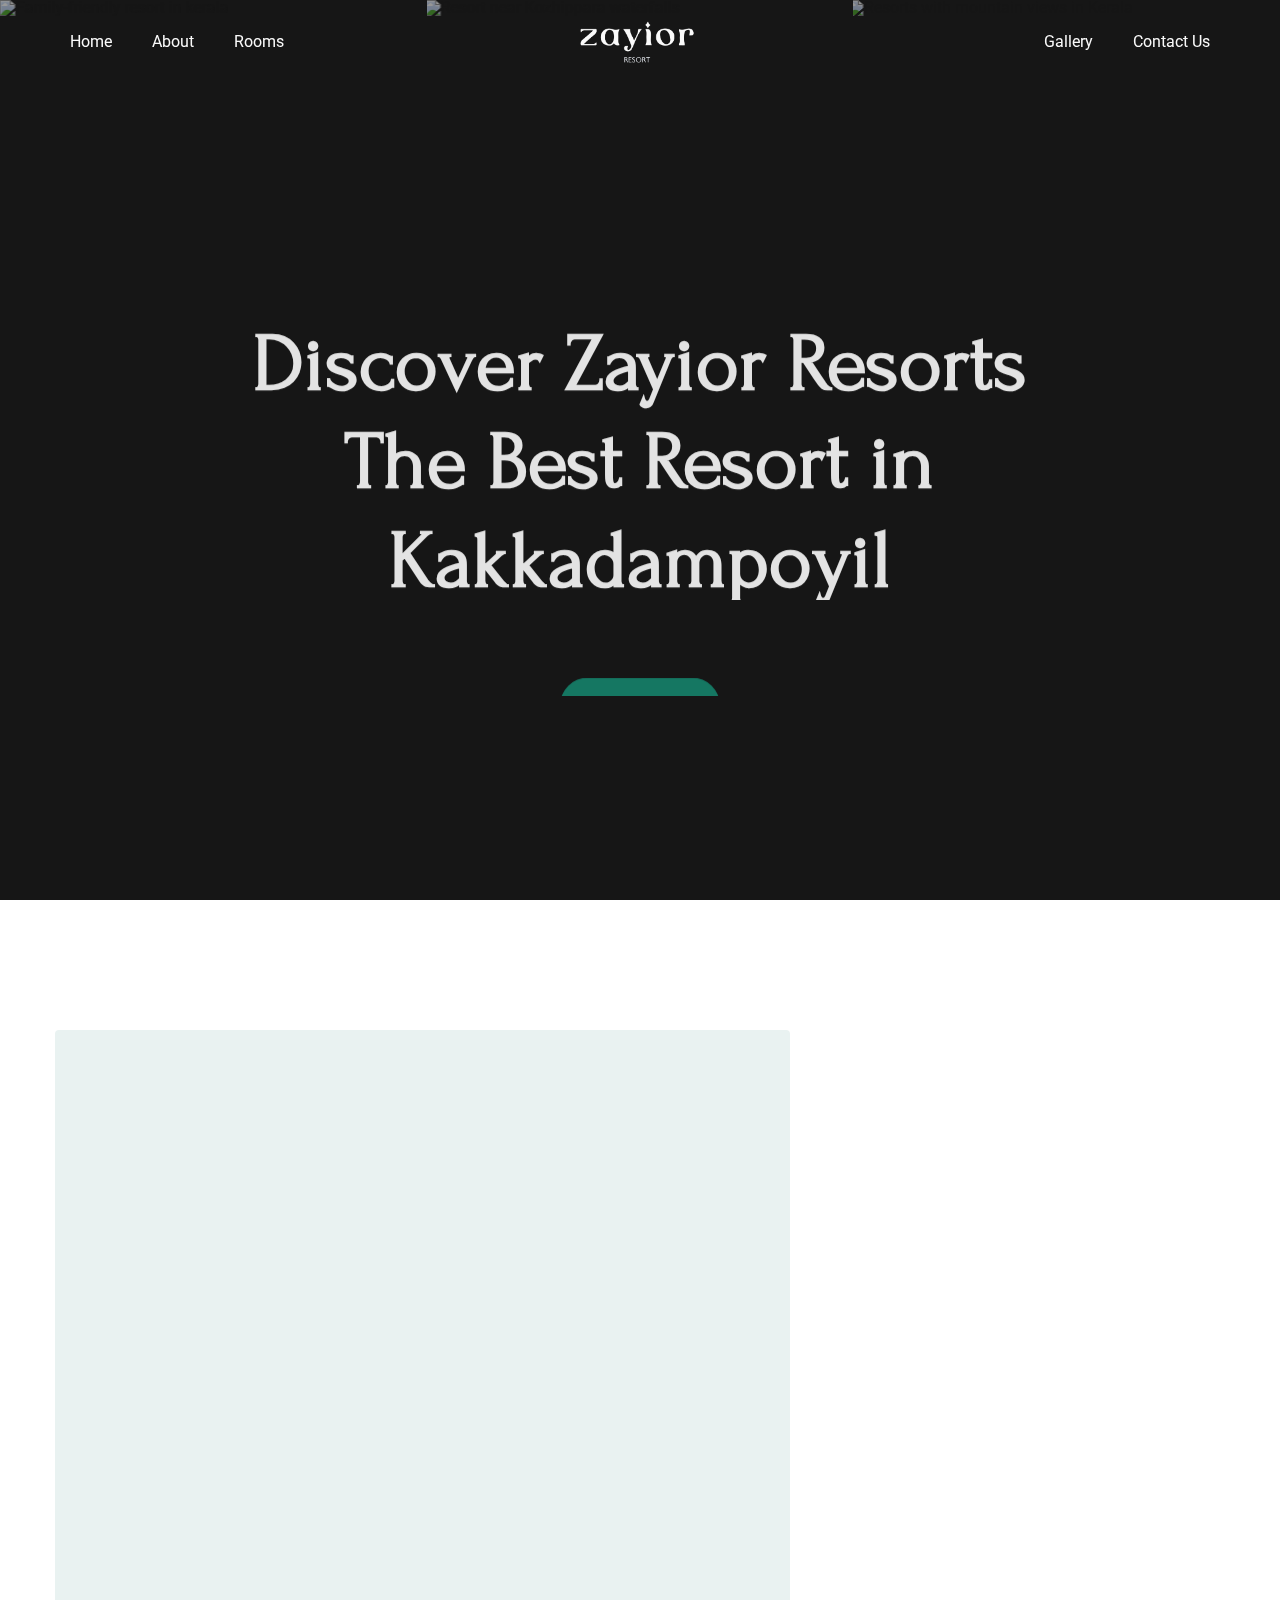
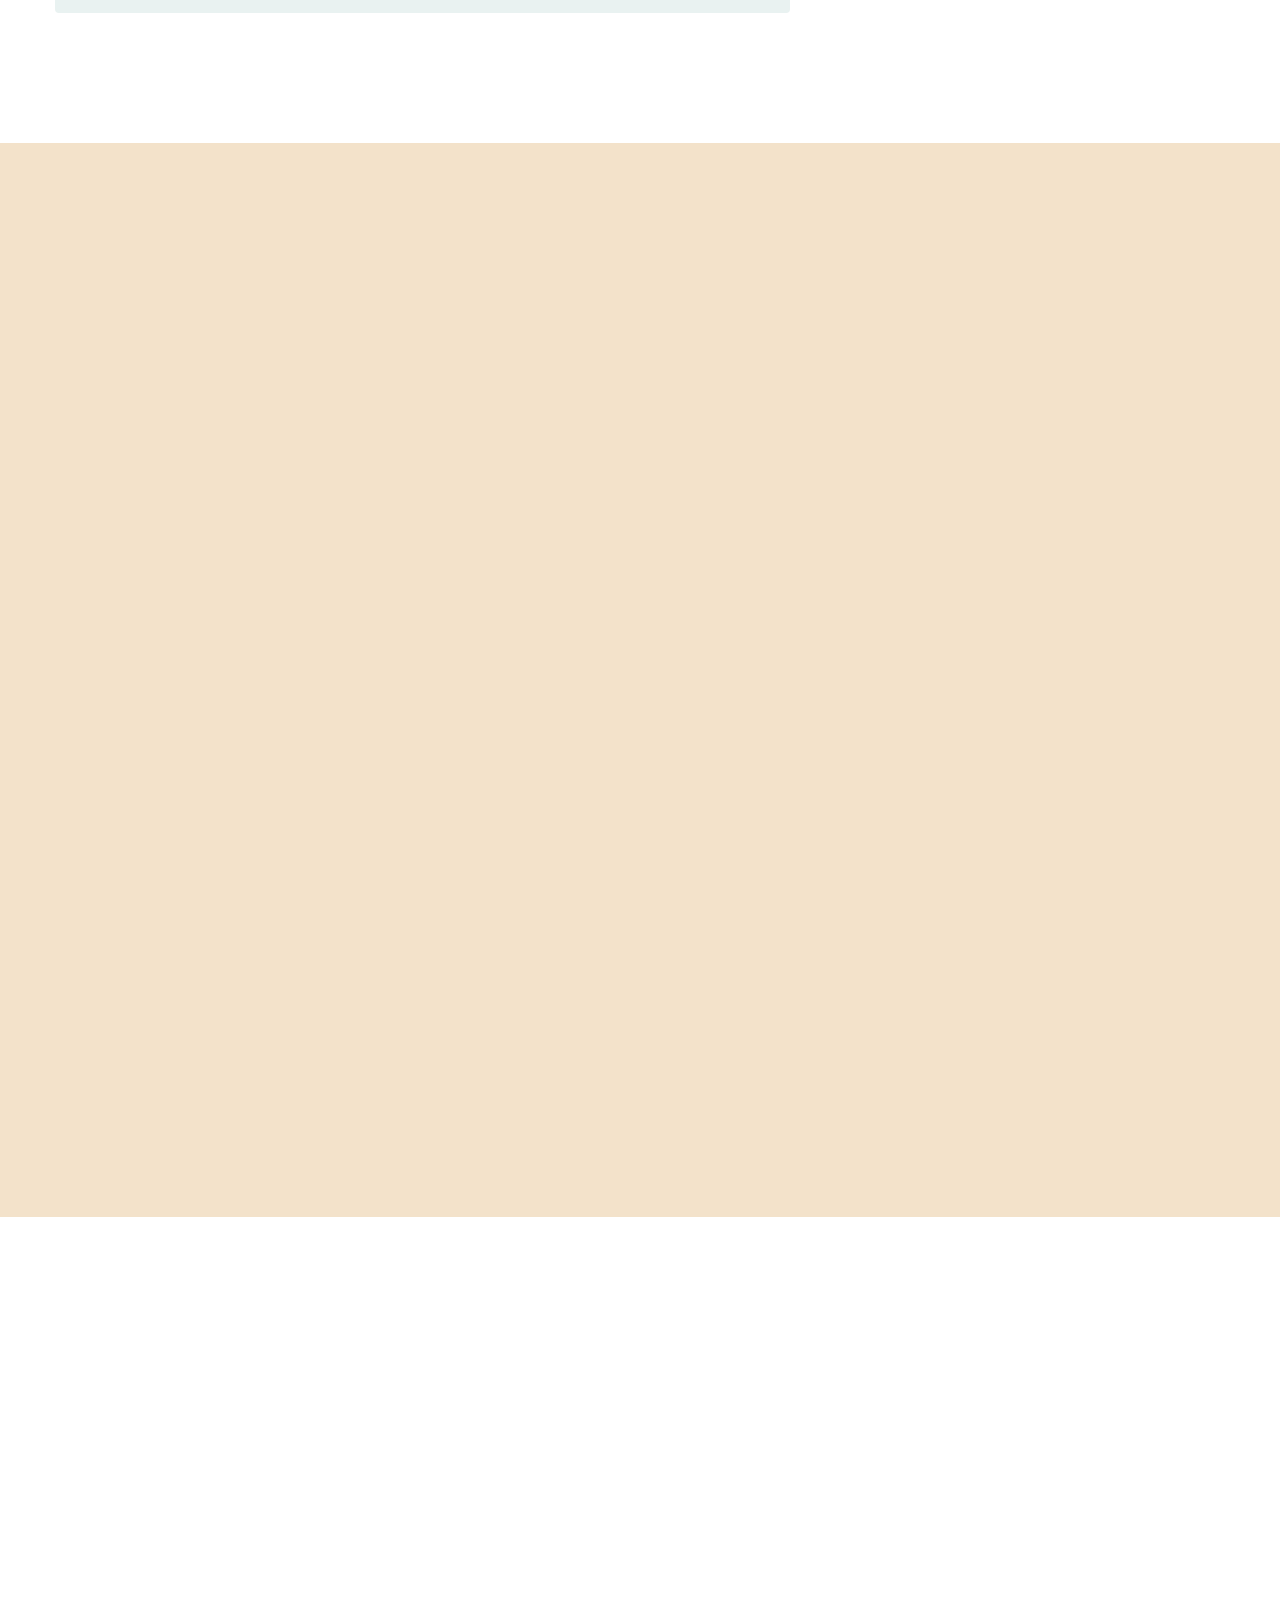
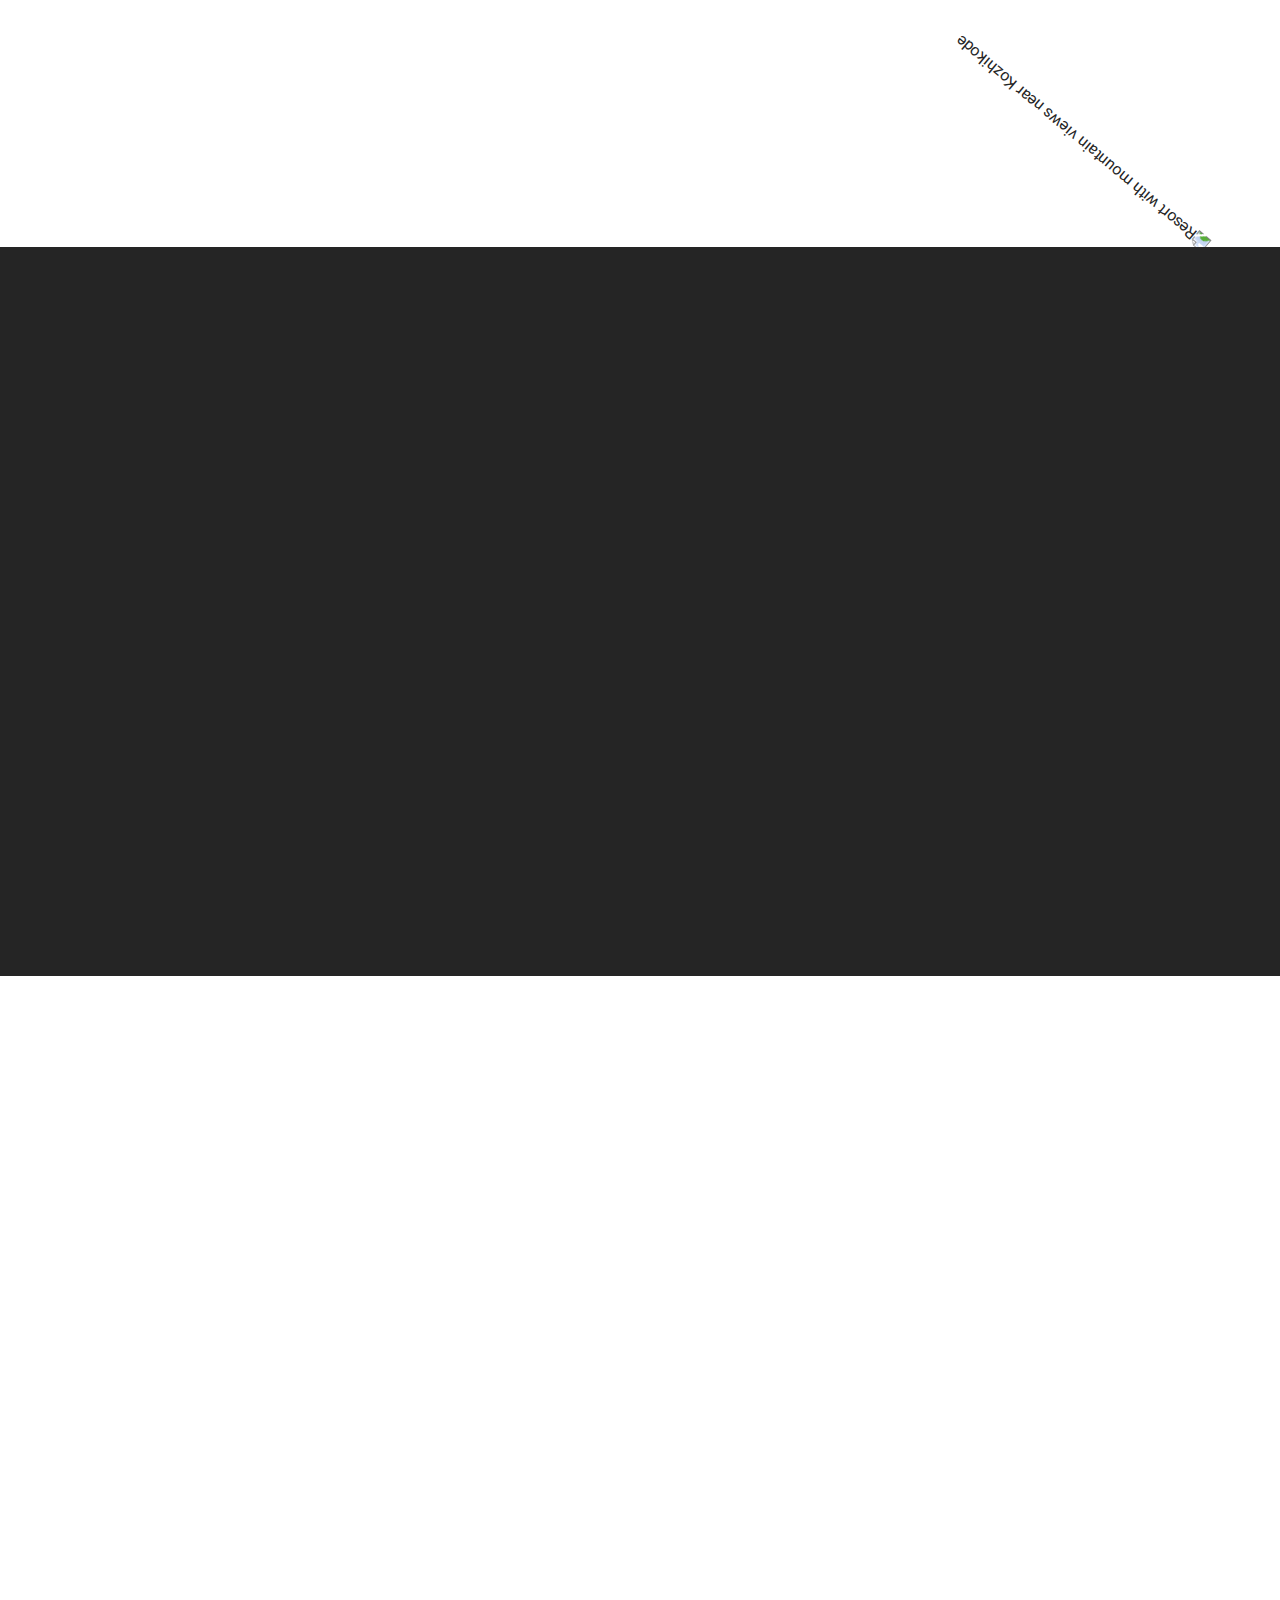
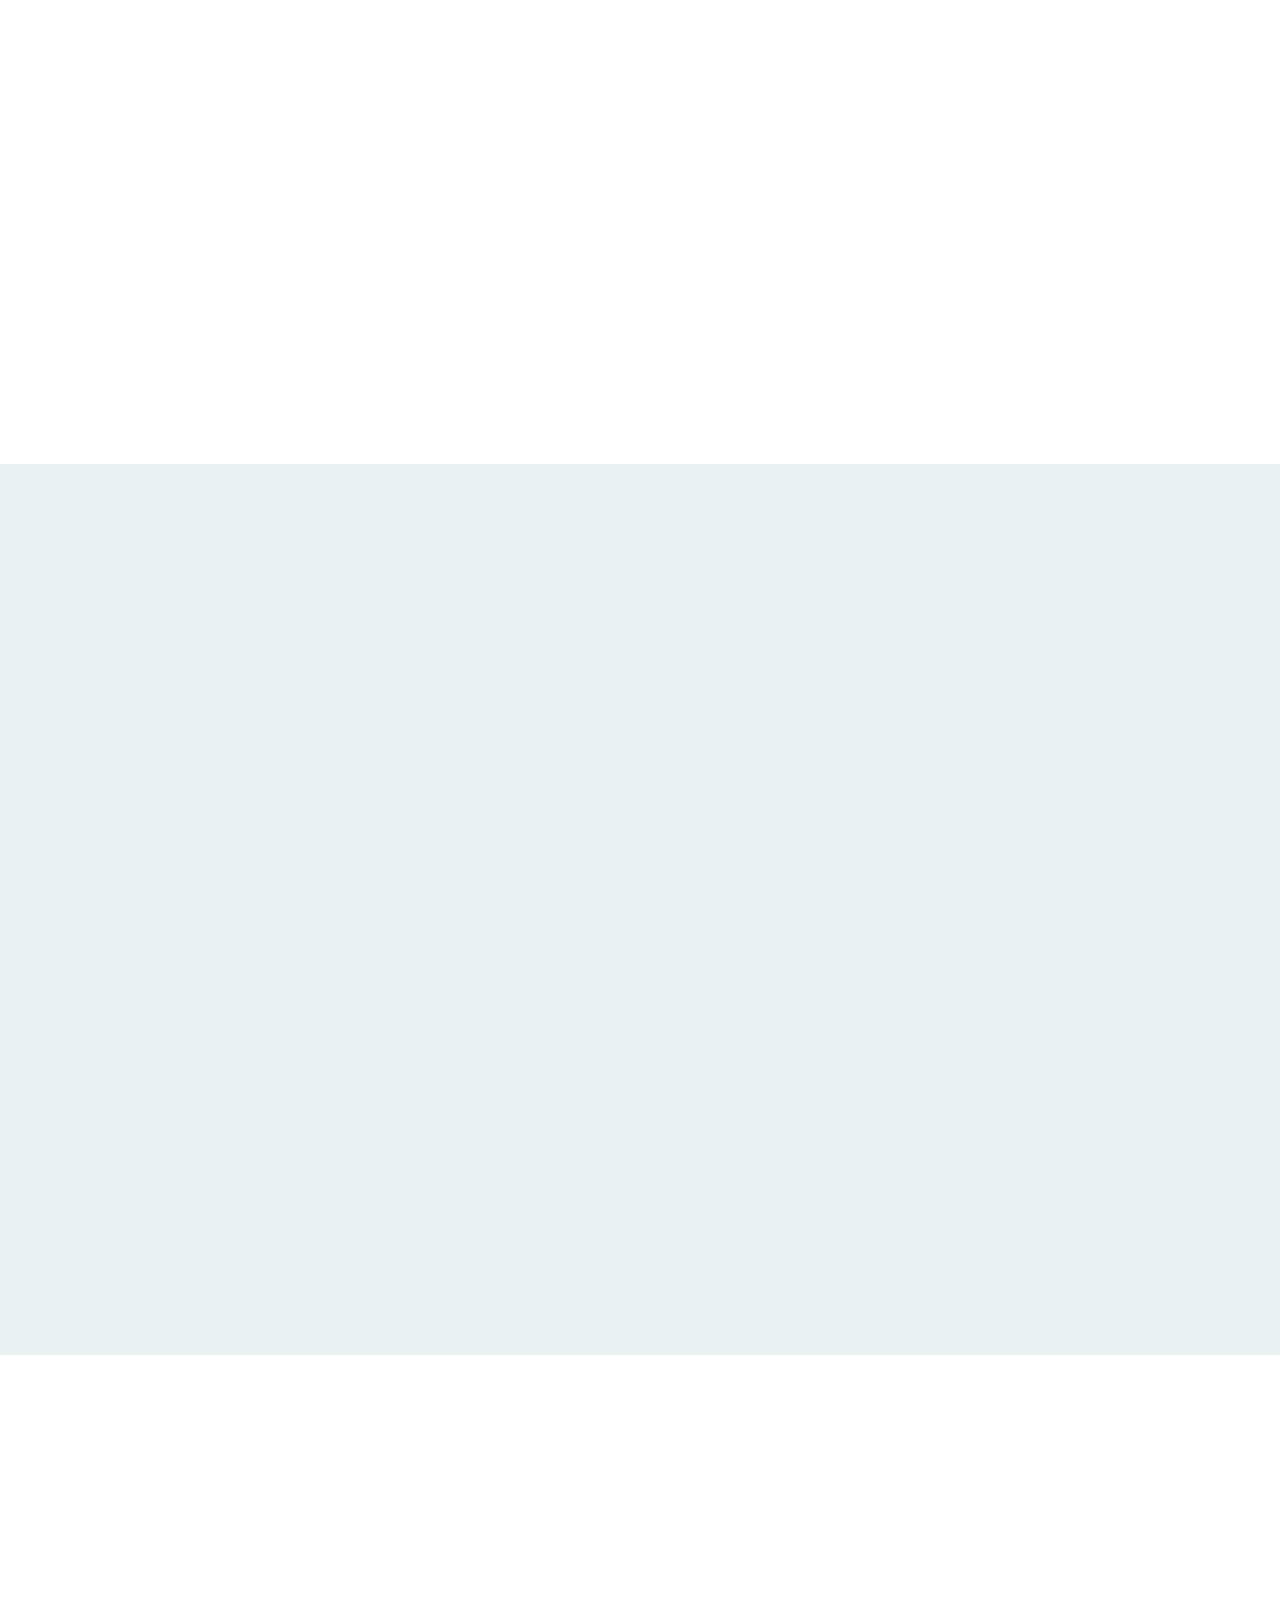
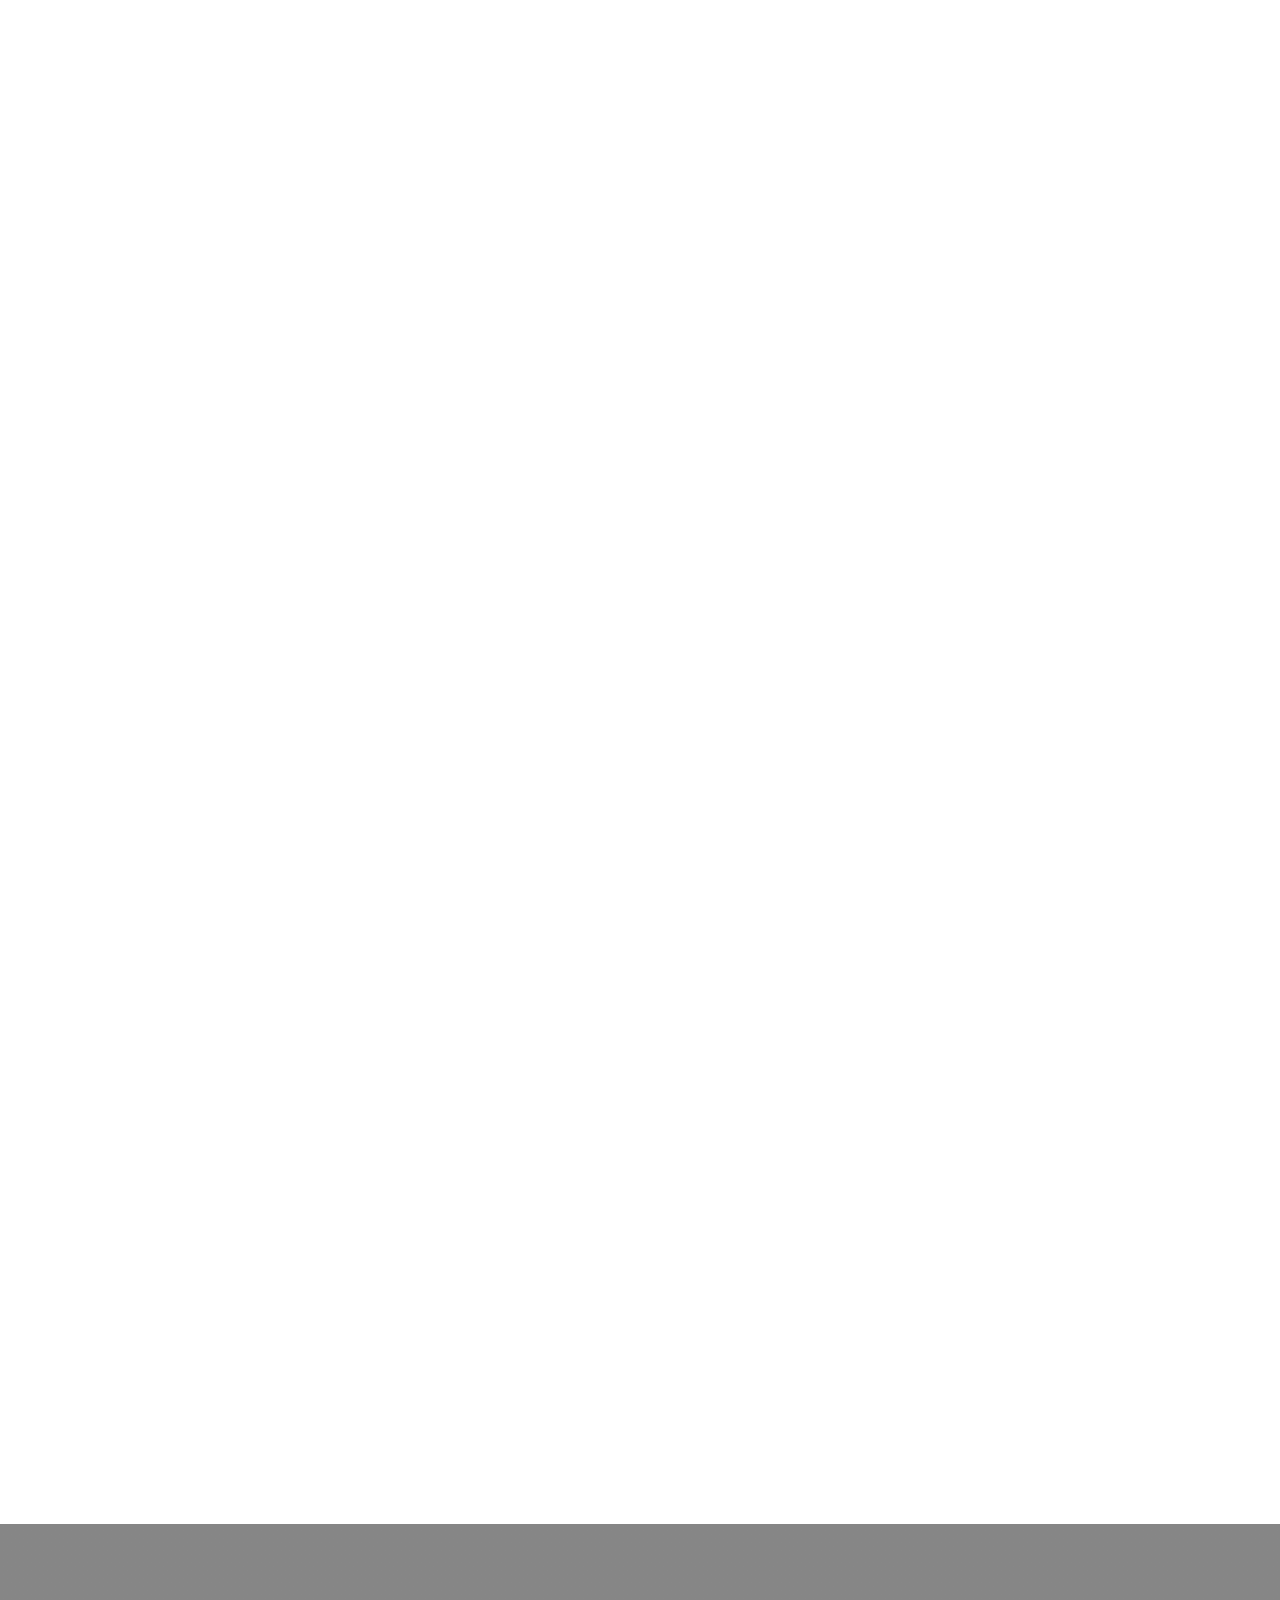
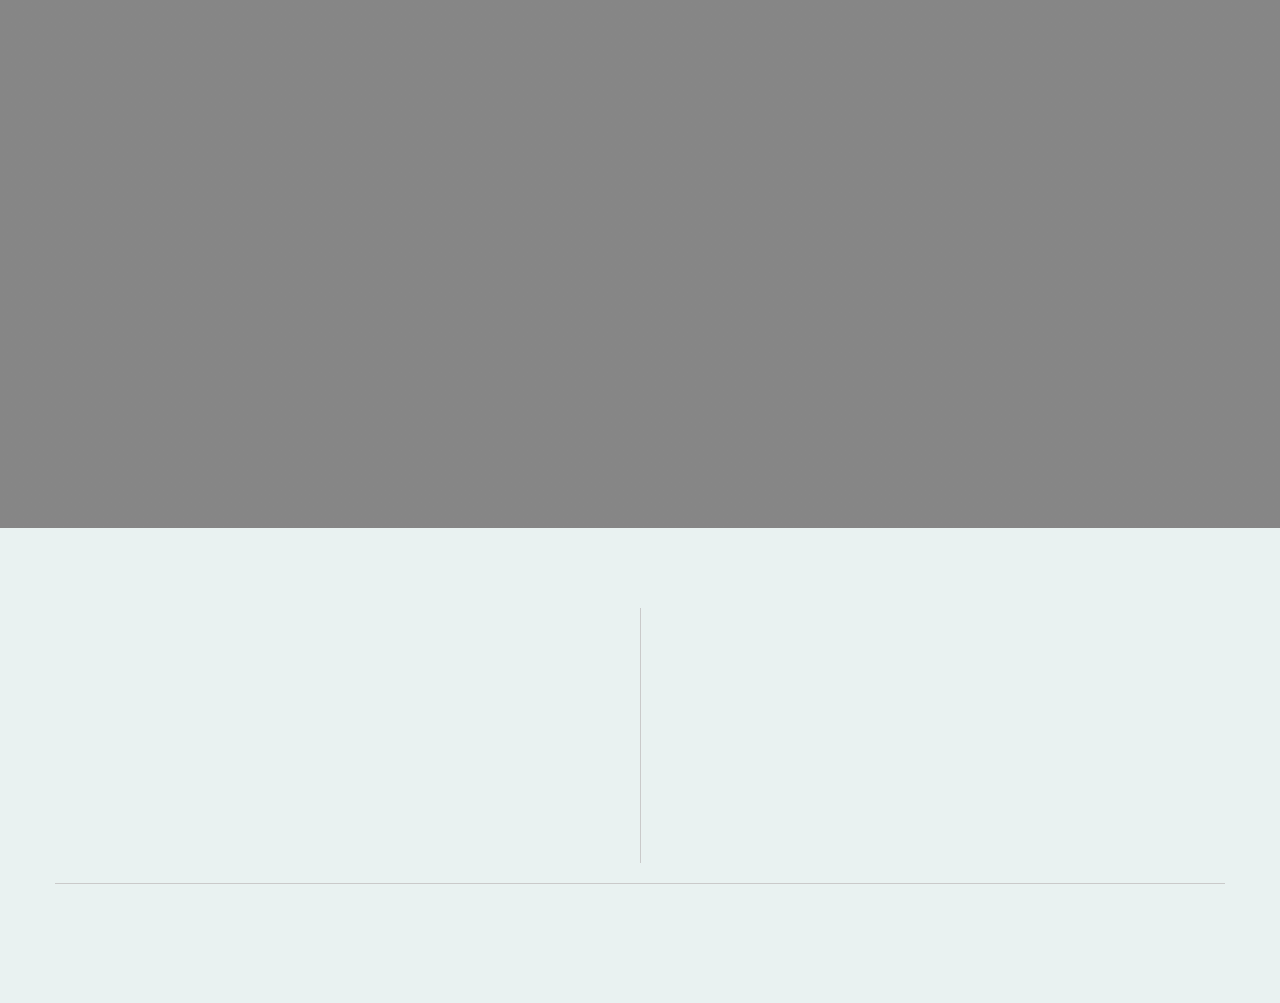
==== commit e2526f58: "Updation 29-03-2025" ====
--- a/index.html
+++ b/index.html
@@ -472,14 +472,14 @@
           alt="Family-friendly resort in kerala" style="opacity:0" sizes="(max-width: 479px) 100vw, 33vw"
           data-w-id="d890febd-11fa-009b-b785-63744e24bee7" id="w-node-d890febd-11fa-009b-b785-63744e24bee7-173c648c"
           loading="lazy"
-          srcset="https://assets-global.website-files.com/66095c4875ab8244173c63d7/660fbb0325723903d7d64dab_zero-take-WvHrrR1C5Po-unsplash%202%20(1)-p-500.webp 500w, https://assets-global.website-files.com/66095c4875ab8244173c63d7/660fbb0325723903d7d64dab_zero-take-WvHrrR1C5Po-unsplash%202%20(1).webp 640w" />
+            />
       </div>
       <div class="column-wrap mobile-hidden"><img class="image-column"
           src="https://cdn.prod.website-files.com/66095c4875ab8244173c63d7/660fbb1d1b6ca5c9096751c0_zero-take-WvHrrR1C5Po-unsplash 3 (1).webp"
           alt="Resort near Kozhippara waterfalls" style="opacity:0" sizes="(max-width: 479px) 100vw, 33vw"
           data-w-id="d890febd-11fa-009b-b785-63744e24bee9" id="w-node-d890febd-11fa-009b-b785-63744e24bee9-173c648c"
           loading="lazy"
-          srcset="https://assets-global.website-files.com/66095c4875ab8244173c63d7/660fbb1d1b6ca5c9096751c0_zero-take-WvHrrR1C5Po-unsplash%203%20(1)-p-500.webp 500w, https://assets-global.website-files.com/66095c4875ab8244173c63d7/660fbb1d1b6ca5c9096751c0_zero-take-WvHrrR1C5Po-unsplash%203%20(1).webp 640w" />
+           />
       </div>
       <div id="w-node-d890febd-11fa-009b-b785-63744e24beea-173c648c" class="column-wrap"><img class="image-column"
           src="https://cdn.prod.website-files.com/66095c4875ab8244173c63d7/660fbb34e856eb18c31f9215_zero-take-WvHrrR1C5Po-unsplash 4 (1).webp"
@@ -530,20 +530,23 @@
                   src="https://cdn.prod.website-files.com/66095c4875ab8244173c63d7/660bfbe91841d552720d9f38_play-icon.svg"
                   loading="lazy" width="16" style="filter:invert(0%)" alt="Best resorts for families in Calicut" /></div>
             </div>
-            <script type="application/json" class="w-json">{
-  "items": [
-    {
-      "url": "https://www.instagram.com/zayior_resortandvillas/",
-      "originalUrl": "https://www.instagram.com/zayior_resortandvillas/",
-      "width": 940,
-      "height": 528,
-      "thumbnailUrl": "https://i.ytimg.com/vi/MU0CVQW5jLc/hqdefault.jpg",
-      "html": "<iframe class=\"embedly-embed\" src=\"//cdn.embedly.com/widgets/media.html?src=https%3A%2F%2Fwww.youtube.com%2Fembed%2FMU0CVQW5jLc%3Ffeature%3Doembed&display_name=YouTube&url=https%3A%2F%2Fwww.youtube.com%2Fwatch%3Fv%3DMU0CVQW5jLc&image=https%3A%2F%2Fi.ytimg.com%2Fvi%2FMU0CVQW5jLc%2Fhqdefault.jpg&key=96f1f04c5f4143bcb0f2e68c87d65feb&type=text%2Fhtml&schema=youtube\" width=\"940\" height=\"528\" scrolling=\"no\" title=\"YouTube embed\" frameborder=\"0\" allow=\"autoplay; fullscreen; encrypted-media; picture-in-picture;\" allowfullscreen=\"true\"></iframe>",
-      "type": "video"
-    }
-  ],
-  "group": ""
-}</script>
+            <script type="application/json" class="w-json">
+              {
+                "items": [
+                  {
+                    "url": "./images/video-1.mp4",
+                    "originalUrl": "./images/video-1.mp4",
+                    "width": 940,
+                    "height": 528,
+                    "thumbnailUrl": "./images/video-thumbnail.jpg",
+                    "html": "<video width='940' height='528' controls><source src='./images/video-1.mp4' type='video/mp4'>Your browser does not support the video tag.</video>",
+                    "type": "video"
+                  }
+                ],
+                "group": ""
+              }
+              </script>
+              
           </a></div>
       </div>
     </div>
@@ -566,12 +569,12 @@
               data-w-id="67498583-2043-e75f-d32b-82b43aa2e870" style="opacity:0" class="room-item-home-1"><a
                 data-w-id="3772d951-4076-3f83-adb1-b03a5525c245" href="lakeview-villa.html"
                 class="room-collection-item w-inline-block"><img
-                  src="../cdn.prod.website-files.com/66095c4875ab8244173c63df/6617fb771a33ea4442160c21_toa-heftiba-8C8SPIfc3u4-unsplash%201%20(1).jpg"
+                  src="./images/2.jpg"
                   loading="lazy"
                   style="-webkit-transform:translate3d(0, 0, 0) scale3d(1.1, 1.1, 1) rotateX(0) rotateY(0) rotateZ(0) skew(0, 0);-moz-transform:translate3d(0, 0, 0) scale3d(1.1, 1.1, 1) rotateX(0) rotateY(0) rotateZ(0) skew(0, 0);-ms-transform:translate3d(0, 0, 0) scale3d(1.1, 1.1, 1) rotateX(0) rotateY(0) rotateZ(0) skew(0, 0);transform:translate3d(0, 0, 0) scale3d(1.1, 1.1, 1) rotateX(0) rotateY(0) rotateZ(0) skew(0, 0)"
                   alt="Family resorts in Kozhikode with scenic views"
                   sizes="(max-width: 479px) 100vw, (max-width: 767px) 45vw, (max-width: 1279px) 30vw, 363.3359375px"
-                  srcset="https://cdn.prod.website-files.com/66095c4875ab8244173c63df/6617fb771a33ea4442160c21_toa-heftiba-8C8SPIfc3u4-unsplash%201%20(1)-p-500.jpg 500w, https://cdn.prod.website-files.com/66095c4875ab8244173c63df/6617fb771a33ea4442160c21_toa-heftiba-8C8SPIfc3u4-unsplash%201%20(1)-p-800.jpg 800w, https://cdn.prod.website-files.com/66095c4875ab8244173c63df/6617fb771a33ea4442160c21_toa-heftiba-8C8SPIfc3u4-unsplash%201%20(1).jpg 1000w"
+                   
                   class="room-img" /></a>
               <div class="collection-content-wrapper"><a href="lakeview-villa.html"
                   class="collection-item-title">Lakeview Villa</a>
@@ -586,12 +589,12 @@
               data-w-id="67498583-2043-e75f-d32b-82b43aa2e870" style="opacity:0" class="room-item-home-1"><a
                 data-w-id="3772d951-4076-3f83-adb1-b03a5525c245" href="mountview-villa.html"
                 class="room-collection-item w-inline-block"><img
-                  src="../cdn.prod.website-files.com/66095c4875ab8244173c63df/6617f5d4e3900ec2e83d5227_Bubble%20house.jpg"
+                  src="./images/7.jpg"
                   loading="lazy"
                   style="-webkit-transform:translate3d(0, 0, 0) scale3d(1.1, 1.1, 1) rotateX(0) rotateY(0) rotateZ(0) skew(0, 0);-moz-transform:translate3d(0, 0, 0) scale3d(1.1, 1.1, 1) rotateX(0) rotateY(0) rotateZ(0) skew(0, 0);-ms-transform:translate3d(0, 0, 0) scale3d(1.1, 1.1, 1) rotateX(0) rotateY(0) rotateZ(0) skew(0, 0);transform:translate3d(0, 0, 0) scale3d(1.1, 1.1, 1) rotateX(0) rotateY(0) rotateZ(0) skew(0, 0)"
                   alt="Resort near Kozhippara waterfalls in Kerala"
                   sizes="(max-width: 479px) 100vw, (max-width: 767px) 45vw, (max-width: 1279px) 30vw, 363.3359375px"
-                  srcset="https://cdn.prod.website-files.com/66095c4875ab8244173c63df/6617f5d4e3900ec2e83d5227_Bubble%20house-p-500.jpg 500w, https://cdn.prod.website-files.com/66095c4875ab8244173c63df/6617f5d4e3900ec2e83d5227_Bubble%20house-p-800.jpg 800w, https://cdn.prod.website-files.com/66095c4875ab8244173c63df/6617f5d4e3900ec2e83d5227_Bubble%20house.jpg 1000w"
+                
                   class="room-img" /></a>
               <div class="collection-content-wrapper"><a href="mountview-villa.html"
                   class="collection-item-title">Mountview Villa</a>
@@ -620,11 +623,11 @@
     <div class="base-container w-container">
       <div class="about-grid-2-columns-wrapper">
         <div id="w-node-_20328e98-4c66-5d2e-d4d0-727eecee6378-173c648c" class="column-wrap"><img class="image-about"
-            src="https://cdn.prod.website-files.com/66095c4875ab8244173c63d7/660d030af54d924632237aab_pexels-mart-production-7415115 1 (1).webp"
+            src="./images/6.jpg"
             alt="Family-friendly resort in Kakkadampoyil" style="opacity:0"
             sizes="(max-width: 479px) 100vw, (max-width: 767px) 96vw, (max-width: 991px) 97vw, (max-width: 1279px) 33vw, 395.5px"
             data-w-id="74c0fec4-fb4f-8dfb-0b75-7d86bc7f8132" loading="lazy"
-            srcset="https://assets-global.website-files.com/66095c4875ab8244173c63d7/660d030af54d924632237aab_pexels-mart-production-7415115%201%20(1)-p-500.webp 500w, https://assets-global.website-files.com/66095c4875ab8244173c63d7/660d030af54d924632237aab_pexels-mart-production-7415115%201%20(1)-p-800.webp 800w, https://assets-global.website-files.com/66095c4875ab8244173c63d7/660d030af54d924632237aab_pexels-mart-production-7415115%201%20(1).webp 1200w" />
+            />
         </div>
         <div class="about-section-title-wrapper">
           <div data-w-id="af6324aa-6a79-c14f-0333-ce4e02918aec" style="opacity:0"
@@ -650,7 +653,7 @@
     </div><img src="https://cdn.prod.website-files.com/66095c4875ab8244173c63d7/660bc0dcf84cfdfba883d900_Icon (1).webp"
       loading="lazy"
       sizes="(max-width: 479px) 100vw, (max-width: 767px) 532.837158203125px, (max-width: 1439px) 666.0419921875px, (max-width: 1919px) 51vw, 42vw"
-      srcset="https://assets-global.website-files.com/66095c4875ab8244173c63d7/660bc0dcf84cfdfba883d900_Icon%20(1)-p-500.png 500w, https://assets-global.website-files.com/66095c4875ab8244173c63d7/660bc0dcf84cfdfba883d900_Icon%20(1)-p-800.png 800w, https://assets-global.website-files.com/66095c4875ab8244173c63d7/660bc0dcf84cfdfba883d900_Icon%20(1).webp 1042w"
+       
       alt="Resort with mountain views near Kozhikode" class="img-background" />
   </div>
   <div class="section dark-bg">
@@ -753,15 +756,15 @@
               data-w-id="cc8fea35-5977-37c7-efce-b7d6938f4413" href=""
               class="service-block-link w-inline-block">
               <div class="black-overlay"></div><img
-                src="../cdn.prod.website-files.com/66095c4875ab8244173c63df/6614e327b5afde395dd49687_will-cqsHcu13sgo-unsplash%201%20(1).jpg"
+                src="./images/7.jpg"
                 loading="lazy" alt="Eco-friendly family resorts in Kerala mountains"
                 sizes="(max-width: 479px) 89vw, (max-width: 767px) 62vw, (max-width: 991px) 46vw, (max-width: 1279px) 31vw, 370px"
-                srcset="https://cdn.prod.website-files.com/66095c4875ab8244173c63df/6614e327b5afde395dd49687_will-cqsHcu13sgo-unsplash%201%20(1)-p-500.jpg 500w, https://cdn.prod.website-files.com/66095c4875ab8244173c63df/6614e327b5afde395dd49687_will-cqsHcu13sgo-unsplash%201%20(1)-p-800.jpg 800w, https://cdn.prod.website-files.com/66095c4875ab8244173c63df/6614e327b5afde395dd49687_will-cqsHcu13sgo-unsplash%201%20(1)-p-1080.jpg 1080w, https://cdn.prod.website-files.com/66095c4875ab8244173c63df/6614e327b5afde395dd49687_will-cqsHcu13sgo-unsplash%201%20(1).jpg 1400w"
+                
                 class="image-services" />
               <div class="service-content-wrap">
-                <h3 data-w-id="cc8fea35-5977-37c7-efce-b7d6938f4416" class="text-white">Hiking
+                <h3 data-w-id="cc8fea35-5977-37c7-efce-b7d6938f4416" class="text-white">Hilltop Scenery
                 </h3>
-                <p data-w-id="cc8fea35-5977-37c7-efce-b7d6938f4418" class="description">Discover scenic trails and breathtaking views on guided hikes.
+                <p data-w-id="cc8fea35-5977-37c7-efce-b7d6938f4418" class="description">Enjoy stunning panoramic views, fresh mountain air, and serene natural beauty from our elevated retreat
                 </p>
               </div>
               <div class="button-hover-circle service-circle"></div>
@@ -770,10 +773,9 @@
               data-w-id="cc8fea35-5977-37c7-efce-b7d6938f4413" href=""
               class="service-block-link w-inline-block">
               <div class="black-overlay"></div><img
-                src="../cdn.prod.website-files.com/66095c4875ab8244173c63df/660eac76c20193dc77e87dbc_roberto-nickson-YCW4BEhKluw-unsplash%201%20(1).jpg"
+                src="./images/2.jpg"
                 loading="lazy" alt="est family resorts in Kakkadampoyil for a vacation"
                 sizes="(max-width: 479px) 89vw, (max-width: 767px) 62vw, (max-width: 991px) 46vw, (max-width: 1279px) 31vw, 370px"
-                srcset="https://cdn.prod.website-files.com/66095c4875ab8244173c63df/660eac76c20193dc77e87dbc_roberto-nickson-YCW4BEhKluw-unsplash%201%20(1)-p-500.jpg 500w, https://cdn.prod.website-files.com/66095c4875ab8244173c63df/660eac76c20193dc77e87dbc_roberto-nickson-YCW4BEhKluw-unsplash%201%20(1)-p-800.jpg 800w, https://cdn.prod.website-files.com/66095c4875ab8244173c63df/660eac76c20193dc77e87dbc_roberto-nickson-YCW4BEhKluw-unsplash%201%20(1)-p-1080.jpg 1080w, https://cdn.prod.website-files.com/66095c4875ab8244173c63df/660eac76c20193dc77e87dbc_roberto-nickson-YCW4BEhKluw-unsplash%201%20(1).jpg 1400w"
                 class="image-services" />
               <div class="service-content-wrap">
                 <h3 data-w-id="cc8fea35-5977-37c7-efce-b7d6938f4416" class="text-white">Nature Walk
@@ -787,10 +789,10 @@
               data-w-id="cc8fea35-5977-37c7-efce-b7d6938f4413" href=""
               class="service-block-link w-inline-block">
               <div class="black-overlay"></div><img
-                src="../cdn.prod.website-files.com/66095c4875ab8244173c63df/660eada1029cb9c949671d70_kamil-kalbarczyk-lY11p3yNVxE-unsplash%201%20(1).jpg"
+                src="./images/6.jpg"
                 loading="lazy" alt="Resort near waterfalls and mountains in Kozhikode"
                 sizes="(max-width: 479px) 89vw, (max-width: 767px) 62vw, (max-width: 991px) 46vw, (max-width: 1279px) 31vw, 370px"
-                srcset="https://cdn.prod.website-files.com/66095c4875ab8244173c63df/660eada1029cb9c949671d70_kamil-kalbarczyk-lY11p3yNVxE-unsplash%201%20(1)-p-500.jpg 500w, https://cdn.prod.website-files.com/66095c4875ab8244173c63df/660eada1029cb9c949671d70_kamil-kalbarczyk-lY11p3yNVxE-unsplash%201%20(1)-p-800.jpg 800w, https://cdn.prod.website-files.com/66095c4875ab8244173c63df/660eada1029cb9c949671d70_kamil-kalbarczyk-lY11p3yNVxE-unsplash%201%20(1)-p-1080.jpg 1080w, https://cdn.prod.website-files.com/66095c4875ab8244173c63df/660eada1029cb9c949671d70_kamil-kalbarczyk-lY11p3yNVxE-unsplash%201%20(1).jpg 1400w"
+                
                 class="image-services" />
               <div class="service-content-wrap">
                 <h3 data-w-id="cc8fea35-5977-37c7-efce-b7d6938f4416" class="text-white">Infinity Pool
@@ -828,9 +830,7 @@
             <div class="testimonial-item-slider w-slide">
               <div class="testimonial">
                 <div class="review-content">
-                  <div id="w-node-_1dedbe56-caf1-0964-8d89-af7a8b09886a-173c648c" class="testimonial-img-wrap"><img
-                      src="https://cdn.prod.website-files.com/66095c4875ab8244173c63d7/66095c4875ab8244173c645c_Member-Photo-Close-up-9.webp"
-                      loading="lazy" alt="Kakkadampoyil resorts for a memorable family experience" class="testimonial-autor-photo" /></div>
+                  
                   <div class="width-extra-large">
                     <div class="review-wrap">
                       <div class="review-text">&quot;We had an amazing stay at Zayior Resort! It was the perfect choice for our family. The Lakeview Villa provided plenty of space for everyone, and the views were absolutely breathtaking. The children enjoyed exploring the gardens, and we spent quality time together in the spacious outdoor areas.&quot;</div>
@@ -843,9 +843,7 @@
             <div class="testimonial-item-slider w-slide">
               <div class="testimonial">
                 <div class="review-content">
-                  <div id="w-node-c867de2b-3783-eb3b-6747-aaf9b88021c1-173c648c" class="testimonial-img-wrap"><img
-                      src="https://cdn.prod.website-files.com/66095c4875ab8244173c63d7/66095c4875ab8244173c6471_Member-Photo-Close-up-6.webp"
-                      loading="lazy" alt="Mountain resort in Kakkadampoyil for family vacations" class="testimonial-autor-photo" /></div>
+                   
                   <div class="width-extra-large">
                     <div class="review-wrap">
                       <div class="review-text">&quot;Zayior Resort truly stands out as the best resort in Kakkadampoyil. 
@@ -859,9 +857,7 @@
             <div class="testimonial-item-slider w-slide">
               <div class="testimonial">
                 <div class="review-content">
-                  <div id="w-node-_1c8fc424-1fd2-52c5-629f-888c00158098-173c648c" class="testimonial-img-wrap"><img
-                      src="https://cdn.prod.website-files.com/66095c4875ab8244173c63d7/66095c4875ab8244173c6457_Member-Photo-Close-up-10.webp"
-                      loading="lazy" alt="Top resorts for family holidays in Kozhikode" class="testimonial-autor-photo" /></div>
+                  
                   <div class="width-extra-large">
                     <div class="review-wrap">
                       <div class="review-text">&quot;Zayior Resort is a gem! We stayed in the Lakeview Villa, and it was perfect for our family. The villa was spacious, well-equipped, and had a warm, homely atmosphere. The kids loved the outdoor areas, especially the gardens and walking trails.&quot;</div>
@@ -874,9 +870,7 @@
             <div class="testimonial-item-slider w-slide">
               <div class="testimonial">
                 <div class="review-content">
-                  <div id="w-node-_10e4af31-2b13-036c-90be-ff17f4f8f27b-173c648c" class="testimonial-img-wrap"><img
-                      src="https://cdn.prod.website-files.com/66095c4875ab8244173c63d7/66095c4875ab8244173c6474_Member-Photo-Close-up-14.webp"
-                      loading="lazy" alt="Kerala family-friendly resorts with mountain views" class="testimonial-autor-photo" /></div>
+                  
                   <div class="width-extra-large">
                     <div class="review-wrap">
                       <div class="review-text">&quot;If you're looking to escape into nature while still enjoying all the comforts of a top-tier resort, Zayior Resort is the place to be. The Mountview Villa exceeded our expectations with its stunning panoramic views of the mountains and pristine forests.&quot;</div>
@@ -889,9 +883,7 @@
             <div class="testimonial-item-slider w-slide">
               <div class="testimonial">
                 <div class="review-content">
-                  <div id="w-node-_43c3f19b-7957-79ec-8671-ab3c24bd810e-173c648c" class="testimonial-img-wrap"><img
-                      src="https://cdn.prod.website-files.com/66095c4875ab8244173c63d7/66095c4875ab8244173c6456_Member-Photo-Close-up-13.webp"
-                      loading="lazy" alt="Family vacation resort in Kakkadampoyil, Kerala" class="testimonial-autor-photo" /></div>
+                 
                   <div class="width-extra-large">
                     <div class="review-wrap">
                       <div class="review-text">&quot;The villa was comfortable, well-maintained, and perfect for our family. The peaceful setting allowed us to unwind and reconnect with each other. The resort also has fantastic outdoor spaces where we spent a lot of time—whether it was a barbecue or just lounging by the fire pit, every moment was memorable.&quot;</div>
@@ -933,10 +925,10 @@
       class="w-layout-layout quick-stack margin-bottom-10 wf-layout-layout">
       <div id="w-node-_2632559c-e580-7c55-865a-53606e158a79-173c648c" class="w-layout-cell"><a href="#"
           class="gallery-img-item w-inline-block w-lightbox"><img class="image-cell-1"
-            src="https://cdn.prod.website-files.com/66095c4875ab8244173c63d7/660d6a8fad46eec81b883edd_michael-oxendine-GHCVUtBECuY-unsplash 1 (1).webp"
+            src="./images/1.jpg"
             alt="Scenic family resort in Kerala near waterfalls" style="opacity:0" sizes="100vw" data-w-id="255a4bd3-9f16-c80b-9771-d69f2be66fa2"
             loading="lazy"
-            srcset="https://assets-global.website-files.com/66095c4875ab8244173c63d7/660d6a8fad46eec81b883edd_michael-oxendine-GHCVUtBECuY-unsplash%201%20(1)-p-500.webp 500w, https://assets-global.website-files.com/66095c4875ab8244173c63d7/660d6a8fad46eec81b883edd_michael-oxendine-GHCVUtBECuY-unsplash%201%20(1)-p-800.webp 800w, https://assets-global.website-files.com/66095c4875ab8244173c63d7/660d6a8fad46eec81b883edd_michael-oxendine-GHCVUtBECuY-unsplash%201%20(1).webp 1000w" />
+             />
           <script type="application/json" class="w-json">{
   "items": [
     {
@@ -1035,10 +1027,10 @@
         </a></div>
       <div id="w-node-ed91d26b-f65b-79cd-8299-acf37cb98cf0-173c648c" class="w-layout-cell"><a href="#"
           class="gallery-img-item w-inline-block w-lightbox"><img class="image-cell-2"
-            src="https://cdn.prod.website-files.com/66095c4875ab8244173c63d7/660e4c1c6038e338f77ce006_clay-banks-FxyIJxK8juA-unsplash (1).webp"
+            src="./images/6.jpg"
             alt="Resort with mountain views near Kozhikode" style="opacity:0" sizes="100vw" data-w-id="39a1a0c4-d490-7ca5-6257-6d783842884a"
             loading="lazy"
-            srcset="https://assets-global.website-files.com/66095c4875ab8244173c63d7/660e4c1c6038e338f77ce006_clay-banks-FxyIJxK8juA-unsplash%20(1)-p-500.webp 500w, https://assets-global.website-files.com/66095c4875ab8244173c63d7/660e4c1c6038e338f77ce006_clay-banks-FxyIJxK8juA-unsplash%20(1)-p-800.webp 800w, https://assets-global.website-files.com/66095c4875ab8244173c63d7/660e4c1c6038e338f77ce006_clay-banks-FxyIJxK8juA-unsplash%20(1)-p-1080.webp 1080w, https://assets-global.website-files.com/66095c4875ab8244173c63d7/660e4c1c6038e338f77ce006_clay-banks-FxyIJxK8juA-unsplash%20(1).webp 1920w" />
+             />
           <script type="application/json" class="w-json">{
   "items": [
     {
@@ -1137,9 +1129,9 @@
         </a></div>
       <div id="w-node-_1d3fdc50-5277-52e8-42c3-c108be42c023-173c648c" class="w-layout-cell"><a href="#"
           class="gallery-img-item w-inline-block w-lightbox"><img
-            src="https://cdn.prod.website-files.com/66095c4875ab8244173c63d7/660e477c1b5a01dce7ffb5dc_clay-banks-uaO2jAFKR0c-unsplash (1).webp"
+            src="./images/10.jpg"
             loading="lazy" data-w-id="a580b1e0-ae54-ac7c-ede2-07da23eee60c" sizes="100vw" alt="Family-oriented resorts near Kozhippara waterfalls"
-            srcset="https://assets-global.website-files.com/66095c4875ab8244173c63d7/660e477c1b5a01dce7ffb5dc_clay-banks-uaO2jAFKR0c-unsplash%20(1)-p-500.webp 500w, https://assets-global.website-files.com/66095c4875ab8244173c63d7/660e477c1b5a01dce7ffb5dc_clay-banks-uaO2jAFKR0c-unsplash%20(1)-p-800.webp 800w, https://assets-global.website-files.com/66095c4875ab8244173c63d7/660e477c1b5a01dce7ffb5dc_clay-banks-uaO2jAFKR0c-unsplash%20(1)-p-1080.webp 1080w, https://assets-global.website-files.com/66095c4875ab8244173c63d7/660e477c1b5a01dce7ffb5dc_clay-banks-uaO2jAFKR0c-unsplash%20(1)-p-1600.webp 1600w, https://assets-global.website-files.com/66095c4875ab8244173c63d7/660e477c1b5a01dce7ffb5dc_clay-banks-uaO2jAFKR0c-unsplash%20(1).webp 1920w"
+            
             class="image-cell-3" />
           <script type="application/json" class="w-json">{
   "items": [
@@ -1239,10 +1231,10 @@
         </a></div>
       <div id="w-node-_27e3d0f0-e133-d13c-f049-a3dd08de9ddc-173c648c" class="w-layout-cell"><a href="#"
           class="gallery-img-item w-inline-block w-lightbox"><img class="image-cell-4"
-            src="https://cdn.prod.website-files.com/66095c4875ab8244173c63d7/660d6bc893fb8b758237006a_beazy-60SnthS09Ao-unsplash 1 (1).webp"
+            src="./images/11.jpg"
             alt="Mountain retreat resorts for families in Kakkadampoyil" style="opacity:0" sizes="100vw" data-w-id="17b3b40c-238e-970f-2fac-9cb5ecf8a0ad"
             loading="lazy"
-            srcset="https://assets-global.website-files.com/66095c4875ab8244173c63d7/660d6bc893fb8b758237006a_beazy-60SnthS09Ao-unsplash%201%20(1)-p-500.webp 500w, https://assets-global.website-files.com/66095c4875ab8244173c63d7/660d6bc893fb8b758237006a_beazy-60SnthS09Ao-unsplash%201%20(1).webp 600w" />
+             />
           <script type="application/json" class="w-json">{
   "items": [
     {
@@ -1343,9 +1335,9 @@
     <div id="w-node-fb2d2375-7561-62cf-bde6-443b751c1f96-173c648c" class="w-layout-layout quick-stack wf-layout-layout">
       <div id="w-node-_1546e1f5-4432-0033-cbfa-3e01141f3bb1-173c648c" class="w-layout-cell"><a href="#"
           class="gallery-img-item w-inline-block w-lightbox"><img
-            src="https://cdn.prod.website-files.com/66095c4875ab8244173c63d7/660d6ef6f722640eb80f9117_clay-banks-AZDyU1hXtCE-unsplash 1 (1).webp"
+            src="./images/12.jpg"
             loading="lazy" data-w-id="0e02acb7-1f89-08de-41d8-9c581a60ac50" sizes="100vw" alt="Kozhikode resorts with stunning mountain landscapes"
-            srcset="https://assets-global.website-files.com/66095c4875ab8244173c63d7/660d6ef6f722640eb80f9117_clay-banks-AZDyU1hXtCE-unsplash%201%20(1)-p-500.webp 500w, https://assets-global.website-files.com/66095c4875ab8244173c63d7/660d6ef6f722640eb80f9117_clay-banks-AZDyU1hXtCE-unsplash%201%20(1)-p-800.webp 800w, https://assets-global.website-files.com/66095c4875ab8244173c63d7/660d6ef6f722640eb80f9117_clay-banks-AZDyU1hXtCE-unsplash%201%20(1).webp 1000w"
+           
             class="image-cell-5" />
           <script type="application/json" class="w-json">{
   "items": [
@@ -1445,9 +1437,9 @@
         </a></div>
       <div id="w-node-_8f6f35a6-510c-733f-8b55-f3fa0446620a-173c648c" class="w-layout-cell"><a href="#"
           class="gallery-img-item w-inline-block w-lightbox"><img
-            src="https://cdn.prod.website-files.com/66095c4875ab8244173c63d7/660e4af748822e6aba7b857c_nachelle-nocom-51adhgg5KkE-unsplash 1 (1).webp"
+            src="./images/9.jpg"
             loading="lazy" data-w-id="b41ef639-a138-1494-0a43-2ba6f7323990" sizes="100vw" alt="Family-friendly resorts with nature trails in Kerala"
-            srcset="https://assets-global.website-files.com/66095c4875ab8244173c63d7/660e4af748822e6aba7b857c_nachelle-nocom-51adhgg5KkE-unsplash%201%20(1)-p-500.webp 500w, https://assets-global.website-files.com/66095c4875ab8244173c63d7/660e4af748822e6aba7b857c_nachelle-nocom-51adhgg5KkE-unsplash%201%20(1)-p-800.webp 800w, https://assets-global.website-files.com/66095c4875ab8244173c63d7/660e4af748822e6aba7b857c_nachelle-nocom-51adhgg5KkE-unsplash%201%20(1).webp 1000w"
+           
             class="image-cell-6" />
           <script type="application/json" class="w-json">{
   "items": [
@@ -1547,9 +1539,9 @@
         </a></div>
       <div id="w-node-_7d611a05-783a-73b5-74e2-92b70bf8142a-173c648c" class="w-layout-cell"><a href="#"
           class="gallery-img-item w-inline-block w-lightbox"><img
-            src="https://cdn.prod.website-files.com/66095c4875ab8244173c63d7/660d6dbca5b0f7a8f12aa867_taneli-lahtinen-FzthdgL6vBI-unsplash 1 (1).webp"
+            src="./images/14.jpg"
             loading="lazy" data-w-id="5cb33a70-f9b8-9fd0-503d-6d7b8f7c7036" sizes="100vw" alt="Relaxing family resort near Kozhippara waterfalls, Calicut"
-            srcset="https://assets-global.website-files.com/66095c4875ab8244173c63d7/660d6dbca5b0f7a8f12aa867_taneli-lahtinen-FzthdgL6vBI-unsplash%201%20(1)-p-500.webp 500w, https://assets-global.website-files.com/66095c4875ab8244173c63d7/660d6dbca5b0f7a8f12aa867_taneli-lahtinen-FzthdgL6vBI-unsplash%201%20(1)-p-800.webp 800w, https://assets-global.website-files.com/66095c4875ab8244173c63d7/660d6dbca5b0f7a8f12aa867_taneli-lahtinen-FzthdgL6vBI-unsplash%201%20(1)-p-1080.webp 1080w, https://assets-global.website-files.com/66095c4875ab8244173c63d7/660d6dbca5b0f7a8f12aa867_taneli-lahtinen-FzthdgL6vBI-unsplash%201%20(1).webp 1400w"
+            
             class="image-cell-7" />
           <script type="application/json" class="w-json">{
   "items": [
@@ -1649,9 +1641,8 @@
         </a></div>
       <div id="w-node-_6ad883f4-cd4e-fab8-188f-462413d89b44-173c648c" class="w-layout-cell"><a href="#"
           class="gallery-img-item w-inline-block w-lightbox"><img
-            src="https://cdn.prod.website-files.com/66095c4875ab8244173c63d7/660e4a318bb804f89eacc21e_hans-isaacson-bQTVoJHrkO0-unsplash (1).webp"
+            src="./images/2.jpg"
             loading="lazy" data-w-id="2912c7f7-ad2b-e8f7-6a1c-5fb33257b21b" sizes="100vw" alt="Kozhikode resorts ideal for family vacations"
-            srcset="https://assets-global.website-files.com/66095c4875ab8244173c63d7/660e4a318bb804f89eacc21e_hans-isaacson-bQTVoJHrkO0-unsplash%20(1)-p-500.webp 500w, https://assets-global.website-files.com/66095c4875ab8244173c63d7/660e4a318bb804f89eacc21e_hans-isaacson-bQTVoJHrkO0-unsplash%20(1)-p-800.webp 800w, https://assets-global.website-files.com/66095c4875ab8244173c63d7/660e4a318bb804f89eacc21e_hans-isaacson-bQTVoJHrkO0-unsplash%20(1)-p-1080.webp 1080w, https://assets-global.website-files.com/66095c4875ab8244173c63d7/660e4a318bb804f89eacc21e_hans-isaacson-bQTVoJHrkO0-unsplash%20(1).webp 1920w"
             class="image-cell-8" />
           <script type="application/json" class="w-json">{
   "items": [
@@ -1751,10 +1742,10 @@
         </a></div>
       <div id="w-node-_8b7f77e4-e36d-356b-6384-a3c3ed881ac5-173c648c" class="w-layout-cell"><a href="#"
           class="gallery-img-item w-inline-block w-lightbox"><img class="image-cell-9"
-            src="https://cdn.prod.website-files.com/66095c4875ab8244173c63d7/660e49130141bef14078489b_pexels-eberhard-grossgasteiger-1612351 (1).webp"
+            src="./images/8.jpg"
             alt="Charming family resort in Kakkadampoyil, Kerala" style="opacity:0" sizes="100vw" data-w-id="93e280bd-cc45-f8e6-17e9-388d0c159670"
             loading="lazy"
-            srcset="https://assets-global.website-files.com/66095c4875ab8244173c63d7/660e49130141bef14078489b_pexels-eberhard-grossgasteiger-1612351%20(1)-p-500.webp 500w, https://assets-global.website-files.com/66095c4875ab8244173c63d7/660e49130141bef14078489b_pexels-eberhard-grossgasteiger-1612351%20(1)-p-800.webp 800w, https://assets-global.website-files.com/66095c4875ab8244173c63d7/660e49130141bef14078489b_pexels-eberhard-grossgasteiger-1612351%20(1)-p-1080.webp 1080w, https://assets-global.website-files.com/66095c4875ab8244173c63d7/660e49130141bef14078489b_pexels-eberhard-grossgasteiger-1612351%20(1)-p-1600.webp 1600w, https://assets-global.website-files.com/66095c4875ab8244173c63d7/660e49130141bef14078489b_pexels-eberhard-grossgasteiger-1612351%20(1).webp 1919w" />
+            />
           <script type="application/json" class="w-json">{
   "items": [
     {
--- a/css/shale-wcopilot.webflow.1dc79c866.css
+++ b/css/shale-wcopilot.webflow.1dc79c866.css
@@ -5381,7 +5381,7 @@
 }
 
 .intro-video-wrapper {
-  background-image: linear-gradient(rgba(0, 0, 0, .5), rgba(0, 0, 0, .5)), url("https://assets-global.website-files.com/66095c4875ab8244173c63d7/660bfb73b9d130975250b8b2_pexels-asr-design-studio-18110012.webp");
+  background-image: linear-gradient(rgba(0, 0, 0, .5), rgba(0, 0, 0, .5)), url("../images/4.jpg");
   background-position: 0 0, 50%;
   background-size: auto, cover;
   border-radius: 4px;
@@ -5446,7 +5446,7 @@
   object-fit: cover;
   border-radius: 500px;
   width: 100%;
-  height: 500px;
+  height: 400px !important
 }
 
 .collection-item-title {
@@ -6563,7 +6563,7 @@
 }
 
 .about-img-background.inner-image {
-  background-image: linear-gradient(rgba(0, 0, 0, .3), rgba(0, 0, 0, .3)), url("https://assets-global.website-files.com/66095c4875ab8244173c63d7/6616a6451b6561c965f53772_drew-dau-xI3fdzznkWg-unsplash (1).webp");
+  background-image: linear-gradient(rgba(0, 0, 0, .3), rgba(0, 0, 0, .3)), url("../images/2.jpg");
   background-position: 0 0, 50% 35%;
   background-repeat: repeat, no-repeat;
   background-size: auto, cover;
